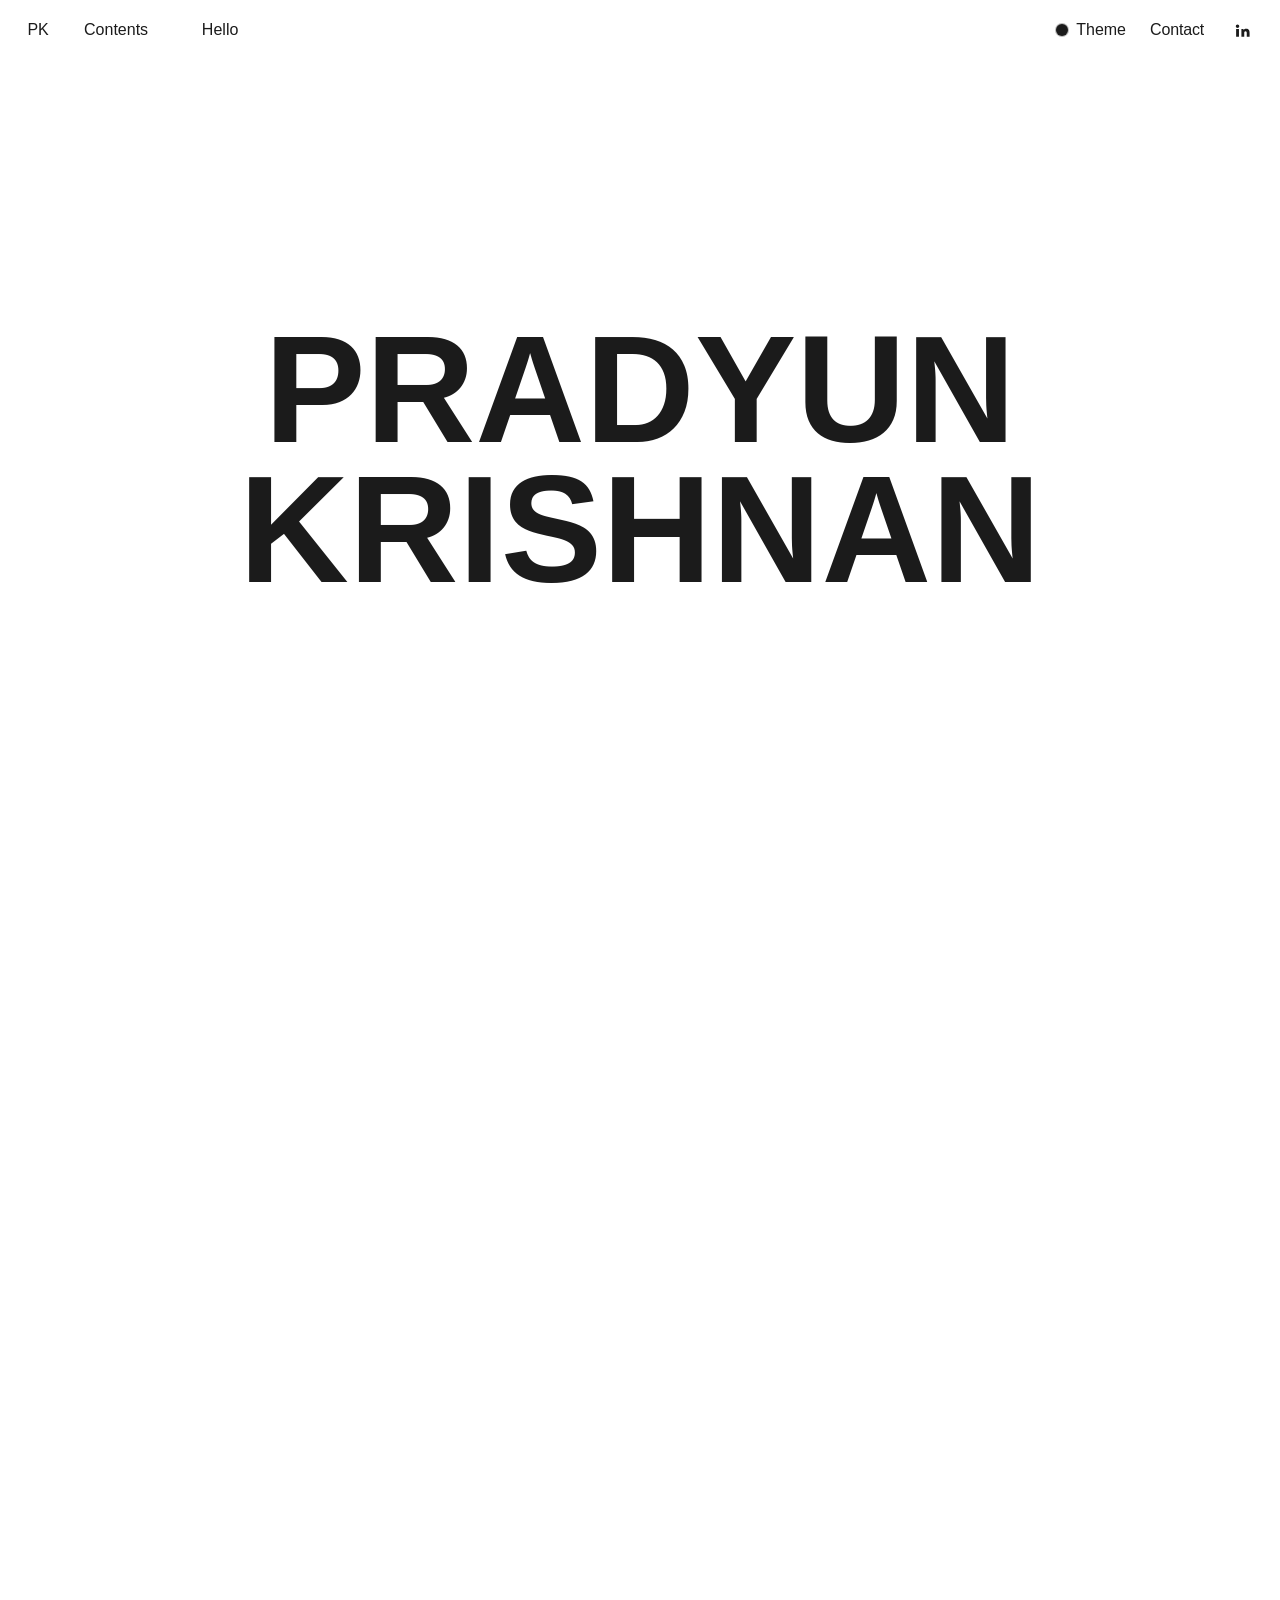
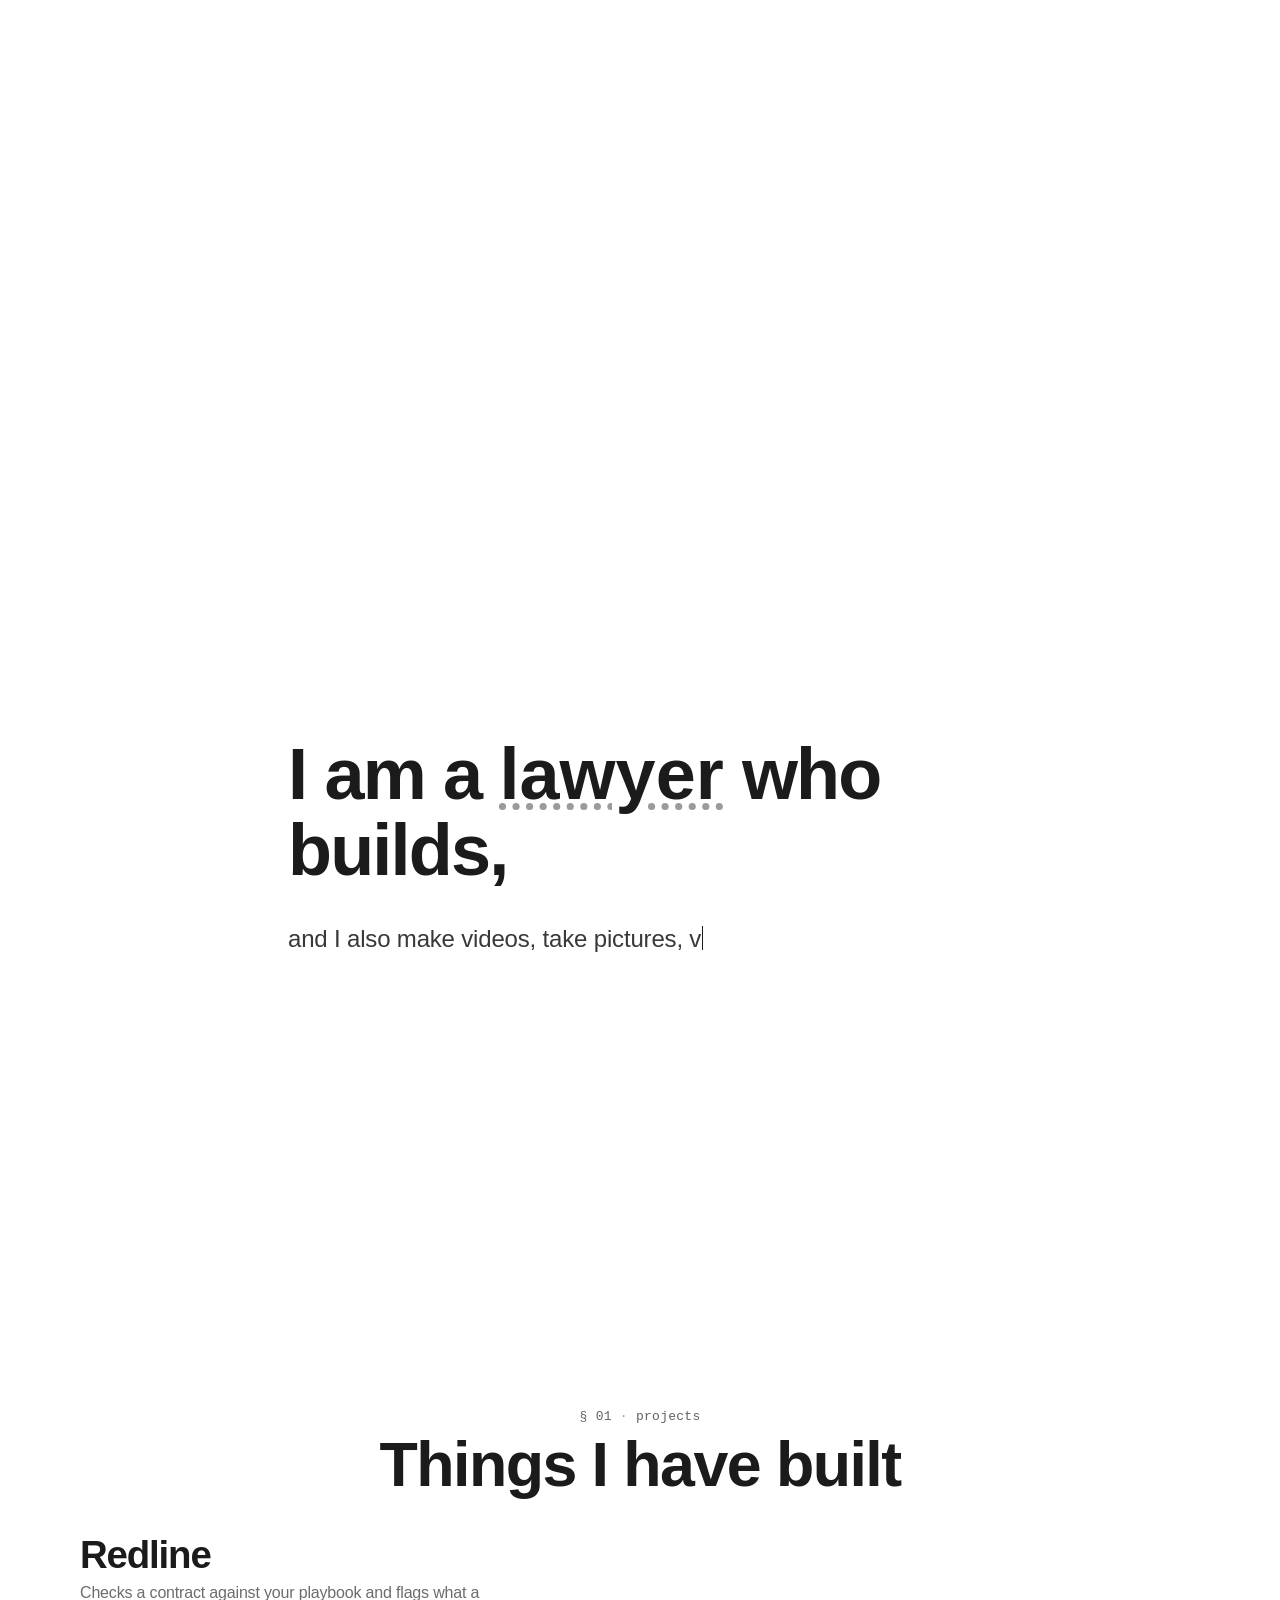
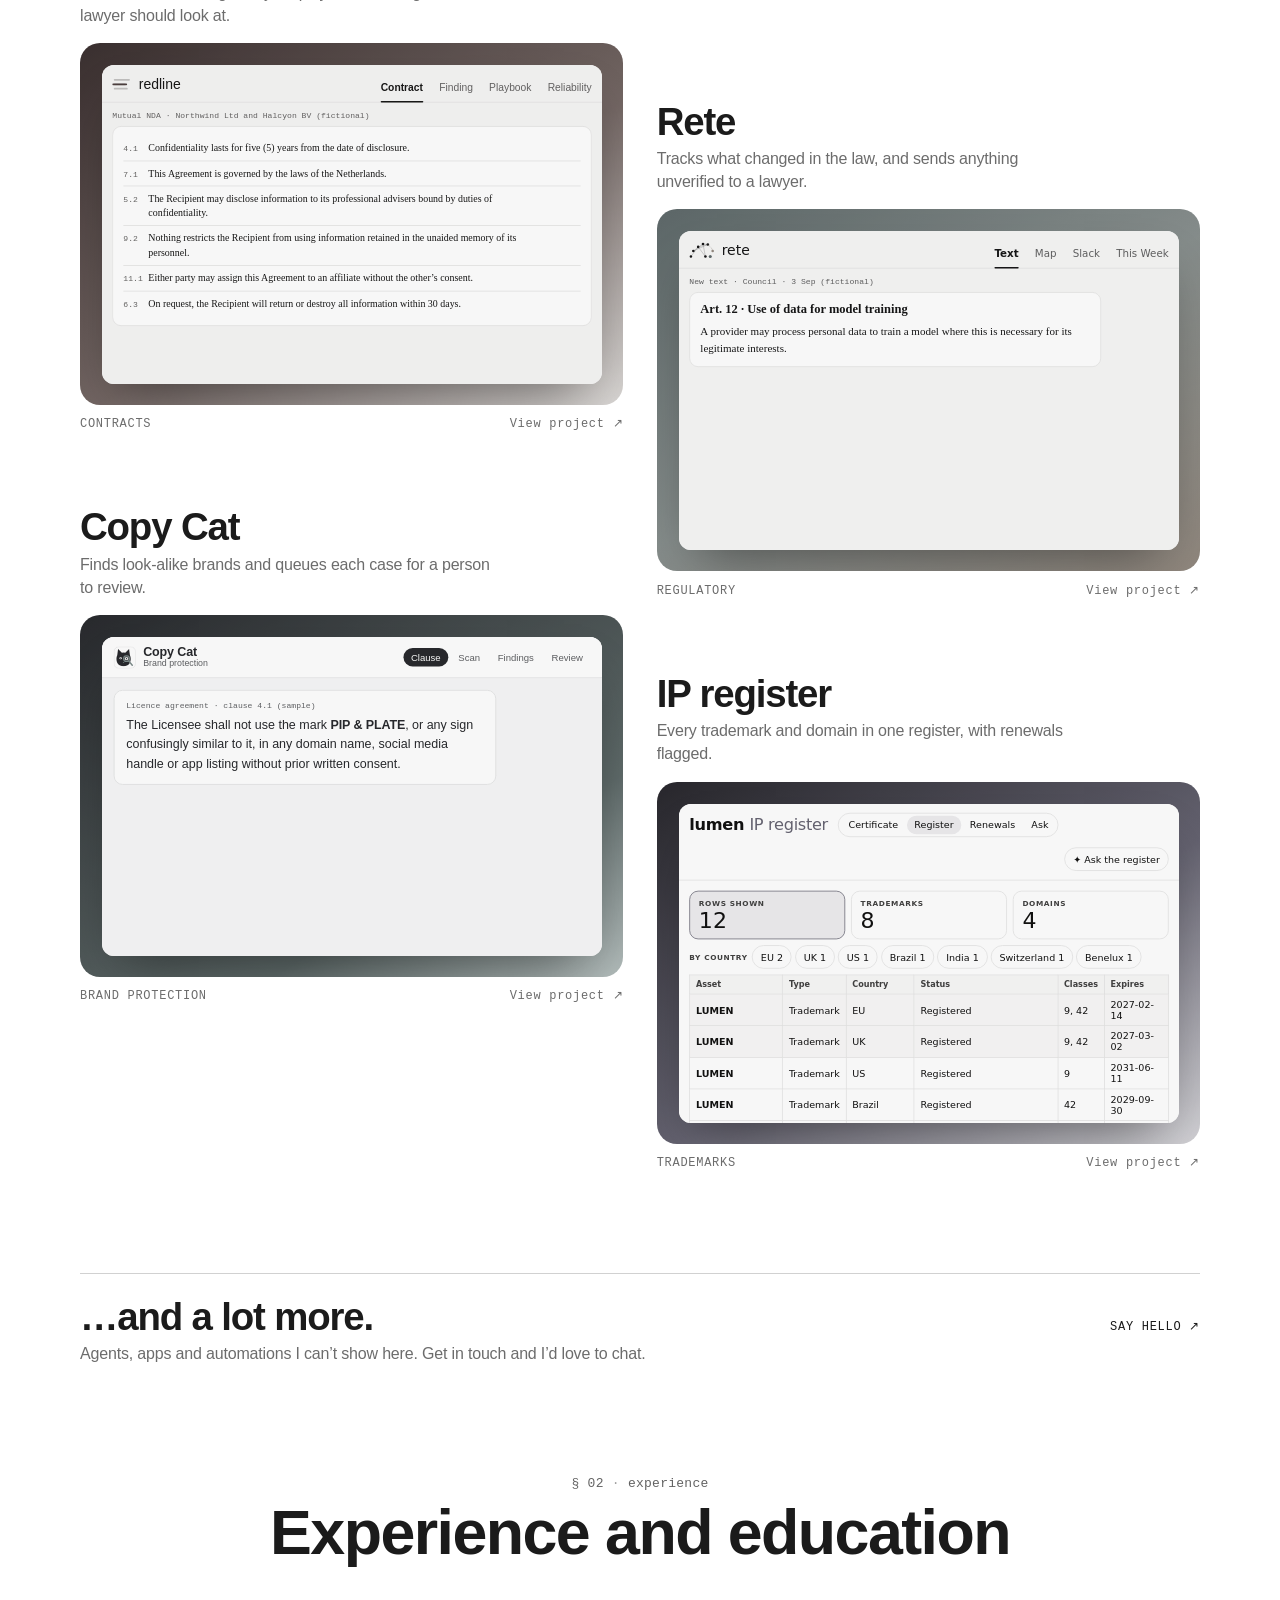
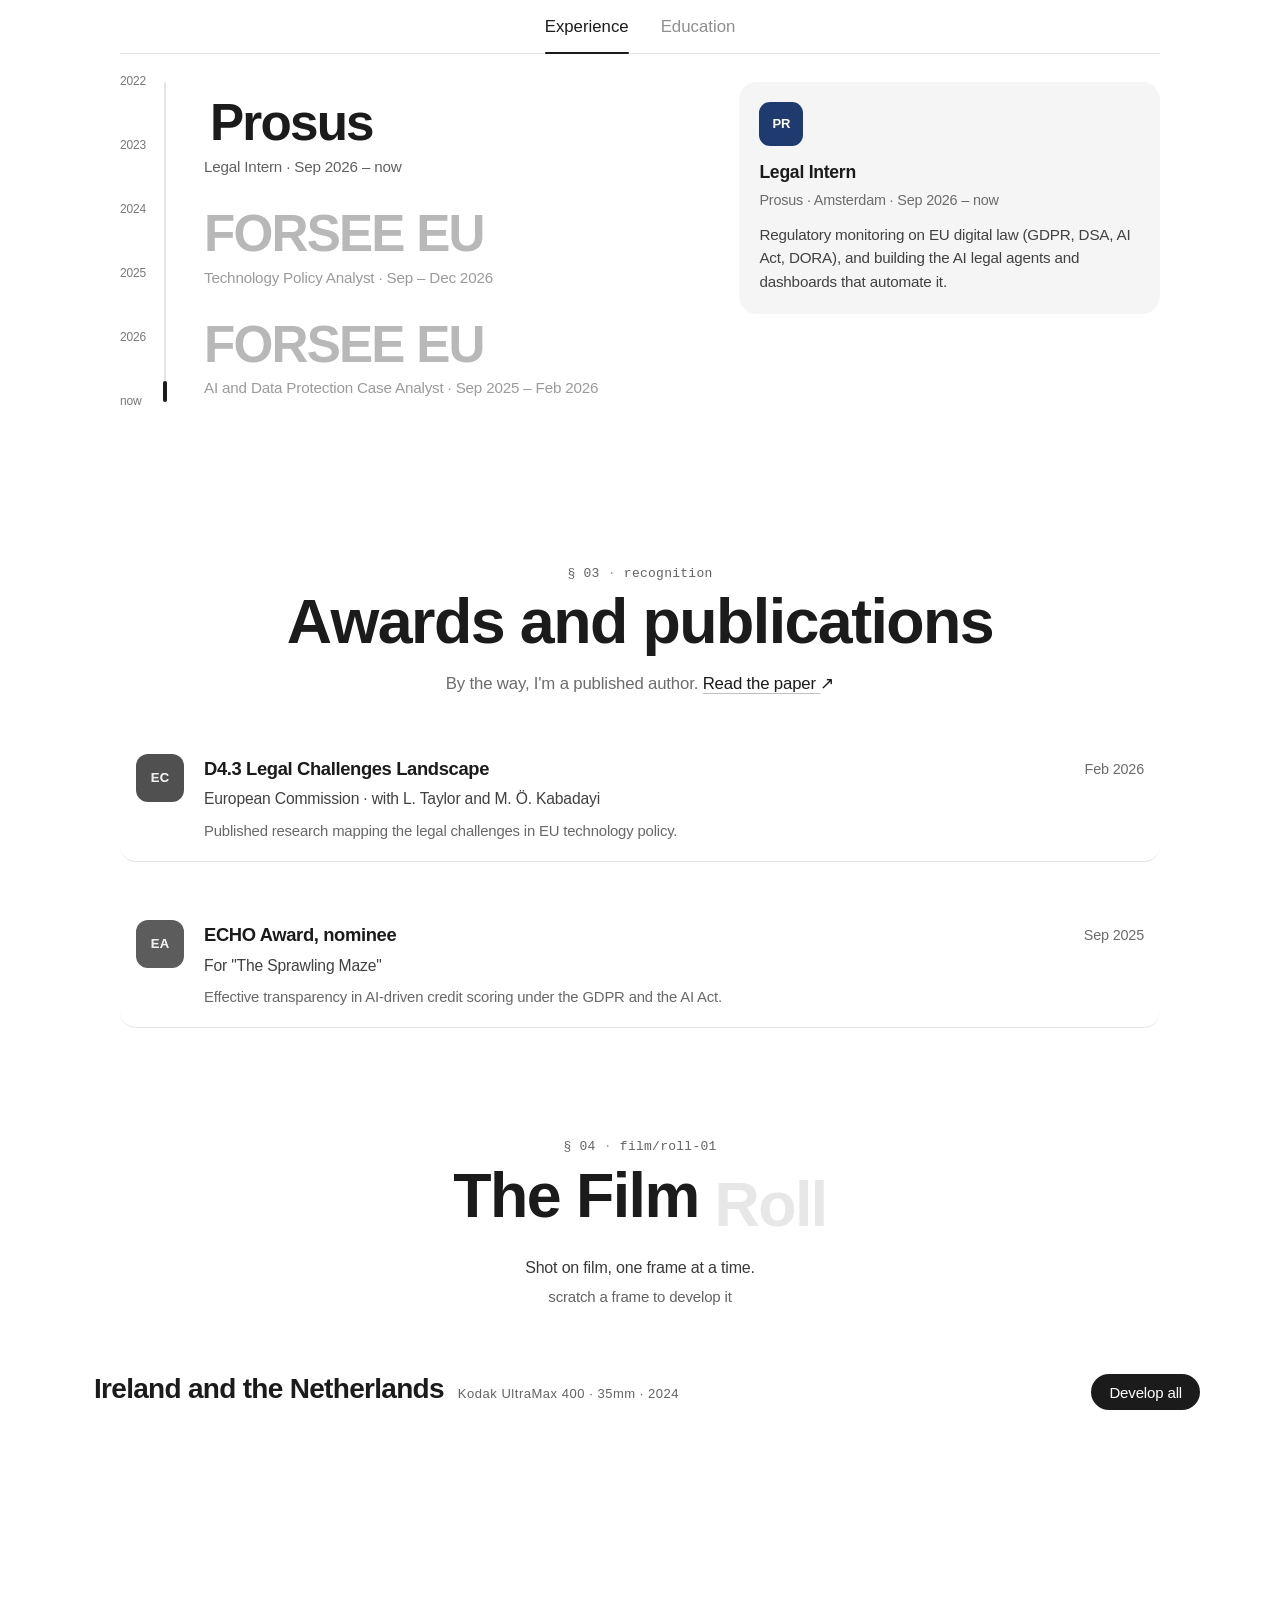
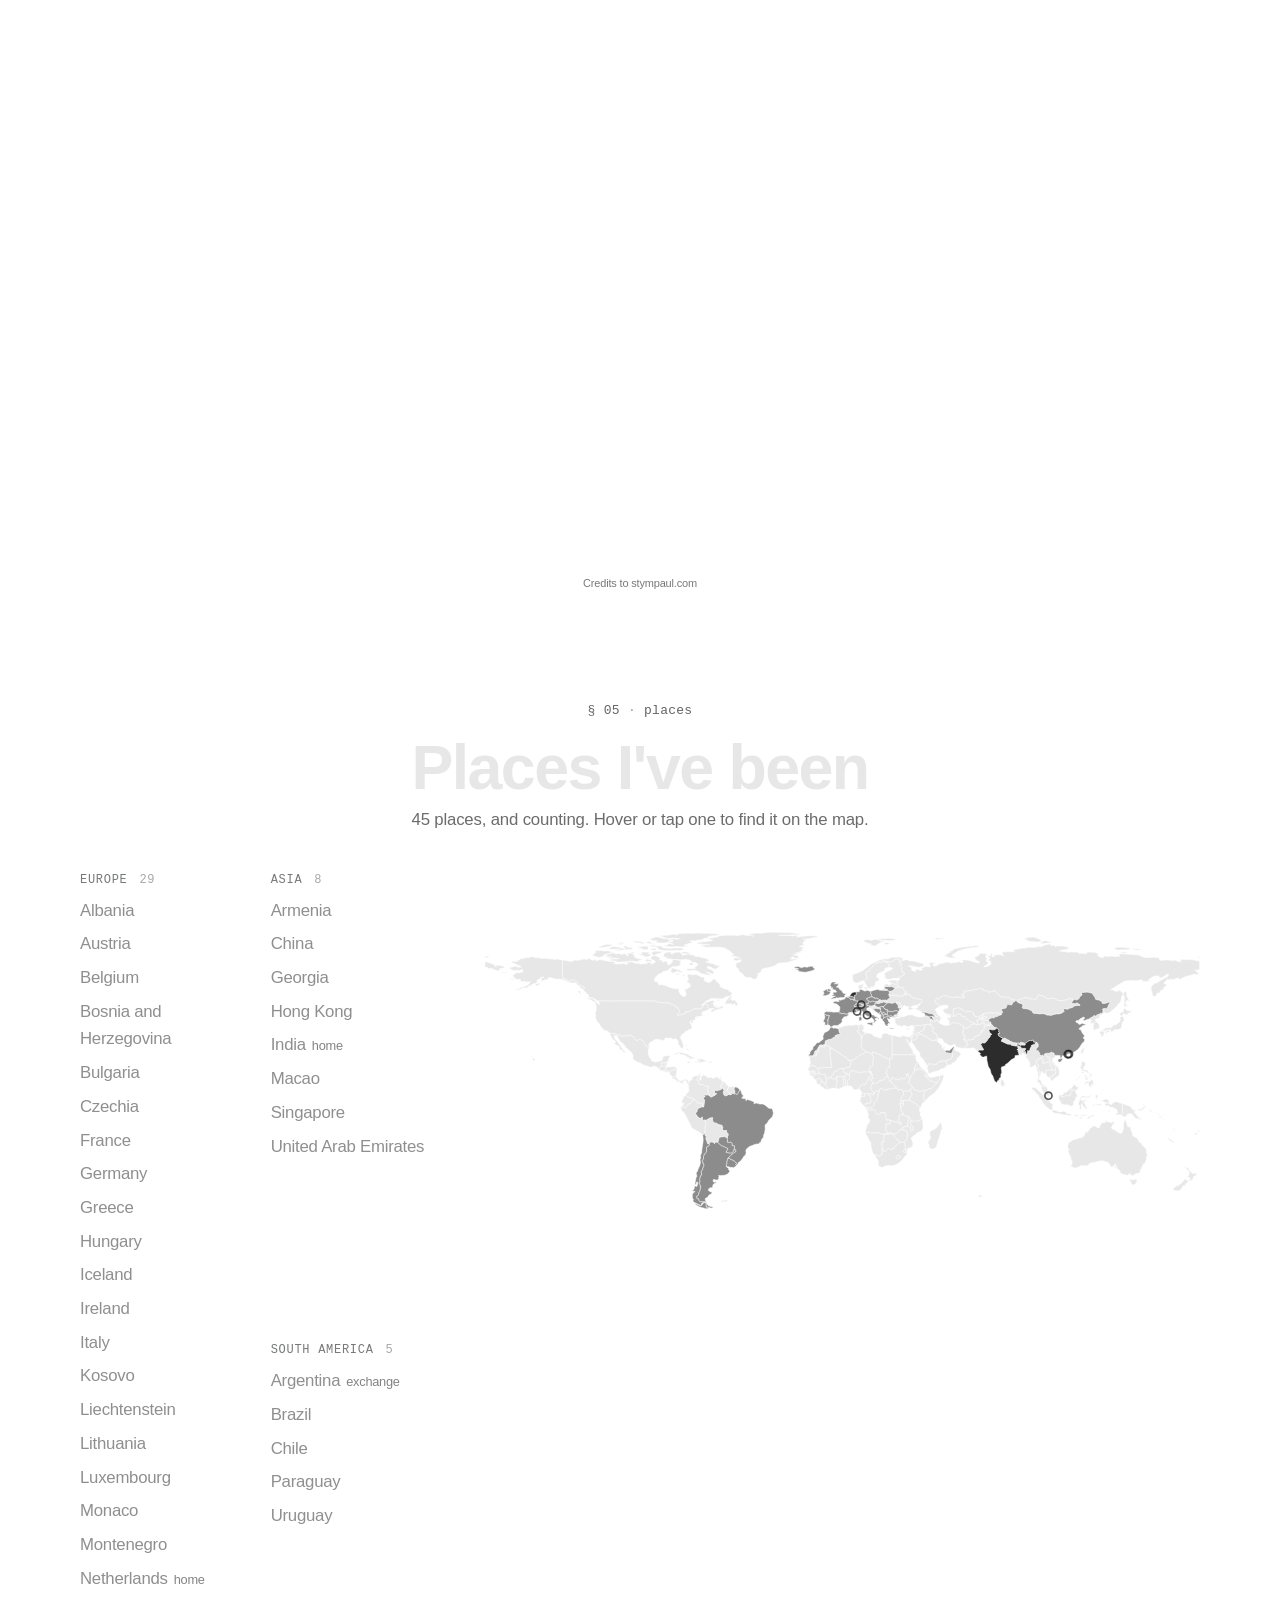
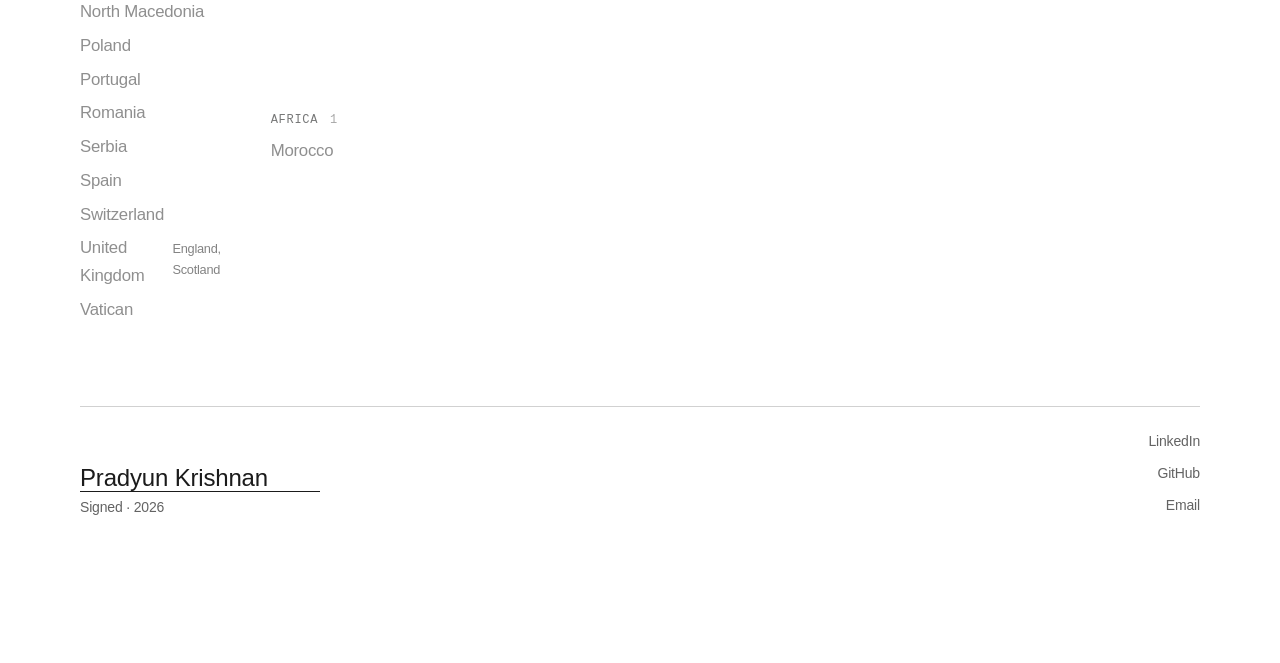
==== index.html @ 89795c35 "Strike through the 'and' in the intro list with the other items Co-Authored-By: Claude Opus 5.5 <nor" ====
<!doctype html>
<html lang="en">
  <head>
    <meta charset="utf-8" />
    <meta name="viewport" content="width=device-width, initial-scale=1" />
    <title>Pradyun Krishnan - A lawyer who builds.</title>
    <meta name="description" content="Legal tech projects, experience in EU digital regulation, film photography and the places I've been." />
    <meta property="og:type" content="website" />
    <meta property="og:url" content="https://www.pradyunkrishnan.com/" />
    <meta property="og:title" content="Pradyun Krishnan - A lawyer who builds." />
    <meta property="og:description" content="Legal tech projects, experience in EU digital regulation, film photography and the places I've been." />
    <meta property="og:image" content="https://www.pradyunkrishnan.com/images/og-image.png" />
    <meta property="og:image:width" content="1200" />
    <meta property="og:image:height" content="630" />
    <meta property="og:image:alt" content="Pradyun Krishnan. A lawyer who builds." />
    <meta name="twitter:card" content="summary_large_image" />
    <meta name="twitter:image" content="https://www.pradyunkrishnan.com/images/og-image.png" />
    <meta name="twitter:title" content="Pradyun Krishnan - A lawyer who builds." />
    <meta name="twitter:description" content="Legal tech projects, experience in EU digital regulation, film photography and the places I've been." />
    <link rel="icon" href="favicon.png" type="image/png" />
    <link rel="apple-touch-icon" href="apple-touch-icon.png" />
    <link rel="stylesheet" href="styles.css?v=128" />
    <script>
      // apply the saved ink color before first paint so there's no flash
      try {
        const theme = localStorage.getItem('theme')
        if (theme === 'blue' || theme === 'xmas') document.documentElement.classList.add(theme)
        if (sessionStorage.getItem('visited')) document.documentElement.dataset.visited = ''
        sessionStorage.setItem('visited', '1')
      } catch {}
    </script>
    <!-- Vercel Web Analytics (cookieless). Only on the live site, so local
         previews don't count as visits or log a missing-file error. -->
    <script>
      if (/(^|\.)pradyunkrishnan\.com$|\.vercel\.app$/.test(location.hostname)) {
        window.va = window.va || function () { (window.vaq = window.vaq || []).push(arguments) }
        const s = document.createElement('script')
        s.defer = true
        s.src = '/_vercel/insights/script.js'
        document.head.append(s)
      }
    </script>
  </head>
  <body>
    <!-- top bar: contents on the left, contact and LinkedIn on the right -->
    <header class="topbar">
      <div class="topbar-start">
        <a class="pill topbar-mark" href="#intro" aria-label="Pradyun Krishnan, home">PK</a>
      <div class="menu">
        <button class="pill" type="button" aria-expanded="false" aria-controls="contents-menu" data-menu>Contents</button>
        <ol class="menu-panel contents-menu" id="contents-menu" hidden>
          <li><a href="#intro"><span class="contents-index"></span>The Intro</a></li>
          <li><a href="#projects"><span class="contents-index">§ 01</span>Projects</a></li>
          <li><a href="#experience"><span class="contents-index">§ 02</span>Experience</a></li>
          <li><a href="#awards"><span class="contents-index">§ 03</span>Awards</a></li>
          <li><a href="#film"><span class="contents-index">§ 04</span>The Film Roll</a></li>
          <li><a href="#places"><span class="contents-index">§ 05</span>Places</a></li>
        </ol>
      </div>
      <div class="menu languages">
        <!-- the greeting cycles through the languages below; this menu doesn't
             translate anything, it just says which languages I speak -->
        <button class="pill pill-greeting" type="button" aria-expanded="false" aria-controls="languages-menu" aria-label="Languages I speak" data-menu data-greetings="Hello|Hola|ನಮಸ್ಕಾರ|नमस्ते|Hallo|Hoi"><span data-greeting>Hello</span></button>
        <div class="menu-panel languages-menu" id="languages-menu" hidden>
          <p class="languages-title">I speak</p>
          <ul>
            <li lang="en"><span class="lang-native">English</span><span class="lang-name" lang="en">English</span></li>
            <li lang="es"><span class="lang-native">Español</span><span class="lang-name" lang="en">Spanish</span></li>
            <li lang="kn"><span class="lang-native">ಕನ್ನಡ</span><span class="lang-name" lang="en">Kannada</span></li>
            <li lang="hi"><span class="lang-native">हिन्दी</span><span class="lang-name" lang="en">Hindi</span></li>
            <li lang="de"><span class="lang-native">Deutsch</span><span class="lang-name" lang="en">German · <em>ein bisschen</em></span></li>
            <li lang="nl"><span class="lang-native">Nederlands</span><span class="lang-name" lang="en">Dutch</span></li>
          </ul>
          <p class="languages-note">This isn't a language switch. The site stays in English; this menu is just showing off.</p>
        </div>
      </div>
      </div>
      <div class="topbar-end">
        <div class="theme-menu" data-theme-menu>
          <button class="pill theme-pill" type="button" aria-haspopup="menu" aria-expanded="false" aria-controls="theme-pop" aria-label="Theme"><span class="theme-swatch" aria-hidden="true"></span><span class="theme-pill-label">Theme</span></button>
          <div class="theme-pop" id="theme-pop" role="menu" aria-label="Theme" hidden>
            <button type="button" role="menuitemradio" aria-checked="true" data-theme="mono"><span class="ts-dot ts-mono" aria-hidden="true"></span>Black<svg class="theme-check" viewBox="0 0 24 24" aria-hidden="true"><path d="M5 12.5l4.5 4.5L19 7.5" fill="none" stroke="currentColor" stroke-width="2.2" stroke-linecap="round" stroke-linejoin="round"/></svg></button>
            <button type="button" role="menuitemradio" aria-checked="false" data-theme="blue"><span class="ts-dot ts-blue" aria-hidden="true"></span>Blue<svg class="theme-check" viewBox="0 0 24 24" aria-hidden="true"><path d="M5 12.5l4.5 4.5L19 7.5" fill="none" stroke="currentColor" stroke-width="2.2" stroke-linecap="round" stroke-linejoin="round"/></svg></button>
            <button type="button" role="menuitemradio" aria-checked="false" data-theme="xmas" ><span class="ts-dot ts-xmas" aria-hidden="true"></span>Christmas<svg class="theme-check" viewBox="0 0 24 24" aria-hidden="true"><path d="M5 12.5l4.5 4.5L19 7.5" fill="none" stroke="currentColor" stroke-width="2.2" stroke-linecap="round" stroke-linejoin="round"/></svg></button>
          </div>
        </div>
        <a class="pill" href="#contact" data-mail>Contact</a>
        <a class="pill pill-icon" href="https://nl.linkedin.com/in/pradyun-krishnan" target="_blank" rel="noreferrer" aria-label="LinkedIn"><svg viewBox="0 0 24 24" aria-hidden="true"><path fill="currentColor" d="M4.98 3.5a2.5 2.5 0 1 1 0 5 2.5 2.5 0 0 1 0-5ZM3 9.75h4v11H3v-11Zm6.5 0h3.8v1.5h.06c.53-1 1.83-1.85 3.76-1.85 4.02 0 4.88 2.4 4.88 5.8v5.55h-4v-4.92c0-1.17-.02-2.68-1.64-2.68-1.64 0-1.9 1.28-1.9 2.6v5h-4v-11Z"/></svg></a>
      </div>
    </header>

    <main class="page">
      <!-- ── Opening: PRADYUN KRISHNAN spreads flat as you scroll, like a
           letterbox, and the portrait grows between the two lines ───── -->
      <header class="opening" id="intro">
        <div class="opening-stage" data-opening>
          <h1 class="opening-name" aria-label="Pradyun Krishnan">
            <span class="opening-word" aria-hidden="true">PRADYUN</span>
            <span class="opening-word" aria-hidden="true">KRISHNAN</span>
          </h1>

          <!-- Your photo: images/portrait.webp. data-zoom, data-focus-x and data-anchor frame it between the two lines of the name -->
          <!-- Christmas theme only: trees with an elf hiding behind each one.
               Tap a tree and the elf peeks out; tap again and it runs across. -->
          <div class="xmas-forest xmas-only" data-forest>
            <button type="button" class="xtree xtree-a" aria-label="Christmas tree one. Tap to see who is hiding.">
              <svg class="xelf" viewBox="0 0 60 90" aria-hidden="true">
                <path class="elf-hat" d="M14 30 C18 10 34 2 50 4 C44 10 42 18 44 30Z" />
                <circle class="elf-pom" cx="50" cy="5" r="4" />
                <rect class="elf-band" x="11" y="27" width="36" height="6" rx="3" />
                <ellipse class="elf-ear" cx="11" cy="42" rx="5" ry="3.4" transform="rotate(-25 11 42)" />
                <ellipse class="elf-ear" cx="47" cy="42" rx="5" ry="3.4" transform="rotate(25 47 42)" />
                <circle class="elf-face" cx="29" cy="43" r="13" />
                <circle class="elf-eye" cx="24" cy="41" r="1.6" />
                <circle class="elf-eye" cx="34" cy="41" r="1.6" />
                <circle class="elf-cheek" cx="21" cy="47" r="2.4" />
                <circle class="elf-cheek" cx="37" cy="47" r="2.4" />
                <path class="elf-smile" d="M25 49 Q29 53 33 49" />
                <path class="elf-body" d="M17 56 H41 L44 74 H14Z" />
                <rect class="elf-belt" x="15" y="64" width="28" height="4" />
                <rect class="elf-leg elf-leg-l" x="20" y="73" width="6" height="13" rx="3" />
                <rect class="elf-leg elf-leg-r" x="32" y="73" width="6" height="13" rx="3" />
              </svg>
              <svg class="xtree-svg" viewBox="0 0 100 130" aria-hidden="true">
                <path class="star" d="M50 2 54 12 65 12 56 18 60 29 50 22 40 29 44 18 35 12 46 12Z" />
                <path class="tree" d="M50 22 70 52H60L80 82H66L92 112H8L34 82H20L40 52H30Z" />
                <rect class="trunk" x="44" y="112" width="12" height="14" />
                <circle class="light" cx="44" cy="50" r="3.2" fill="#f3c74b" />
                <circle class="light" cx="60" cy="66" r="3.2" fill="#e8483b" />
                <circle class="light" cx="38" cy="78" r="3.2" fill="#fff" />
                <circle class="light" cx="56" cy="92" r="3.2" fill="#f3c74b" />
                <circle class="light" cx="30" cy="104" r="3.2" fill="#e8483b" />
                <circle class="light" cx="72" cy="104" r="3.2" fill="#fff" />
              </svg>
            </button>
            <button type="button" class="xtree xtree-b" aria-label="Christmas tree two. Tap to see who is hiding.">
              <svg class="xelf" viewBox="0 0 60 90" aria-hidden="true">
                <path class="elf-hat" d="M14 30 C18 10 34 2 50 4 C44 10 42 18 44 30Z" />
                <circle class="elf-pom" cx="50" cy="5" r="4" />
                <rect class="elf-band" x="11" y="27" width="36" height="6" rx="3" />
                <ellipse class="elf-ear" cx="11" cy="42" rx="5" ry="3.4" transform="rotate(-25 11 42)" />
                <ellipse class="elf-ear" cx="47" cy="42" rx="5" ry="3.4" transform="rotate(25 47 42)" />
                <circle class="elf-face" cx="29" cy="43" r="13" />
                <circle class="elf-eye" cx="24" cy="41" r="1.6" />
                <circle class="elf-eye" cx="34" cy="41" r="1.6" />
                <circle class="elf-cheek" cx="21" cy="47" r="2.4" />
                <circle class="elf-cheek" cx="37" cy="47" r="2.4" />
                <path class="elf-smile" d="M25 49 Q29 53 33 49" />
                <path class="elf-body" d="M17 56 H41 L44 74 H14Z" />
                <rect class="elf-belt" x="15" y="64" width="28" height="4" />
                <rect class="elf-leg elf-leg-l" x="20" y="73" width="6" height="13" rx="3" />
                <rect class="elf-leg elf-leg-r" x="32" y="73" width="6" height="13" rx="3" />
              </svg>
              <svg class="xtree-svg" viewBox="0 0 100 130" aria-hidden="true">
                <path class="star" d="M50 2 54 12 65 12 56 18 60 29 50 22 40 29 44 18 35 12 46 12Z" />
                <path class="tree" d="M50 22 70 52H60L80 82H66L92 112H8L34 82H20L40 52H30Z" />
                <rect class="trunk" x="44" y="112" width="12" height="14" />
                <circle class="light" cx="44" cy="50" r="3.2" fill="#f3c74b" />
                <circle class="light" cx="60" cy="66" r="3.2" fill="#e8483b" />
                <circle class="light" cx="38" cy="78" r="3.2" fill="#fff" />
                <circle class="light" cx="56" cy="92" r="3.2" fill="#f3c74b" />
                <circle class="light" cx="30" cy="104" r="3.2" fill="#e8483b" />
                <circle class="light" cx="72" cy="104" r="3.2" fill="#fff" />
              </svg>
            </button>
            <button type="button" class="xtree xtree-c" aria-label="Christmas tree three. Tap to see who is hiding.">
              <svg class="xelf" viewBox="0 0 60 90" aria-hidden="true">
                <path class="elf-hat" d="M14 30 C18 10 34 2 50 4 C44 10 42 18 44 30Z" />
                <circle class="elf-pom" cx="50" cy="5" r="4" />
                <rect class="elf-band" x="11" y="27" width="36" height="6" rx="3" />
                <ellipse class="elf-ear" cx="11" cy="42" rx="5" ry="3.4" transform="rotate(-25 11 42)" />
                <ellipse class="elf-ear" cx="47" cy="42" rx="5" ry="3.4" transform="rotate(25 47 42)" />
                <circle class="elf-face" cx="29" cy="43" r="13" />
                <circle class="elf-eye" cx="24" cy="41" r="1.6" />
                <circle class="elf-eye" cx="34" cy="41" r="1.6" />
                <circle class="elf-cheek" cx="21" cy="47" r="2.4" />
                <circle class="elf-cheek" cx="37" cy="47" r="2.4" />
                <path class="elf-smile" d="M25 49 Q29 53 33 49" />
                <path class="elf-body" d="M17 56 H41 L44 74 H14Z" />
                <rect class="elf-belt" x="15" y="64" width="28" height="4" />
                <rect class="elf-leg elf-leg-l" x="20" y="73" width="6" height="13" rx="3" />
                <rect class="elf-leg elf-leg-r" x="32" y="73" width="6" height="13" rx="3" />
              </svg>
              <svg class="xtree-svg" viewBox="0 0 100 130" aria-hidden="true">
                <path class="star" d="M50 2 54 12 65 12 56 18 60 29 50 22 40 29 44 18 35 12 46 12Z" />
                <path class="tree" d="M50 22 70 52H60L80 82H66L92 112H8L34 82H20L40 52H30Z" />
                <rect class="trunk" x="44" y="112" width="12" height="14" />
                <circle class="light" cx="44" cy="50" r="3.2" fill="#f3c74b" />
                <circle class="light" cx="60" cy="66" r="3.2" fill="#e8483b" />
                <circle class="light" cx="38" cy="78" r="3.2" fill="#fff" />
                <circle class="light" cx="56" cy="92" r="3.2" fill="#f3c74b" />
                <circle class="light" cx="30" cy="104" r="3.2" fill="#e8483b" />
                <circle class="light" cx="72" cy="104" r="3.2" fill="#fff" />
              </svg>
            </button>
          </div>

          <span class="portrait opening-portrait" data-halftone data-src="images/portrait.webp" data-initials="PK" data-zoom="0.82" data-focus-x="0.49" data-anchor="bottom" data-radial>
            <canvas class="halftone-canvas" role="img" aria-label="Halftone portrait of Pradyun"></canvas>
            <!-- Christmas theme only: a Santa hat on my head -->
            <svg class="santa-hat portrait-hat xmas-only" viewBox="0 0 100 80" aria-hidden="true">
              <path class="hat-red" d="M10 62C18 30 42 6 70 8c14 1 22 12 20 30-6-10-14-14-22-12 6 10 6 24 2 36Z" />
              <rect class="hat-white" x="4" y="58" width="74" height="16" rx="8" />
              <circle class="hat-white" cx="90" cy="40" r="9" />
            </svg>
          </span>


        </div>
      </header>

      <!-- ── The next screen: who I am, typed out ─────────────────── -->
      <section class="section intro-more" aria-label="About">
        <p class="intro-lead">I am a <button class="reveal" type="button" aria-expanded="false" aria-controls="lawyer-note">lawyer</button> who builds,</p>
        <p class="reveal-note" id="lawyer-note"><span>A law graduate working towards qualification and the CIPP/E and AIGP certifications.</span></p>

        <!-- EDIT: the things you do. The paragraph types itself out like a
             typewriter: each item is struck through in red, then the last
             line lands on data-end. -->
        <p class="typed" data-typed data-lead="and I also " data-close="I am…" data-end="curious and creative.">
          <span class="sr-only">and I also make videos, take pictures, vibe code, read, travel, hike, draw, cook and run. I am curious and creative.</span>
          <span aria-hidden="true" data-typed-out></span>
          <template data-typed-items>
            <span>make videos</span>
            <span>take pictures</span>
            <span>vibe code</span>
            <span>read</span>
            <span>travel</span>
            <span>hike</span>
            <span>draw</span>
            <span>cook</span>
            <span>run</span>
          </template>
        </p>
        <p class="reveal-note am-note" id="am-note" aria-live="polite"><span></span></p>
      </section>

      <!-- ── § 01 Projects ─────────────────────────────────────────── -->
      <!-- Hover a tile and its demo plays; click it for the project page (work/*.html).
           Demos live in demos/*.html. All data in them is made up. -->
      <section class="section projects" id="projects">
        <header class="section-head">
          <p class="section-code" aria-hidden="true">§ 01 <span>·</span> projects</p>
          <h2 class="section-title" data-reveal-title>Things I have built</h2>
        </header>
        <!-- four equal cards, the right column half a card lower. Grey at rest;
             hovering one colours it in and plays its demo from the start -->
        <div class="proj-grid">
          <article class="proj" data-proj data-rest="23">
            <div class="proj-top"><a class="proj-name" href="work/redline.html">Redline</a><p class="proj-desc">Checks a contract against your playbook and flags what a lawyer should look at.</p></div>
            <a class="proj-cover" href="work/redline.html" aria-label="Open Redline" style="--bg: linear-gradient(150deg, #7a1f1f 0%, #c2553d 55%, #efd9c4 100%)"><span class="proj-win"><iframe src="demos/redline.html?embed&v=3" title="Redline demo" loading="lazy" tabindex="-1"></iframe></span></a>
            <div class="proj-foot"><span>CONTRACTS</span><a href="work/redline.html">View project ↗</a></div>
          </article>
          <article class="proj" data-proj data-rest="22">
            <div class="proj-top"><a class="proj-name" href="work/rete.html">Rete</a><p class="proj-desc">Tracks what changed in the law, and sends anything unverified to a lawyer.</p></div>
            <a class="proj-cover" href="work/rete.html" aria-label="Open Rete" style="--bg: linear-gradient(150deg, #1F7A80 0%, #5f9c8f 50%, #D0812F 100%)"><span class="proj-win"><iframe src="demos/rete.html?embed&v=4" title="Rete demo" loading="lazy" tabindex="-1"></iframe></span></a>
            <div class="proj-foot"><span>REGULATORY</span><a href="work/rete.html">View project ↗</a></div>
          </article>
          <article class="proj" data-proj data-rest="65">
            <div class="proj-top"><a class="proj-name" href="work/copy-cat.html">Copy Cat</a><p class="proj-desc">Finds look-alike brands and queues each case for a person to review.</p></div>
            <a class="proj-cover" href="work/copy-cat.html" aria-label="Open Copy Cat" style="--bg: linear-gradient(150deg, #1e2a47 0%, #1b7f78 70%, #7fd1c7 100%)"><span class="proj-win"><iframe src="demos/copy-cat.html?embed&v=6" title="Copy Cat demo" loading="lazy" tabindex="-1"></iframe></span></a>
            <div class="proj-foot"><span>BRAND PROTECTION</span><a href="work/copy-cat.html">View project ↗</a></div>
          </article>
          <article class="proj" data-proj data-rest="50">
            <div class="proj-top"><a class="proj-name" href="work/ip-register.html">IP register</a><p class="proj-desc">Every trademark and domain in one register, with renewals flagged.</p></div>
            <a class="proj-cover" href="work/ip-register.html" aria-label="Open IP register" style="--bg: linear-gradient(150deg, #2b2350 0%, #6a5acd 55%, #d9d4f5 100%)"><span class="proj-win"><iframe src="demos/ip-register.html?embed&v=6" title="IP register demo" loading="lazy" tabindex="-1"></iframe></span></a>
            <div class="proj-foot"><span>TRADEMARKS</span><a href="work/ip-register.html">View project ↗</a></div>
          </article>
        </div>
        <!-- the work I can't show: one quiet editorial row under the cards -->
        <a class="proj-more" href="#contact" data-mail>
          <span class="proj-more-text"><span class="proj-more-title">…and a lot more.</span><span class="proj-more-sub">Agents, apps and automations I can’t show here. Get in touch and I’d love to chat.</span></span>
          <span class="proj-more-cta">Say hello <i aria-hidden="true">↗</i></span>
        </a>
      </section>

      <!-- ── § 02 Experience and education ─────────────────────────── -->
      <!-- One <li class="tl-row"> per role. data-start / data-end are years
           (2025.67 is about September 2025) and draw the span on the year rail. -->
      <section class="section" id="experience">
        <header class="section-head">
          <p class="section-code" aria-hidden="true">§ 02 <span>·</span> experience</p>
          <h2 class="section-title" data-reveal-title>Experience and education</h2>
        </header>
        <div class="tl-tabs" role="tablist" aria-label="Experience or education">
          <button type="button" role="tab" id="tab-work" aria-selected="true" aria-controls="tl-work">Experience</button>
          <button type="button" role="tab" id="tab-edu" aria-selected="false" aria-controls="tl-edu" tabindex="-1">Education</button>
          <span class="tl-ind" aria-hidden="true"></span>
        </div>
        <div class="tl" data-timeline>
          <div class="tl-rail" aria-hidden="true"><span class="tl-line"></span><span class="tl-span"></span></div>
          <div class="tl-lists">
            <ul class="tl-list" id="tl-work" role="tabpanel" aria-labelledby="tab-work">
              <li class="tl-row" data-start="2026.67" data-end="2027" data-logo="PR" data-color="#1f3a6e" data-role="Legal Intern" data-meta="Prosus · Amsterdam · Sep 2026 – now" data-line="Regulatory monitoring on EU digital law (GDPR, DSA, AI Act, DORA), and building the AI legal agents and dashboards that automate it.">
                <button type="button" class="tl-name">Prosus</button>
                <span class="tl-sub">Legal Intern · Sep 2026 – now</span>
              </li>
              <li class="tl-row" data-start="2026.67" data-end="2026.95" data-logo="FE" data-color="#2b6cb0" data-role="Technology Policy Analyst" data-meta="FORSEE EU · Dublin · Sep – Dec 2026" data-line="Analysing new EU digital legislation for AI governance, platform regulation and digital sovereignty.">
                <button type="button" class="tl-name">FORSEE EU</button>
                <span class="tl-sub">Technology Policy Analyst · Sep – Dec 2026</span>
              </li>
              <li class="tl-row" data-start="2025.67" data-end="2026.12" data-logo="FE" data-color="#2b6cb0" data-role="AI and Data Protection Case Analyst" data-meta="FORSEE EU · Dublin · Sep 2025 – Feb 2026" data-line="Compared case law across the CJEU and five national courts on GDPR enforcement, AI disputes, copyright and web scraping.">
                <button type="button" class="tl-name">FORSEE EU</button>
                <span class="tl-sub">AI and Data Protection Case Analyst · Sep 2025 – Feb 2026</span>
              </li>
            </ul>
            <ul class="tl-list" id="tl-edu" role="tabpanel" aria-labelledby="tab-edu" hidden>
              <li class="tl-row" data-start="2025.67" data-end="2027" data-logo="TU" data-color="#1b365d" data-role="Master of Law and Technology" data-meta="Tilburg University · Tilburg · 2025 – now" data-line="Data privacy and cybersecurity. Currently cum laude, with an 8.33.">
                <button type="button" class="tl-name">Tilburg University</button>
                <span class="tl-sub">Master of Law and Technology · 2025 – now</span>
              </li>
              <li class="tl-row" data-start="2025.67" data-end="2026.6" data-logo="EUR" data-color="#0c7a5f" data-role="Master of Commercial and Company Law" data-meta="Erasmus University Rotterdam · Rotterdam · 2025 – 2026" data-line="International arbitration and business law. Graduated with an 8.20, in the top 3%.">
                <button type="button" class="tl-name">Erasmus University Rotterdam</button>
                <span class="tl-sub">Master of Commercial and Company Law · 2025 – 2026</span>
              </li>
              <li class="tl-row" data-start="2022.67" data-end="2025.5" data-logo="TU" data-color="#1b365d" data-role="Bachelor of Global Law" data-meta="Tilburg University · Tilburg · 2022 – 2025" data-line="Cum laude (8.36) with honours, and a 10 out of 10 for the thesis.">
                <button type="button" class="tl-name">Tilburg University</button>
                <span class="tl-sub">Bachelor of Global Law · 2022 – 2025</span>
              </li>
              <li class="tl-row" data-start="2024.1" data-end="2024.55" data-logo="DT" data-color="#1a4d8f" data-role="Exchange semester" data-meta="Universidad Torcuato Di Tella · Buenos Aires · 2024" data-line="A semester of law in Buenos Aires, studied in Spanish, as part of the Bachelor of Global Law.">
                <button type="button" class="tl-name">Universidad Torcuato Di Tella</button>
                <span class="tl-sub">Exchange semester · 2024</span>
              </li>
              <li class="tl-row" data-start="2026.5" data-end="2027" data-logo="IAPP" data-color="#3a7d8c" data-role="CIPP/E and AIGP" data-meta="IAPP · In progress" data-line="Working towards both certifications, alongside qualification.">
                <button type="button" class="tl-name">IAPP</button>
                <span class="tl-sub">CIPP/E and AIGP · In progress</span>
              </li>
            </ul>
            <div class="tl-card" aria-live="polite"></div>
          </div>
        </div>
      </section>

      <!-- ── § 03 Awards and publications ─────────────────────────── -->
      <section class="section" id="awards">
        <header class="section-head">
          <p class="section-code" aria-hidden="true">§ 03 <span>·</span> recognition</p>
          <h2 class="section-title" data-reveal-title>Awards and publications</h2>
          <p class="author-note">By the way, I'm a published author. <a href="https://doi.org/10.5281/zenodo.18503398" target="_blank" rel="noreferrer">Read the paper <span aria-hidden="true">↗</span></a></p>
        </header>
        <ul class="ledger aw-list" role="list">
          <li>
            <a class="ledger-row aw-row" href="https://doi.org/10.5281/zenodo.18503398" target="_blank" rel="noreferrer">
              <span class="ledger-logo" style="--c: #1d3f99" aria-hidden="true">EC</span>
              <span class="ledger-main">
                <span class="ledger-org">D4.3 Legal Challenges Landscape <span class="tl-ext" aria-hidden="true">↗</span></span>
                <span class="ledger-role">European Commission · with L. Taylor and M. Ö. Kabadayi</span>
                <span class="ledger-line">Published research mapping the legal challenges in EU technology policy.</span>
              </span>
              <span class="ledger-meta">Feb 2026</span>
            </a>
          </li>
          <li>
            <a class="ledger-row aw-row" href="https://echo-net.nl/en/echoaward/" target="_blank" rel="noreferrer">
              <span class="ledger-logo" style="--c: #6b3a8c" aria-hidden="true">EA</span>
              <span class="ledger-main">
                <span class="ledger-org">ECHO Award, nominee <span class="tl-ext" aria-hidden="true">↗</span></span>
                <span class="ledger-role">For "The Sprawling Maze"</span>
                <span class="ledger-line">Effective transparency in AI-driven credit scoring under the GDPR and the AI Act.</span>
              </span>
              <span class="ledger-meta">Sep 2025</span>
            </a>
          </li>
        </ul>
      </section>

      <!-- ── § 04 The Film Roll ───────────────────────────────────── -->
      <section class="section film" id="film">
        <header class="section-head">
          <p class="section-code" aria-hidden="true">§ 04 <span>·</span> film/roll-01</p>
          <h2 class="section-title" data-reveal-title>The Film Roll</h2>
        </header>
        <!-- EDIT: one line about why you shoot film -->
        <p class="film-sub">Shot on film, one frame at a time.</p>
        <p class="film-hint" data-film-hint>scratch a frame to develop it</p>

        <!-- EDIT: one .roll per roll of film. List your scans in shooting order
             (normal positive photos; the negatives are made automatically).
             data-caption is optional and shows in the viewer. The strips,
             leader, frame numbers and empty frames are built for you. Use data-src
             (not src) so the photos only download when the roll is near. -->
        <div class="roll" data-roll data-title="Ireland and the Netherlands" data-stock="Kodak UltraMax 400" data-camera="35mm" data-shot="2024">
          <img data-src="images/film/roll-01-01.jpg" alt="A brown cow grazing on a misty hillside" data-caption="" />
          <img data-src="images/film/roll-01-02.jpg" alt="A narrow Dublin alley with fire escapes and a Pawn Shop sign" data-caption="" />
          <img data-src="images/film/roll-01-03.jpg" alt="Red-brick buildings and a mural in Dublin" data-caption="" />
          <img data-src="images/film/roll-01-04.jpg" alt="The Cliffs of Moher" data-caption="" />
          <img data-src="images/film/roll-01-05.jpg" alt="Flag bunting over a street in Galway" data-caption="" />
          <img data-src="images/film/roll-01-06.jpg" alt="The Doom Slice pizza sign in a Dublin alley under string lights" data-caption="" />
          <img data-src="images/film/roll-01-07.jpg" alt="Dutch terraced houses behind green trees and orange rowan berries" data-caption="" />
          <img data-src="images/film/roll-01-08.jpg" alt="A Dublin pub street with a red bike" data-caption="" />
          <img data-src="images/film/roll-01-09.jpg" alt="A Seamus Heaney Noli timere portrait above a yellow shopfront" data-caption="" />
          <img data-src="images/film/roll-01-10.jpg" alt="A wooden door between walls of gig posters" data-caption="" />
          <img data-src="images/film/roll-01-11.jpg" alt="A Michael Collins street mural" data-caption="" />
          <img data-src="images/film/roll-01-12.jpg" alt="An Amsterdam canal seen through a pink arch" data-caption="" />
          <img data-src="images/film/roll-01-13.jpg" alt="A graffiti wall around a brown door" data-caption="" />
        </div>

        <!-- the roll viewer: opens out of the frame you click -->
        <div class="viewer" role="dialog" aria-modal="true" aria-label="Roll viewer" hidden data-viewer>
          <div class="viewer-inner">
            <div class="viewer-top">
              <p class="viewer-count" data-viewer-count></p>
              <button class="viewer-close" type="button" aria-label="Close the viewer" data-viewer-close><svg viewBox="0 0 24 24" width="18" height="18" aria-hidden="true"><path d="M6 6l12 12M18 6L6 18" fill="none" stroke="currentColor" stroke-width="2" stroke-linecap="round"/></svg></button>
            </div>
            <div class="viewer-row">
              <button class="viewer-nav" type="button" aria-label="Previous frame" data-viewer-prev><svg viewBox="0 0 24 24" width="20" height="20" aria-hidden="true"><path d="M15 5l-7 7 7 7" fill="none" stroke="currentColor" stroke-width="2" stroke-linecap="round" stroke-linejoin="round"/></svg></button>
              <div class="viewer-strip" data-viewer-strip></div>
              <button class="viewer-nav" type="button" aria-label="Next frame" data-viewer-next><svg viewBox="0 0 24 24" width="20" height="20" aria-hidden="true"><path d="M9 5l7 7-7 7" fill="none" stroke="currentColor" stroke-width="2" stroke-linecap="round" stroke-linejoin="round"/></svg></button>
            </div>
            <div class="viewer-bar">
              <p class="viewer-caption" data-viewer-caption></p>
              <button class="viewer-button" type="button" data-viewer-develop>Develop this frame</button>
            </div>
          </div>
        </div>
        <p class="film-credit">Credits to <a href="https://stympaul.com" target="_blank" rel="noreferrer">stympaul.com</a></p>
      </section>

      <!-- ── § 05 Places ─────────────────────────────────────────── -->
      <!-- The list drives the map: hover (or tap) a place and the flat map
           folds into a globe turned to it. Notes: home / exchange. -->
      <section class="section" id="places">
        <header class="section-head">
          <p class="section-code" aria-hidden="true">§ 05 <span>·</span> places</p>
          <h2 class="section-title" data-reveal-title>Places I've been</h2>
          <p class="places-sub">45 places, and counting. Hover or tap one to find it on the map.</p>
        </header>
        <div class="atlas" data-atlas>
          <div class="atlas-list">
            <div class="atlas-group">
              <p class="atlas-label">Europe <span>29</span></p>
              <ul role="list"><li><button type="button" class="atlas-place" data-place="Albania">Albania</button></li><li><button type="button" class="atlas-place" data-place="Austria">Austria</button></li><li><button type="button" class="atlas-place" data-place="Belgium">Belgium</button></li><li><button type="button" class="atlas-place" data-place="Bosnia and Herzegovina">Bosnia and Herzegovina</button></li><li><button type="button" class="atlas-place" data-place="Bulgaria">Bulgaria</button></li><li><button type="button" class="atlas-place" data-place="Czechia">Czechia</button></li><li><button type="button" class="atlas-place" data-place="France">France</button></li><li><button type="button" class="atlas-place" data-place="Germany">Germany</button></li><li><button type="button" class="atlas-place" data-place="Greece">Greece</button></li><li><button type="button" class="atlas-place" data-place="Hungary">Hungary</button></li><li><button type="button" class="atlas-place" data-place="Iceland">Iceland</button></li><li><button type="button" class="atlas-place" data-place="Ireland">Ireland</button></li><li><button type="button" class="atlas-place" data-place="Italy">Italy</button></li><li><button type="button" class="atlas-place" data-place="Kosovo">Kosovo</button></li><li><button type="button" class="atlas-place" data-place="Liechtenstein">Liechtenstein</button></li><li><button type="button" class="atlas-place" data-place="Lithuania">Lithuania</button></li><li><button type="button" class="atlas-place" data-place="Luxembourg">Luxembourg</button></li><li><button type="button" class="atlas-place" data-place="Monaco">Monaco</button></li><li><button type="button" class="atlas-place" data-place="Montenegro">Montenegro</button></li><li><button type="button" class="atlas-place" data-place="Netherlands">Netherlands<span>home</span></button></li><li><button type="button" class="atlas-place" data-place="North Macedonia">North Macedonia</button></li><li><button type="button" class="atlas-place" data-place="Poland">Poland</button></li><li><button type="button" class="atlas-place" data-place="Portugal">Portugal</button></li><li><button type="button" class="atlas-place" data-place="Romania">Romania</button></li><li><button type="button" class="atlas-place" data-place="Serbia">Serbia</button></li><li><button type="button" class="atlas-place" data-place="Spain">Spain</button></li><li><button type="button" class="atlas-place" data-place="Switzerland">Switzerland</button></li><li><button type="button" class="atlas-place" data-place="United Kingdom">United Kingdom<span>England, Scotland</span></button></li><li><button type="button" class="atlas-place" data-place="Vatican">Vatican</button></li></ul>
            </div>
            <div class="atlas-group">
              <p class="atlas-label">Asia <span>8</span></p>
              <ul role="list"><li><button type="button" class="atlas-place" data-place="Armenia">Armenia</button></li><li><button type="button" class="atlas-place" data-place="China">China</button></li><li><button type="button" class="atlas-place" data-place="Georgia">Georgia</button></li><li><button type="button" class="atlas-place" data-place="Hong Kong">Hong Kong</button></li><li><button type="button" class="atlas-place" data-place="India">India<span>home</span></button></li><li><button type="button" class="atlas-place" data-place="Macao">Macao</button></li><li><button type="button" class="atlas-place" data-place="Singapore">Singapore</button></li><li><button type="button" class="atlas-place" data-place="United Arab Emirates">United Arab Emirates</button></li></ul>
            </div>
            <div class="atlas-group">
              <p class="atlas-label">South America <span>5</span></p>
              <ul role="list"><li><button type="button" class="atlas-place" data-place="Argentina">Argentina<span>exchange</span></button></li><li><button type="button" class="atlas-place" data-place="Brazil">Brazil</button></li><li><button type="button" class="atlas-place" data-place="Chile">Chile</button></li><li><button type="button" class="atlas-place" data-place="Paraguay">Paraguay</button></li><li><button type="button" class="atlas-place" data-place="Uruguay">Uruguay</button></li></ul>
            </div>
            <div class="atlas-group">
              <p class="atlas-label">Africa <span>1</span></p>
              <ul role="list"><li><button type="button" class="atlas-place" data-place="Morocco">Morocco</button></li></ul>
            </div>
          </div>
          <figure class="atlas-map">
            <svg viewBox="0 0 600 330" role="img" aria-label="World map of the places I've been"></svg>
            <figcaption class="atlas-caption" aria-live="polite"><b></b><span></span></figcaption>
          </figure>
        </div>
      </section>

      <footer class="footer">
        <div class="signature">
          <span class="signature-line">Pradyun Krishnan</span>
          <span>Signed · <span data-year>2026</span></span>
        </div>
        <span class="footer-links">
          <a href="https://nl.linkedin.com/in/pradyun-krishnan" target="_blank" rel="noreferrer">LinkedIn</a>
          <a href="https://github.com/PradyunKrishnan" target="_blank" rel="noreferrer">GitHub</a>
          <a href="#contact" data-mail>Email</a>
        </span>
      </footer>
    </main>

    <!-- motion: GSAP 3.15.1 (+ ScrollTrigger, SplitText) and Lenis 1.3.27, self-hosted -->
    <script src="vendor/gsap.min.js"></script>
    <script src="vendor/ScrollTrigger.min.js"></script>
    <script src="vendor/SplitText.min.js"></script>
    <script src="vendor/lenis.min.js"></script>
    <script src="vendor/d3-array.min.js"></script>
    <script src="vendor/d3-geo.min.js"></script>
    <script src="vendor/topojson-client.min.js"></script>
    <script src="script.js?v=128"></script>
  </body>
</html>
---- styles.css ----
/* Design tokens and component styles adapted from cali.so (MIT, see
   THIRD_PARTY_NOTICES.md). Edit colors here; components only use tokens. */

/* Two inks on white paper: black (default) and blue (.blue). Every gray
   step is just ink mixed into the sheet, so changing --ink re-themes all. */
:root {
  --ink: oklch(0.22 0 0);
  --sheet: oklch(1 0 0);

  --gray-1: var(--sheet);
  --gray-2: color-mix(in oklab, var(--ink) 3%, var(--sheet));
  --gray-3: color-mix(in oklab, var(--ink) 6%, var(--sheet));
  --gray-4: color-mix(in oklab, var(--ink) 18%, var(--sheet));
  --gray-5: color-mix(in oklab, var(--ink) 28%, var(--sheet));
  --gray-6: color-mix(in oklab, var(--ink) 40%, var(--sheet));
  --gray-7: color-mix(in oklab, var(--ink) 52%, var(--sheet));
  --gray-8: color-mix(in oklab, var(--ink) 64%, var(--sheet));
  --gray-9: color-mix(in oklab, var(--ink) 74%, var(--sheet));
  --gray-10: color-mix(in oklab, var(--ink) 84%, var(--sheet));
  --gray-11: color-mix(in oklab, var(--ink) 93%, var(--sheet));
  --gray-12: var(--ink);

  --background: var(--gray-1);
  --foreground: var(--gray-12);
  --body: var(--gray-10);
  --muted-foreground: var(--gray-8);
  --muted: var(--gray-3);
  --border: var(--gray-4);
  --popover: var(--gray-1);
  --selection: color-mix(in oklab, var(--ink) 16%, transparent);

  /* the one lit pixel; redline red is reserved for tracked changes */
  --signal: var(--ink);
  --redline: oklch(0.58 0.2 27);

  --paper: oklch(1 0 0);
  --paper-ink: var(--ink);

  --ease-swift: cubic-bezier(0.2, 0.8, 0.2, 1);
  --ease-spring: cubic-bezier(0.34, 1.56, 0.64, 1);
  --shadow-medium: 0 8px 30px rgb(0 0 0 / 0.12);
  --shadow-tooltip: 0 4px 8px rgb(0 0 0 / 0.04), 0 1px 1px rgb(0 0 0 / 0.02);
  --border-hairline: 1px;
  --z-nav: 100;

  /* SF Pro on Apple devices (it can't be hosted on the web, so the system
     font stack asks for it); each device's own system font elsewhere */
  --font-display: -apple-system, BlinkMacSystemFont, 'SF Pro Display', 'Segoe UI', Roboto, 'Helvetica Neue', Arial, sans-serif;
  --font-sans: -apple-system, BlinkMacSystemFont, 'SF Pro Text', 'Segoe UI', Roboto, 'Helvetica Neue', Arial, sans-serif;
  --font-italic: var(--font-sans);
  --font-mono: ui-monospace, SFMono-Regular, Menlo, monospace;

  color-scheme: light;
}

@media only screen and (min-resolution: 192dpi) {
  :root {
    --border-hairline: 0.5px;
  }
}

/* a deep fountain-pen blue; secondary text steps up one level so it
   still clears 4.5:1 on white */
:root.blue {
  --ink: oklch(0.4 0.2 264);
  --muted-foreground: var(--gray-9);
}

/* Christmas: holly-red ink, evergreen for the red marks, snow and a hat */
:root.xmas {
  --ink: oklch(0.44 0.17 25);
  --redline: oklch(0.47 0.12 150);
  --muted-foreground: var(--gray-9);
}

@media (prefers-contrast: more) {
  :root {
    --body: var(--gray-12);
    --muted-foreground: var(--gray-11);
    --border: var(--gray-7);
  }
}

/* ── Base ─────────────────────────────────────────────────────────── */

*,
*::before,
*::after {
  box-sizing: border-box;
}

html {
  -webkit-text-size-adjust: 100%;
  scroll-behavior: smooth;
  /* keep section titles clear of the fixed top bar */
  scroll-padding-top: 5rem;
}

@media (prefers-reduced-motion: reduce) {
  html {
    scroll-behavior: auto;
  }
}

body {
  margin: 0;
  min-height: 100vh;
  overflow-x: clip;
  background: var(--background);
  color: var(--body);
  font-family: var(--font-sans);
  font-size: 1rem;
  line-height: 1.65;
  letter-spacing: -0.011em;
  -webkit-font-smoothing: antialiased;
}

::selection {
  background: var(--selection);
}

a {
  color: inherit;
  text-decoration: none;
}

:focus-visible {
  outline: 1px solid var(--gray-9);
  outline-offset: 3px;
  border-radius: 2px;
}

h1,
h2,
h3,
p,
ul {
  margin: 0;
  padding: 0;
}

ul {
  list-style: none;
}

.sr-only {
  position: absolute;
  width: 1px;
  height: 1px;
  overflow: hidden;
  clip: rect(0 0 0 0);
  white-space: nowrap;
}

/* disable every transition while the theme flips */
.theme-switching * {
  transition: none !important;
}

/* ── Page ─────────────────────────────────────────────────────────── */

.page {
  /* wide sheet (1120px content, as on stympaul.com); text-heavy blocks
     sit in a narrower centred measure so lines stay readable */
  --measure: 44rem;
  width: 100%;
  max-width: 73rem;
  margin: 0 auto;
  padding: 4rem 1.5rem 9rem;
}

.section .list,
.section > p,
.page > .list,
.page > article {
  max-width: var(--measure);
  margin-left: auto;
  margin-right: auto;
}

/* ── Top bar: Contents left, Contact and LinkedIn right ────────────── */

.topbar {
  position: fixed;
  top: 0;
  left: 0;
  right: 0;
  z-index: var(--z-nav);
  display: flex;
  justify-content: space-between;
  align-items: flex-start;
  padding: 0.5rem 1rem;
  background: color-mix(in oklab, var(--background) 92%, transparent);
  pointer-events: none;
}

.topbar > * {
  pointer-events: auto;
}

.topbar-start,
.topbar-end {
  display: flex;
  align-items: flex-start;
  gap: 0.5rem;
}

/* plain text links: the underline draws in from the left on hover
   (skiper40) and an open menu keeps it */
.pill {
  position: relative;
  display: inline-flex;
  align-items: center;
  justify-content: center;
  min-width: 2.75rem;
  min-height: 2.75rem;
  padding: 0 0.5rem;
  border: 0;
  background: none;
  color: var(--foreground);
  font-family: var(--font-display);
  font-size: 1.25rem;
  line-height: 1;
  cursor: pointer;
}

.pill::after {
  content: '';
  position: absolute;
  left: 0.5rem;
  right: 0.5rem;
  bottom: 0.5rem;
  height: 1px;
  background: currentColor;
  transform: scaleX(0);
  transform-origin: right center;
  transition: transform 300ms cubic-bezier(0.4, 0, 0.2, 1);
}

.pill:hover::after,
.pill:focus-visible::after,
.pill[aria-expanded='true']::after {
  transform: scaleX(1);
  transform-origin: left center;
}

.pill-icon::after {
  display: none;
}

.pill-icon svg {
  width: 1.0625rem;
  height: 1.0625rem;
}

.topbar-mark {
  margin-right: 0.5rem;
  font-size: 1.5rem;
}

.menu {
  position: relative;
}

.menu-panel {
  position: absolute;
  top: calc(100% + 0.5rem);
  left: 0;
  min-width: 15rem;
  margin: 0;
  padding: 0.5rem;
  border-radius: 0.875rem;
  background: var(--background);
  box-shadow: 0 0 0 1px var(--border), var(--shadow-medium);
  list-style: none;
  transform-origin: top left;
  animation: menu-in 160ms var(--ease-swift);
}

@keyframes menu-in {
  from {
    opacity: 0;
    transform: scale(0.96) translateY(-4px);
  }
}

.menu-panel[hidden] {
  display: none;
}

.contents-menu a {
  display: flex;
  align-items: baseline;
  gap: 0.75rem;
  min-height: 2.75rem;
  padding: 0.5rem 0.75rem;
  border-radius: 0.5rem;
  color: var(--foreground);
  font-family: var(--font-display);
  font-size: 1.375rem;
  line-height: 1.2;
}

.contents-menu a:hover,
.contents-menu a:focus-visible {
  background: var(--gray-3);
}

/* the greeting pill: a fixed width so it doesn't jump as words change */
.pill-greeting {
  min-width: 7rem;
}

.pill-greeting [data-greeting] {
  display: inline-block;
  transition: opacity 220ms ease, transform 220ms var(--ease-swift);
}

.pill-greeting [data-greeting][data-out] {
  opacity: 0;
  transform: translateY(-4px);
}

.languages-menu {
  min-width: 17rem;
  padding: 0.875rem 1rem 0.75rem;
}

.languages-title {
  color: var(--muted-foreground);
  font-family: var(--font-italic);
  font-size: 0.9375rem;
  font-style: italic;
}

.languages-menu ul {
  margin: 0.375rem 0 0;
  padding: 0;
  list-style: none;
}

.languages-menu li {
  display: flex;
  align-items: baseline;
  justify-content: space-between;
  gap: 1rem;
  padding: 0.4375rem 0;
  border-top: var(--border-hairline) solid var(--border);
}

.languages-menu li:first-child {
  border-top: 0;
}

.lang-native {
  color: var(--foreground);
  font-family: var(--font-display), 'Kannada Sangam MN', 'Noto Sans Kannada', 'Devanagari Sangam MN', 'Noto Sans Devanagari', serif;
  font-size: 1.375rem;
  line-height: 1.2;
}

.lang-name {
  color: var(--muted-foreground);
  font-size: 0.875rem;
  white-space: nowrap;
}

.lang-name em {
  font-family: var(--font-italic);
}

.languages-note {
  margin-top: 0.5rem;
  padding-top: 0.625rem;
  border-top: var(--border-hairline) dashed var(--border);
  color: var(--muted-foreground);
  font-size: 0.8125rem;
  line-height: 1.45;
  max-width: 15rem;
}

.contents-index {
  min-width: 2.25rem;
  color: var(--muted-foreground);
  font-family: var(--font-sans);
  font-size: 0.875rem;
  font-variant-numeric: tabular-nums;
}

@media (max-width: 39.99rem) {
  .topbar {
    padding: 0.25rem 0.5rem;
  }

  .pill {
    font-size: 1.0625rem;
    padding: 0 0.375rem;
  }

  .topbar-start,
  .topbar-end {
    gap: 0;
  }

  .pill-greeting {
    min-width: 5.75rem;
  }

  /* keep the panels on screen on a phone: the languages panel hangs from
     the left edge of the bar, not from its own pill */
  .topbar-start {
    position: relative;
  }

  .languages {
    position: static;
  }

  .languages-menu {
    min-width: min(17rem, calc(100vw - 1.5rem));
  }
}

/* ── Opening: text left of centre, portrait pinned top right ─────────── */

/* the opening breaks out of the narrow reading column to the page width */

/* narrow tablets: drop the outer gutters so both columns fit */

.intro {
  max-width: 33rem;
}

.name {
  color: var(--foreground);
  font-family: var(--font-display);
  font-size: clamp(2rem, 2.2vw, 2.5rem);
  font-weight: 400;
  line-height: 1.2;
  letter-spacing: -0.01em;
}

/* "lawyer": a bold word that opens a one-line note */
.reveal {
  padding: 0;
  border: 0;
  background: none;
  color: var(--foreground);
  font: inherit;
  font-weight: 700;
  text-decoration: underline dotted;
  text-decoration-color: var(--gray-6);
  text-underline-offset: 4px;
  cursor: pointer;
  transition: text-decoration-color 150ms ease;
}

.reveal:hover,
.reveal[aria-expanded='true'] {
  text-decoration-color: var(--foreground);
}

.reveal-note {
  display: grid;
  grid-template-rows: 0fr;
  opacity: 0;
  transition: grid-template-rows 300ms var(--ease-swift), opacity 200ms ease;
}

.reveal-note > span {
  overflow: hidden;
  color: var(--foreground);
  font-family: var(--font-italic);
  font-size: 1.0625rem;
  font-style: italic;
  line-height: 1.4;
}

.reveal-note[data-open] {
  grid-template-rows: 1fr;
  opacity: 1;
}

.reveal-note[data-open] > span {
  padding-top: 0.375rem;
}

/* the typed list: each item is written out, then struck through in red */
.typed-item {
  /* the red line is a background on the word itself, not a positioned
     ::after: iPhone Safari measured the ::after while the word was still
     being typed, then jumped and redrew it a moment later */
  --strike: var(--redline);
  white-space: nowrap;
  padding-inline: 1px;
  margin-inline: -1px;
  background: linear-gradient(var(--strike), var(--strike)) no-repeat 0 58% / 0% 3px;
  transition: background-size 260ms var(--ease-swift);
}

@supports (color: color-mix(in oklab, red 50%, transparent)) {
  .typed-item { --strike: color-mix(in oklab, var(--redline) 55%, transparent); }
}

.typed-item[data-struck] {
  background-size: 100% 3px;
}

.typed-caret {
  display: inline-block;
  width: 1px;
  height: 1em;
  margin-left: 1px;
  vertical-align: -0.12em;
  background: var(--foreground);
  animation: caret 900ms steps(1) infinite;
}

@keyframes caret {
  50% {
    opacity: 0;
  }
}

.typed-end {
  font-family: var(--font-display);
  font-size: 1.4em;
  font-style: italic;
  line-height: 1;
  color: var(--foreground);
}

.portrait {
  position: relative;
  display: block;
  flex-shrink: 0;
  width: 12rem;
  aspect-ratio: 1;
}

@media (min-width: 40rem) {
  .portrait {
    width: 100%;
  }
}

.halftone-canvas {
  position: absolute;
  inset: 0;
  width: 100%;
  height: 100%;
  opacity: 0;
  transition: opacity 600ms var(--ease-swift);
}

.portrait[data-ready] .halftone-canvas {
  opacity: 1;
}

/* ── Nav cards ────────────────────────────────────────────────────── */

/* manuscript sheets */

/* project mark: a rounded tile on construction lines */

/* envelope */

/* ── Sections ─────────────────────────────────────────────────────── */

.section {
  margin-top: clamp(5rem, 12vh, 9rem);
}

.section-head {
  display: flex;
  flex-direction: column;
  align-items: center;
  gap: 0.5rem;
}

.list {
  margin-top: 1rem;
}

/* hovering a row defocuses its siblings */

/* ── The Film Roll: negatives that unspool on scroll and develop when
      scratched, with a viewer for the whole roll ──────────────────── */

.film-sub {
  margin-top: -0.75rem;
  text-align: center;
}

.film-hint {
  margin-top: 0.25rem;
  color: var(--muted-foreground);
  font-family: var(--font-italic);
  font-size: 0.9375rem;
  font-style: italic;
  text-align: center;
  transition: opacity 400ms ease;
}

/* fades once someone has started scratching */
.film-hint[data-gone] {
  opacity: 0;
}

.roll {
  --film-top: oklch(0.56 0.12 52);
  --film-bottom: oklch(0.48 0.11 48);
  --film-print: oklch(0.92 0.06 70 / 0.75);
  max-width: 70rem;
  margin: 3.5rem auto 0;
}

.roll + .roll {
  margin-top: 6rem;
}

/* the photo list in the HTML is only data; the strips are built from it */
.roll > img {
  display: none;
}

.roll-head {
  display: flex;
  flex-wrap: wrap;
  align-items: baseline;
  gap: 0.25rem 0.875rem;
  margin: 0 0 1.125rem 0.875rem;
}

.roll-title {
  color: var(--foreground);
  font-family: var(--font-display);
  font-size: 1.75rem;
  font-weight: 400;
}

.roll-meta {
  color: var(--muted-foreground);
  font-size: 0.8125rem;
  letter-spacing: 0.04em;
}

.develop-all {
  margin-left: auto;
  min-height: 2.25rem;
  padding: 0 1.125rem;
  border: 1.5px solid var(--foreground);
  border-radius: 50% / 60%;
  background: none;
  color: var(--foreground);
  font-family: var(--font-display);
  font-size: 1.0625rem;
  cursor: pointer;
  transition: border-color 200ms ease, transform 200ms ease;
}

.develop-all:hover {
  border-color: var(--redline);
  transform: rotate(-2deg);
}

.develop-all[hidden] {
  display: none;
}

@media (pointer: coarse) {
  .develop-all {
    min-height: 2.75rem;
  }
}

/* a strip of five frames; sprocket holes and edge print top and bottom.
   --unspool (0 to 1, set from the scroll position) wipes it in from the left */
.strip {
  --unspool: 1;
  position: relative;
  display: flex;
  gap: 0.4375rem;
  margin: 0 auto 1.25rem;
  padding: 2.625rem 1rem;
  border-radius: 3px;
  background: linear-gradient(var(--film-top), var(--film-bottom));
  box-shadow: 0 1px 2px rgb(0 0 0 / 0.12), 0 8px 18px -8px rgb(0 0 0 / 0.3);
  clip-path: inset(0 calc((1 - var(--unspool)) * 100%) 0 0);
  transform: translateX(calc((var(--unspool) - 1) * 70px)) rotate(var(--tilt, 0deg));
  will-change: clip-path, transform;
}

.strip::before,
.strip::after,
.viewer-strip::before,
.viewer-strip::after {
  content: '';
  position: absolute;
  left: 0;
  right: 0;
  height: 0.875rem;
  background: var(--background);
  /* rounded sprocket holes, repeated along the edge */
  -webkit-mask: url("data:image/svg+xml;utf8,<svg xmlns='http://www.w3.org/2000/svg' width='22' height='14'><rect x='5' y='2' width='12' height='10' rx='2.5'/></svg>") repeat-x;
  mask: url("data:image/svg+xml;utf8,<svg xmlns='http://www.w3.org/2000/svg' width='22' height='14'><rect x='5' y='2' width='12' height='10' rx='2.5'/></svg>") repeat-x;
  pointer-events: none;
}

.strip::before,
.viewer-strip::before {
  top: 0.625rem;
}

.strip::after,
.viewer-strip::after {
  bottom: 0.625rem;
}

.strip-edge {
  position: absolute;
  top: 1.6875rem;
  left: 1.125rem;
  right: 1.125rem;
  overflow: hidden;
  color: var(--film-print);
  font-family: var(--font-sans);
  font-size: 0.5625rem;
  font-weight: 600;
  letter-spacing: 0.14em;
  line-height: 1;
  white-space: pre;
  pointer-events: none;
}

.frame {
  position: relative;
  flex: 1 1 0;
  min-width: 0;
  aspect-ratio: 3 / 2;
  padding: 0;
  border: 0;
  background: oklch(0.24 0.05 45);
  cursor: crosshair;
  touch-action: pan-y;
}

/* leader at the start of the roll, unexposed frames at the end */
.frame-leader {
  background: none;
  cursor: default;
}

.frame img,
.frame canvas {
  position: absolute;
  inset: 0;
  display: block;
  width: 100%;
  height: 100%;
  object-fit: cover;
  pointer-events: none;
  user-select: none;
  -webkit-user-drag: none;
}

/* the negative: the photo drawn into the canvas, then inverted and pushed
   through the orange of the film base */
.frame canvas {
  filter: invert(1) sepia(1) saturate(3) hue-rotate(-18deg) brightness(0.72) contrast(1.15);
  transition: opacity 900ms ease;
}

.frame[data-developed] canvas {
  opacity: 0;
}

.frame[data-developed] {
  cursor: zoom-in;
}

.frame:focus-visible {
  outline: 2px solid var(--redline);
  outline-offset: 2px;
}

.frame-no {
  position: absolute;
  top: calc(100% + 0.25rem);
  left: 0.125rem;
  color: var(--film-print);
  font-family: var(--font-sans);
  font-size: 0.5625rem;
  font-weight: 600;
  letter-spacing: 0.1em;
  line-height: 1;
  white-space: nowrap;
  pointer-events: none;
}

@media (max-width: 43.75rem) {
  .strip {
    gap: 0.25rem;
    padding: 2.125rem 0.5rem;
  }

  .strip-edge,
  .frame-no {
    font-size: 0.4375rem;
  }

  .strip-edge {
    top: 1.375rem;
  }
}

/* the viewer: one large frame of the roll, still scratchable */
.viewer {
  position: fixed;
  inset: 0;
  z-index: 300;
  display: grid;
  place-items: center;
  padding: 1.125rem;
  background: rgb(20 12 6 / 0.62);
}

.viewer[hidden] {
  display: none;
}

.viewer-inner {
  display: flex;
  flex-direction: column;
  align-items: center;
  gap: 0.875rem;
  color: oklch(0.985 0.004 90);
}

.viewer-count {
  font-family: var(--font-italic);
  font-size: 1.125rem;
  font-style: italic;
}

.viewer-row {
  display: flex;
  align-items: center;
  gap: 1.125rem;
}

.viewer-strip {
  position: relative;
  padding: 2.75rem 1.125rem;
  border-radius: 3px;
  background: linear-gradient(rgb(255 255 255 / 0.07), rgb(0 0 0 / 0.12)), oklch(0.53 0.12 50);
}

.viewer-strip .frame {
  flex: none;
  width: min(56vw, calc(105svh - 315px), 686px);
}

.viewer-caption {
  min-height: 1.2em;
  color: oklch(0.9 0.02 70);
  font-size: 0.875rem;
}

.viewer-nav,
.viewer-button {
  border: 1.5px solid currentColor;
  border-radius: 50% / 60%;
  background: none;
  color: inherit;
  font-family: var(--font-display);
  cursor: pointer;
  transition: border-color 200ms ease;
}

.viewer-nav {
  width: 3rem;
  height: 3.625rem;
  font-size: 1.6rem;
  line-height: 1;
}

.viewer-button {
  min-height: 2.75rem;
  padding: 0 1.25rem;
  font-size: 1.0625rem;
}

.viewer-nav:hover,
.viewer-button:hover {
  border-color: oklch(0.9 0.1 85);
}

.viewer-nav:disabled {
  opacity: 0.25;
  pointer-events: none;
}

.viewer-button[hidden] {
  display: none;
}

@media (max-width: 43.75rem) {
  .viewer-row {
    gap: 0.5rem;
  }

  .viewer-strip {
    padding: 2.25rem 0.625rem;
  }

  .viewer-strip .frame {
    width: 70vw;
  }

  .viewer-nav {
    width: 2.5rem;
    height: 3rem;
  }
}

/* ── Legal marks: tracked changes, footnotes, section signs ───────── */

/* ── Footer: a signature block ────────────────────────────────────── */

.footer {
  display: grid;
  grid-template-columns: minmax(0, 1fr) max-content;
  align-items: end;
  gap: 1.5rem;
  margin-top: 5rem;
  padding-top: 1.25rem;
  border-top: var(--border-hairline) solid var(--border);
  color: var(--muted-foreground);
  font-size: 0.875rem;
}

.signature {
  display: flex;
  flex-direction: column;
  gap: 0.25rem;
  max-width: 15rem;
}

.signature-line {
  height: 1.75rem;
  border-bottom: 1px solid var(--foreground);
  color: var(--foreground);
  font-family: var(--font-display);
  font-size: 1.5rem;
  font-style: italic;
  line-height: 1.75rem;
}

.footer a {
  display: inline-flex;
  align-items: center;
  min-height: 1.75rem;
}

.footer a:hover {
  color: var(--foreground);
}

/* small text links get a 44px tap area on touch screens */
@media (pointer: coarse) {
  .footer a{
    min-height: 2.75rem;
  }

  
}

.footer-links {
  display: flex;
  flex-direction: column;
  align-items: flex-end;
  gap: 0.25rem;
}

/* ── Inner pages ──────────────────────────────────────────────────── */

/* post */

/* ── Entrances: blocks develop into focus, they don't slide ───────── */

@keyframes enter-develop {
  from {
    opacity: 0;
    filter: blur(4px);
  }
}

@keyframes enter-swing {
  from {
    opacity: 0;
    transform: translateY(12px) rotate(-2deg);
    filter: blur(2px);
  }
}

/* entrances play once per visit, not on every page */

@media (prefers-reduced-motion: reduce) {
  *,
  *::before,
  *::after {
    animation: none !important;
    transition: none !important;
  }
}

/* ── Version one: legal document meets code ───────────────────────── */

/* a line of "code" under the intro */

/* blanks waiting for content are marked so they're easy to spot */

[class] > .blank {
  color: var(--redline);
}

/* section heads: a code-style path above a large serif title */
.section-head {
  display: flex;
  flex-direction: column;
  align-items: center;
  gap: 0.375rem;
  margin-bottom: 2.5rem;
  text-align: center;
}

.section-code {
  color: var(--muted-foreground);
  font-family: var(--font-mono);
  font-size: 0.8125rem;
  letter-spacing: 0.02em;
}

.section-code span {
  opacity: 0.6;
}

.section-title {
  color: var(--foreground);
  font-family: var(--font-display);
  font-size: clamp(2.75rem, 4.9vw, 4.4rem);
  font-weight: 400;
  line-height: 1;
  letter-spacing: -0.01em;
}

/* ── § 06 Places: a dotted world map ────────────────────────────────── */

/* ── Text roll on the top tabs (skiper58): letters roll up on hover,
      from the centre outwards ─────────────────────────────────────── */

.roll-text {
  position: relative;
  display: inline-block;
  overflow: hidden;
  line-height: 1;
  vertical-align: bottom;
}

.roll-text .roll-row {
  display: block;
  white-space: pre;
}

.roll-text .roll-row + .roll-row {
  position: absolute;
  top: 100%;
  left: 0;
}

.roll-text .roll-char {
  display: inline-block;
  transition: transform 380ms cubic-bezier(0.45, 0, 0.2, 1);
  transition-delay: var(--delay, 0ms);
}

@media (hover: hover) and (pointer: fine) {
  .pill:hover .roll-char {
    transform: translateY(-100%);
  }
}

/* ── Ink toggle: the new ink wipes across the page on a diagonal ────── */

::view-transition-old(root),
::view-transition-new(root) {
  animation: none;
  mix-blend-mode: normal;
}

::view-transition-new(root) {
  animation: ink-wipe 700ms cubic-bezier(0.65, 0, 0.35, 1);
}

@keyframes ink-wipe {
  from {
    clip-path: polygon(0 0, 0 0, -30% 100%, -30% 100%);
  }

  to {
    clip-path: polygon(0 0, 130% 0, 100% 100%, -30% 100%);
  }
}

/* Lenis drives scrolling, so the browser's own smooth scroll steps aside */
html.has-lenis {
  scroll-behavior: auto;
}

/* ── Opening: the name spreads flat around the portrait ────────────── */

.opening {
  /* full width of the window, and tucked up under the top bar */
  width: 100vw;
  margin-top: -4rem;
  margin-left: calc(50% - 50vw);
}

.opening-stage {
  position: relative;
  height: 100svh;
  min-height: 32rem;
  overflow: hidden;
}

/* without the script, the name simply sits stacked in the middle */
.opening-name {
  position: absolute;
  inset: 0;
  display: flex;
  flex-direction: column;
  align-items: center;
  justify-content: center;
  margin: 0;
  color: var(--foreground);
  font-family: var(--font-display);
  font-size: clamp(3rem, 13.5vw, 9.5rem);
  font-weight: 400;
  line-height: 0.88;
  letter-spacing: -0.02em;
  pointer-events: none;
}

.opening.is-live .opening-word {
  visibility: hidden;
}

.opening-letter {
  position: absolute;
  top: 0;
  left: 0;
  z-index: 2;
  color: var(--foreground);
  font-family: var(--font-display);
  line-height: 1;
  transform-origin: 50% 60%;
  will-change: transform;
  pointer-events: none;
}

.opening .opening-portrait {
  position: absolute;
  top: 50%;
  left: 50%;
  z-index: 1;
  width: var(--seal-size, 18rem);
  height: var(--seal-size, 18rem);
  margin: calc(var(--seal-size, 18rem) / -2) 0 0 calc(var(--seal-size, 18rem) / -2);
  clip-path: circle(50%);
  transform: scale(var(--grow, 1));
  will-change: transform;
}

.intro-more {
  display: flex;
  flex-direction: column;
  justify-content: center;
  min-height: 80svh;
  max-width: var(--measure);
  margin-left: auto;
  margin-right: auto;
  font-size: clamp(1.0625rem, 1.6vw, 1.25rem);
  line-height: 1.75;
}

/* the next screen: the tagline large, then the typewriter paragraph */
.intro-lead {
  color: var(--foreground);
  font-family: var(--font-display);
  font-size: clamp(2.5rem, 6vw, 4.5rem);
  line-height: 1.05;
  letter-spacing: -0.01em;
}

.intro-lead .reveal {
  font-family: inherit;
  font-weight: inherit;
  font-style: italic;
}

.intro-more .typed {
  margin-top: 2rem;
}

/* "I am…." starts a new line */
.typed-close::before {
  content: '\A';
  white-space: pre;
}

.typed-close + .typed-end,
.typed-end {
  font-family: var(--font-display);
  font-size: 2.2em;
  font-style: italic;
  color: var(--foreground);
}

/* tagline and typed paragraph share one left edge */
.intro-more > * {
  width: 100%;
}

.intro-more .typed {
  font-size: clamp(1.1875rem, 2vw, 1.5rem);
  line-height: 1.6;
}

/* ── Christmas extras: only drawn in the Christmas theme ───────────── */

.xmas-only {
  display: none;
}

:root.xmas .xmas-only {
  display: block;
}

/* the hat sits on the N of PRADYUN and travels with it */
.santa-hat {
  position: absolute;
  left: -0.12em;
  top: -0.5em;
  width: 0.95em;
  transform: rotate(-14deg);
  overflow: visible;
}

.santa-hat .hat-red {
  fill: oklch(0.52 0.2 27);
}

.santa-hat .hat-white {
  fill: #fff;
  stroke: oklch(0.85 0 0);
  stroke-width: 1;
}

.xtree-svg .tree {
  fill: oklch(0.47 0.12 150);
}

.xtree-svg .trunk {
  fill: oklch(0.42 0.06 55);
}

.xtree-svg .star {
  fill: oklch(0.8 0.15 85);
}

.xtree-svg .light {
  animation: twinkle 1.6s ease-in-out infinite;
}

.xtree-svg .light:nth-of-type(2n) {
  animation-delay: 0.5s;
}

.xtree-svg .light:nth-of-type(3n) {
  animation-delay: 1s;
}

@keyframes twinkle {
  50% {
    opacity: 0.25;
  }
}

/* falling snow over the page, never in the way of clicks */
.snow {
  position: fixed;
  inset: 0;
  z-index: 90;
  pointer-events: none;
}

.ts-dot {
  width: 1.125rem;
  height: 1.125rem;
  border-radius: 50%;
  transition: transform 200ms var(--ease-swift);
}

.ts-mono {
  background: oklch(0.22 0 0);
}

.ts-blue {
  background: oklch(0.4 0.2 264);
}

/* Christmas: holly red and evergreen, split down the middle */
.ts-xmas {
  background: linear-gradient(90deg, oklch(0.44 0.17 25) 50%, oklch(0.47 0.12 150) 50%);
}

/* Kannada and Devanagari sit taller than Latin letters; give the rolling
   greeting room so their tops aren't clipped */
.pill-greeting .roll-text {
  line-height: 1.35;
}

/* ── SF Pro type: headings are semibold and tight, nothing is italic ── */

.name,
.opening-name,
.opening-letter,
.intro-lead,
.section-title,
.roll-title{
  font-weight: 600;
  letter-spacing: -0.025em;
}

.pill {
  font-size: 1rem;
  font-weight: 500;
}

html * {
  font-style: normal !important;
}

/* ── § 01 Projects: tiles that come alive on hover ─────────────────── */
.tiles { list-style: none; margin: 0; padding: 0; display: grid; grid-template-columns: 1fr 1fr; column-gap: clamp(20px, 4vw, 56px); row-gap: 56px; align-items: start; }
.tiles > li:nth-child(even) { margin-top: 140px; }
.tile { display: flex; flex-direction: column; gap: 12px; color: var(--ink); text-decoration: none; }
.tile-head { display: flex; flex-direction: column; gap: 2px; }
.tile-name { font-size: clamp(1.4rem, 2.4vw, 2rem); font-weight: 600; letter-spacing: -0.03em; line-height: 1.1; }
.tile-desc { font-size: 0.95rem; color: color-mix(in oklch, var(--ink) 65%, var(--sheet)); }
.tile-cover { position: relative; display: block; aspect-ratio: var(--ar, 5 / 4); border-radius: 18px; overflow: hidden; background: var(--bg, #f1efeb); isolation: isolate;
  filter: saturate(0.15) brightness(0.97); transition: filter .6s ease, transform .6s cubic-bezier(.2,.8,.2,1), box-shadow .6s ease; }
/* a soft light that follows the pointer */
.tile-cover::after { content: ''; position: absolute; inset: 0; z-index: 2; pointer-events: none; opacity: 0; transition: opacity .4s ease;
  background: radial-gradient(320px circle at var(--mx, 50%) var(--my, 40%), rgb(255 255 255 / 0.32), transparent 65%); mix-blend-mode: soft-light; }
.tile:hover .tile-cover, .tile:focus-visible .tile-cover, .tile.is-live .tile-cover { filter: none; transform: translateY(-4px); box-shadow: 0 30px 60px -30px rgb(0 0 0 / 0.35); }
.tile:hover .tile-cover::after, .tile.is-live .tile-cover::after { opacity: 1; }
.tile-window { position: absolute; left: 9%; right: 9%; top: 12%; bottom: -2%; overflow: hidden; border-radius: 12px 12px 0 0; background: #fff; box-shadow: 0 18px 40px -12px rgb(0 0 0 / 0.35); }
.tile-window iframe { position: absolute; left: 0; top: 0; width: 820px; height: calc(100% / var(--s, 0.5)); border: 0; transform: scale(var(--s, 0.5)); transform-origin: 0 0; pointer-events: none; }
.tile-foot { display: flex; justify-content: space-between; font: 500 12px/1 var(--font-mono); letter-spacing: 0.06em; color: color-mix(in oklch, var(--ink) 60%, var(--sheet)); }
.tile-cta i { display: inline-block; transition: transform .3s ease; }
.tile:hover .tile-cta { color: var(--ink); }
.tile:hover .tile-cta i { transform: translate(2px, -2px); }

@media (max-width: 760px) {
  .tiles { grid-template-columns: 1fr; row-gap: 40px; }
  .tiles > li:nth-child(even) { margin-top: 0; }
}
@media (prefers-reduced-motion: reduce) { .tile-cover { transition: none; } .tile:hover .tile-cover { transform: none; } }

/* ── project pages (work/*.html) ─────────────────────────────────────── */
.work-page { max-width: 1100px; }
.work-back { display: inline-block; margin-bottom: 36px; color: color-mix(in oklch, var(--ink) 65%, var(--sheet)); text-decoration: none; font-size: 0.95rem; }
.work-back:hover { color: var(--ink); }
.work-title { margin: 0 0 14px; font-size: clamp(2.6rem, 7vw, 5rem); font-weight: 600; letter-spacing: -0.04em; line-height: 0.95; color: var(--ink); }
.work-lede { margin: 0 0 8px; max-width: 42rem; font-size: clamp(1.1rem, 2vw, 1.35rem); line-height: 1.5; color: var(--ink); }
.work-note { margin: 0 0 36px; font-size: 0.9rem; color: color-mix(in oklch, var(--ink) 60%, var(--sheet)); }
.work-demo { padding: clamp(16px, 4vw, 48px); border-radius: 24px; background: var(--bg); }
.work-demo iframe { display: block; width: 100%; height: min(820px, 85vh); border: 0; border-radius: 14px; background: #fff; box-shadow: 0 30px 70px -30px rgb(0 0 0 / 0.45); }
.work-how { margin-top: 64px; max-width: 46rem; }
.work-h2 { margin: 0 0 10px; font-size: 1.6rem; font-weight: 600; letter-spacing: -0.02em; }
.work-intro { margin: 0 0 20px; font-size: 1.05rem; line-height: 1.6; }
.work-flow { display: flex; flex-wrap: wrap; align-items: center; gap: 8px; margin-bottom: 24px; }
.flow-step { padding: 6px 12px; border-radius: 999px; border: 1px solid color-mix(in oklch, var(--ink) 15%, var(--sheet)); font-size: 0.9rem; }
.flow-step.is-out { border-color: var(--ink); }
.work-flow i { font-style: normal; color: color-mix(in oklch, var(--ink) 45%, var(--sheet)); }
.work-steps { margin: 0; padding-left: 1.2rem; line-height: 1.7; }
.work-steps li + li { margin-top: 8px; }
.work-next { display: flex; justify-content: space-between; align-items: baseline; gap: 16px; margin: 72px 0 24px; padding-top: 20px; border-top: 1px solid color-mix(in oklch, var(--ink) 15%, var(--sheet)); color: var(--ink); text-decoration: none; }
.work-next span { color: color-mix(in oklch, var(--ink) 60%, var(--sheet)); }
.work-next b { font-size: clamp(1.4rem, 3vw, 2rem); letter-spacing: -0.02em; }
.work-next:hover b { text-decoration: underline; text-underline-offset: 6px; }

html.lenis-stopped { overflow: hidden; }
.intro-more { min-height: 100vh; min-height: 100svh; box-sizing: border-box; }
.section-title .word, .section-title > div { white-space: nowrap; }

/* tiles, take two: one project per row, a big demo you can read and click */
.tiles { grid-template-columns: 1fr; row-gap: clamp(64px, 9vw, 120px); }
.tiles > li:nth-child(even) { margin-top: 0; }
.tiles > li { width: min(100%, 1120px); }
.tiles > li:nth-child(odd) { margin-right: auto; }
.tiles > li:nth-child(even) { margin-left: auto; }
.tiles .tile-cover { aspect-ratio: 16 / 10; cursor: pointer; }
.tiles .tile-window { left: 5%; right: 5%; top: 7%; bottom: 0; cursor: auto; }
.tiles .tile-window iframe { width: calc(100% / var(--s, 1)); height: calc(100% / var(--s, 1)); transform: scale(var(--s, 1)); pointer-events: auto; }
.tile-name { color: inherit; text-decoration: none; }
.tile-name:hover { text-decoration: underline; text-underline-offset: 5px; }
.tile-cta { color: inherit; text-decoration: none; }

.tiles > li:last-child { width: min(100%, 720px); }
@media (max-width: 700px) {
  .tiles .tile-cover { aspect-ratio: 4 / 5; }
  .tiles .tile-window { left: 4%; right: 4%; top: 5%; }
  
}

/* tiles, clean column: every tile the same width, aligned */
.tiles > li, .tiles > li:nth-child(odd), .tiles > li:nth-child(even), .tiles > li:last-child { width: 100%; margin-left: 0; margin-right: 0; }
.tiles { max-width: 1120px; margin-inline: auto; row-gap: clamp(56px, 7vw, 96px); }

/* the demo is shielded from the wheel until clicked, so scrolling stays smooth */
.tiles .tile-window iframe { pointer-events: none; }
.tile.is-using .tile-window iframe { pointer-events: auto; }
.tile-shield { position: absolute; inset: 0; z-index: 3; display: flex; align-items: flex-end; justify-content: center; padding: 0 0 18px; border: 0; background: transparent; cursor: pointer; font: inherit; }
.tile-shield span { padding: 8px 16px; border-radius: 999px; background: rgb(22 23 26 / 0.82); color: #fff; font-size: 13px; font-weight: 500; opacity: 0; transform: translateY(6px); transition: opacity .3s ease, transform .3s ease; }
.tile:hover .tile-shield span, .tile-shield:focus-visible span { opacity: 1; transform: none; }
.tile.is-using .tile-shield { display: none; }
@media (hover: none) { .tile-shield span { opacity: 1; transform: none; } }

/* tiles, three across: all projects side by side in one row */
.tiles { max-width: 1240px; grid-template-columns: repeat(3, minmax(0, 1fr)); column-gap: clamp(16px, 2.4vw, 32px); row-gap: 40px; }
.tiles .tile-cover { aspect-ratio: 4 / 3; }
.tiles .tile-window { left: 6%; right: 6%; top: 9%; }
.tile-name { font-size: clamp(1.2rem, 1.8vw, 1.6rem); }
.tile-desc { font-size: 0.9rem; }
.tiles > li:last-child { grid-column: 1 / -1; }

@media (max-width: 900px) {
  .tiles { grid-template-columns: 1fr; row-gap: 48px; }
  .tiles .tile-cover { aspect-ratio: 4 / 3; }
  
  
}

/* tiles, one row: the hovered card widens to about two thirds */
.tiles { max-width: 1280px; display: flex; flex-wrap: wrap; gap: 16px; row-gap: 40px; }
.tiles > li { flex: 1 1 0; min-width: 0; width: auto; transition: flex-grow .7s cubic-bezier(.2,.8,.2,1); }
.tiles > li.is-wide { flex-grow: 3.2; }
.tiles > li:last-child { flex: 1 0 100%; }
.tiles .tile-cover { aspect-ratio: auto; height: clamp(380px, 58vh, 600px); }
.tiles .tile-window { left: 6%; right: auto; width: var(--open, 88%); top: 8%; }
.tiles .tile-window iframe { width: var(--w, 900px); height: calc(100% / var(--s, 1)); }
.tiles > li .tile-window { width: calc((100% / 1) * 0.88); }
.tiles > li:not(.is-wide) .tile-window { width: calc(var(--w, 900px) * var(--s, 1)); }
.tiles > li.is-wide .tile-window { width: calc(var(--w, 900px) * var(--s, 1)); }
.tiles .tile-head { min-height: 3.2em; }
.tiles .tile-desc { white-space: nowrap; overflow: hidden; text-overflow: ellipsis; transition: opacity .4s; }
.tiles > li:not(.is-wide) .tile-desc { opacity: 0; }
.tiles > li:not(.is-wide) .tile-cover { filter: saturate(0.15) brightness(0.97); }
.tiles > li:not(.is-wide) .tile-foot .tile-cta { opacity: 0; }
@media (max-width: 900px) {
  .tiles { flex-direction: column; flex-wrap: nowrap; }
  .tiles > li, .tiles > li.is-wide { flex: none; width: 100%; }
  .tiles .tile-cover { height: auto; aspect-ratio: 4 / 5; }
  .tiles .tile-window, .tiles > li .tile-window, .tiles > li:not(.is-wide) .tile-window, .tiles > li.is-wide .tile-window { left: 5%; right: 5%; width: auto; }
  .tiles .tile-window iframe { width: calc(100% / var(--s, 1)); }
  .tiles > li:not(.is-wide) .tile-desc { opacity: 1; }
  .tiles > li:not(.is-wide) .tile-cover { filter: saturate(0.15) brightness(0.97); }
}
@media (min-width: 901px) { .tiles > li.is-wide .tile-cover { filter: none; } }

/* tile windows: one size for every card, a Mac-style title bar, a clean bottom edge */
.tiles .tile-window, .tiles > li .tile-window, .tiles > li:not(.is-wide) .tile-window, .tiles > li.is-wide .tile-window {
  top: 12%; bottom: auto; height: 76%; left: 6%; right: auto; width: calc(var(--w, 900px) * var(--s, 1));
  border-radius: 12px; display: block; }
.tiles .tile-window iframe { top: 30px; height: calc((100% - 30px) / var(--s, 1)); }
@media (max-width: 900px) {
  .tiles .tile-window, .tiles > li .tile-window, .tiles > li:not(.is-wide) .tile-window, .tiles > li.is-wide .tile-window { left: 5%; right: 5%; width: auto; top: 9%; height: 82%; }
}

/* tile windows, bigger and without a title bar */
.tiles .tile-window, .tiles > li .tile-window, .tiles > li:not(.is-wide) .tile-window, .tiles > li.is-wide .tile-window { top: 7%; height: 86%; left: 5%; }
.tiles .tile-window iframe { top: 0; height: calc(100% / var(--s, 1)); }
@media (max-width: 900px) {
  .tiles .tile-window, .tiles > li .tile-window, .tiles > li:not(.is-wide) .tile-window, .tiles > li.is-wide .tile-window { left: 4%; right: 4%; width: auto; top: 6%; height: 88%; }
}
/* phones have no hover: show every tile in colour with its link */
@media (max-width: 900px), (hover: none) {
  .tiles > li .tile-cover, .tiles > li:not(.is-wide) .tile-cover { filter: none; }
  .tiles > li:not(.is-wide) .tile-foot .tile-cta { opacity: 1; }
}

/* phones: a shorter window that fits the demo, and the card in view lights up */
@media (max-width: 900px), (hover: none) {
  .tiles .tile-cover { aspect-ratio: 6 / 5; height: auto; }
  .tiles .tile-window, .tiles > li .tile-window, .tiles > li:not(.is-wide) .tile-window, .tiles > li.is-wide .tile-window { left: 4%; right: 4%; width: auto; top: 6%; height: 94%; border-radius: 12px 12px 0 0; }
  .tiles > li .tile-cover, .tiles > li:not(.is-wide) .tile-cover, .tiles > li.is-wide .tile-cover { filter: saturate(0.15) brightness(0.97); transform: none; box-shadow: none; }
  .tiles > li .tile.is-live .tile-cover { filter: none; transform: translateY(-4px); box-shadow: 0 30px 60px -30px rgb(0 0 0 / 0.35); }
  .tiles > li .tile.is-live .tile-cover::after { opacity: 1; }
  .tile-shield span { opacity: 0; }
  .tile.is-live .tile-shield span { opacity: 1; transform: none; }
}
/* phones: the window closes at the bottom too, sitting fully inside the card */
@media (max-width: 900px), (hover: none) {
  .tiles .tile-cover { aspect-ratio: 1 / 1; }
  .tiles .tile-window, .tiles > li .tile-window, .tiles > li:not(.is-wide) .tile-window, .tiles > li.is-wide .tile-window { top: 5%; bottom: 5%; height: auto; left: 5%; right: 5%; border-radius: 12px; }
}

/* "…and a lot more": one calm full-width panel under the projects */
.tiles > li.more-li { flex: 1 0 100%; width: 100%; }
.more-panel { position: relative; display: flex; align-items: center; justify-content: space-between; gap: 24px 40px; flex-wrap: wrap; padding: clamp(28px, 4vw, 48px) clamp(24px, 4vw, 56px); border-radius: 22px; background: color-mix(in oklch, var(--ink) 4%, var(--sheet)); color: var(--ink); text-decoration: none; overflow: hidden; isolation: isolate; transition: background .4s ease; }
.more-panel::after { content: ''; position: absolute; inset: 0; z-index: -1; opacity: 0; transition: opacity .4s; background: radial-gradient(420px circle at var(--mx, 70%) var(--my, 50%), color-mix(in oklch, var(--ink) 7%, transparent), transparent 70%); }
.more-panel:hover::after { opacity: 1; }
.more-text { display: flex; flex-direction: column; gap: 8px; max-width: 40rem; }
.more-title { font-size: clamp(1.8rem, 3.6vw, 2.8rem); font-weight: 600; letter-spacing: -0.035em; line-height: 1.05; }
.more-sub { font-size: clamp(1rem, 1.4vw, 1.15rem); line-height: 1.5; color: color-mix(in oklch, var(--ink) 65%, var(--sheet)); }
.more-cta { display: inline-flex; align-items: center; gap: 8px; min-height: 52px; padding: 0 28px; border-radius: 999px; background: var(--ink); color: var(--sheet); font-size: 1.05rem; font-weight: 500; white-space: nowrap; transition: transform .3s ease; }
.more-cta i { display: inline-block; transition: transform .3s ease; }
.more-panel:hover .more-cta i { transform: translate(2px, -2px); }
.more-panel:active .more-cta { transform: scale(.98); }
.more-text { max-width: 48rem; }

/* ── § 03 Experience and education: a calm ledger that lights up on hover ── */
.ledger { list-style: none; margin: 0 auto; padding: 0; max-width: 1040px; display: grid; gap: 40px; }
.ledger-row { position: relative; display: grid; grid-template-columns: 48px minmax(0, 1fr) auto; gap: 4px 20px; align-items: start; padding: 18px 16px; border-bottom: 1px solid color-mix(in oklch, var(--ink) 10%, var(--sheet)); border-radius: 16px; isolation: isolate; transition: opacity .35s ease, transform .45s cubic-bezier(.2,.8,.2,1), background .35s ease, border-color .35s ease; }
/* the soft light that follows the pointer, as on the project cards */
.ledger-row::before { content: ''; position: absolute; inset: 0; z-index: -1; border-radius: inherit; opacity: 0; transition: opacity .35s ease; background: radial-gradient(340px circle at var(--mx, 50%) var(--my, 50%), color-mix(in oklch, var(--ink) 7%, transparent), transparent 70%); }
.ledger-logo { width: 48px; height: 48px; border-radius: 12px; display: grid; place-items: center; background: var(--c); color: #fff; font-size: 13px; font-weight: 600; letter-spacing: 0.02em; filter: saturate(0) brightness(1.15) contrast(0.85); transition: filter .5s ease, transform .5s cubic-bezier(.2,.8,.2,1); }
.ledger-main { display: flex; flex-direction: column; gap: 2px; min-width: 0; }
.ledger-org { font-size: 1.15rem; font-weight: 600; letter-spacing: -0.02em; color: var(--ink); }
.ledger-role { font-size: 0.98rem; color: color-mix(in oklch, var(--ink) 80%, var(--sheet)); }
.ledger-line { margin-top: 6px; max-width: 46rem; font-size: 0.93rem; line-height: 1.55; color: color-mix(in oklch, var(--ink) 62%, var(--sheet)); }
.ledger-line a { color: inherit; text-underline-offset: 3px; }
.ledger-line a:hover { color: var(--ink); }
.ledger-meta { padding-top: 4px; font-size: 0.9rem; color: color-mix(in oklch, var(--ink) 60%, var(--sheet)); white-space: nowrap; text-align: right; font-variant-numeric: tabular-nums; }
@media (hover: hover) {
  .ledger:hover .ledger-row { opacity: 0.38; }
  .ledger .ledger-row:hover { opacity: 1; transform: translateX(6px); border-color: transparent; }
  .ledger-row:hover::before { opacity: 1; }
  .ledger-row:hover .ledger-logo { filter: none; transform: scale(1.04); }
}
@media (hover: none) { .ledger-logo { filter: none; } }
@media (max-width: 640px) {
  .ledger-row { grid-template-columns: 40px minmax(0, 1fr); padding: 16px 8px; }
  .ledger-logo { width: 40px; height: 40px; border-radius: 10px; font-size: 12px; }
  .ledger-meta { grid-column: 2; grid-row: 2; text-align: left; padding-top: 0; white-space: normal; }
  .ledger-main { grid-row: 1; }
}
@media (prefers-reduced-motion: reduce) { .ledger-row, .ledger-logo { transition: none; } .ledger .ledger-row:hover { transform: none; } }

/* ── Film viewer: a quiet, Photos-style lightbox ───────────────────── */
.viewer { padding: 16px; background: rgb(10 10 12 / 0.78); -webkit-backdrop-filter: blur(20px) saturate(1.2); backdrop-filter: blur(20px) saturate(1.2); }
.viewer-inner { gap: 18px; width: min(100%, 980px); color: #f5f5f7; font-family: -apple-system, BlinkMacSystemFont, "SF Pro Text", "Helvetica Neue", Arial, sans-serif; }
.viewer-top { display: flex; align-items: center; justify-content: space-between; width: 100%; }
.viewer-count { margin: 0; font-family: inherit; font-style: normal; font-size: 15px; font-weight: 500; letter-spacing: -0.01em; color: rgb(245 245 247 / 0.72); font-variant-numeric: tabular-nums; }
.viewer-close, .viewer-nav { display: grid; place-items: center; width: 44px; height: 44px; padding: 0; border: 0; border-radius: 50%; background: rgb(255 255 255 / 0.12); color: #f5f5f7; cursor: pointer; transition: background .2s ease, transform .15s ease, opacity .2s ease; }
.viewer-close:hover, .viewer-nav:hover { background: rgb(255 255 255 / 0.22); border-color: transparent; }
.viewer-close:active, .viewer-nav:active { transform: scale(0.94); }
.viewer-nav:disabled { opacity: 0.25; }
.viewer-close:focus-visible, .viewer-nav:focus-visible, .viewer-button:focus-visible { outline: 2px solid #0a84ff; outline-offset: 3px; }
.viewer-row { gap: 20px; }
.viewer-strip { border-radius: 10px; box-shadow: 0 30px 80px -30px rgb(0 0 0 / 0.7); }
.viewer-bar { display: flex; align-items: center; justify-content: space-between; gap: 16px; width: 100%; min-height: 44px; }
.viewer-caption { margin: 0; font-size: 14px; line-height: 1.4; color: rgb(245 245 247 / 0.72); }
.viewer-button { min-height: 40px; padding: 0 20px; border: 0; border-radius: 999px; background: #f5f5f7; color: #1d1d1f; font-family: inherit; font-size: 15px; font-weight: 500; letter-spacing: -0.01em; transition: background .2s ease, transform .15s ease; margin-left: auto; }
.viewer-button:hover { background: #fff; border-color: transparent; }
.viewer-button:active { transform: scale(0.97); }
@media (max-width: 43.75rem) {
  .viewer-row { gap: 8px; }
  .viewer-close, .viewer-nav { width: 40px; height: 40px; }
  .viewer-bar { flex-direction: column; align-items: stretch; text-align: center; }
  .viewer-button { margin-left: 0; min-height: 44px; }
}

/* credit line under the film roll */
.film-credit { margin: 28px auto 0; max-width: 40rem; text-align: center; font-size: 11px; line-height: 1.5; color: color-mix(in oklch, var(--ink) 55%, var(--sheet)); }
.film-credit a { color: inherit; text-underline-offset: 3px; }
.film-credit a:hover { color: var(--ink); }

/* Develop all: one prominent capsule button, Apple-style */
.develop-all { display: inline-flex; align-items: center; gap: 6px; min-height: 36px; padding: 0 18px; border: 0; border-radius: 999px; background: var(--foreground); color: var(--background); font-family: -apple-system, BlinkMacSystemFont, "SF Pro Text", "Helvetica Neue", Arial, sans-serif; font-size: 15px; font-weight: 500; letter-spacing: -0.01em; transition: opacity .2s ease, transform .15s ease; }
.develop-all:hover { border-color: transparent; transform: none; opacity: 0.86; }
.develop-all:active { transform: scale(0.97); }
.develop-all:focus-visible { outline: 2px solid #0a84ff; outline-offset: 3px; }
@media (pointer: coarse) { .develop-all { min-height: 44px; } }

/* "curious and creative": underlined words with a note beneath */
.typed-end .reveal { font-weight: inherit; font-size: inherit; letter-spacing: inherit; }
.am-note > span { font-family: var(--font-sans); font-style: normal; font-size: clamp(1.05rem, 1.6vw, 1.25rem); color: color-mix(in oklch, var(--ink) 70%, var(--sheet)); }
/* the note sits beside the full stop, fading in from the left */
.typed-end { position: relative; }
.typed-end .am-note { position: absolute; left: calc(100% + 0.5em); bottom: 0.32em; display: block; width: max-content; max-width: 22rem; opacity: 0; transform: translateX(-8px); transition: opacity .3s ease, transform .4s cubic-bezier(.2,.8,.2,1); pointer-events: none; }
.typed-end .am-note > span { display: block; padding: 0; overflow: visible; font-size: clamp(0.95rem, 1.4vw, 1.15rem); line-height: 1.3; }
.typed-end .am-note[data-open] { opacity: 1; transform: none; }
.typed-end .am-note[data-open] > span { padding: 0; }
/* narrow screens: no room beside it, so the line drops beneath */
@media (max-width: 900px) {
  .typed-end .am-note { position: static; display: block; width: auto; max-width: none; margin-top: 0.4rem; transform: translateY(-4px); }
  .typed-end .am-note[data-open] { transform: none; }
}

/* ── Theme menu in the top bar (replaces the bottom dock) ─────────── */
.theme-menu { position: relative; }
.theme-pill { display: inline-flex; align-items: center; gap: 8px; cursor: pointer; font: inherit; }
.theme-swatch { width: 12px; height: 12px; border-radius: 50%; background: var(--foreground); box-shadow: 0 0 0 1px color-mix(in oklch, var(--foreground) 30%, transparent); }
.theme-pill[data-theme='xmas'] .theme-swatch { background: linear-gradient(90deg, oklch(0.47 0.17 25) 50%, oklch(0.47 0.12 150) 50%); }
.theme-pop { position: absolute; top: calc(100% + 8px); right: 0; z-index: 80; min-width: 200px; padding: 6px; border-radius: 14px; background: color-mix(in oklch, var(--background) 92%, transparent); -webkit-backdrop-filter: blur(20px) saturate(1.4); backdrop-filter: blur(20px) saturate(1.4); box-shadow: 0 0 0 0.5px rgb(0 0 0 / 0.12), 0 12px 32px -8px rgb(0 0 0 / 0.25); transform-origin: top right; animation: themePop .18s cubic-bezier(.2,.8,.2,1); }
.theme-pop[hidden] { display: none; }
@keyframes themePop { from { opacity: 0; transform: scale(.96) translateY(-4px); } }
.theme-pop button { display: flex; align-items: center; gap: 10px; width: 100%; min-height: 36px; padding: 0 10px; border: 0; border-radius: 8px; background: none; color: var(--foreground); font-family: -apple-system, BlinkMacSystemFont, "SF Pro Text", "Helvetica Neue", Arial, sans-serif; font-size: 14px; font-weight: 500; text-align: left; cursor: pointer; }
.theme-pop button:hover, .theme-pop button:focus-visible { background: color-mix(in oklch, var(--foreground) 8%, transparent); outline: none; }
.theme-pop .ts-dot { flex: none; width: 14px; height: 14px; }
.theme-check { width: 16px; height: 16px; margin-left: auto; opacity: 0; }
.theme-pop [aria-checked='true'] .theme-check { opacity: 1; }
@media (pointer: coarse) { .theme-pop button { min-height: 44px; } }
@media (max-width: 520px) { .theme-pill-label { position: absolute; width: 1px; height: 1px; overflow: hidden; clip: rect(0 0 0 0); } .theme-pill { padding-inline: 12px; } }
@media (prefers-reduced-motion: reduce) { .theme-pop { animation: none; } }
/* each note sits directly beneath its own word */
.typed-end .am-note, .typed-end .am-note[data-open] { position: absolute; left: var(--nx, 0); top: var(--ny, 100%); bottom: auto; margin-top: 0.15em; width: max-content; max-width: min(22rem, 80vw); }
.typed-end .am-note { transform: translateY(-4px); }
.typed-end .am-note[data-open] { transform: none; }
/* an invisible bridge across the gap, so hovering down into a menu doesn't close it */
.topbar .menu, .topbar .theme-menu { position: relative; }
.topbar .menu::after, .topbar .theme-menu::after { content: ''; position: absolute; left: 0; right: 0; top: 100%; height: 12px; }

/* ── § 02 Experience and education: year rail, big names, floating card ── */
.tl-tabs { position: relative; display: flex; justify-content: center; gap: 32px; max-width: 1040px; margin: 0 auto 28px; border-bottom: 1px solid color-mix(in oklch, var(--ink) 10%, var(--sheet)); }
.tl-tabs [role='tab'] { padding: 10px 0 12px; border: 0; background: none; font: inherit; font-size: 1.05rem; font-weight: 500; color: color-mix(in oklch, var(--ink) 45%, var(--sheet)); cursor: pointer; transition: color .25s ease; min-height: 44px; }
.tl-tabs [role='tab'][aria-selected='true'] { color: var(--ink); }
.tl-tabs [role='tab']:hover { color: var(--ink); }
.tl-ind { position: absolute; left: 0; bottom: -1px; height: 2px; border-radius: 2px; background: var(--ink); transition: transform .4s cubic-bezier(.2,.8,.2,1), width .4s cubic-bezier(.2,.8,.2,1); }
.tl { display: grid; grid-template-columns: 56px minmax(0, 1fr); gap: 28px; max-width: 1040px; margin: 0 auto; }
.tl-rail { position: sticky; top: 120px; align-self: start; height: 320px; }
.tl-line { position: absolute; left: 44px; top: 0; bottom: 0; width: 2px; border-radius: 2px; background: color-mix(in oklch, var(--ink) 10%, var(--sheet)); }
.tl-span { position: absolute; left: 43px; top: var(--a, 0%); height: var(--b, 10%); width: 4px; border-radius: 3px; background: var(--ink); transition: top .55s cubic-bezier(.2,.8,.2,1), height .55s cubic-bezier(.2,.8,.2,1); }
.tl-year { position: absolute; left: 0; top: var(--p); transform: translateY(-50%); font-size: 12px; color: color-mix(in oklch, var(--ink) 55%, var(--sheet)); font-variant-numeric: tabular-nums; }
.tl-lists { position: relative; padding-bottom: 40px; }
.tl-list { list-style: none; margin: 0; padding: 0; }
.tl-row { position: relative; padding: 14px 0; }
.tl-name { display: inline-block; max-width: 52%; font-size: clamp(1.9rem, 4vw, 3.2rem); font-weight: 600; letter-spacing: -0.035em; line-height: 1.05; color: color-mix(in oklch, var(--ink) 28%, var(--sheet)); text-decoration: none; transition: color .35s ease, transform .5s cubic-bezier(.2,.8,.2,1); }
.tl-ext { display: inline-block; margin-left: 0.25em; font-size: 0.5em; vertical-align: 0.6em; opacity: 0; transform: translate(-4px, 4px); transition: opacity .3s ease, transform .3s ease; }
.tl-sub { display: block; max-width: 52%; margin-top: 4px; font-size: 0.95rem; color: color-mix(in oklch, var(--ink) 40%, var(--sheet)); transition: color .35s ease; }
.tl-row.is-on .tl-name { color: var(--ink); transform: translateX(6px); }
.tl-row.is-on .tl-sub { color: color-mix(in oklch, var(--ink) 65%, var(--sheet)); }
.tl-name:hover .tl-ext, .tl-name:focus-visible .tl-ext { opacity: 1; transform: none; }
.tl-name:focus-visible { outline: 2px solid #0a84ff; outline-offset: 4px; border-radius: 6px; }
.tl-card { position: absolute; right: 0; top: 0; width: 44%; transition: top .5s cubic-bezier(.2,.8,.2,1); }
.tl-card-inner { padding: 20px; border-radius: 18px; background: color-mix(in oklch, var(--ink) 4%, var(--sheet)); animation: tlIn .4s cubic-bezier(.2,.8,.2,1); }
@keyframes tlIn { from { opacity: 0; transform: translateY(8px); } }
.tl-logo { display: grid; place-items: center; width: 44px; height: 44px; margin-bottom: 12px; border-radius: 11px; color: #fff; font-size: 13px; font-weight: 600; }
.tl-role { margin: 0; font-size: 1.1rem; font-weight: 600; letter-spacing: -0.015em; color: var(--ink); }
.tl-meta { margin: 2px 0 10px; font-size: 0.9rem; color: color-mix(in oklch, var(--ink) 60%, var(--sheet)); }
.tl-desc { margin: 0; font-size: 0.95rem; line-height: 1.55; color: color-mix(in oklch, var(--ink) 80%, var(--sheet)); }
@media (max-width: 760px) {
  .tl { grid-template-columns: 1fr; gap: 12px; }
  .tl-rail { position: relative; top: 0; height: 28px; }
  .tl-line { left: 0; right: 0; top: 20px; bottom: auto; width: auto; height: 2px; }
  .tl-span { left: var(--a, 0%); top: 19px; width: var(--b, 10%); height: 4px; transition: left .55s cubic-bezier(.2,.8,.2,1), width .55s cubic-bezier(.2,.8,.2,1); }
  .tl-year { top: 0; left: var(--p); transform: translateX(-50%); font-size: 11px; }
  .tl-year:first-of-type { transform: none; }
  .tl-name, .tl-sub { max-width: none; }
  .tl-card { position: static; width: auto; margin-top: 12px; }
  .tl-tabs { gap: 24px; }
}
@media (prefers-reduced-motion: reduce) { .tl-name, .tl-span, .tl-card, .tl-card-inner { transition: none; animation: none; } }

/* § 03 Awards and publications, with a little aside */
#awards .section-head { position: relative; }
#awards .section-head { text-align: center; }
a.ledger-row { color: inherit; text-decoration: none; }
a.ledger-row:hover .tl-ext, a.ledger-row:focus-visible .tl-ext { opacity: 1; transform: none; }
a.ledger-row:focus-visible { outline: 2px solid #0a84ff; outline-offset: 2px; }
.aw-list { margin-top: 32px; }
@media (max-width: 760px) { .tl-rail { margin: 0 14px; } }
/* small phones: the top bar holds PK, Contents, the greeting, Theme, Contact and LinkedIn */
@media (max-width: 420px) {
  .topbar .pill { padding-inline: 9px; }
  .theme-pill { padding-inline: 10px; }
}
@media (max-width: 420px) {
  .topbar { padding-inline: 0.5rem; }
  .topbar-start, .topbar-end { gap: 0.15rem; }
  .topbar .pill { font-size: 1.05rem; padding-inline: 0.4rem; min-width: 2.5rem; }
  .theme-pill { padding-inline: 0.55rem; }
}
/* a quiet aside under the Awards heading */
.author-note { margin: 12px 0 0; text-align: center; font-size: 1.05rem; line-height: 1.5; color: color-mix(in oklch, var(--ink) 60%, var(--sheet)); }
.author-note a { color: var(--ink); font-weight: 500; text-decoration: underline; text-decoration-color: color-mix(in oklch, var(--ink) 25%, var(--sheet)); text-underline-offset: 4px; transition: text-decoration-color .25s ease; white-space: nowrap; }
.author-note a:hover { text-decoration-color: var(--ink); }
.author-note a span { display: inline-block; transition: transform .25s ease; }
.author-note a:hover span { transform: translate(2px, -2px); }
.author-note a:focus-visible { outline: 2px solid #0a84ff; outline-offset: 3px; border-radius: 4px; }

/* ── Phone fixes ─────────────────────────────────────────────────── */
@media (max-width: 760px) {
  /* "curious and creative" wraps on phones, so the note sits under the whole line */
  .typed-end .am-note, .typed-end .am-note[data-open] { position: static; display: block; width: auto; max-width: none; margin-top: 0.5rem; }
  .typed-end .am-note:not([data-open]) { height: 0; margin: 0; overflow: hidden; }

  /* Awards rows: logo on the left, text beside it, date underneath */
  a.ledger-row, .ledger-row { grid-template-columns: 40px minmax(0, 1fr); column-gap: 14px; }
  .ledger-row .ledger-logo { grid-column: 1; grid-row: 1 / span 2; }
  .ledger-row .ledger-main { grid-column: 2; grid-row: 1; }
  .ledger-row .ledger-meta { grid-column: 2; grid-row: 2; text-align: left; padding-top: 6px; white-space: normal; }
}

/* the photo viewer fits a phone: smaller arrows, frame sized to the screen */
@media (max-width: 43.75rem) {
  .viewer { padding: 12px; }
  .viewer-inner { width: 100%; max-width: 100%; box-sizing: border-box; }
  .viewer-row { width: 100%; justify-content: center; gap: 6px; }
  .viewer-nav { flex: none; width: 36px; height: 36px; }
  .viewer-strip { padding: 1.75rem 0.5rem; min-width: 0; }
  .viewer-strip .frame { width: calc(100vw - 24px - 2 * 36px - 2 * 6px - 1rem); }
  .viewer-bar { width: 100%; }
}

/* ── § 05 Places: the Atlas list and the map that folds into a globe ── */
.places-sub { margin: 10px 0 0; text-align: center; font-size: 1.05rem; color: color-mix(in oklch, var(--ink) 60%, var(--sheet)); }
.atlas { display: grid; grid-template-columns: minmax(0, 5fr) minmax(0, 7fr); gap: 40px; max-width: 1180px; margin: 36px auto 0; align-items: start; }
.atlas-list { display: grid; grid-template-columns: repeat(2, minmax(0, 1fr)); gap: 24px 28px; }
.atlas-group:first-child { grid-row: span 3; }
.atlas-label { margin: 0 0 8px; font: 500 12px/1 var(--font-mono); letter-spacing: 0.06em; text-transform: uppercase; color: color-mix(in oklch, var(--ink) 55%, var(--sheet)); }
.atlas-label span { margin-left: 4px; color: color-mix(in oklch, var(--ink) 35%, var(--sheet)); }
.atlas-group ul { list-style: none; margin: 0; padding: 0; }
.atlas-place { display: flex; align-items: baseline; gap: 6px; width: 100%; min-height: 32px; padding: 3px 0; border: 0; background: none; font: inherit; font-size: 1.05rem; font-weight: 500; letter-spacing: -0.015em; text-align: left; color: color-mix(in oklch, var(--ink) 45%, var(--sheet)); cursor: pointer; transition: color .25s ease, transform .4s cubic-bezier(.2,.8,.2,1); }
.atlas-place span { font-size: 0.8rem; font-weight: 400; color: color-mix(in oklch, var(--ink) 50%, var(--sheet)); }
.atlas-place:hover, .atlas-place.is-on, .atlas-place:focus-visible { color: var(--ink); transform: translateX(5px); outline: none; }
.atlas-map { position: sticky; top: 110px; margin: 0; padding: 18px; border-radius: 22px; background: color-mix(in oklch, var(--ink) 3%, var(--sheet)); }
.atlas-map svg { display: block; width: 100%; height: auto; overflow: visible; color: var(--ink); }
.atlas-sphere { fill: color-mix(in oklch, var(--ink) 3%, transparent); stroke: color-mix(in oklch, var(--ink) 12%, transparent); stroke-width: 0.8; }
.atlas-land path { fill: currentColor; fill-opacity: 0.1; stroke: var(--sheet); stroke-width: 0.4; transition: fill-opacity .3s ease; }
.atlas-land path.is-visited { fill-opacity: 0.5; }
.atlas-land path.is-home { fill-opacity: 0.92; }
.atlas-land path.is-active { fill-opacity: 1; }
.atlas-ring { fill: none; stroke: currentColor; stroke-opacity: 0.75; stroke-width: 1.4; transition: opacity .2s ease; }
.atlas-ring.is-active { fill: currentColor; stroke-opacity: 1; }
.atlas-caption { display: flex; align-items: baseline; justify-content: center; gap: 10px; min-height: 2.2rem; margin-top: 12px; }
.atlas-caption b { font-size: 1.5rem; font-weight: 600; letter-spacing: -0.03em; color: var(--ink); }
.atlas-caption span { font-size: 0.95rem; color: color-mix(in oklch, var(--ink) 60%, var(--sheet)); }
@media (max-width: 860px) {
  .atlas { grid-template-columns: 1fr; gap: 20px; }
  .atlas-map { order: -1; position: sticky; top: 64px; z-index: 2; padding: 12px; }
  .atlas-list { grid-template-columns: repeat(2, minmax(0, 1fr)); gap: 18px 16px; }
  .atlas-group:first-child { grid-row: auto; grid-column: 1 / -1; columns: 2; column-gap: 16px; }
  .atlas-group:first-child .atlas-label { column-span: all; }
  .atlas-place { font-size: 1rem; min-height: 36px; }
}
/* bigger map, no frames: it sits straight on the page */
.atlas { grid-template-columns: minmax(0, 4fr) minmax(0, 8fr); max-width: 1320px; gap: 48px; }
.atlas-list { grid-template-columns: repeat(2, minmax(0, 1fr)); gap: 22px 24px; }
.atlas-map { padding: 0; background: none; border-radius: 0; }
.atlas-map svg { overflow: hidden; }
.atlas-sphere { fill: none; stroke: none; }
.atlas.is-folded .atlas-sphere { fill: color-mix(in oklch, var(--ink) 4%, transparent); }
.atlas-sphere { transition: fill .4s ease; }
@media (max-width: 860px) { .atlas-map { padding: 8px 0; background: var(--sheet); } }
/* the globe can be dragged; countries can be clicked */
.atlas.is-folded .atlas-map svg { cursor: grab; touch-action: none; }
.atlas.is-folded .atlas-map svg:active { cursor: grabbing; }
.atlas.is-folded .atlas-land path { cursor: pointer; }
.atlas-land path:not(.is-visited):not(.is-home).is-active { fill-opacity: 0.35; }
.atlas-flat { display: block; margin: 6px auto 0; min-height: 36px; padding: 0 16px; border: 0; border-radius: 999px; background: color-mix(in oklch, var(--ink) 7%, var(--sheet)); color: var(--ink); font: inherit; font-size: 14px; font-weight: 500; cursor: pointer; opacity: 0; pointer-events: none; transition: opacity .3s ease, background .2s ease; }
.atlas.is-folded .atlas-flat { opacity: 1; pointer-events: auto; }
.atlas-flat:hover { background: color-mix(in oklch, var(--ink) 12%, var(--sheet)); }
.atlas-flat:focus-visible { outline: 2px solid #0a84ff; outline-offset: 2px; }
/* names are buttons that open the details, not links */
button.tl-name { padding: 0; border: 0; background: none; font-family: inherit; text-align: left; cursor: pointer; }
/* film tip: plain on desktop, a clear little pill on phones */
.film-hint { font-family: var(--font-sans); font-style: normal; }
@media (hover: none) {
  .film-hint { display: table; margin: 10px auto 0; padding: 8px 14px; border-radius: 999px; background: color-mix(in oklch, var(--ink) 6%, var(--sheet)); color: var(--ink); font-size: 0.9rem; }
}
/* phones: big globe on top, the countries below (these come last so they win) */
@media (max-width: 760px) {
  .atlas { grid-template-columns: 1fr; gap: 12px; margin-top: 20px; }
  .atlas-map { order: -1; position: static; padding: 0; background: none; }
  .atlas-map svg { width: 100%; max-width: 520px; margin: 0 auto; }
  .atlas-flat { display: none; }
  .atlas-caption { margin-top: 4px; }
  .atlas-list { grid-template-columns: repeat(2, minmax(0, 1fr)); gap: 18px 16px; }
  .atlas-group:first-child { grid-row: auto; grid-column: 1 / -1; columns: 2; column-gap: 16px; }
  .atlas-group:first-child .atlas-label { column-span: all; }
  .atlas-place { font-size: 1rem; min-height: 40px; }
  .places-sub { font-size: 0.95rem; }
}
@media (max-width: 760px) {
  .atlas-flat { display: block; }
  .atlas:not(.is-folded) .atlas-flat { display: none; }
}
.project-kind { margin: 0 0 8px; font: 500 12px/1.2 var(--font-mono); color: color-mix(in oklch, var(--ink) 65%, var(--sheet)); }

/* ── Christmas: the hat on my head, trees with elves behind them ─────── */
.portrait-hat.santa-hat { left: 27%; top: -1%; width: 48%; z-index: 3; transform: rotate(-14deg); pointer-events: none; filter: drop-shadow(0 4px 6px rgb(0 0 0 / 0.18)); }

.xmas-forest { position: absolute; inset: 0; z-index: 3; pointer-events: none; }
:root.xmas .xmas-forest { display: block; }
.xtree { position: absolute; width: clamp(3.6rem, 7vw, 6.5rem); padding: 0; border: 0; background: none; cursor: pointer; pointer-events: auto; -webkit-tap-highlight-color: transparent; }
.xtree { left: 0; top: 0; visibility: hidden; }
.xtree-c { width: clamp(2.8rem, 5vw, 4.6rem); }
.xtree-svg { position: relative; z-index: 2; display: block; width: 100%; overflow: visible; transition: transform .3s cubic-bezier(.34,1.56,.64,1); }
.xtree:hover .xtree-svg { transform: rotate(-3deg); }
.xtree:active .xtree-svg { transform: scale(.95); }
.xtree:focus-visible { outline: 2px solid #0a84ff; outline-offset: 4px; border-radius: 12px; }

/* the elf waits behind the tree, peeks out on the first tap */
.xelf { position: absolute; z-index: 1; left: 22%; bottom: 6%; width: 58%; overflow: visible; transform: translate(0, 0) rotate(0); transition: transform .55s cubic-bezier(.34,1.56,.64,1), opacity .2s ease; }
.xtree[data-state='peek'] .xelf { transform: translate(-70%, -6%) rotate(-14deg); }
.xtree[data-state='running'] .xelf { opacity: 0; transition: none; }
.xelf .elf-hat, .xelf .elf-body { fill: oklch(0.5 0.14 150); }
.xelf .elf-band, .xelf .elf-leg { fill: oklch(0.55 0.2 27); }
.xelf .elf-pom { fill: #fff; }
.xelf .elf-face, .xelf .elf-ear { fill: #f2c7a2; }
.xelf .elf-eye { fill: #222; }
.xelf .elf-cheek { fill: #f09a92; opacity: .7; }
.xelf .elf-smile { fill: none; stroke: #7a3d22; stroke-width: 1.6; stroke-linecap: round; }
.xelf .elf-belt { fill: #2a2a2a; }

/* the runner: a copy of the elf that dashes across the screen */
.xelf-runner { position: absolute; z-index: 4; pointer-events: none; animation: elfBob .26s ease-in-out infinite alternate; transition: none; }
.xelf-runner.is-left { scale: -1 1; }
.xelf-runner .elf-leg { transform-box: fill-box; transform-origin: 50% 0; animation: elfStep .18s ease-in-out infinite alternate; }
.xelf-runner .elf-leg-r { animation-delay: -.18s; }
@keyframes elfStep { from { transform: rotate(28deg); } to { transform: rotate(-28deg); } }
@keyframes elfBob { from { margin-top: 0; } to { margin-top: -5px; } }

@media (prefers-reduced-motion: reduce) { .xelf, .xtree-svg { transition: none; } .xelf-runner, .xelf-runner .elf-leg { animation: none; } }

/* project pages: the "Design decisions" list leads each point with its idea in bold */
.work-points { list-style: disc; }
.work-points b { font-weight: 600; }
.work-how + .work-how { margin-top: 48px; }

/* language menu on phones */
@media (max-width: 760px) {
  /* hang the panel from the start of the bar, not from the greeting pill,
     so it stays on screen (.topbar .menu above made every menu relative) */
  .topbar .topbar-start { position: relative; }
  .topbar .menu.languages { position: static; }
  .topbar .languages-menu {
    left: 0.5rem;
    right: auto;
    width: max-content;
    min-width: 0;
    max-width: calc(100vw - 32px);
    box-sizing: border-box;
  }
  .topbar .languages-menu .languages-note { max-width: none; }
}
@media (max-width: 420px) {
  /* a fixed width so the bar doesn't jump as the word changes; script.js
     shrinks a long word (ನಮಸ್ಕಾರ) to fit instead of widening the pill */
  .topbar .pill.pill-greeting { width: 3.875rem; min-width: 0; padding-inline: 0.25rem; }
}
@media (hover: none) {
  /* the hover bridge under each menu only catches stray taps on touch */
  .topbar .menu::after, .topbar .theme-menu::after { display: none; }
  .topbar .pill:hover::after { transform: scaleX(0); }
  .topbar .pill[aria-expanded='true']::after { transform: scaleX(1); }
}

/* four projects: the hovered card takes more of the row, so its demo is big enough to read */
@media (min-width: 901px) { .tiles > li.is-wide { flex-grow: 4.5; } }

/* switching between projects: one soft, unhurried ease for everything that
   changes, the text fading in only once its card has started to open */
@media (min-width: 901px) {
  .tiles > li { transition: flex-grow .75s cubic-bezier(.32, .72, 0, 1); }
  .tiles .tile-cover { transition: filter .6s ease, transform .75s cubic-bezier(.32, .72, 0, 1), box-shadow .75s ease; }
  .tiles .tile-desc, .tiles .tile-foot .tile-cta { transition: opacity .4s ease .18s; }
  .tiles > li:not(.is-wide) .tile-desc, .tiles > li:not(.is-wide) .tile-foot .tile-cta { transition-delay: 0s; transition-duration: .2s; }
}
@media (prefers-reduced-motion: reduce) {
  .tiles > li, .tiles .tile-cover, .tiles .tile-desc, .tiles .tile-foot .tile-cta { transition: none; }
}

/* each demo window now ends inside its own card. Before, it was a fixed
   580px wide and relied on the card's rounded corners to crop it. Safari
   doesn't always clip an animated iframe with rounded corners, so the last
   card's demo showed past the edge of the section. The window crops the demo
   itself now, with a plain rectangle that every browser respects. */
@media (min-width: 901px) {
  .tiles .tile-window, .tiles > li .tile-window, .tiles > li:not(.is-wide) .tile-window, .tiles > li.is-wide .tile-window { right: 6%; width: auto; overflow: hidden; }
  .tiles .tile-cover { contain: paint; }
}

/* ── § 01 Projects, take three: four equal cards in two columns ─────────── */
.proj-grid { --drop: clamp(90px, 13vw, 210px); display: grid; grid-template-columns: repeat(2, minmax(0, 1fr)); column-gap: clamp(20px, 2.6vw, 36px); row-gap: clamp(56px, 6vw, 88px); align-items: start; max-width: 1240px; margin: 0 auto; }
.proj:nth-child(2) { margin-top: var(--drop); }
.proj:nth-child(3) { margin-top: calc(-1 * var(--drop)); }
.proj.will-rise { opacity: 0; transform: translateY(28px); transition: opacity .9s ease, transform 1.1s cubic-bezier(.22, 1, .36, 1); }
.proj.will-rise.is-in { opacity: 1; transform: none; }
.proj-top { display: flex; flex-direction: column; gap: 6px; margin-bottom: 16px; }
.proj-name { font-family: var(--font-display); font-size: clamp(1.8rem, 3vw, 2.6rem); font-weight: 600; letter-spacing: -0.03em; line-height: 1; color: var(--ink); text-decoration: none; }
.proj-desc { margin: 0; max-width: 26rem; font-size: 1rem; line-height: 1.45; color: color-mix(in oklch, var(--ink) 60%, var(--sheet)); }
.proj-cover { position: relative; display: block; aspect-ratio: 16 / 10; border-radius: 20px; overflow: hidden; contain: paint; background: var(--bg); cursor: pointer;
  filter: saturate(0.12) brightness(0.97); transition: filter .7s ease; }
.proj.is-live .proj-cover { filter: none; }
.proj-cover::after { content: ''; position: absolute; inset: 0; z-index: 2; pointer-events: none; background: radial-gradient(420px circle at var(--mx, 50%) var(--my, 40%), rgb(255 255 255 / .18), transparent 60%); opacity: 0; transition: opacity .5s ease; }
.proj.is-live .proj-cover::after { opacity: 1; }
.proj-win { position: absolute; z-index: 1; left: 6%; right: 6%; top: 9%; bottom: 9%; overflow: hidden; border-radius: 12px; background: #fff; box-shadow: 0 24px 50px -20px rgb(0 0 0 / .45); transition: transform .9s cubic-bezier(.22, 1, .36, 1); }
.proj.is-live .proj-win { transform: translateY(-4px); }
.proj-win iframe { position: absolute; left: 0; top: 0; border: 0; width: var(--w, 580px); height: calc(100% / var(--s, 1)); transform: scale(var(--s, 1)); transform-origin: 0 0; pointer-events: none; }
.proj-foot { display: flex; justify-content: space-between; margin-top: 12px; font: 500 12px/1.2 var(--font-mono); letter-spacing: .06em; color: color-mix(in oklch, var(--ink) 60%, var(--sheet)); }
.proj-foot a { color: inherit; text-decoration: none; transition: color .3s; }
.proj.is-live .proj-foot a { color: var(--ink); }
.tiles.proj-more { margin-top: clamp(64px, 7vw, 96px); }
@media (max-width: 900px) {
  .proj-grid { grid-template-columns: 1fr; row-gap: 56px; }
  .proj:nth-child(n) { margin-top: 0; }
  .proj-cover { aspect-ratio: 4 / 3; }
}
@media (prefers-reduced-motion: reduce) { .proj-cover, .proj-win { transition: none; } .proj.is-live .proj-win { transform: none; } }

/* bigger demo windows: less coloured frame around each one */
.proj-win { left: 4%; right: 4%; top: 6%; bottom: 6%; }
@media (max-width: 900px) {
  .proj-win { left: 3.5%; right: 3.5%; top: 4.5%; bottom: 4.5%; }
  .proj-cover { aspect-ratio: 1 / 1; }
}
@media (min-width: 901px) { .proj-cover { aspect-ratio: 3 / 2; } }

/* "…and a lot more": an editorial row under the cards, a hairline above */
.proj-more { display: flex; justify-content: space-between; align-items: baseline; gap: 24px; flex-wrap: wrap; max-width: 1240px; margin: clamp(72px, 8vw, 112px) auto 0; padding-top: 24px; border-top: 1px solid color-mix(in oklch, var(--ink) 18%, var(--sheet)); color: var(--ink); text-decoration: none; }
.proj-more-text { display: flex; flex-direction: column; gap: 6px; }
.proj-more-title { font-family: var(--font-display); font-size: clamp(1.8rem, 3vw, 2.6rem); font-weight: 600; letter-spacing: -0.03em; line-height: 1; }
.proj-more-sub { font-size: 1rem; line-height: 1.45; color: color-mix(in oklch, var(--ink) 60%, var(--sheet)); }
.proj-more-cta { font: 500 12px/1.2 var(--font-mono); letter-spacing: .06em; text-transform: uppercase; white-space: nowrap; }
.proj-more-cta i { display: inline-block; font-style: normal; transition: transform .3s ease; }
.proj-more:hover .proj-more-cta i { transform: translate(2px, -2px); }
.proj-more:hover .proj-more-title { text-decoration: underline; text-decoration-thickness: 2px; text-underline-offset: 6px; }
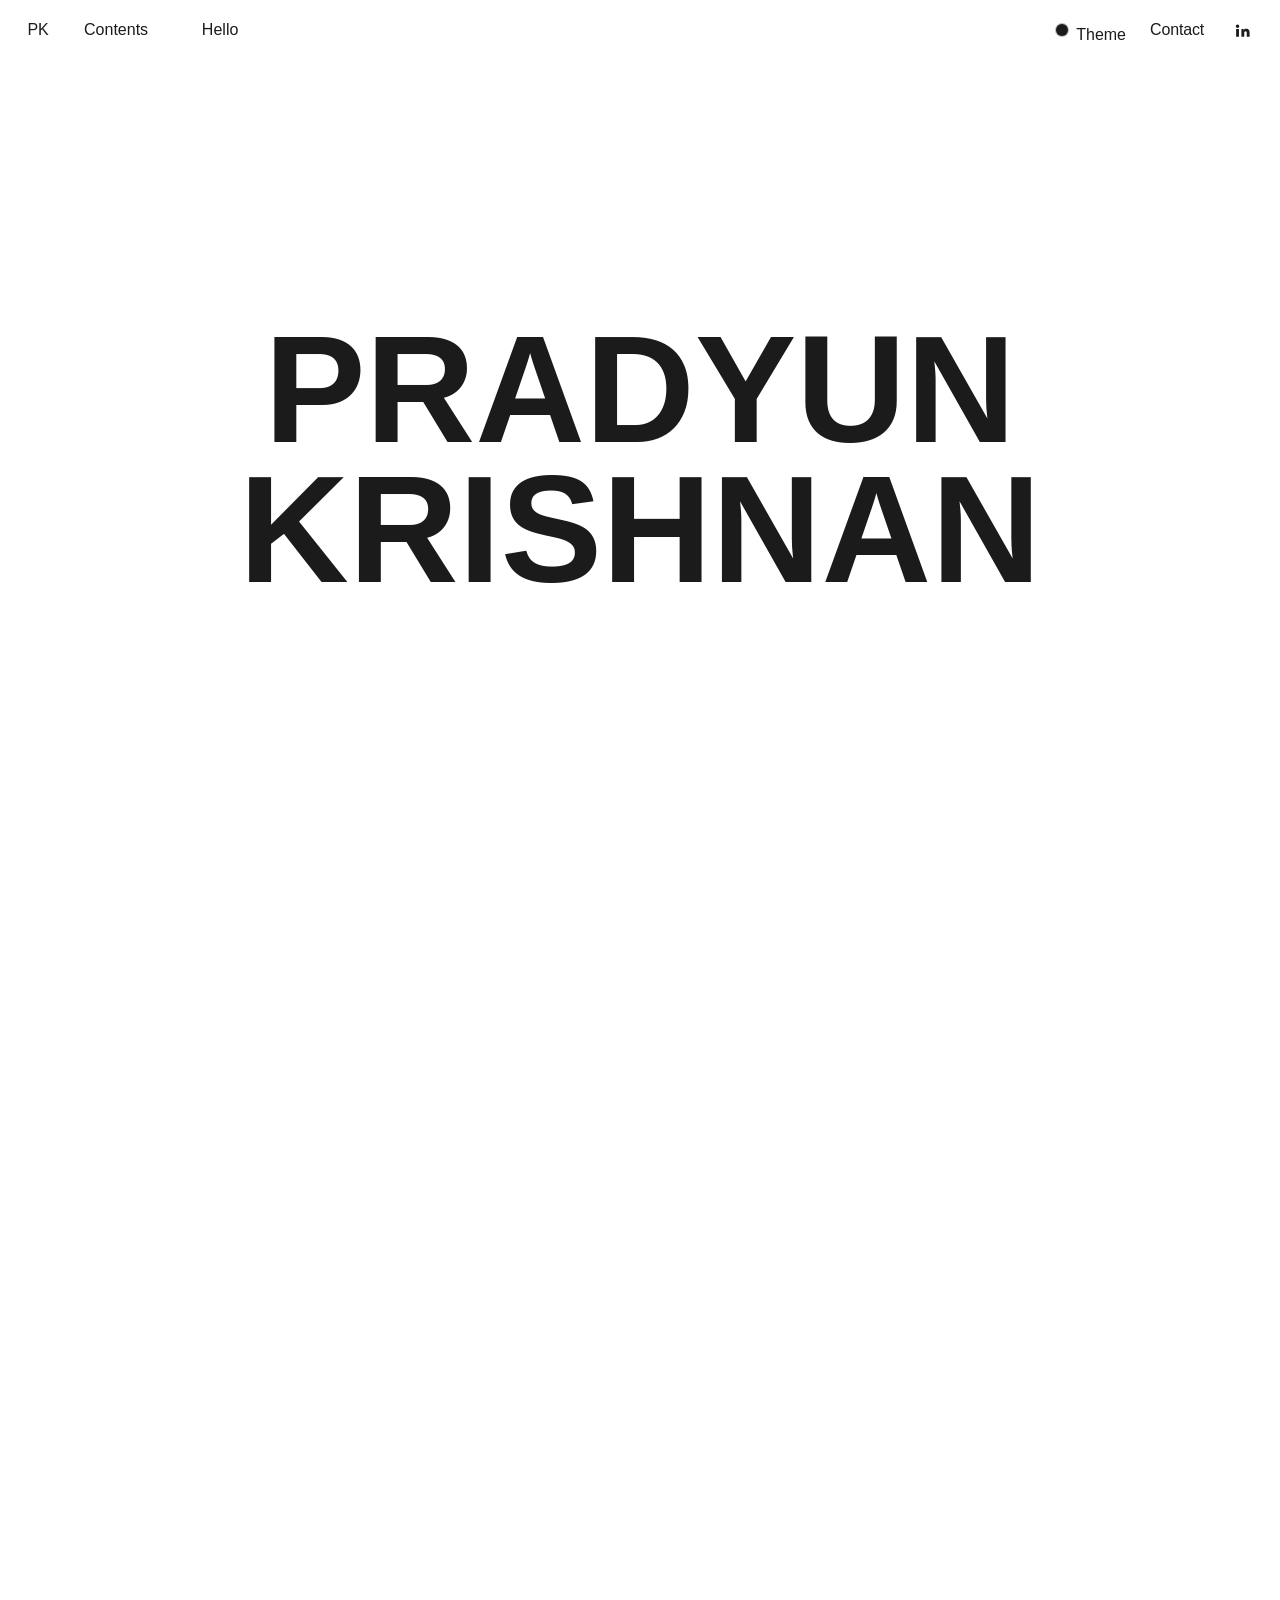
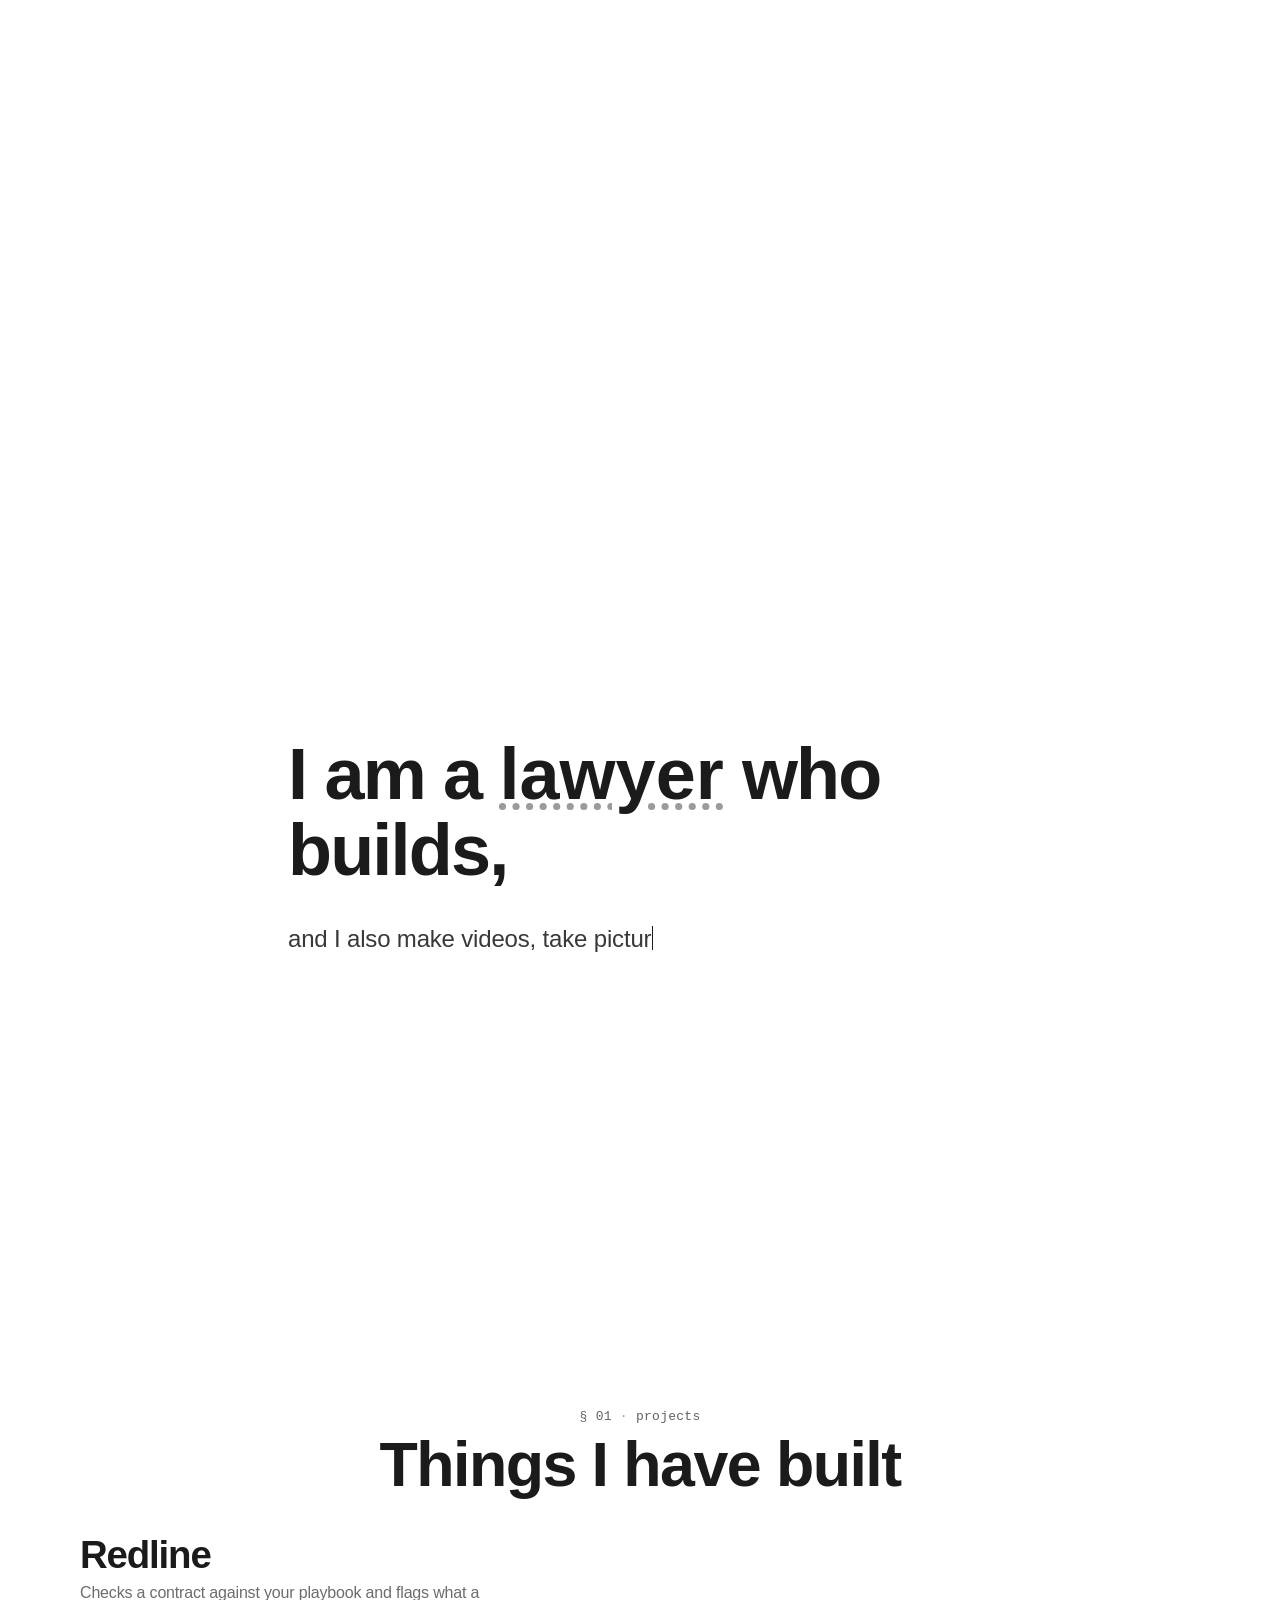
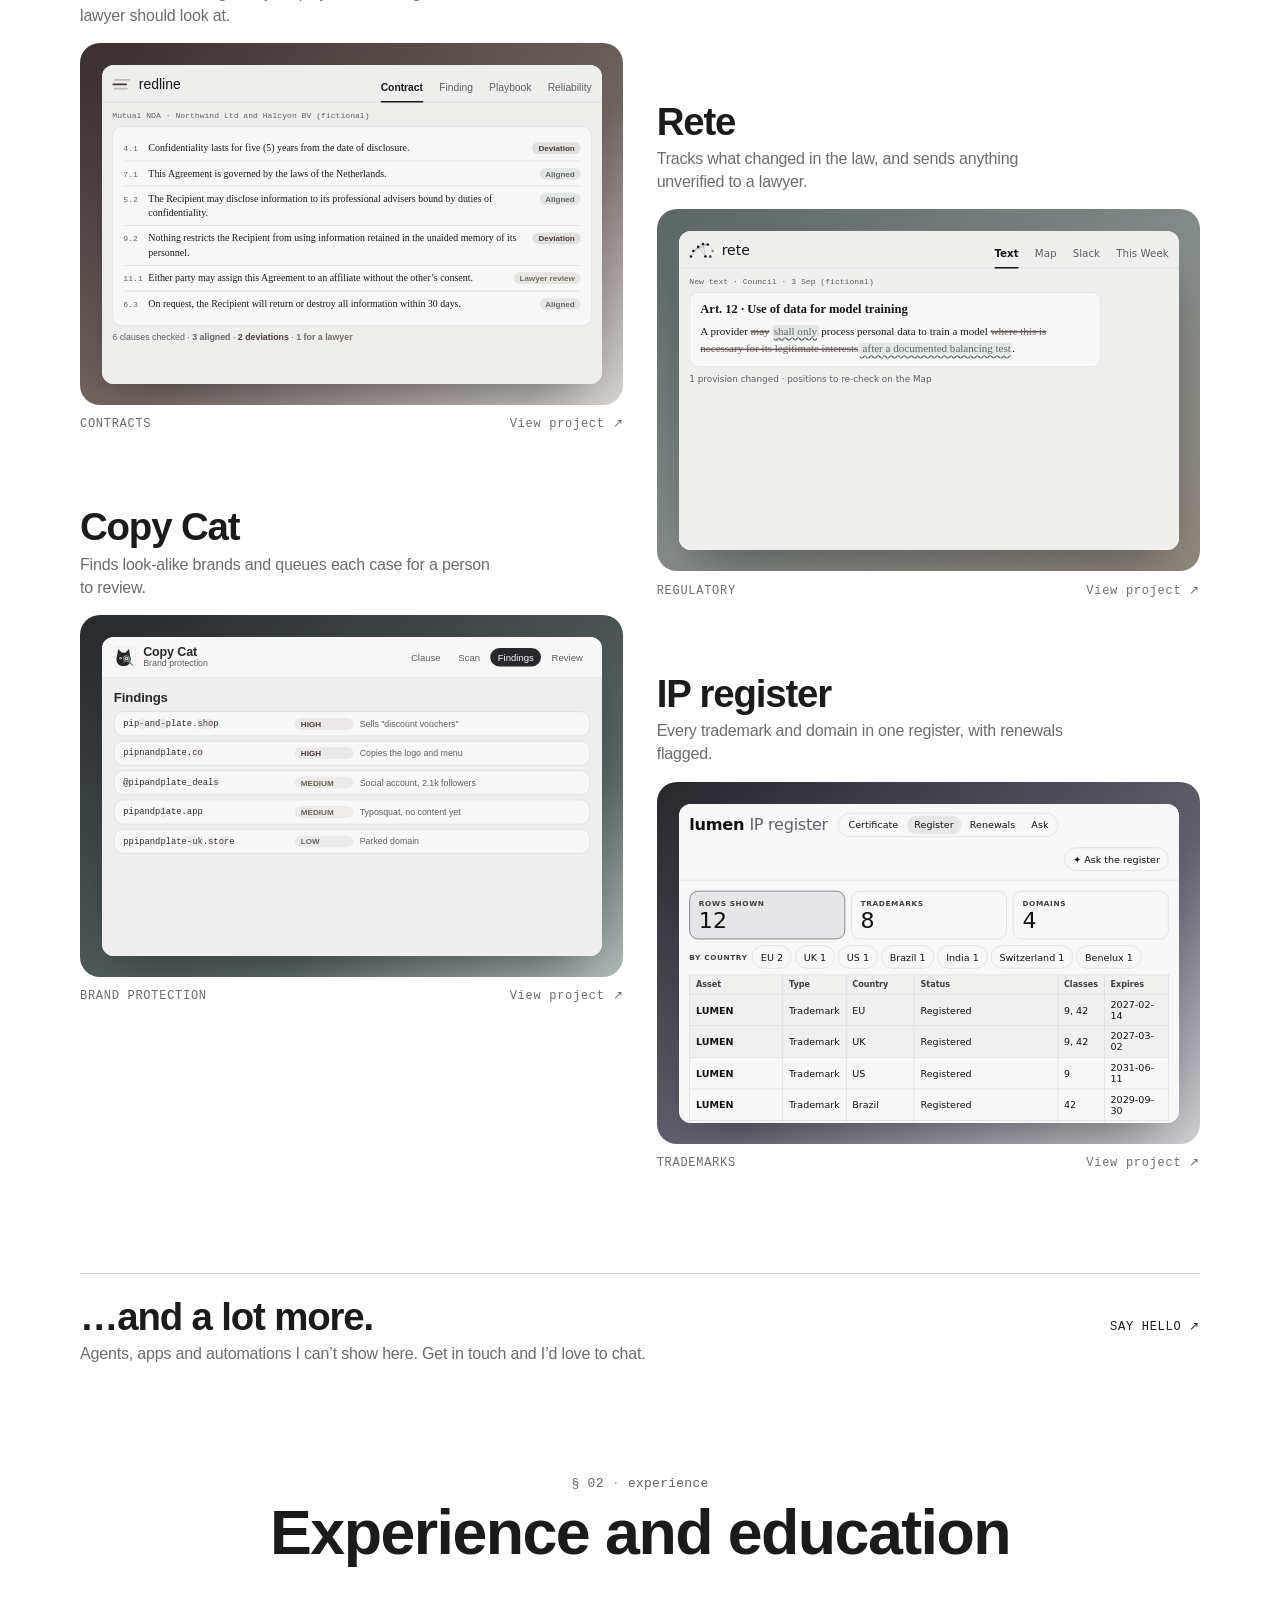
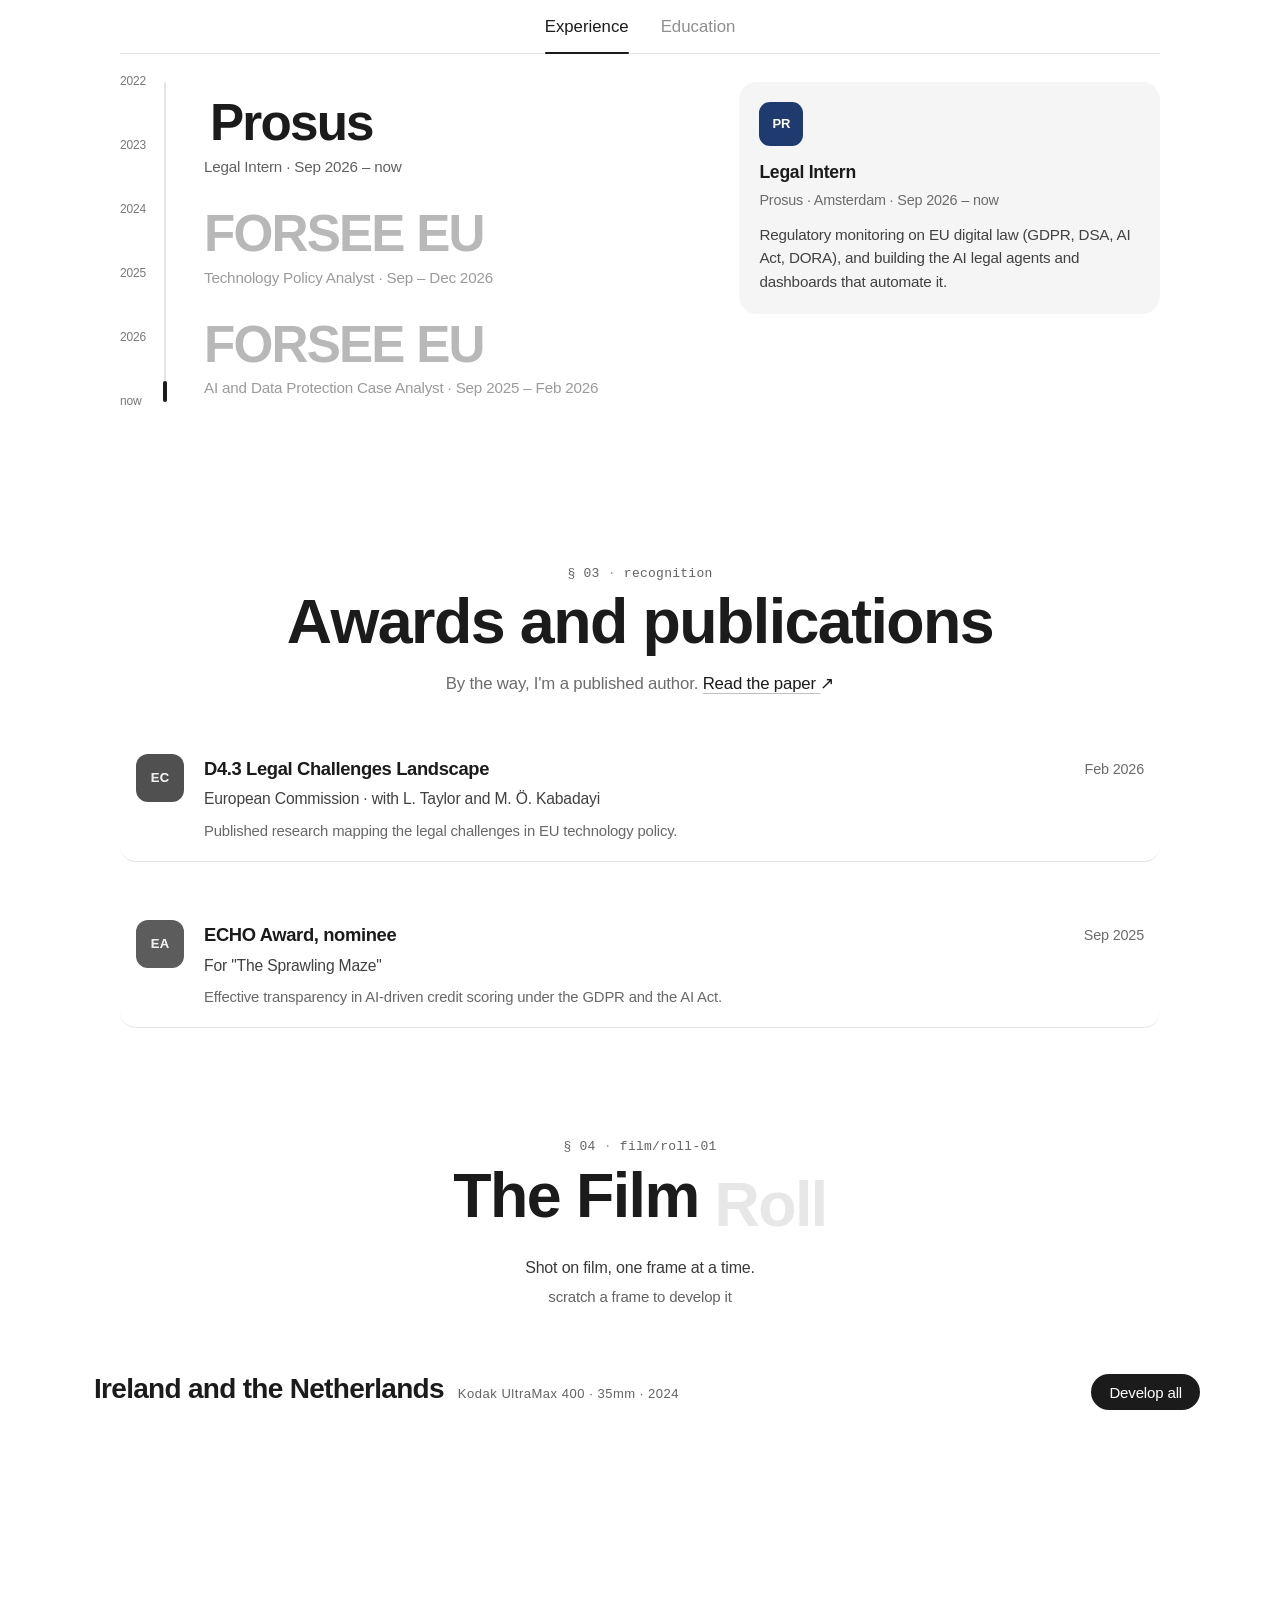
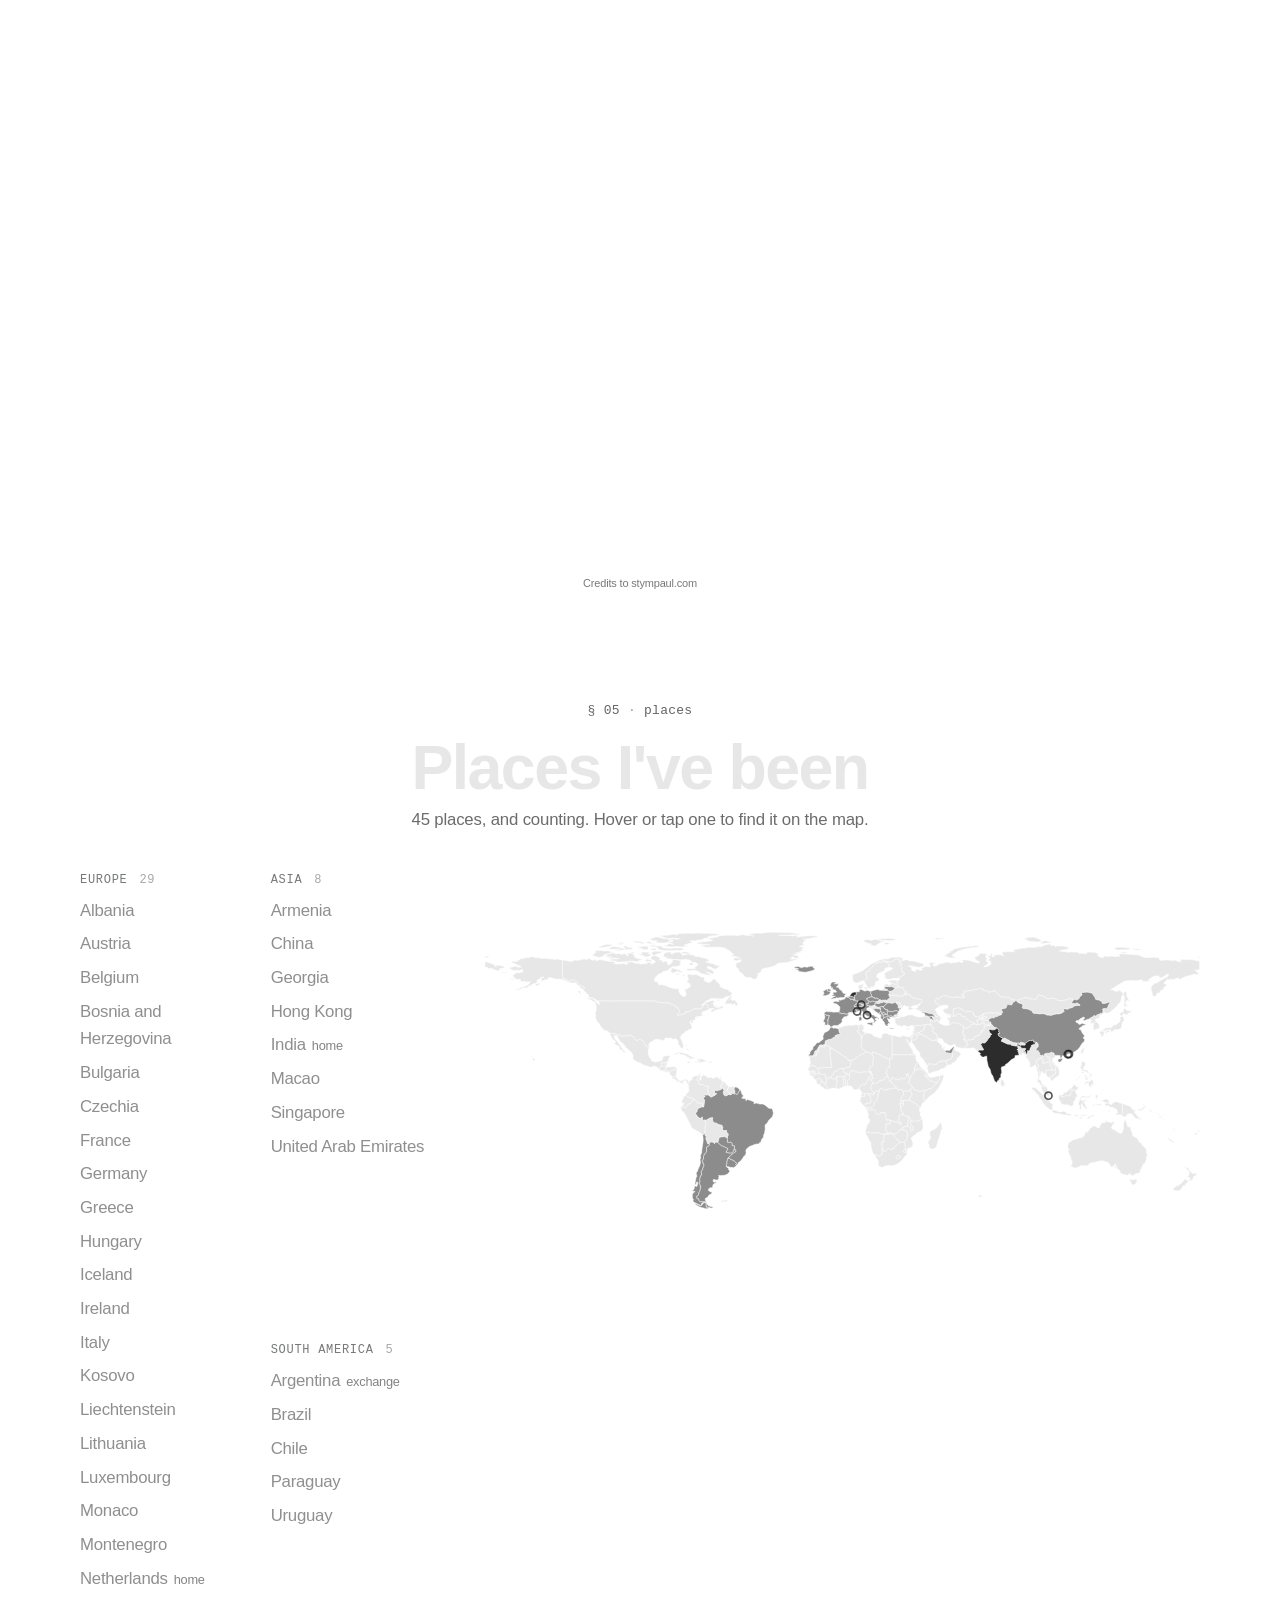
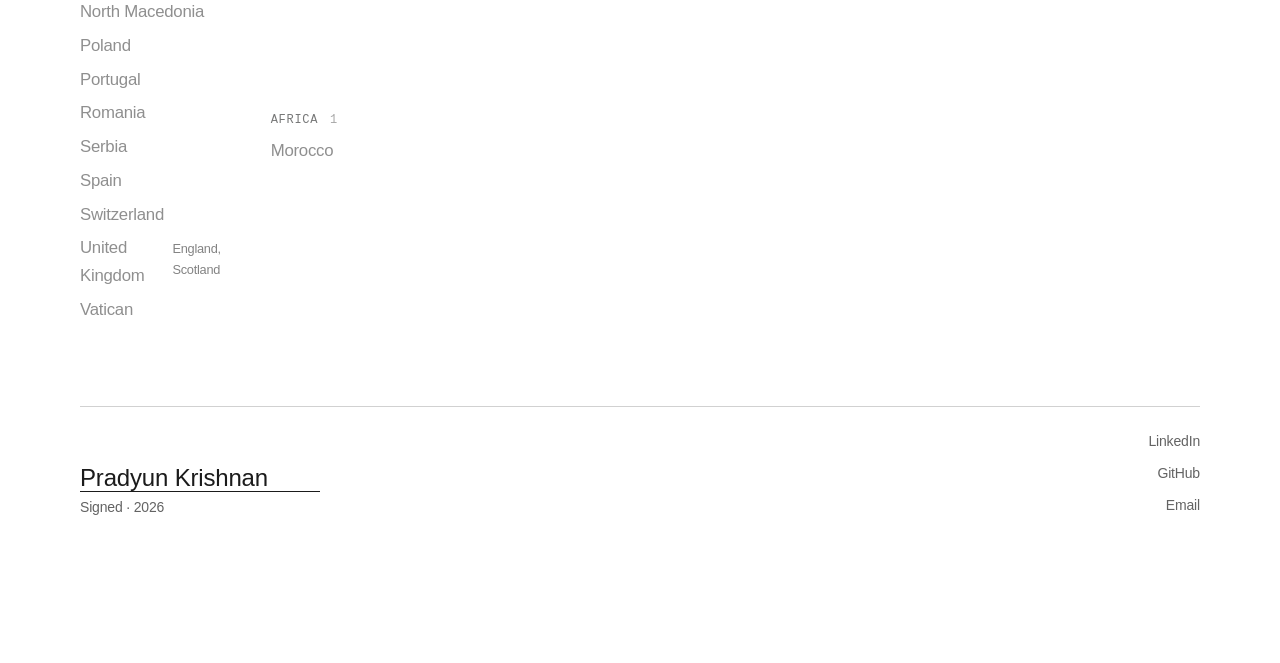
==== commit 3499819d: "Theme tab animates like the other top menus; phone portrait gets the same dot detail as desktop Co-A" ====
--- a/index.html
+++ b/index.html
@@ -19,7 +19,7 @@
     <meta name="twitter:description" content="Legal tech projects, experience in EU digital regulation, film photography and the places I've been." />
     <link rel="icon" href="favicon.png" type="image/png" />
     <link rel="apple-touch-icon" href="apple-touch-icon.png" />
-    <link rel="stylesheet" href="styles.css?v=128" />
+    <link rel="stylesheet" href="styles.css?v=130" />
     <script>
       // apply the saved ink color before first paint so there's no flash
       try {
@@ -472,6 +472,6 @@
     <script src="vendor/d3-array.min.js"></script>
     <script src="vendor/d3-geo.min.js"></script>
     <script src="vendor/topojson-client.min.js"></script>
-    <script src="script.js?v=128"></script>
+    <script src="script.js?v=130"></script>
   </body>
 </html>
--- a/styles.css
+++ b/styles.css
@@ -1616,9 +1616,8 @@
 .theme-pill { display: inline-flex; align-items: center; gap: 8px; cursor: pointer; font: inherit; }
 .theme-swatch { width: 12px; height: 12px; border-radius: 50%; background: var(--foreground); box-shadow: 0 0 0 1px color-mix(in oklch, var(--foreground) 30%, transparent); }
 .theme-pill[data-theme='xmas'] .theme-swatch { background: linear-gradient(90deg, oklch(0.47 0.17 25) 50%, oklch(0.47 0.12 150) 50%); }
-.theme-pop { position: absolute; top: calc(100% + 8px); right: 0; z-index: 80; min-width: 200px; padding: 6px; border-radius: 14px; background: color-mix(in oklch, var(--background) 92%, transparent); -webkit-backdrop-filter: blur(20px) saturate(1.4); backdrop-filter: blur(20px) saturate(1.4); box-shadow: 0 0 0 0.5px rgb(0 0 0 / 0.12), 0 12px 32px -8px rgb(0 0 0 / 0.25); transform-origin: top right; animation: themePop .18s cubic-bezier(.2,.8,.2,1); }
+.theme-pop { position: absolute; top: calc(100% + 8px); right: 0; z-index: 80; min-width: 200px; padding: 6px; border-radius: 14px; background: color-mix(in oklch, var(--background) 92%, transparent); -webkit-backdrop-filter: blur(20px) saturate(1.4); backdrop-filter: blur(20px) saturate(1.4); box-shadow: 0 0 0 0.5px rgb(0 0 0 / 0.12), 0 12px 32px -8px rgb(0 0 0 / 0.25); transform-origin: top right; animation: menu-in 160ms var(--ease-swift); }
 .theme-pop[hidden] { display: none; }
-@keyframes themePop { from { opacity: 0; transform: scale(.96) translateY(-4px); } }
 .theme-pop button { display: flex; align-items: center; gap: 10px; width: 100%; min-height: 36px; padding: 0 10px; border: 0; border-radius: 8px; background: none; color: var(--foreground); font-family: -apple-system, BlinkMacSystemFont, "SF Pro Text", "Helvetica Neue", Arial, sans-serif; font-size: 14px; font-weight: 500; text-align: left; cursor: pointer; }
 .theme-pop button:hover, .theme-pop button:focus-visible { background: color-mix(in oklch, var(--foreground) 8%, transparent); outline: none; }
 .theme-pop .ts-dot { flex: none; width: 14px; height: 14px; }
@@ -1941,3 +1940,7 @@
 .proj-more-cta i { display: inline-block; font-style: normal; transition: transform .3s ease; }
 .proj-more:hover .proj-more-cta i { transform: translate(2px, -2px); }
 .proj-more:hover .proj-more-title { text-decoration: underline; text-decoration-thickness: 2px; text-underline-offset: 6px; }
+
+/* Theme matches the other top tabs: the underline sits under the word, not the dot */
+.theme-pill::after { left: calc(0.5rem + 20px); }
+@media (max-width: 520px) { .theme-pill::after { left: 12px; right: 12px; } }
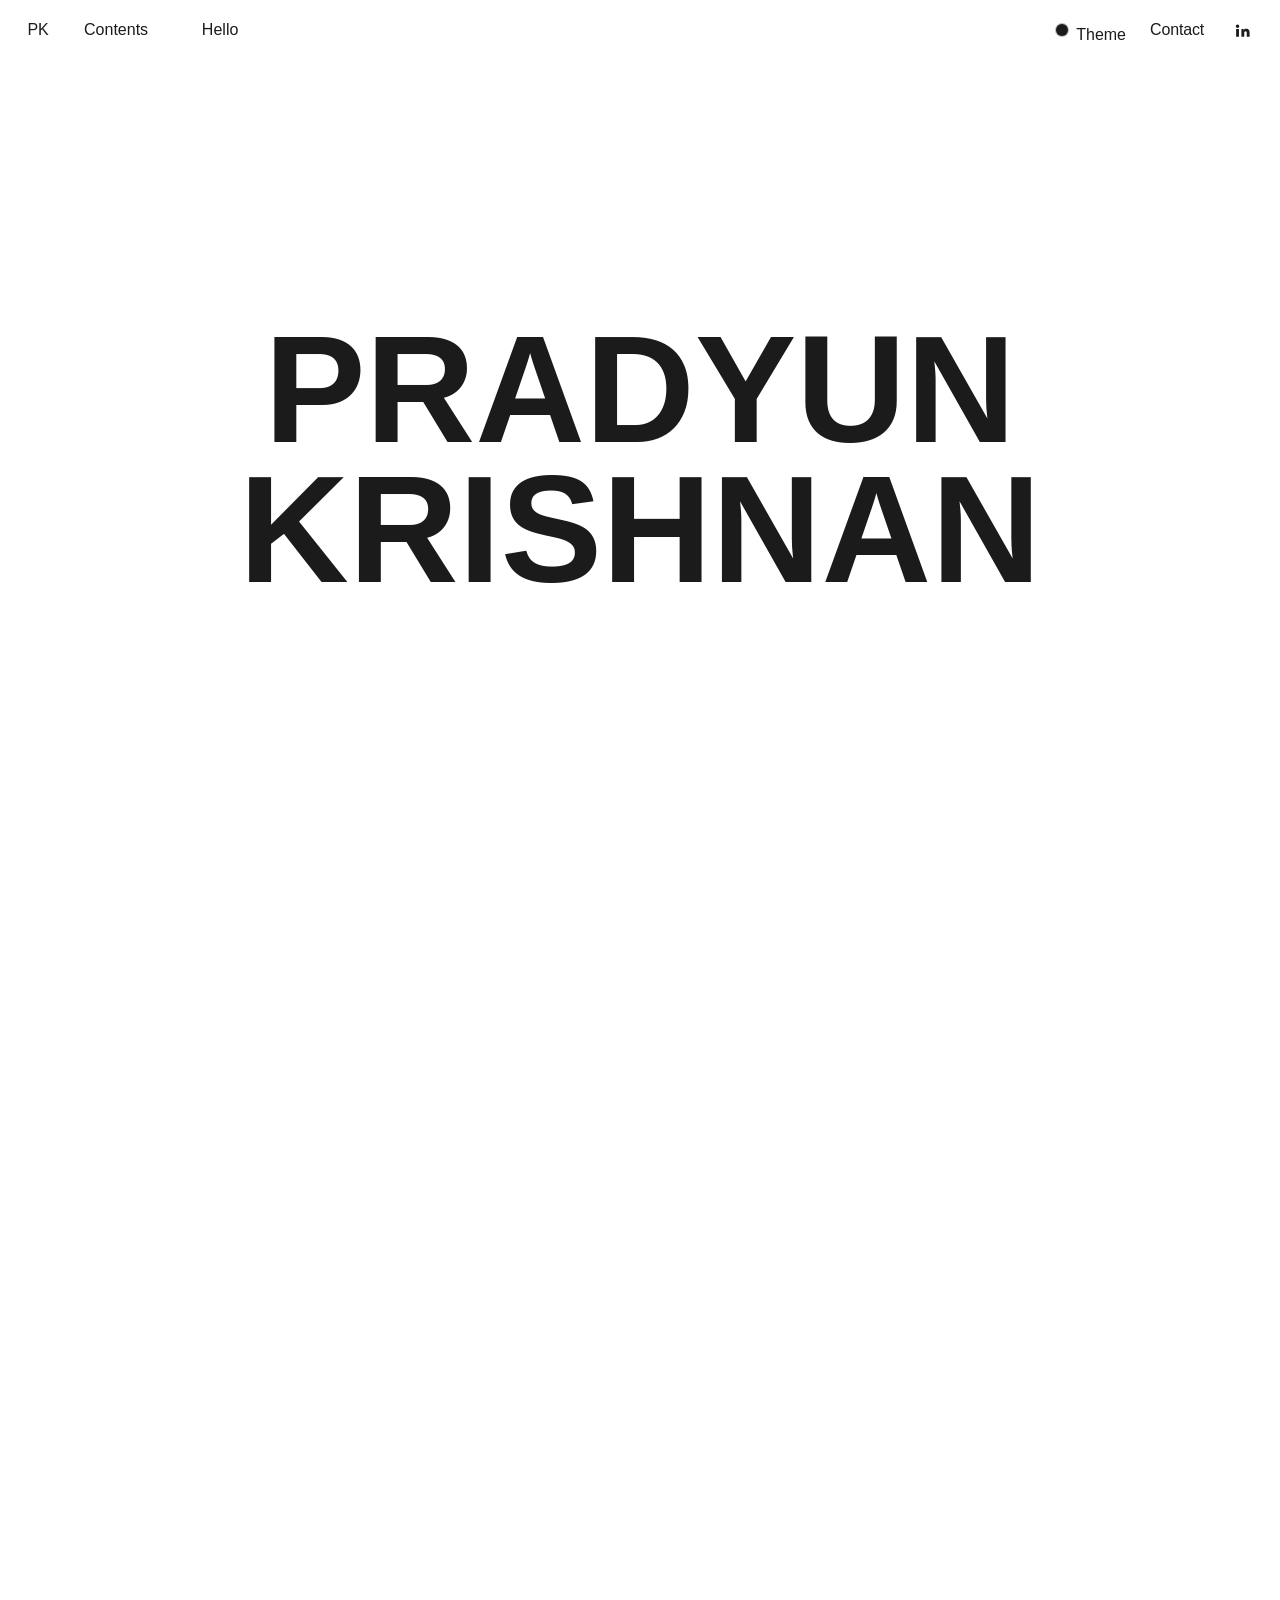
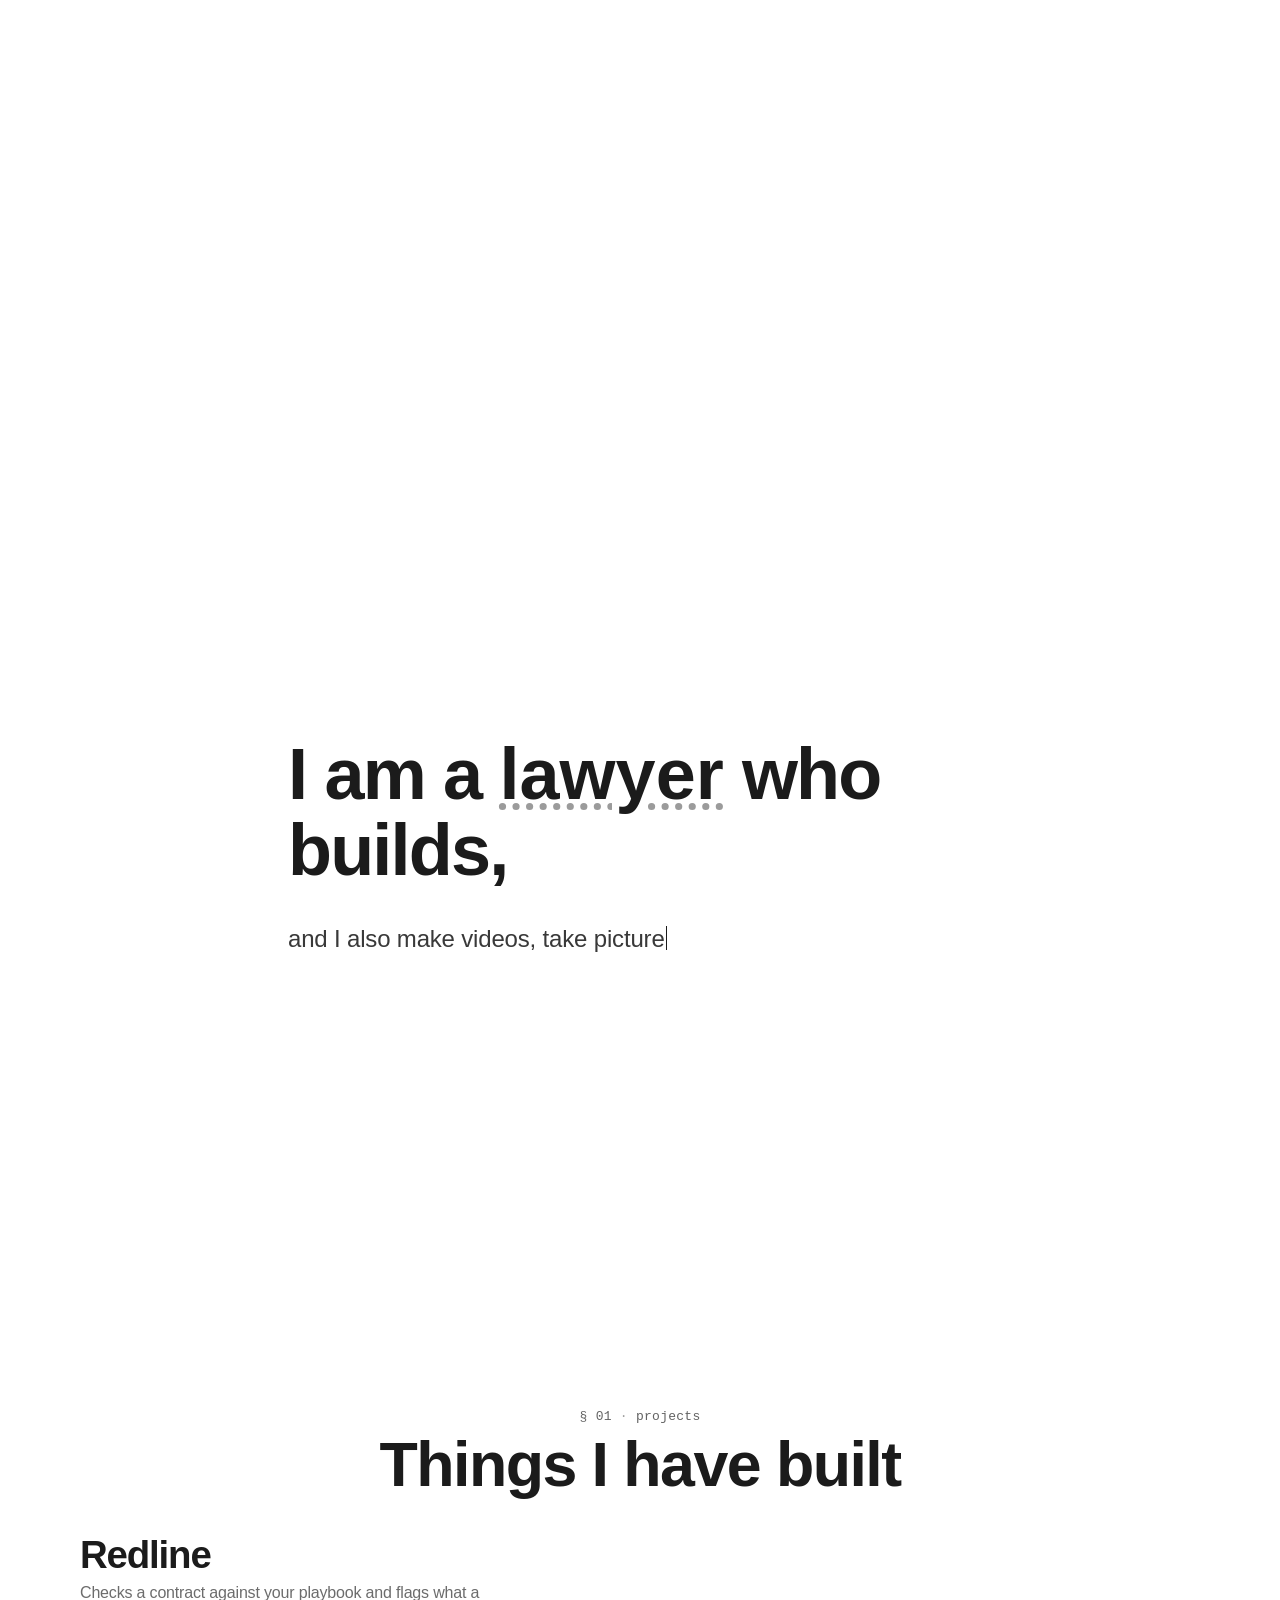
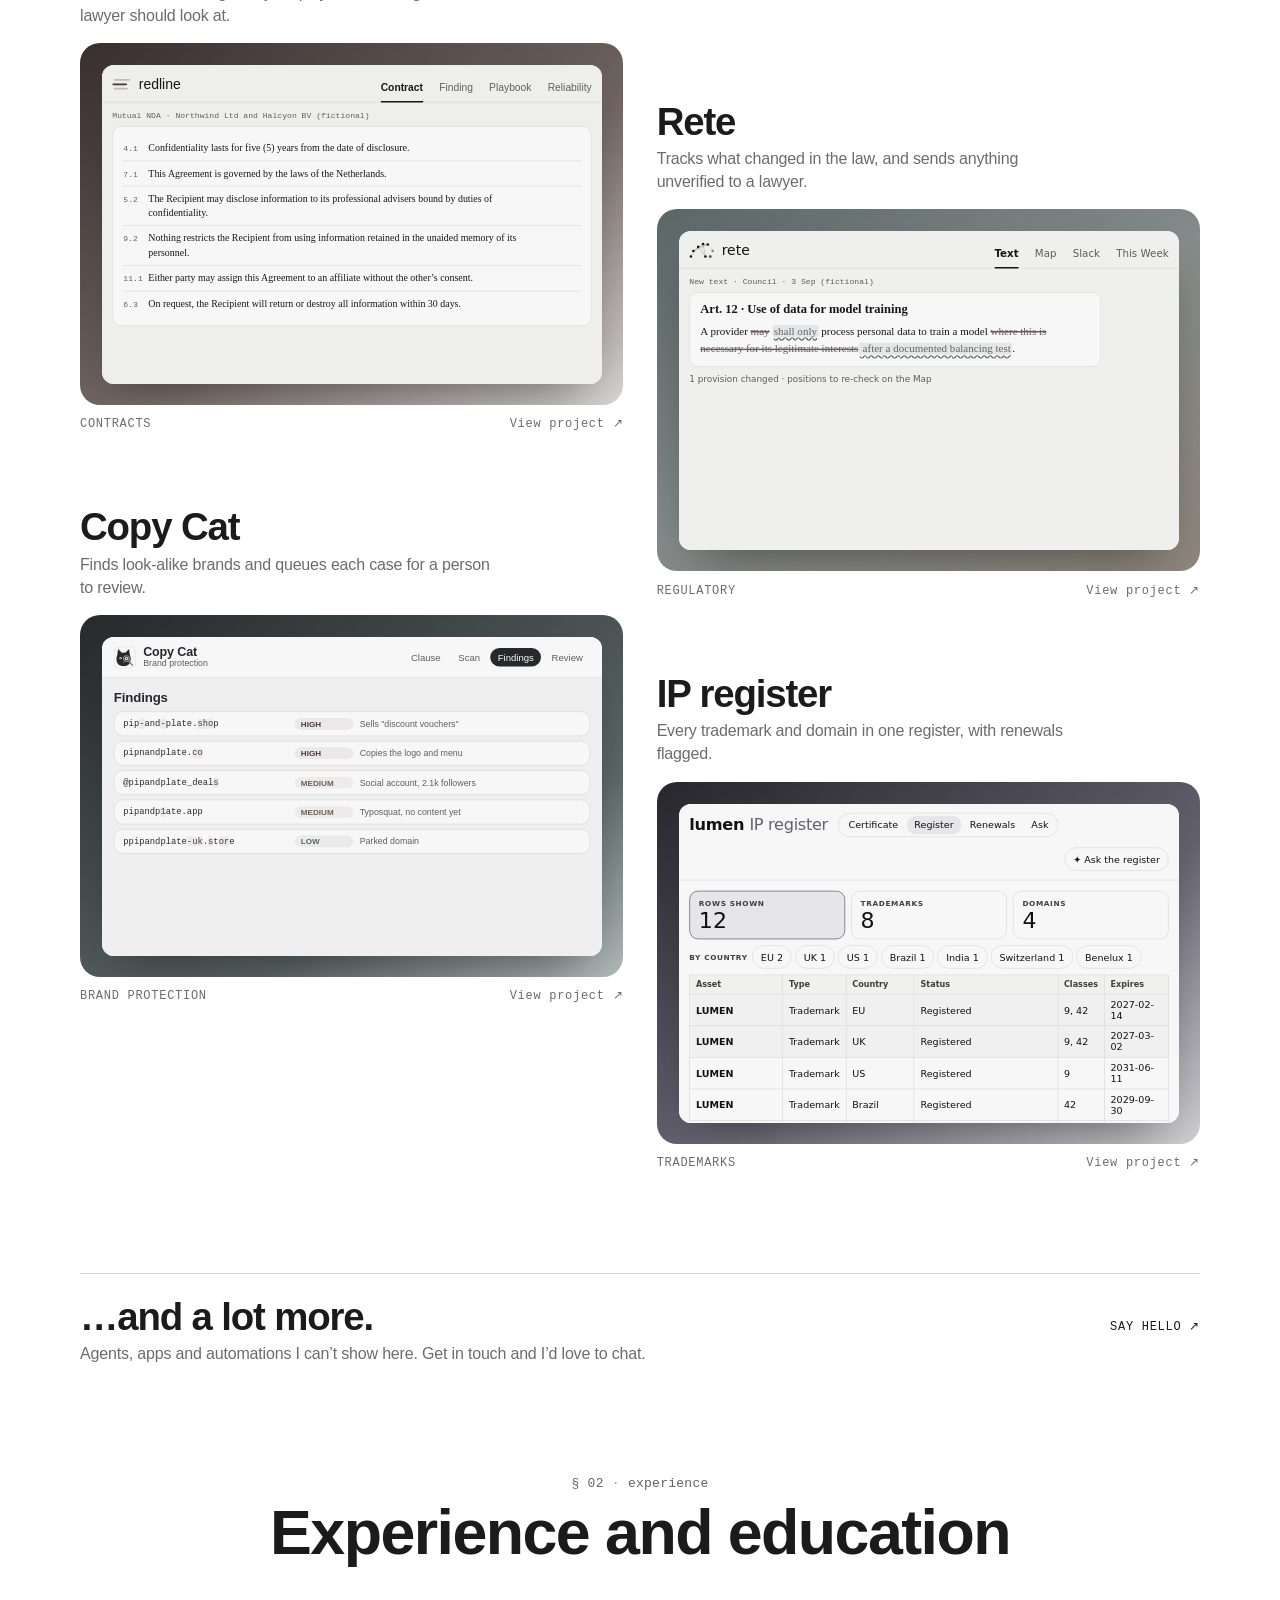
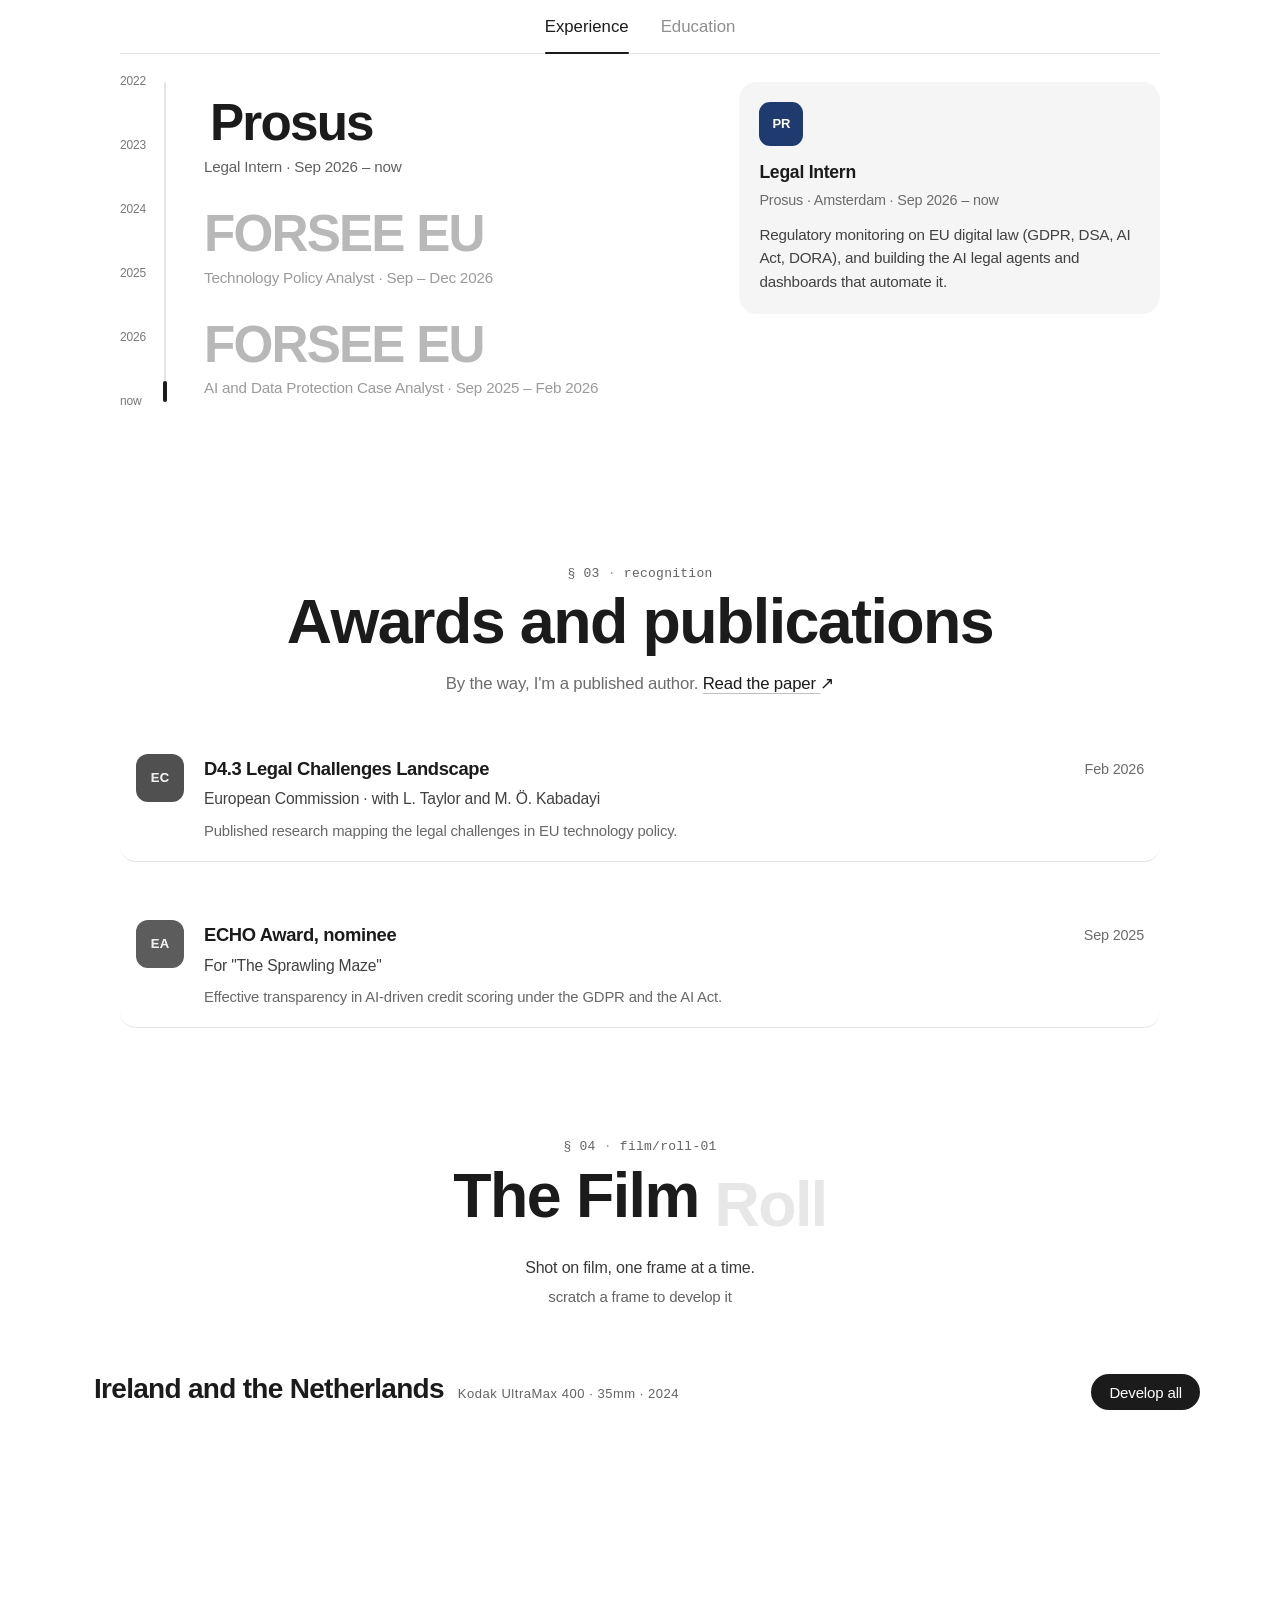
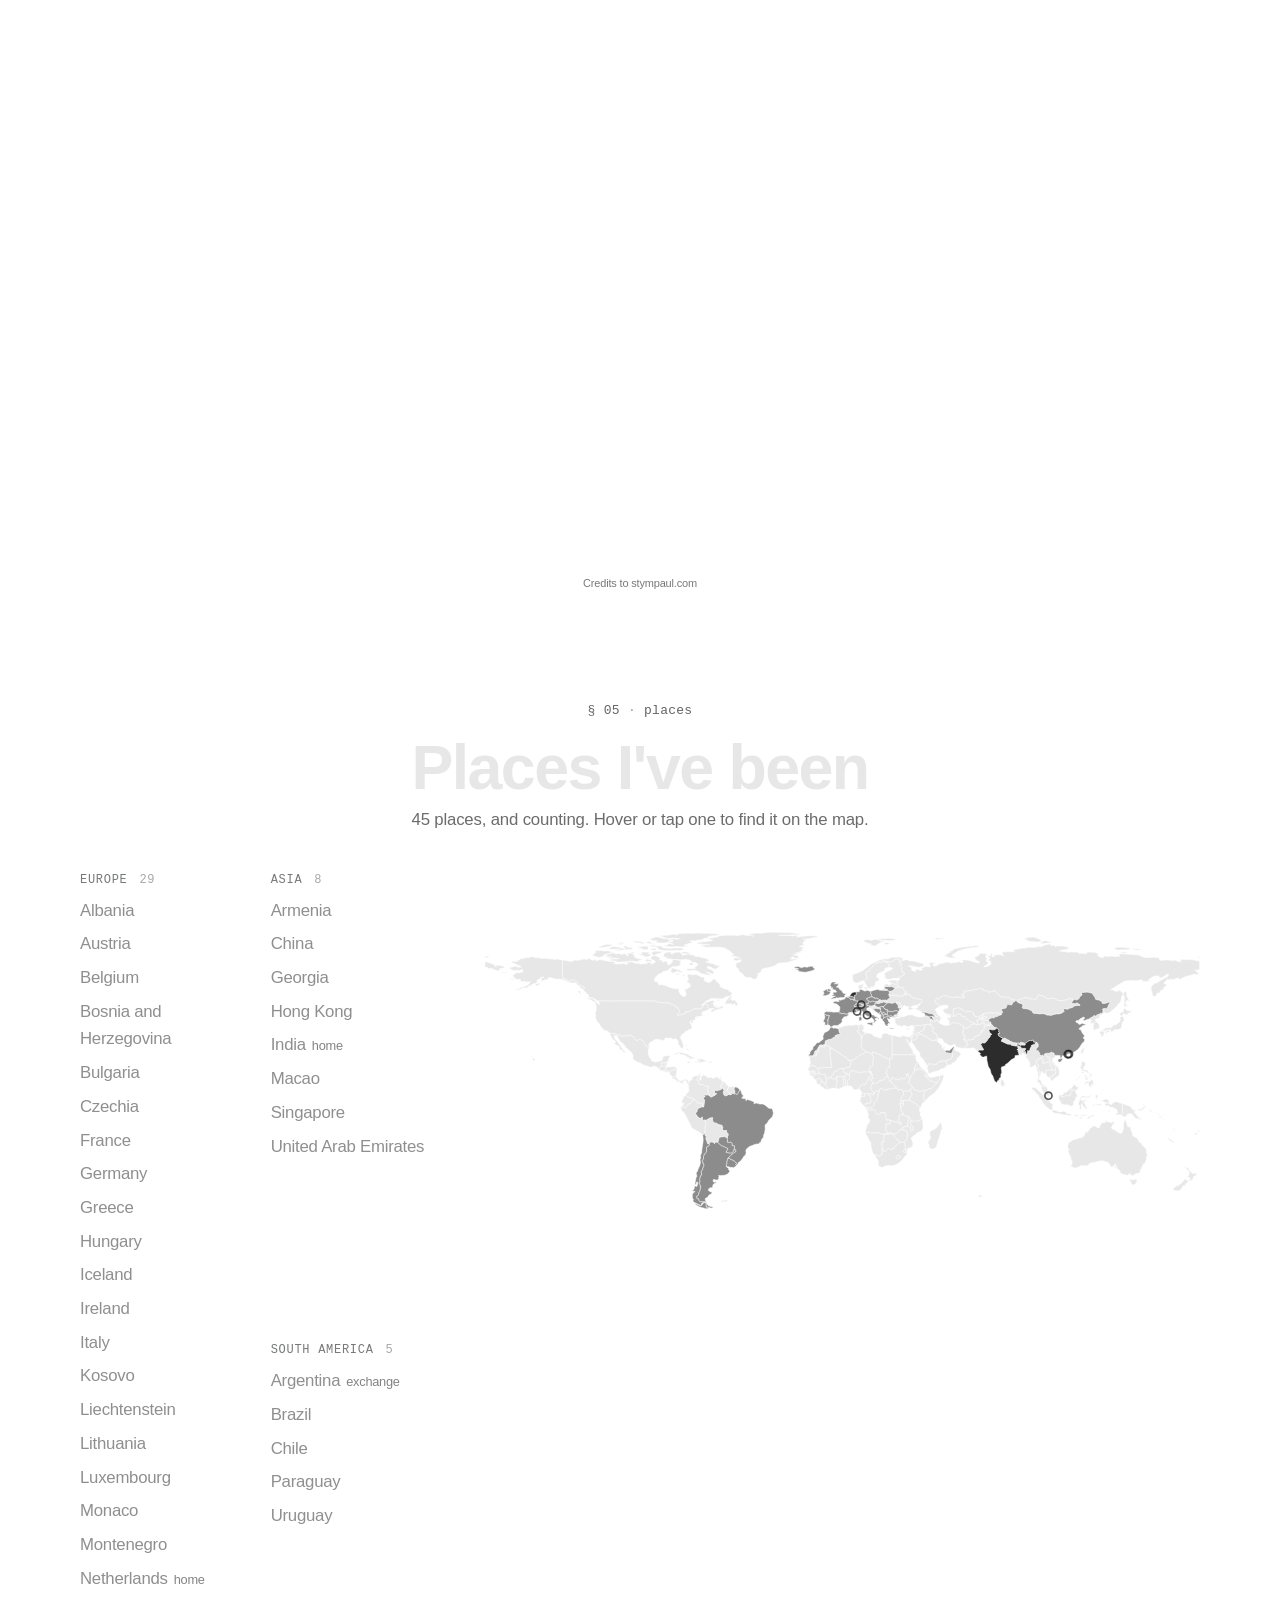
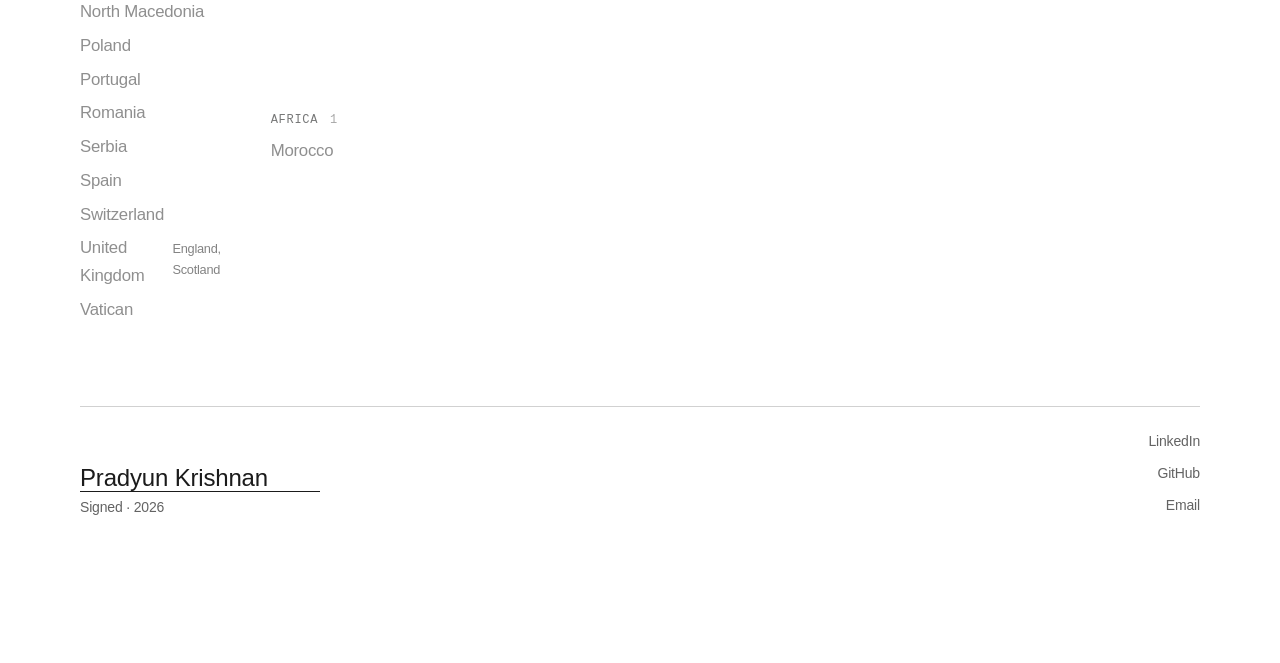
==== commit 13a7bdf5: "Remove the Christmas theme: menu option, trees and elves, hat and snow Co-Authored-By: Claude Opus 5" ====
--- a/index.html
+++ b/index.html
@@ -19,12 +19,12 @@
     <meta name="twitter:description" content="Legal tech projects, experience in EU digital regulation, film photography and the places I've been." />
     <link rel="icon" href="favicon.png" type="image/png" />
     <link rel="apple-touch-icon" href="apple-touch-icon.png" />
-    <link rel="stylesheet" href="styles.css?v=130" />
+    <link rel="stylesheet" href="styles.css?v=131" />
     <script>
       // apply the saved ink color before first paint so there's no flash
       try {
         const theme = localStorage.getItem('theme')
-        if (theme === 'blue' || theme === 'xmas') document.documentElement.classList.add(theme)
+        if (theme === 'blue') document.documentElement.classList.add(theme)
         if (sessionStorage.getItem('visited')) document.documentElement.dataset.visited = ''
         sessionStorage.setItem('visited', '1')
       } catch {}
@@ -81,7 +81,6 @@
           <div class="theme-pop" id="theme-pop" role="menu" aria-label="Theme" hidden>
             <button type="button" role="menuitemradio" aria-checked="true" data-theme="mono"><span class="ts-dot ts-mono" aria-hidden="true"></span>Black<svg class="theme-check" viewBox="0 0 24 24" aria-hidden="true"><path d="M5 12.5l4.5 4.5L19 7.5" fill="none" stroke="currentColor" stroke-width="2.2" stroke-linecap="round" stroke-linejoin="round"/></svg></button>
             <button type="button" role="menuitemradio" aria-checked="false" data-theme="blue"><span class="ts-dot ts-blue" aria-hidden="true"></span>Blue<svg class="theme-check" viewBox="0 0 24 24" aria-hidden="true"><path d="M5 12.5l4.5 4.5L19 7.5" fill="none" stroke="currentColor" stroke-width="2.2" stroke-linecap="round" stroke-linejoin="round"/></svg></button>
-            <button type="button" role="menuitemradio" aria-checked="false" data-theme="xmas" ><span class="ts-dot ts-xmas" aria-hidden="true"></span>Christmas<svg class="theme-check" viewBox="0 0 24 24" aria-hidden="true"><path d="M5 12.5l4.5 4.5L19 7.5" fill="none" stroke="currentColor" stroke-width="2.2" stroke-linecap="round" stroke-linejoin="round"/></svg></button>
           </div>
         </div>
         <a class="pill" href="#contact" data-mail>Contact</a>
@@ -100,109 +99,8 @@
           </h1>
 
           <!-- Your photo: images/portrait.webp. data-zoom, data-focus-x and data-anchor frame it between the two lines of the name -->
-          <!-- Christmas theme only: trees with an elf hiding behind each one.
-               Tap a tree and the elf peeks out; tap again and it runs across. -->
-          <div class="xmas-forest xmas-only" data-forest>
-            <button type="button" class="xtree xtree-a" aria-label="Christmas tree one. Tap to see who is hiding.">
-              <svg class="xelf" viewBox="0 0 60 90" aria-hidden="true">
-                <path class="elf-hat" d="M14 30 C18 10 34 2 50 4 C44 10 42 18 44 30Z" />
-                <circle class="elf-pom" cx="50" cy="5" r="4" />
-                <rect class="elf-band" x="11" y="27" width="36" height="6" rx="3" />
-                <ellipse class="elf-ear" cx="11" cy="42" rx="5" ry="3.4" transform="rotate(-25 11 42)" />
-                <ellipse class="elf-ear" cx="47" cy="42" rx="5" ry="3.4" transform="rotate(25 47 42)" />
-                <circle class="elf-face" cx="29" cy="43" r="13" />
-                <circle class="elf-eye" cx="24" cy="41" r="1.6" />
-                <circle class="elf-eye" cx="34" cy="41" r="1.6" />
-                <circle class="elf-cheek" cx="21" cy="47" r="2.4" />
-                <circle class="elf-cheek" cx="37" cy="47" r="2.4" />
-                <path class="elf-smile" d="M25 49 Q29 53 33 49" />
-                <path class="elf-body" d="M17 56 H41 L44 74 H14Z" />
-                <rect class="elf-belt" x="15" y="64" width="28" height="4" />
-                <rect class="elf-leg elf-leg-l" x="20" y="73" width="6" height="13" rx="3" />
-                <rect class="elf-leg elf-leg-r" x="32" y="73" width="6" height="13" rx="3" />
-              </svg>
-              <svg class="xtree-svg" viewBox="0 0 100 130" aria-hidden="true">
-                <path class="star" d="M50 2 54 12 65 12 56 18 60 29 50 22 40 29 44 18 35 12 46 12Z" />
-                <path class="tree" d="M50 22 70 52H60L80 82H66L92 112H8L34 82H20L40 52H30Z" />
-                <rect class="trunk" x="44" y="112" width="12" height="14" />
-                <circle class="light" cx="44" cy="50" r="3.2" fill="#f3c74b" />
-                <circle class="light" cx="60" cy="66" r="3.2" fill="#e8483b" />
-                <circle class="light" cx="38" cy="78" r="3.2" fill="#fff" />
-                <circle class="light" cx="56" cy="92" r="3.2" fill="#f3c74b" />
-                <circle class="light" cx="30" cy="104" r="3.2" fill="#e8483b" />
-                <circle class="light" cx="72" cy="104" r="3.2" fill="#fff" />
-              </svg>
-            </button>
-            <button type="button" class="xtree xtree-b" aria-label="Christmas tree two. Tap to see who is hiding.">
-              <svg class="xelf" viewBox="0 0 60 90" aria-hidden="true">
-                <path class="elf-hat" d="M14 30 C18 10 34 2 50 4 C44 10 42 18 44 30Z" />
-                <circle class="elf-pom" cx="50" cy="5" r="4" />
-                <rect class="elf-band" x="11" y="27" width="36" height="6" rx="3" />
-                <ellipse class="elf-ear" cx="11" cy="42" rx="5" ry="3.4" transform="rotate(-25 11 42)" />
-                <ellipse class="elf-ear" cx="47" cy="42" rx="5" ry="3.4" transform="rotate(25 47 42)" />
-                <circle class="elf-face" cx="29" cy="43" r="13" />
-                <circle class="elf-eye" cx="24" cy="41" r="1.6" />
-                <circle class="elf-eye" cx="34" cy="41" r="1.6" />
-                <circle class="elf-cheek" cx="21" cy="47" r="2.4" />
-                <circle class="elf-cheek" cx="37" cy="47" r="2.4" />
-                <path class="elf-smile" d="M25 49 Q29 53 33 49" />
-                <path class="elf-body" d="M17 56 H41 L44 74 H14Z" />
-                <rect class="elf-belt" x="15" y="64" width="28" height="4" />
-                <rect class="elf-leg elf-leg-l" x="20" y="73" width="6" height="13" rx="3" />
-                <rect class="elf-leg elf-leg-r" x="32" y="73" width="6" height="13" rx="3" />
-              </svg>
-              <svg class="xtree-svg" viewBox="0 0 100 130" aria-hidden="true">
-                <path class="star" d="M50 2 54 12 65 12 56 18 60 29 50 22 40 29 44 18 35 12 46 12Z" />
-                <path class="tree" d="M50 22 70 52H60L80 82H66L92 112H8L34 82H20L40 52H30Z" />
-                <rect class="trunk" x="44" y="112" width="12" height="14" />
-                <circle class="light" cx="44" cy="50" r="3.2" fill="#f3c74b" />
-                <circle class="light" cx="60" cy="66" r="3.2" fill="#e8483b" />
-                <circle class="light" cx="38" cy="78" r="3.2" fill="#fff" />
-                <circle class="light" cx="56" cy="92" r="3.2" fill="#f3c74b" />
-                <circle class="light" cx="30" cy="104" r="3.2" fill="#e8483b" />
-                <circle class="light" cx="72" cy="104" r="3.2" fill="#fff" />
-              </svg>
-            </button>
-            <button type="button" class="xtree xtree-c" aria-label="Christmas tree three. Tap to see who is hiding.">
-              <svg class="xelf" viewBox="0 0 60 90" aria-hidden="true">
-                <path class="elf-hat" d="M14 30 C18 10 34 2 50 4 C44 10 42 18 44 30Z" />
-                <circle class="elf-pom" cx="50" cy="5" r="4" />
-                <rect class="elf-band" x="11" y="27" width="36" height="6" rx="3" />
-                <ellipse class="elf-ear" cx="11" cy="42" rx="5" ry="3.4" transform="rotate(-25 11 42)" />
-                <ellipse class="elf-ear" cx="47" cy="42" rx="5" ry="3.4" transform="rotate(25 47 42)" />
-                <circle class="elf-face" cx="29" cy="43" r="13" />
-                <circle class="elf-eye" cx="24" cy="41" r="1.6" />
-                <circle class="elf-eye" cx="34" cy="41" r="1.6" />
-                <circle class="elf-cheek" cx="21" cy="47" r="2.4" />
-                <circle class="elf-cheek" cx="37" cy="47" r="2.4" />
-                <path class="elf-smile" d="M25 49 Q29 53 33 49" />
-                <path class="elf-body" d="M17 56 H41 L44 74 H14Z" />
-                <rect class="elf-belt" x="15" y="64" width="28" height="4" />
-                <rect class="elf-leg elf-leg-l" x="20" y="73" width="6" height="13" rx="3" />
-                <rect class="elf-leg elf-leg-r" x="32" y="73" width="6" height="13" rx="3" />
-              </svg>
-              <svg class="xtree-svg" viewBox="0 0 100 130" aria-hidden="true">
-                <path class="star" d="M50 2 54 12 65 12 56 18 60 29 50 22 40 29 44 18 35 12 46 12Z" />
-                <path class="tree" d="M50 22 70 52H60L80 82H66L92 112H8L34 82H20L40 52H30Z" />
-                <rect class="trunk" x="44" y="112" width="12" height="14" />
-                <circle class="light" cx="44" cy="50" r="3.2" fill="#f3c74b" />
-                <circle class="light" cx="60" cy="66" r="3.2" fill="#e8483b" />
-                <circle class="light" cx="38" cy="78" r="3.2" fill="#fff" />
-                <circle class="light" cx="56" cy="92" r="3.2" fill="#f3c74b" />
-                <circle class="light" cx="30" cy="104" r="3.2" fill="#e8483b" />
-                <circle class="light" cx="72" cy="104" r="3.2" fill="#fff" />
-              </svg>
-            </button>
-          </div>
-
           <span class="portrait opening-portrait" data-halftone data-src="images/portrait.webp" data-initials="PK" data-zoom="0.82" data-focus-x="0.49" data-anchor="bottom" data-radial>
             <canvas class="halftone-canvas" role="img" aria-label="Halftone portrait of Pradyun"></canvas>
-            <!-- Christmas theme only: a Santa hat on my head -->
-            <svg class="santa-hat portrait-hat xmas-only" viewBox="0 0 100 80" aria-hidden="true">
-              <path class="hat-red" d="M10 62C18 30 42 6 70 8c14 1 22 12 20 30-6-10-14-14-22-12 6 10 6 24 2 36Z" />
-              <rect class="hat-white" x="4" y="58" width="74" height="16" rx="8" />
-              <circle class="hat-white" cx="90" cy="40" r="9" />
-            </svg>
           </span>
 
 
@@ -472,6 +370,6 @@
     <script src="vendor/d3-array.min.js"></script>
     <script src="vendor/d3-geo.min.js"></script>
     <script src="vendor/topojson-client.min.js"></script>
-    <script src="script.js?v=130"></script>
+    <script src="script.js?v=131"></script>
   </body>
 </html>
--- a/styles.css
+++ b/styles.css
@@ -63,13 +63,6 @@
    still clears 4.5:1 on white */
 :root.blue {
   --ink: oklch(0.4 0.2 264);
-  --muted-foreground: var(--gray-9);
-}
-
-/* Christmas: holly-red ink, evergreen for the red marks, snow and a hat */
-:root.xmas {
-  --ink: oklch(0.44 0.17 25);
-  --redline: oklch(0.47 0.12 150);
   --muted-foreground: var(--gray-9);
 }
 
@@ -1237,74 +1230,6 @@
   line-height: 1.6;
 }
 
-/* ── Christmas extras: only drawn in the Christmas theme ───────────── */
-
-.xmas-only {
-  display: none;
-}
-
-:root.xmas .xmas-only {
-  display: block;
-}
-
-/* the hat sits on the N of PRADYUN and travels with it */
-.santa-hat {
-  position: absolute;
-  left: -0.12em;
-  top: -0.5em;
-  width: 0.95em;
-  transform: rotate(-14deg);
-  overflow: visible;
-}
-
-.santa-hat .hat-red {
-  fill: oklch(0.52 0.2 27);
-}
-
-.santa-hat .hat-white {
-  fill: #fff;
-  stroke: oklch(0.85 0 0);
-  stroke-width: 1;
-}
-
-.xtree-svg .tree {
-  fill: oklch(0.47 0.12 150);
-}
-
-.xtree-svg .trunk {
-  fill: oklch(0.42 0.06 55);
-}
-
-.xtree-svg .star {
-  fill: oklch(0.8 0.15 85);
-}
-
-.xtree-svg .light {
-  animation: twinkle 1.6s ease-in-out infinite;
-}
-
-.xtree-svg .light:nth-of-type(2n) {
-  animation-delay: 0.5s;
-}
-
-.xtree-svg .light:nth-of-type(3n) {
-  animation-delay: 1s;
-}
-
-@keyframes twinkle {
-  50% {
-    opacity: 0.25;
-  }
-}
-
-/* falling snow over the page, never in the way of clicks */
-.snow {
-  position: fixed;
-  inset: 0;
-  z-index: 90;
-  pointer-events: none;
-}
-
 .ts-dot {
   width: 1.125rem;
   height: 1.125rem;
@@ -1318,11 +1243,6 @@
 
 .ts-blue {
   background: oklch(0.4 0.2 264);
-}
-
-/* Christmas: holly red and evergreen, split down the middle */
-.ts-xmas {
-  background: linear-gradient(90deg, oklch(0.44 0.17 25) 50%, oklch(0.47 0.12 150) 50%);
 }
 
 /* Kannada and Devanagari sit taller than Latin letters; give the rolling
@@ -1615,7 +1535,6 @@
 .theme-menu { position: relative; }
 .theme-pill { display: inline-flex; align-items: center; gap: 8px; cursor: pointer; font: inherit; }
 .theme-swatch { width: 12px; height: 12px; border-radius: 50%; background: var(--foreground); box-shadow: 0 0 0 1px color-mix(in oklch, var(--foreground) 30%, transparent); }
-.theme-pill[data-theme='xmas'] .theme-swatch { background: linear-gradient(90deg, oklch(0.47 0.17 25) 50%, oklch(0.47 0.12 150) 50%); }
 .theme-pop { position: absolute; top: calc(100% + 8px); right: 0; z-index: 80; min-width: 200px; padding: 6px; border-radius: 14px; background: color-mix(in oklch, var(--background) 92%, transparent); -webkit-backdrop-filter: blur(20px) saturate(1.4); backdrop-filter: blur(20px) saturate(1.4); box-shadow: 0 0 0 0.5px rgb(0 0 0 / 0.12), 0 12px 32px -8px rgb(0 0 0 / 0.25); transform-origin: top right; animation: menu-in 160ms var(--ease-swift); }
 .theme-pop[hidden] { display: none; }
 .theme-pop button { display: flex; align-items: center; gap: 10px; width: 100%; min-height: 36px; padding: 0 10px; border: 0; border-radius: 8px; background: none; color: var(--foreground); font-family: -apple-system, BlinkMacSystemFont, "SF Pro Text", "Helvetica Neue", Arial, sans-serif; font-size: 14px; font-weight: 500; text-align: left; cursor: pointer; }
@@ -1801,42 +1720,6 @@
 }
 .project-kind { margin: 0 0 8px; font: 500 12px/1.2 var(--font-mono); color: color-mix(in oklch, var(--ink) 65%, var(--sheet)); }
 
-/* ── Christmas: the hat on my head, trees with elves behind them ─────── */
-.portrait-hat.santa-hat { left: 27%; top: -1%; width: 48%; z-index: 3; transform: rotate(-14deg); pointer-events: none; filter: drop-shadow(0 4px 6px rgb(0 0 0 / 0.18)); }
-
-.xmas-forest { position: absolute; inset: 0; z-index: 3; pointer-events: none; }
-:root.xmas .xmas-forest { display: block; }
-.xtree { position: absolute; width: clamp(3.6rem, 7vw, 6.5rem); padding: 0; border: 0; background: none; cursor: pointer; pointer-events: auto; -webkit-tap-highlight-color: transparent; }
-.xtree { left: 0; top: 0; visibility: hidden; }
-.xtree-c { width: clamp(2.8rem, 5vw, 4.6rem); }
-.xtree-svg { position: relative; z-index: 2; display: block; width: 100%; overflow: visible; transition: transform .3s cubic-bezier(.34,1.56,.64,1); }
-.xtree:hover .xtree-svg { transform: rotate(-3deg); }
-.xtree:active .xtree-svg { transform: scale(.95); }
-.xtree:focus-visible { outline: 2px solid #0a84ff; outline-offset: 4px; border-radius: 12px; }
-
-/* the elf waits behind the tree, peeks out on the first tap */
-.xelf { position: absolute; z-index: 1; left: 22%; bottom: 6%; width: 58%; overflow: visible; transform: translate(0, 0) rotate(0); transition: transform .55s cubic-bezier(.34,1.56,.64,1), opacity .2s ease; }
-.xtree[data-state='peek'] .xelf { transform: translate(-70%, -6%) rotate(-14deg); }
-.xtree[data-state='running'] .xelf { opacity: 0; transition: none; }
-.xelf .elf-hat, .xelf .elf-body { fill: oklch(0.5 0.14 150); }
-.xelf .elf-band, .xelf .elf-leg { fill: oklch(0.55 0.2 27); }
-.xelf .elf-pom { fill: #fff; }
-.xelf .elf-face, .xelf .elf-ear { fill: #f2c7a2; }
-.xelf .elf-eye { fill: #222; }
-.xelf .elf-cheek { fill: #f09a92; opacity: .7; }
-.xelf .elf-smile { fill: none; stroke: #7a3d22; stroke-width: 1.6; stroke-linecap: round; }
-.xelf .elf-belt { fill: #2a2a2a; }
-
-/* the runner: a copy of the elf that dashes across the screen */
-.xelf-runner { position: absolute; z-index: 4; pointer-events: none; animation: elfBob .26s ease-in-out infinite alternate; transition: none; }
-.xelf-runner.is-left { scale: -1 1; }
-.xelf-runner .elf-leg { transform-box: fill-box; transform-origin: 50% 0; animation: elfStep .18s ease-in-out infinite alternate; }
-.xelf-runner .elf-leg-r { animation-delay: -.18s; }
-@keyframes elfStep { from { transform: rotate(28deg); } to { transform: rotate(-28deg); } }
-@keyframes elfBob { from { margin-top: 0; } to { margin-top: -5px; } }
-
-@media (prefers-reduced-motion: reduce) { .xelf, .xtree-svg { transition: none; } .xelf-runner, .xelf-runner .elf-leg { animation: none; } }
-
 /* project pages: the "Design decisions" list leads each point with its idea in bold */
 .work-points { list-style: disc; }
 .work-points b { font-weight: 600; }
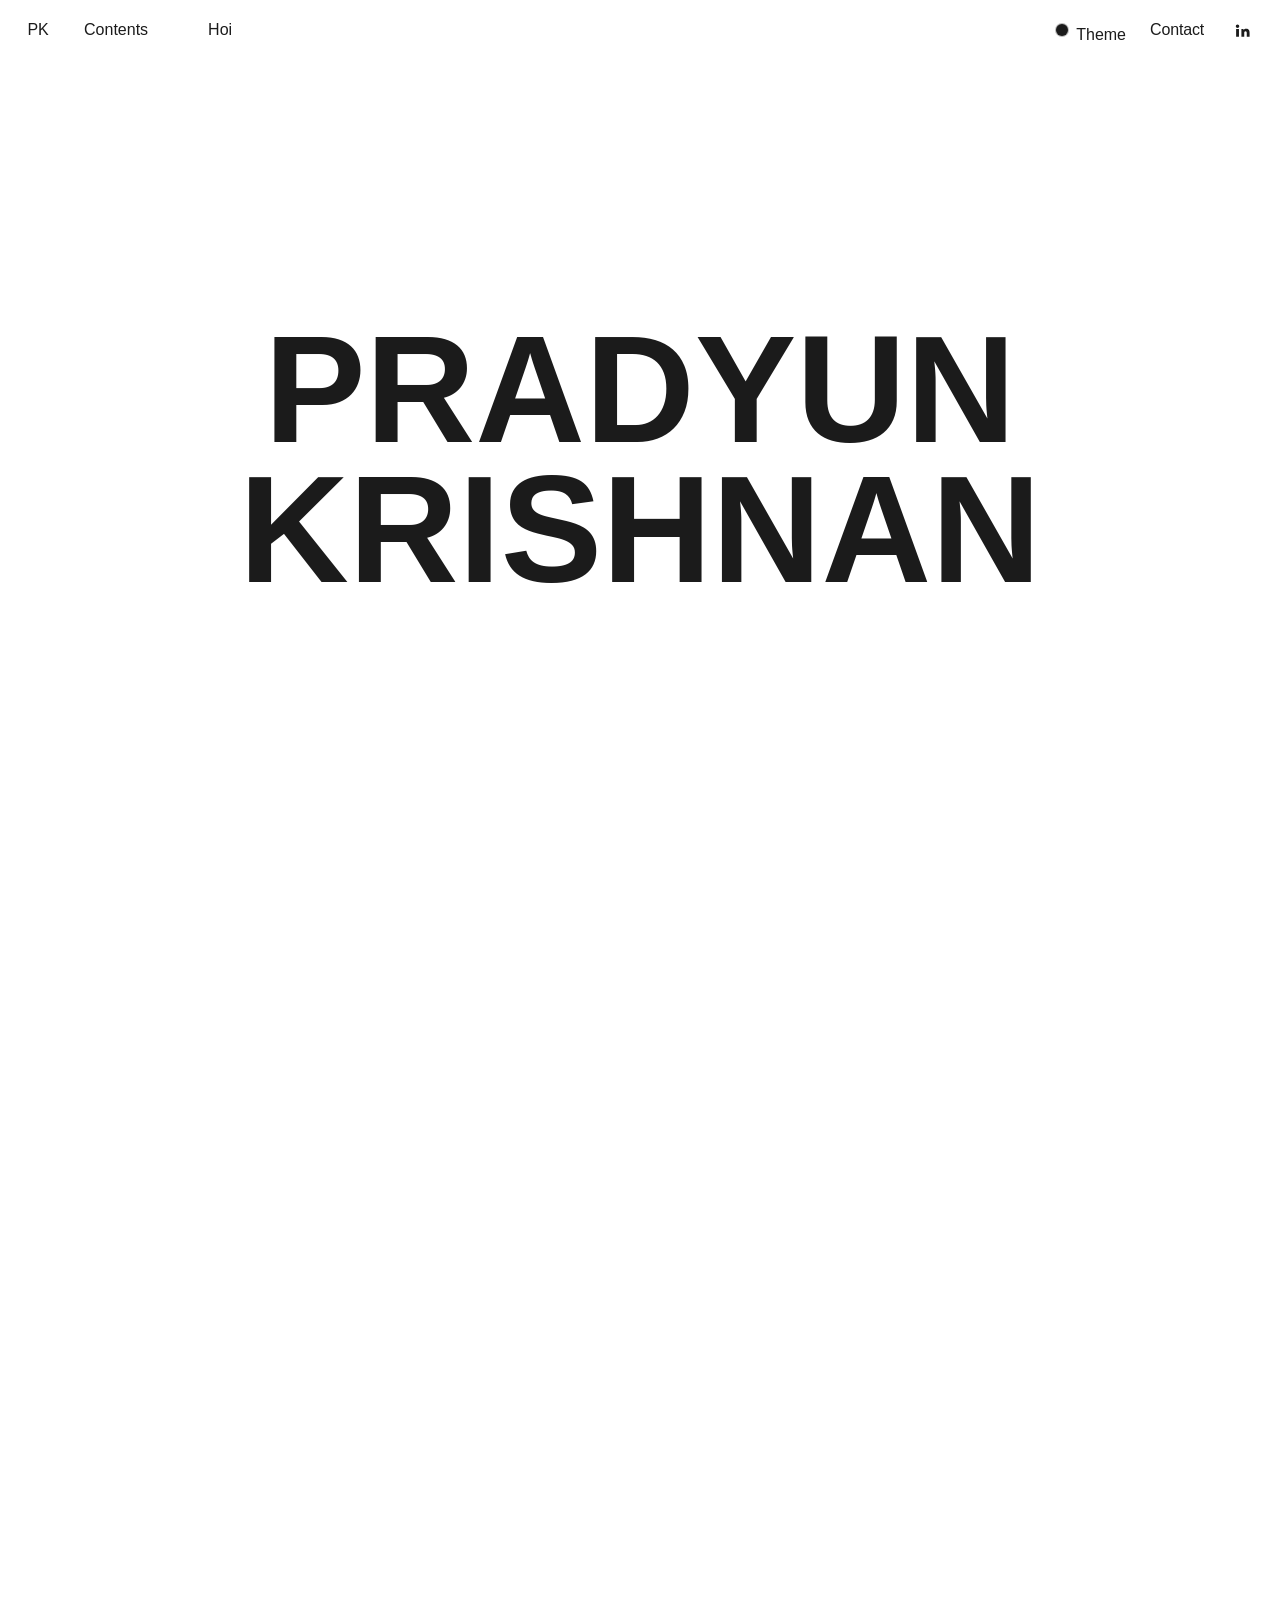
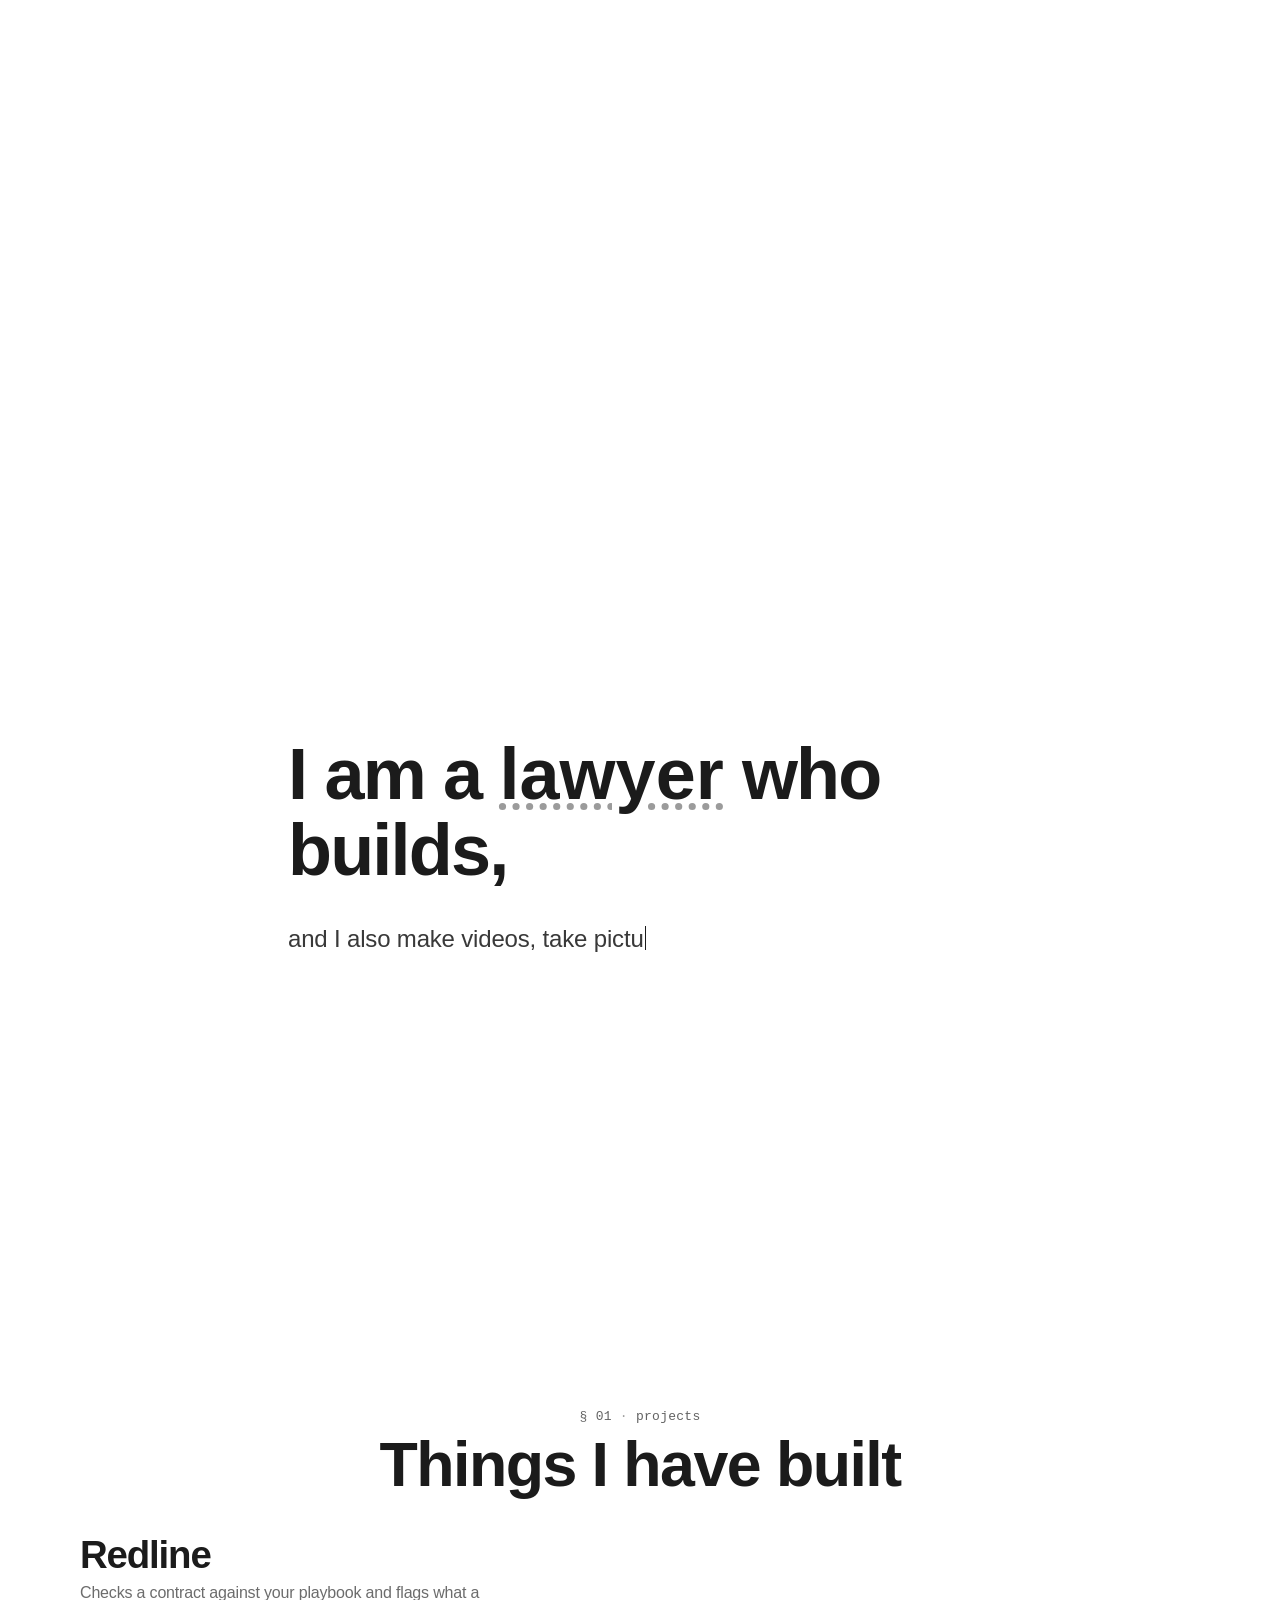
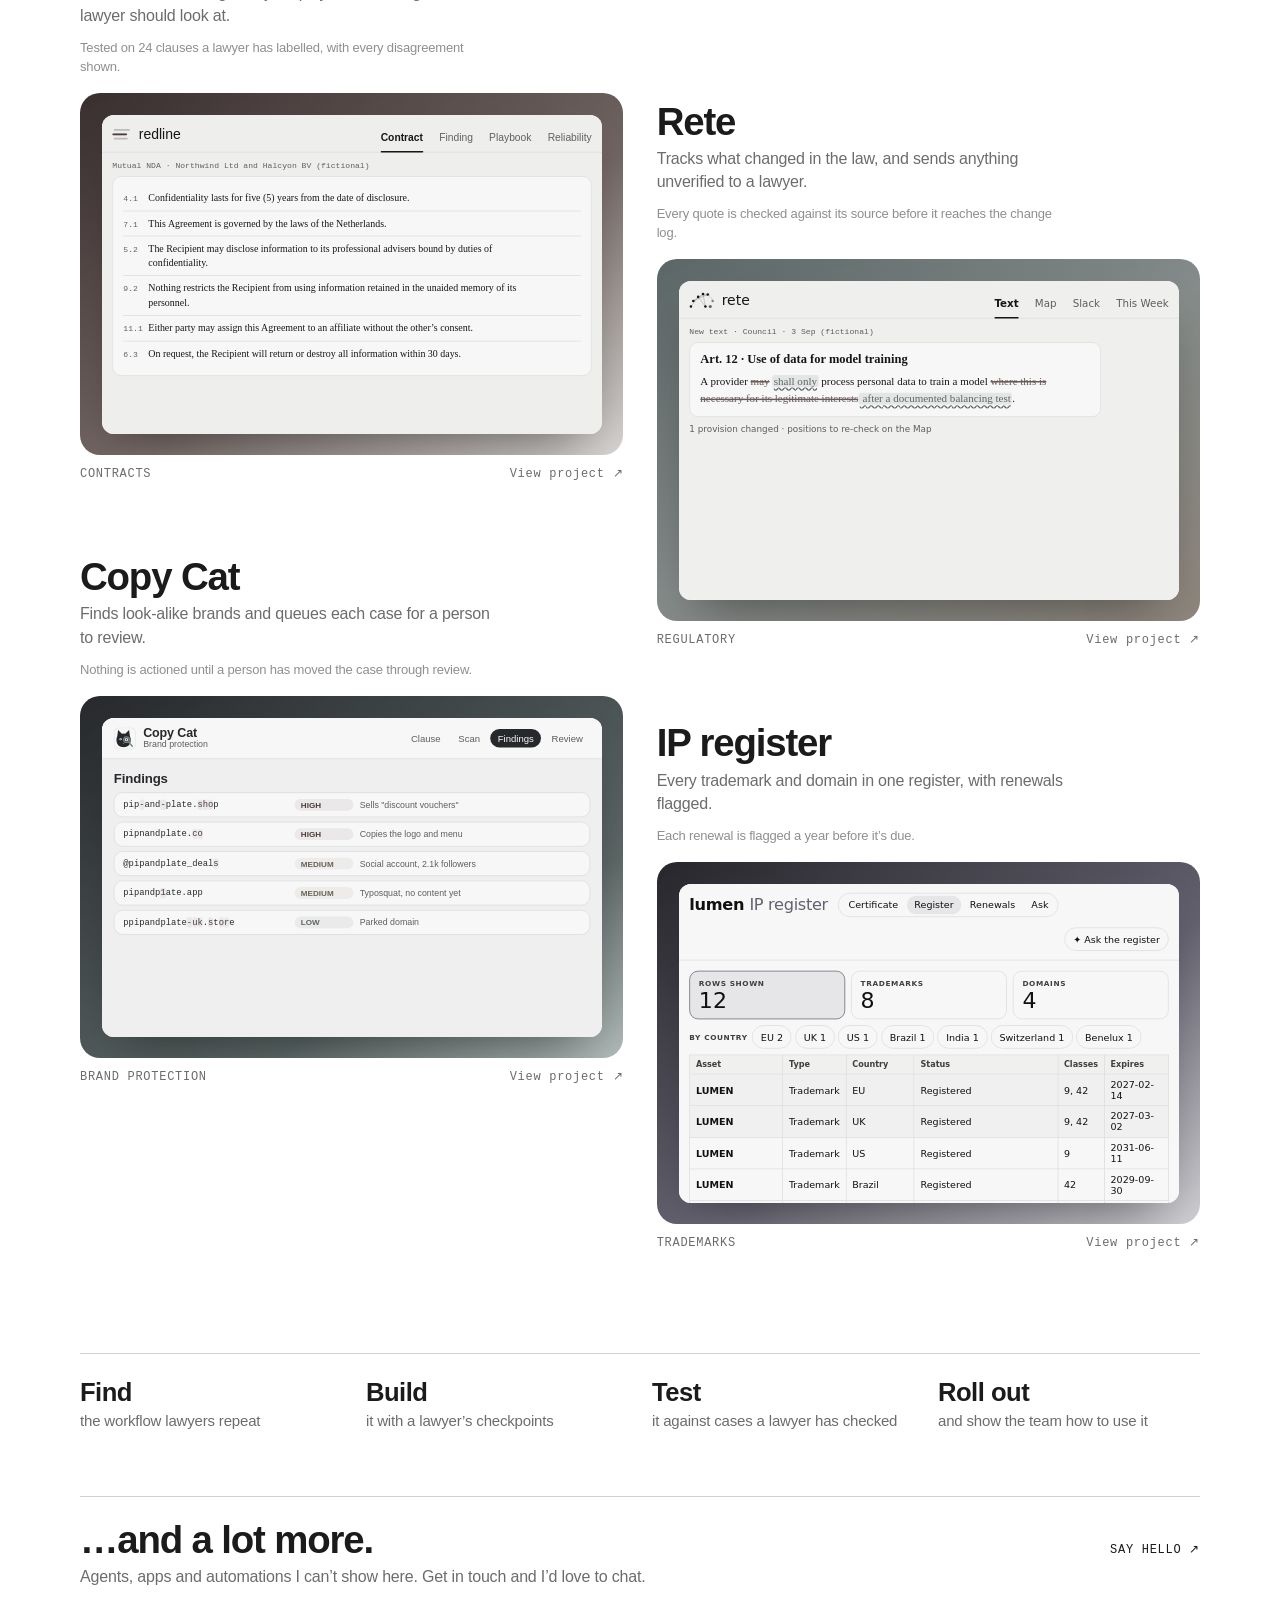
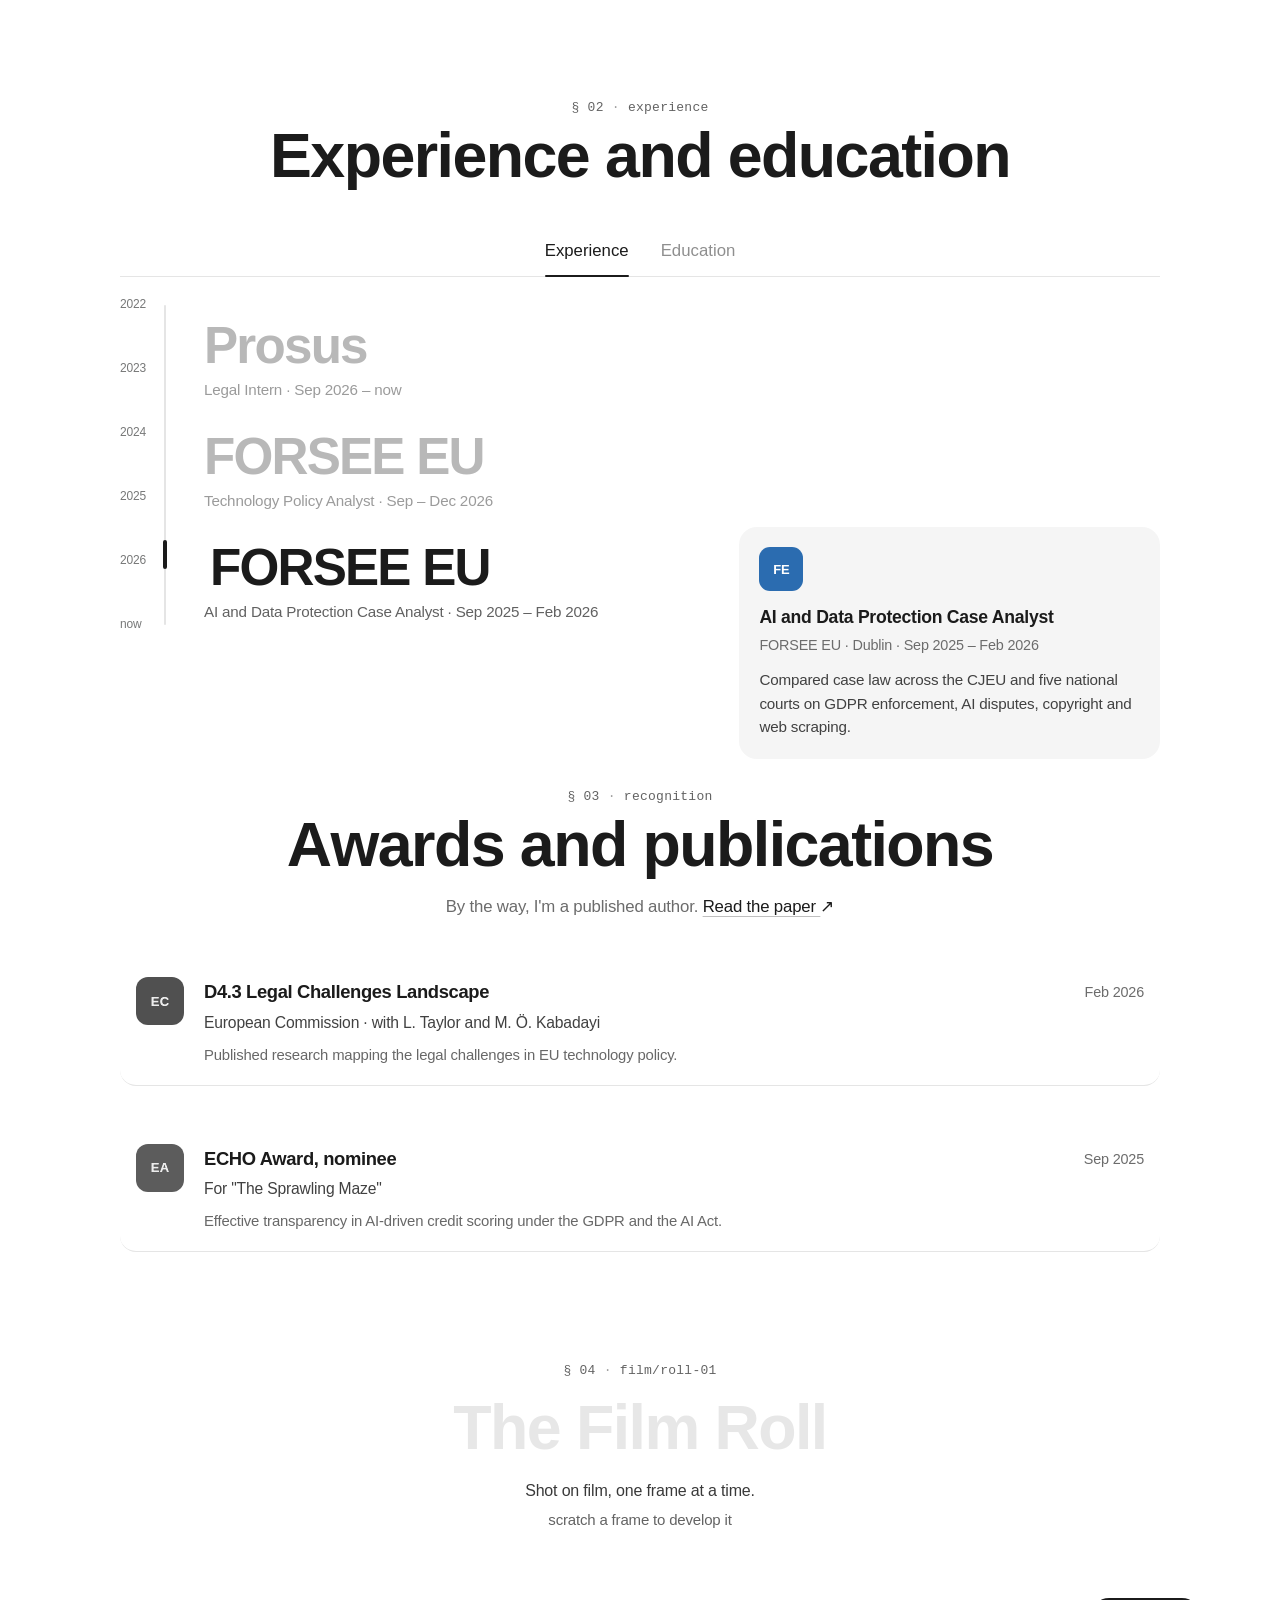
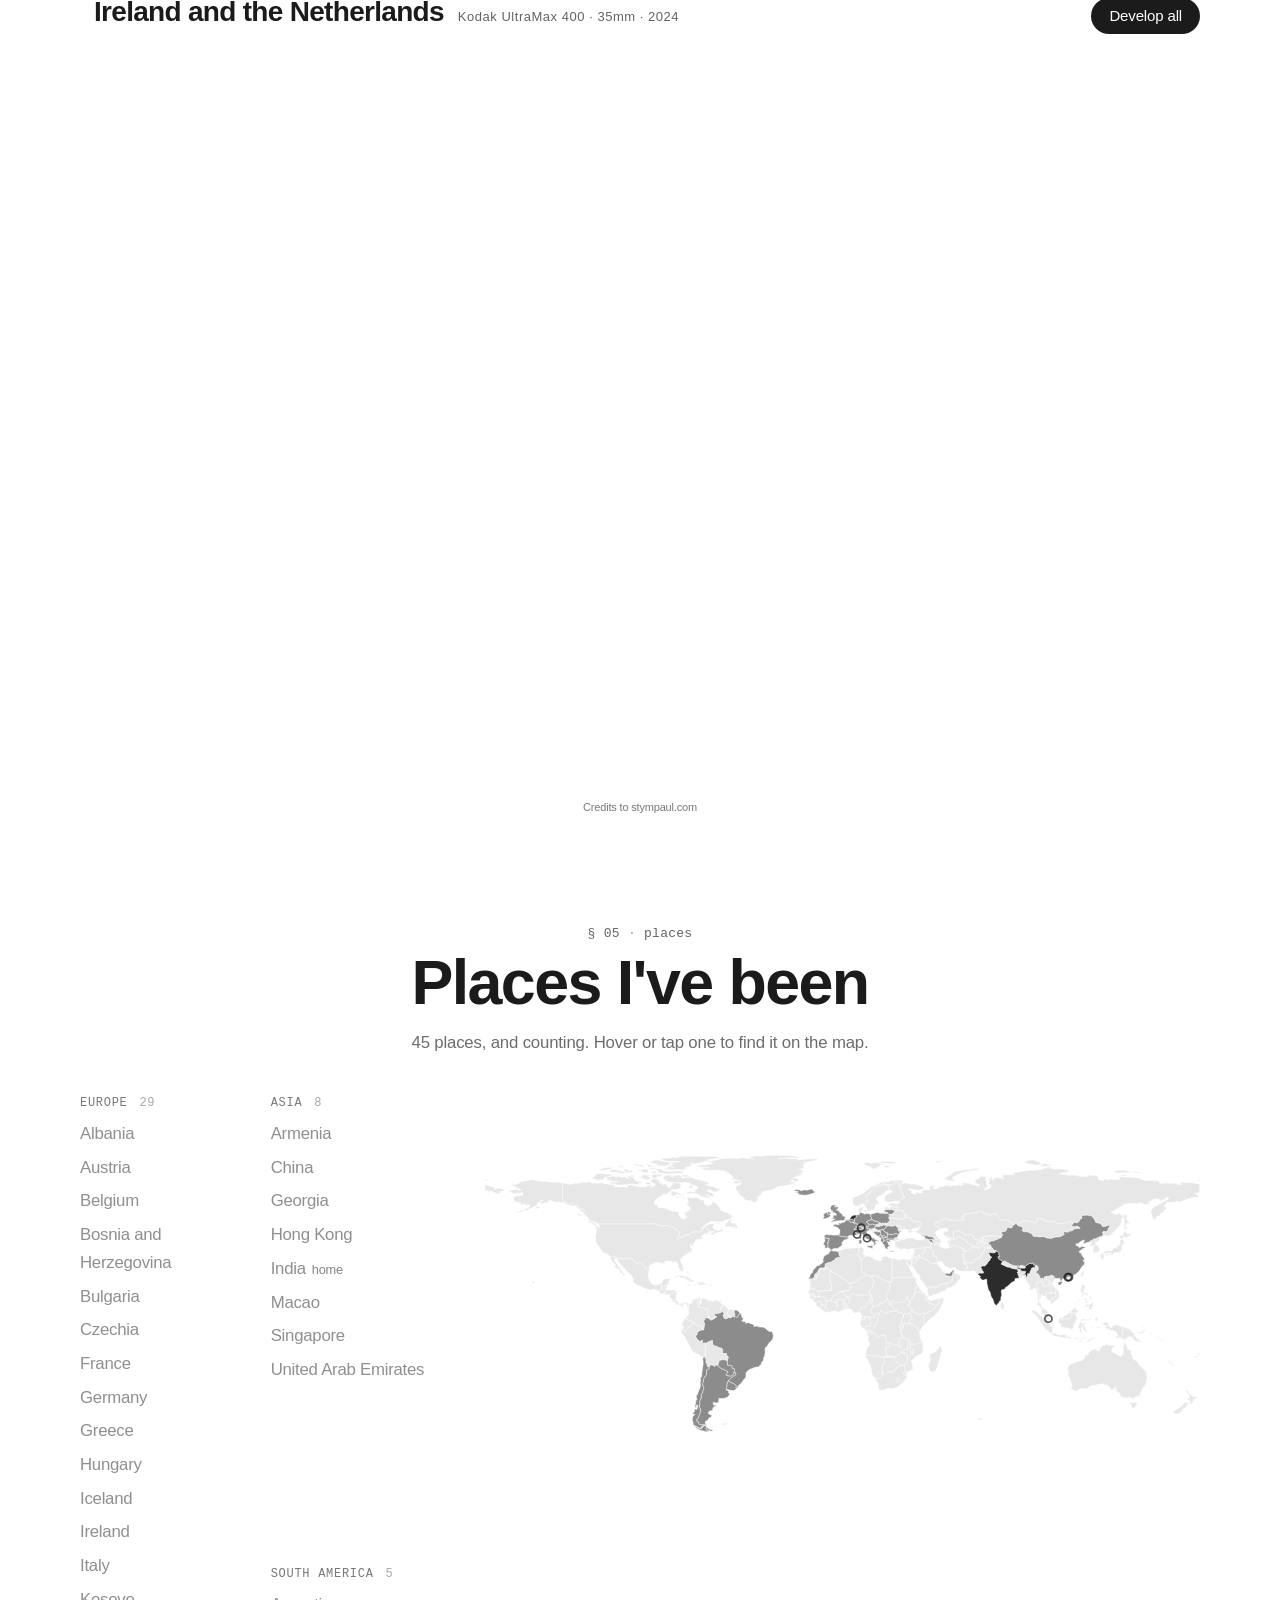
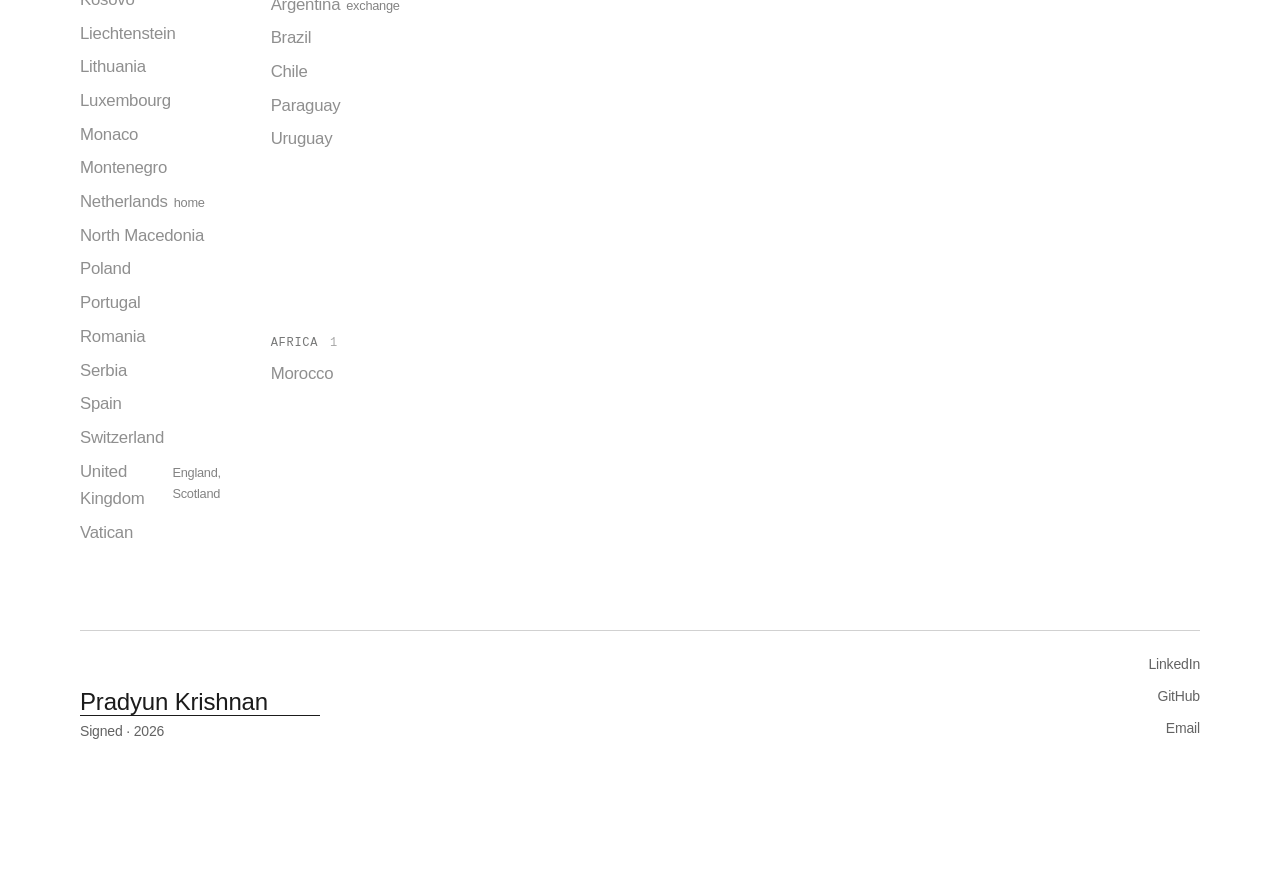
==== commit 45a2830c: "Point the site at legal engineering: Prosus rollout line, how each project is checked, a How I work " ====
--- a/index.html
+++ b/index.html
@@ -19,7 +19,7 @@
     <meta name="twitter:description" content="Legal tech projects, experience in EU digital regulation, film photography and the places I've been." />
     <link rel="icon" href="favicon.png" type="image/png" />
     <link rel="apple-touch-icon" href="apple-touch-icon.png" />
-    <link rel="stylesheet" href="styles.css?v=131" />
+    <link rel="stylesheet" href="styles.css?v=132" />
     <script>
       // apply the saved ink color before first paint so there's no flash
       try {
@@ -145,26 +145,33 @@
              hovering one colours it in and plays its demo from the start -->
         <div class="proj-grid">
           <article class="proj" data-proj data-rest="23">
-            <div class="proj-top"><a class="proj-name" href="work/redline.html">Redline</a><p class="proj-desc">Checks a contract against your playbook and flags what a lawyer should look at.</p></div>
-            <a class="proj-cover" href="work/redline.html" aria-label="Open Redline" style="--bg: linear-gradient(150deg, #7a1f1f 0%, #c2553d 55%, #efd9c4 100%)"><span class="proj-win"><iframe src="demos/redline.html?embed&v=3" title="Redline demo" loading="lazy" tabindex="-1"></iframe></span></a>
+            <div class="proj-top"><a class="proj-name" href="work/redline.html">Redline</a><p class="proj-desc">Checks a contract against your playbook and flags what a lawyer should look at.</p><p class="proj-check">Tested on 24 clauses a lawyer has labelled, with every disagreement shown.</p></div>
+            <a class="proj-cover" href="work/redline.html" aria-label="Open Redline" style="--bg: linear-gradient(150deg, #7a1f1f 0%, #c2553d 55%, #efd9c4 100%)"><span class="proj-win"><iframe src="demos/redline.html?embed&v=4" title="Redline demo" loading="lazy" tabindex="-1"></iframe></span></a>
             <div class="proj-foot"><span>CONTRACTS</span><a href="work/redline.html">View project ↗</a></div>
           </article>
           <article class="proj" data-proj data-rest="22">
-            <div class="proj-top"><a class="proj-name" href="work/rete.html">Rete</a><p class="proj-desc">Tracks what changed in the law, and sends anything unverified to a lawyer.</p></div>
+            <div class="proj-top"><a class="proj-name" href="work/rete.html">Rete</a><p class="proj-desc">Tracks what changed in the law, and sends anything unverified to a lawyer.</p><p class="proj-check">Every quote is checked against its source before it reaches the change log.</p></div>
             <a class="proj-cover" href="work/rete.html" aria-label="Open Rete" style="--bg: linear-gradient(150deg, #1F7A80 0%, #5f9c8f 50%, #D0812F 100%)"><span class="proj-win"><iframe src="demos/rete.html?embed&v=4" title="Rete demo" loading="lazy" tabindex="-1"></iframe></span></a>
             <div class="proj-foot"><span>REGULATORY</span><a href="work/rete.html">View project ↗</a></div>
           </article>
           <article class="proj" data-proj data-rest="65">
-            <div class="proj-top"><a class="proj-name" href="work/copy-cat.html">Copy Cat</a><p class="proj-desc">Finds look-alike brands and queues each case for a person to review.</p></div>
+            <div class="proj-top"><a class="proj-name" href="work/copy-cat.html">Copy Cat</a><p class="proj-desc">Finds look-alike brands and queues each case for a person to review.</p><p class="proj-check">Nothing is actioned until a person has moved the case through review.</p></div>
             <a class="proj-cover" href="work/copy-cat.html" aria-label="Open Copy Cat" style="--bg: linear-gradient(150deg, #1e2a47 0%, #1b7f78 70%, #7fd1c7 100%)"><span class="proj-win"><iframe src="demos/copy-cat.html?embed&v=6" title="Copy Cat demo" loading="lazy" tabindex="-1"></iframe></span></a>
             <div class="proj-foot"><span>BRAND PROTECTION</span><a href="work/copy-cat.html">View project ↗</a></div>
           </article>
           <article class="proj" data-proj data-rest="50">
-            <div class="proj-top"><a class="proj-name" href="work/ip-register.html">IP register</a><p class="proj-desc">Every trademark and domain in one register, with renewals flagged.</p></div>
+            <div class="proj-top"><a class="proj-name" href="work/ip-register.html">IP register</a><p class="proj-desc">Every trademark and domain in one register, with renewals flagged.</p><p class="proj-check">Each renewal is flagged a year before it’s due.</p></div>
             <a class="proj-cover" href="work/ip-register.html" aria-label="Open IP register" style="--bg: linear-gradient(150deg, #2b2350 0%, #6a5acd 55%, #d9d4f5 100%)"><span class="proj-win"><iframe src="demos/ip-register.html?embed&v=6" title="IP register demo" loading="lazy" tabindex="-1"></iframe></span></a>
             <div class="proj-foot"><span>TRADEMARKS</span><a href="work/ip-register.html">View project ↗</a></div>
           </article>
         </div>
+        <!-- how I work: four steps in one quiet row, no boxes -->
+        <ol class="proj-how" aria-label="How I work">
+          <li><b>Find</b><span>the workflow lawyers repeat</span></li>
+          <li><b>Build</b><span>it with a lawyer’s checkpoints</span></li>
+          <li><b>Test</b><span>it against cases a lawyer has checked</span></li>
+          <li><b>Roll out</b><span>and show the team how to use it</span></li>
+        </ol>
         <!-- the work I can't show: one quiet editorial row under the cards -->
         <a class="proj-more" href="#contact" data-mail>
           <span class="proj-more-text"><span class="proj-more-title">…and a lot more.</span><span class="proj-more-sub">Agents, apps and automations I can’t show here. Get in touch and I’d love to chat.</span></span>
@@ -189,7 +196,7 @@
           <div class="tl-rail" aria-hidden="true"><span class="tl-line"></span><span class="tl-span"></span></div>
           <div class="tl-lists">
             <ul class="tl-list" id="tl-work" role="tabpanel" aria-labelledby="tab-work">
-              <li class="tl-row" data-start="2026.67" data-end="2027" data-logo="PR" data-color="#1f3a6e" data-role="Legal Intern" data-meta="Prosus · Amsterdam · Sep 2026 – now" data-line="Regulatory monitoring on EU digital law (GDPR, DSA, AI Act, DORA), and building the AI legal agents and dashboards that automate it.">
+              <li class="tl-row" data-start="2026.67" data-end="2027" data-logo="PR" data-color="#1f3a6e" data-role="Legal Intern" data-meta="Prosus · Amsterdam · Sep 2026 – now" data-line="Built the legal team’s agents for regulatory monitoring (GDPR, DSA, AI Act, DORA), brand protection and the IP register, taking each from the first workflow to a working app for the lawyers.">
                 <button type="button" class="tl-name">Prosus</button>
                 <span class="tl-sub">Legal Intern · Sep 2026 – now</span>
               </li>
@@ -370,6 +377,6 @@
     <script src="vendor/d3-array.min.js"></script>
     <script src="vendor/d3-geo.min.js"></script>
     <script src="vendor/topojson-client.min.js"></script>
-    <script src="script.js?v=131"></script>
+    <script src="script.js?v=132"></script>
   </body>
 </html>
--- a/styles.css
+++ b/styles.css
@@ -1827,3 +1827,14 @@
 /* Theme matches the other top tabs: the underline sits under the word, not the dot */
 .theme-pill::after { left: calc(0.5rem + 20px); }
 @media (max-width: 520px) { .theme-pill::after { left: 12px; right: 12px; } }
+
+/* projects: one grey line under each description on how the tool is checked */
+.proj-check { margin: 6px 0 0; max-width: 26rem; font-size: 0.8125rem; line-height: 1.45; color: color-mix(in oklch, var(--ink) 45%, var(--sheet)); }
+
+/* projects: "how I work" in four steps, a quiet row above "and a lot more" */
+.proj-how { display: grid; grid-template-columns: repeat(4, minmax(0, 1fr)); gap: 24px; max-width: 1240px; margin: clamp(72px, 8vw, 112px) auto 0; padding: 24px 0 0; border-top: 1px solid color-mix(in oklch, var(--ink) 18%, var(--sheet)); list-style: none; }
+.proj-how li { display: flex; flex-direction: column; gap: 4px; }
+.proj-how b { font-family: var(--font-display); font-size: clamp(1.3rem, 2vw, 1.7rem); font-weight: 600; letter-spacing: -0.02em; line-height: 1.1; color: var(--ink); }
+.proj-how span { font-size: 0.9375rem; line-height: 1.45; color: color-mix(in oklch, var(--ink) 60%, var(--sheet)); }
+.proj-how + .proj-more { margin-top: clamp(40px, 5vw, 64px); }
+@media (max-width: 700px) { .proj-how { grid-template-columns: repeat(2, minmax(0, 1fr)); gap: 20px 16px; } }
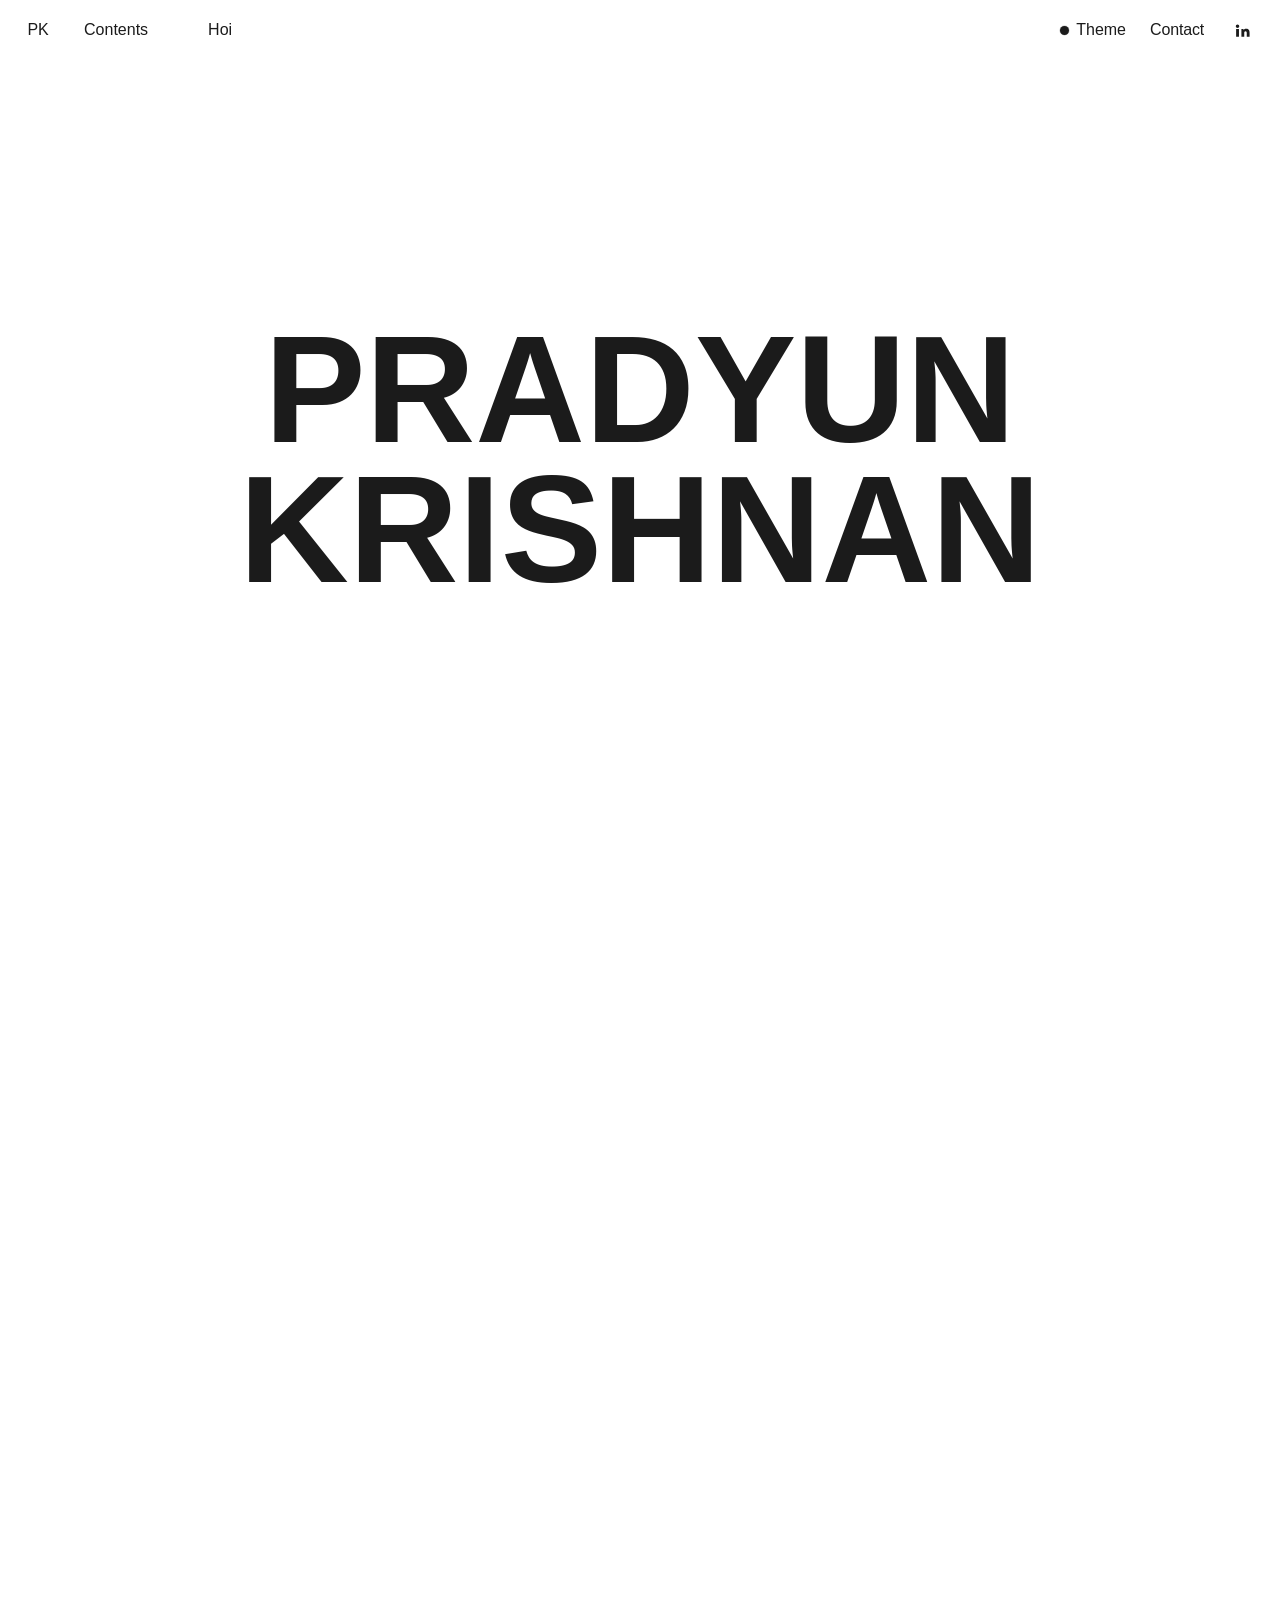
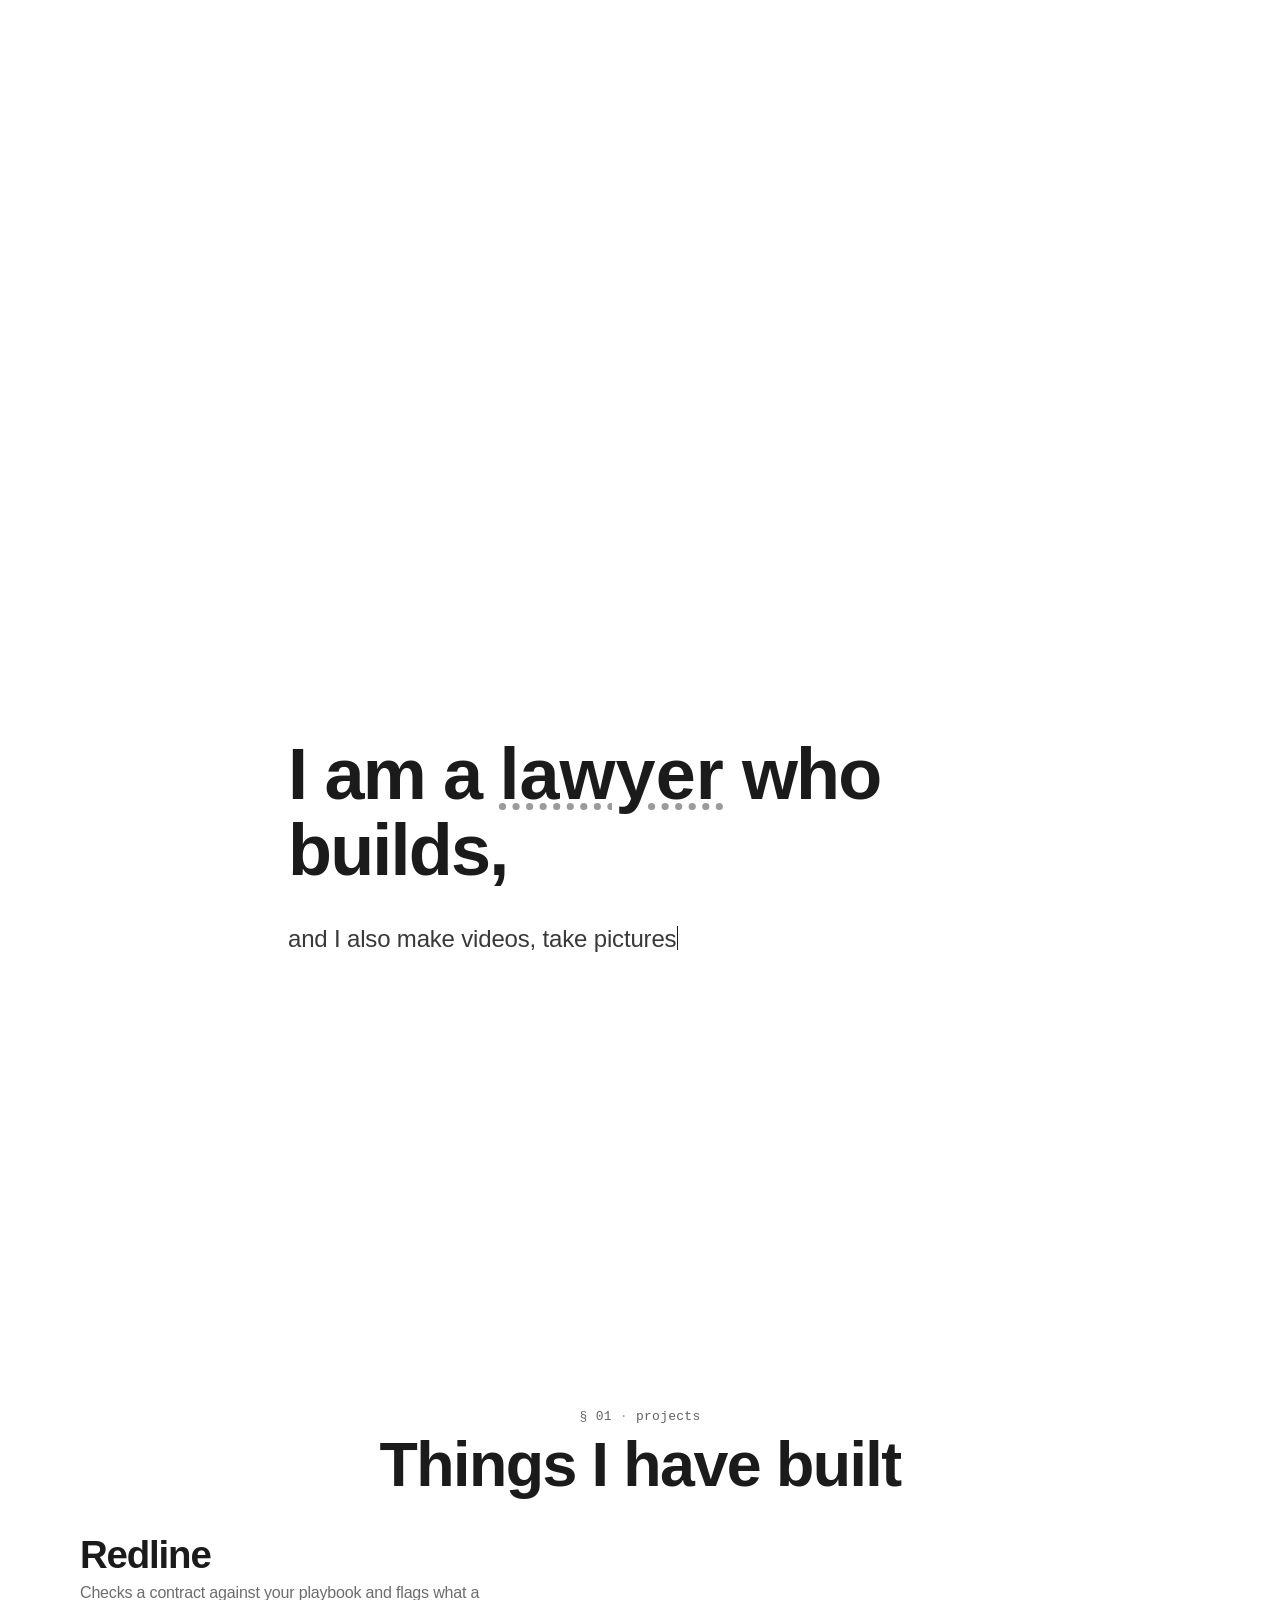
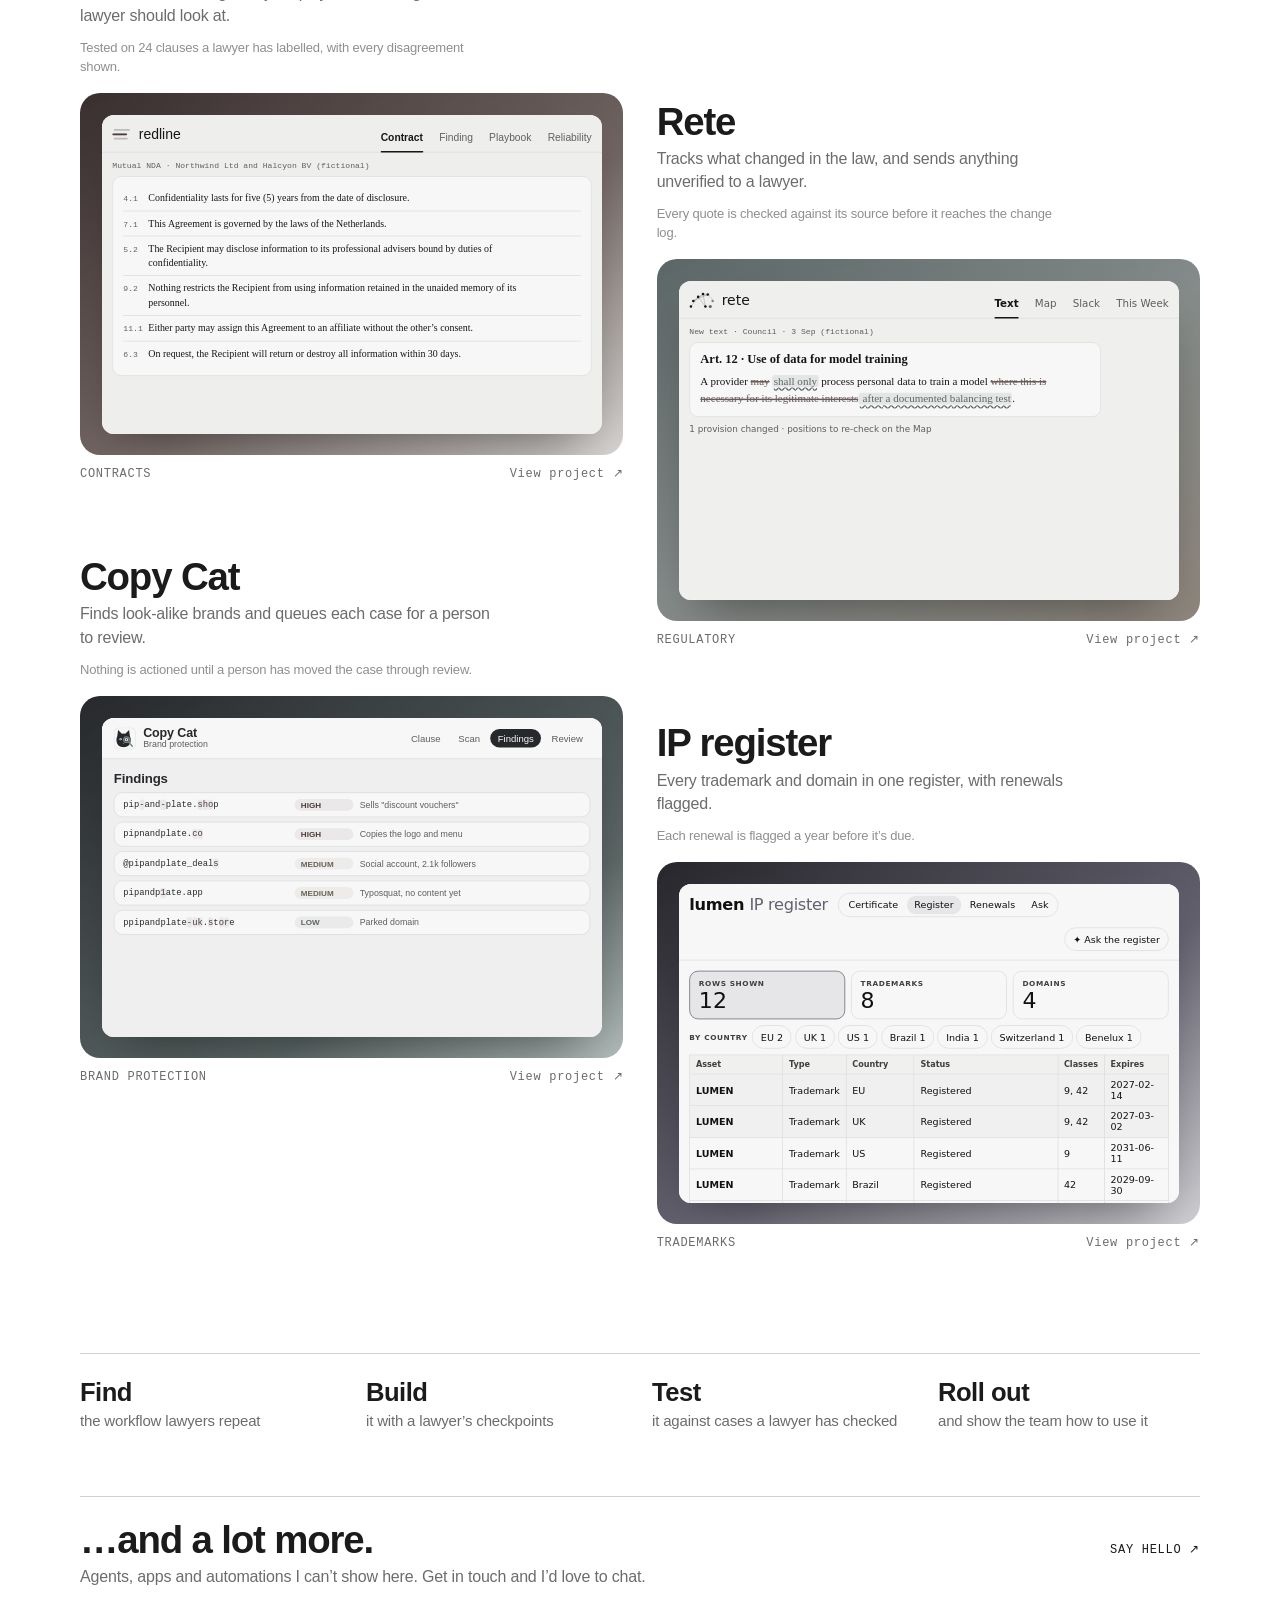
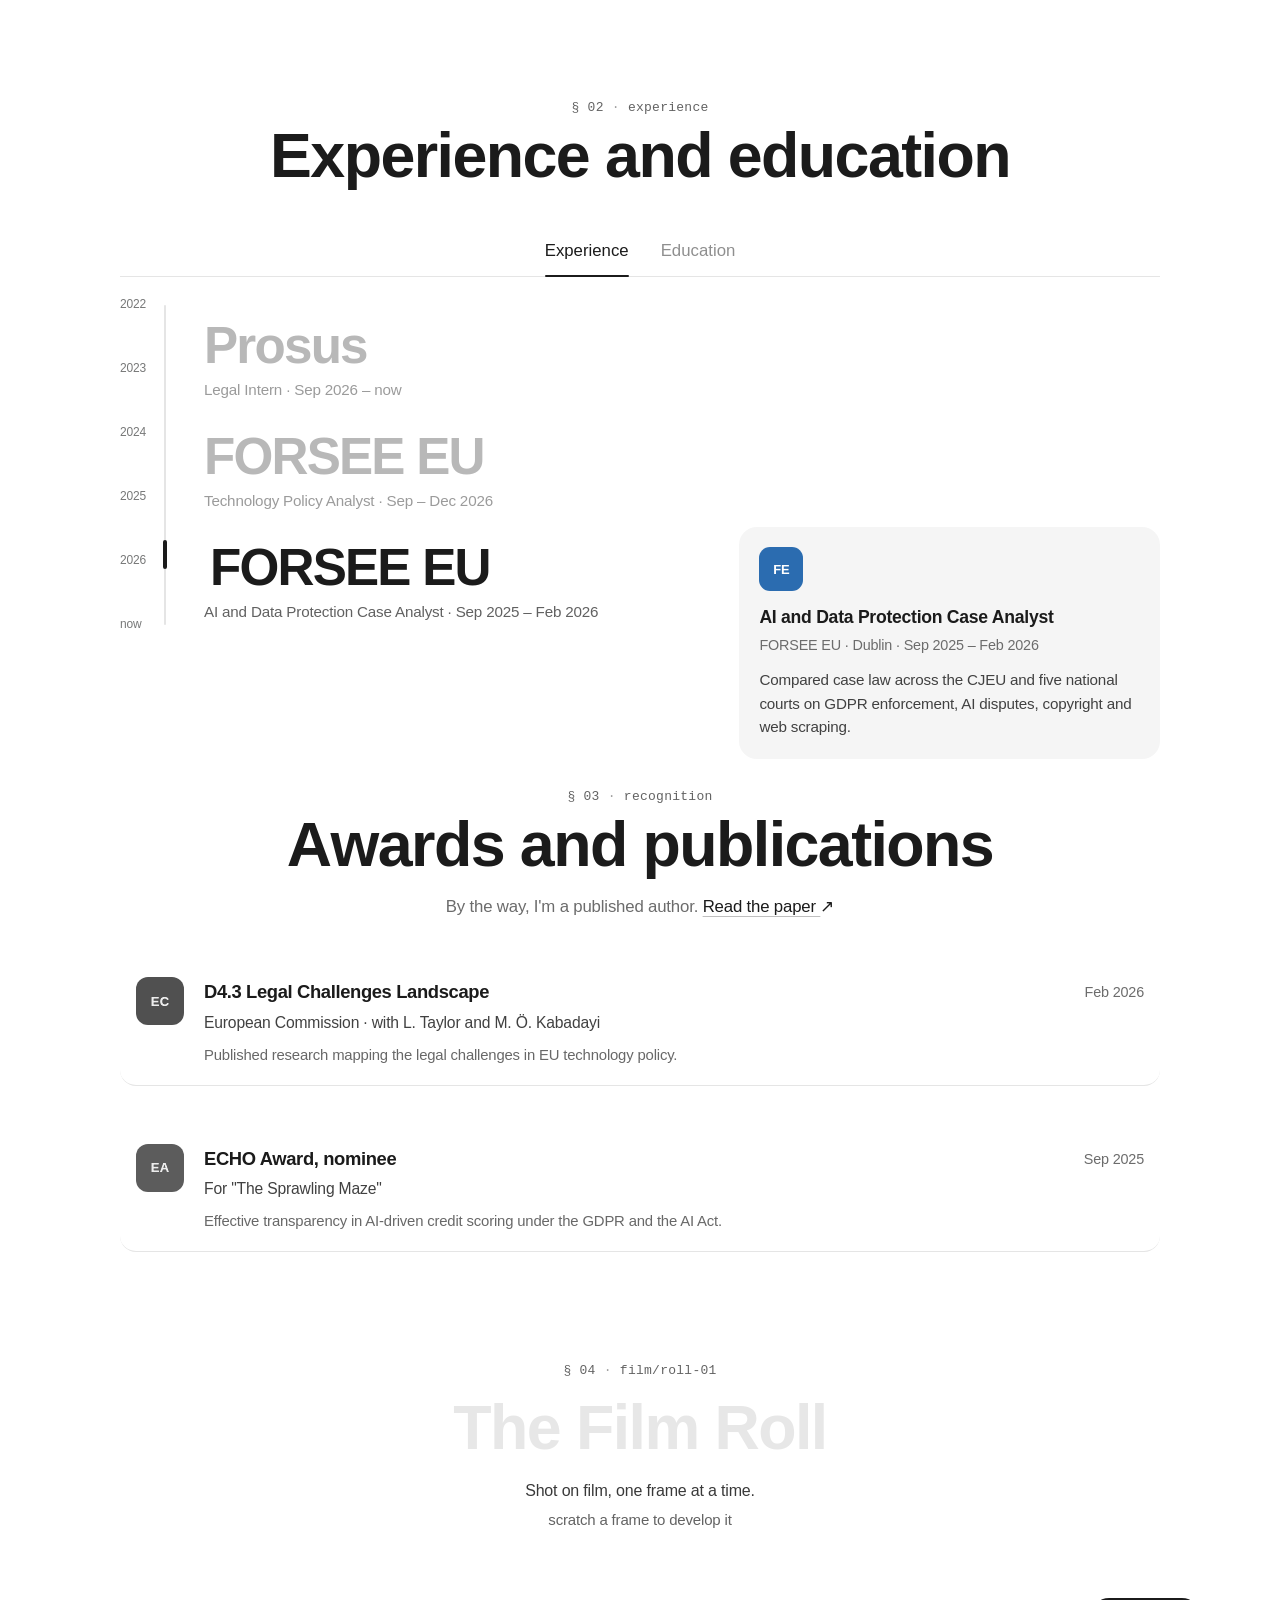
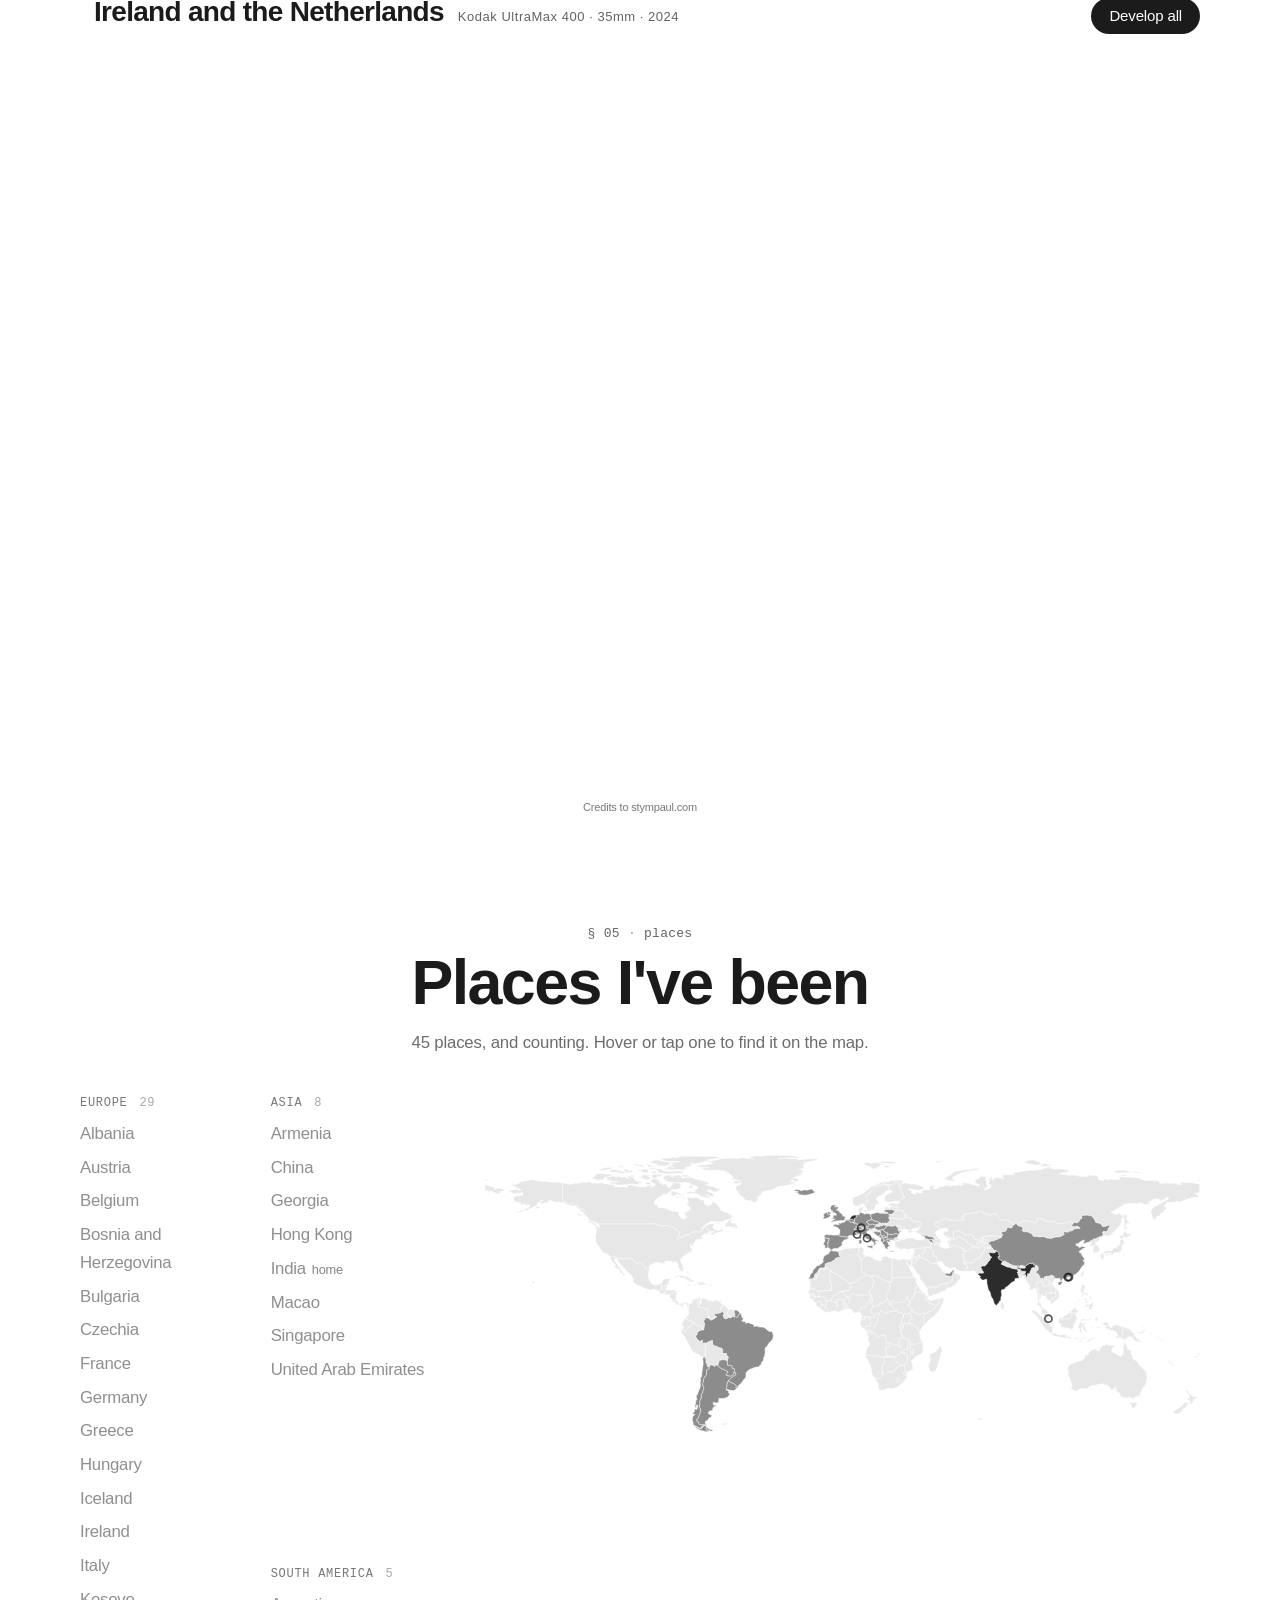
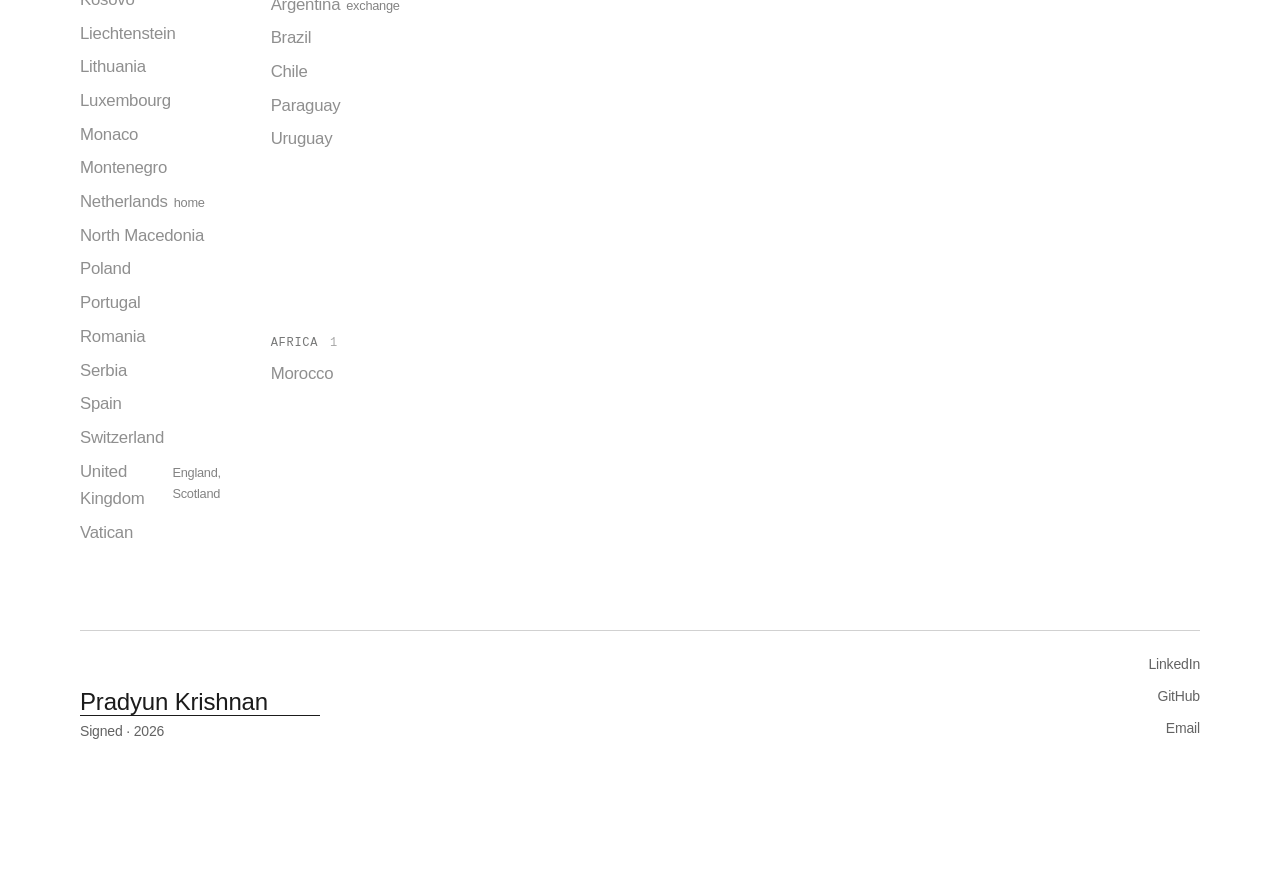
==== commit 9a68ed32: "Theme tab: label on the same line as the other tabs, smaller dot centred on the word Co-Authored-By:" ====
--- a/index.html
+++ b/index.html
@@ -19,7 +19,7 @@
     <meta name="twitter:description" content="Legal tech projects, experience in EU digital regulation, film photography and the places I've been." />
     <link rel="icon" href="favicon.png" type="image/png" />
     <link rel="apple-touch-icon" href="apple-touch-icon.png" />
-    <link rel="stylesheet" href="styles.css?v=132" />
+    <link rel="stylesheet" href="styles.css?v=133" />
     <script>
       // apply the saved ink color before first paint so there's no flash
       try {
@@ -377,6 +377,6 @@
     <script src="vendor/d3-array.min.js"></script>
     <script src="vendor/d3-geo.min.js"></script>
     <script src="vendor/topojson-client.min.js"></script>
-    <script src="script.js?v=132"></script>
+    <script src="script.js?v=133"></script>
   </body>
 </html>
--- a/styles.css
+++ b/styles.css
@@ -1838,3 +1838,9 @@
 .proj-how span { font-size: 0.9375rem; line-height: 1.45; color: color-mix(in oklch, var(--ink) 60%, var(--sheet)); }
 .proj-how + .proj-more { margin-top: clamp(40px, 5vw, 64px); }
 @media (max-width: 700px) { .proj-how { grid-template-columns: repeat(2, minmax(0, 1fr)); gap: 20px 16px; } }
+
+/* Theme tab: the label sits on the same line as the other tabs, and the dot
+   is centred on the word instead of floating above it */
+.theme-pill-label { display: inline-flex; line-height: 1; }
+.theme-pill { gap: 7px; }
+.theme-swatch { width: 9px; height: 9px; box-shadow: 0 0 0 0.5px color-mix(in oklch, var(--foreground) 25%, transparent); }
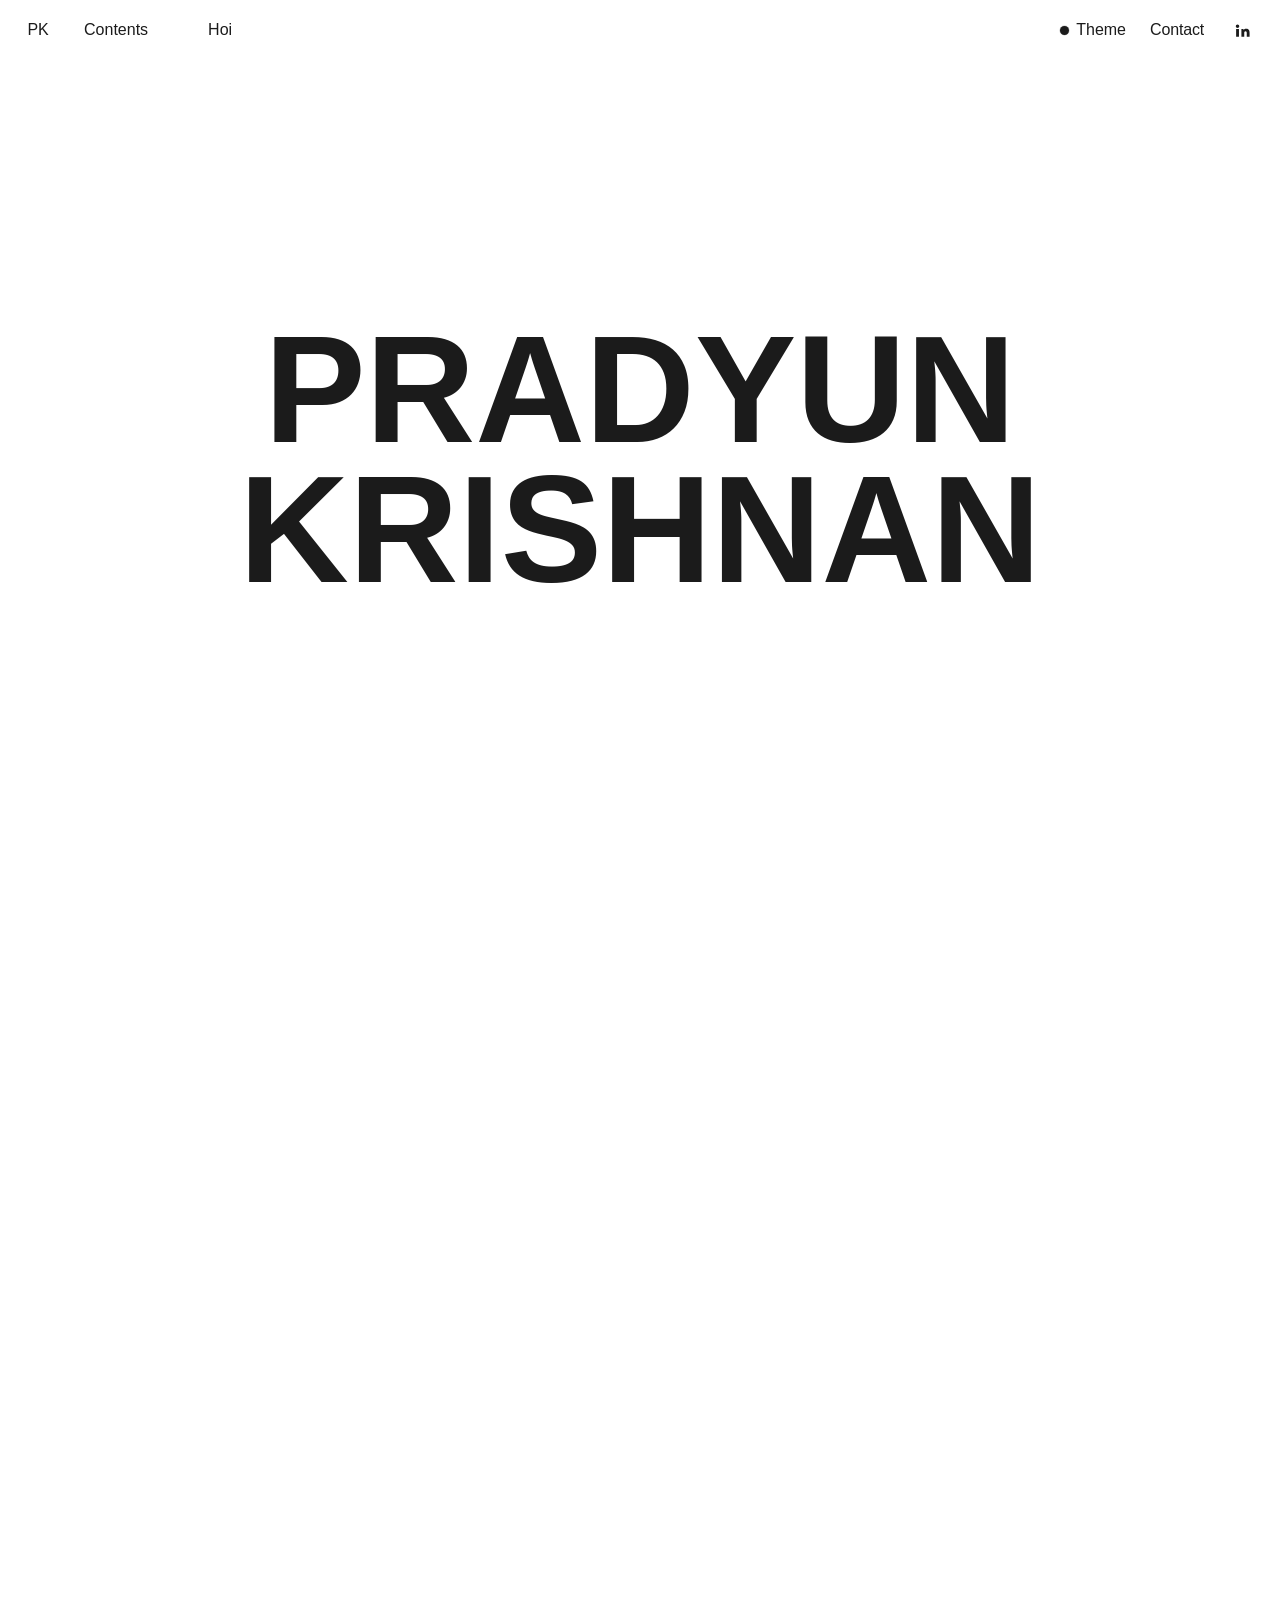
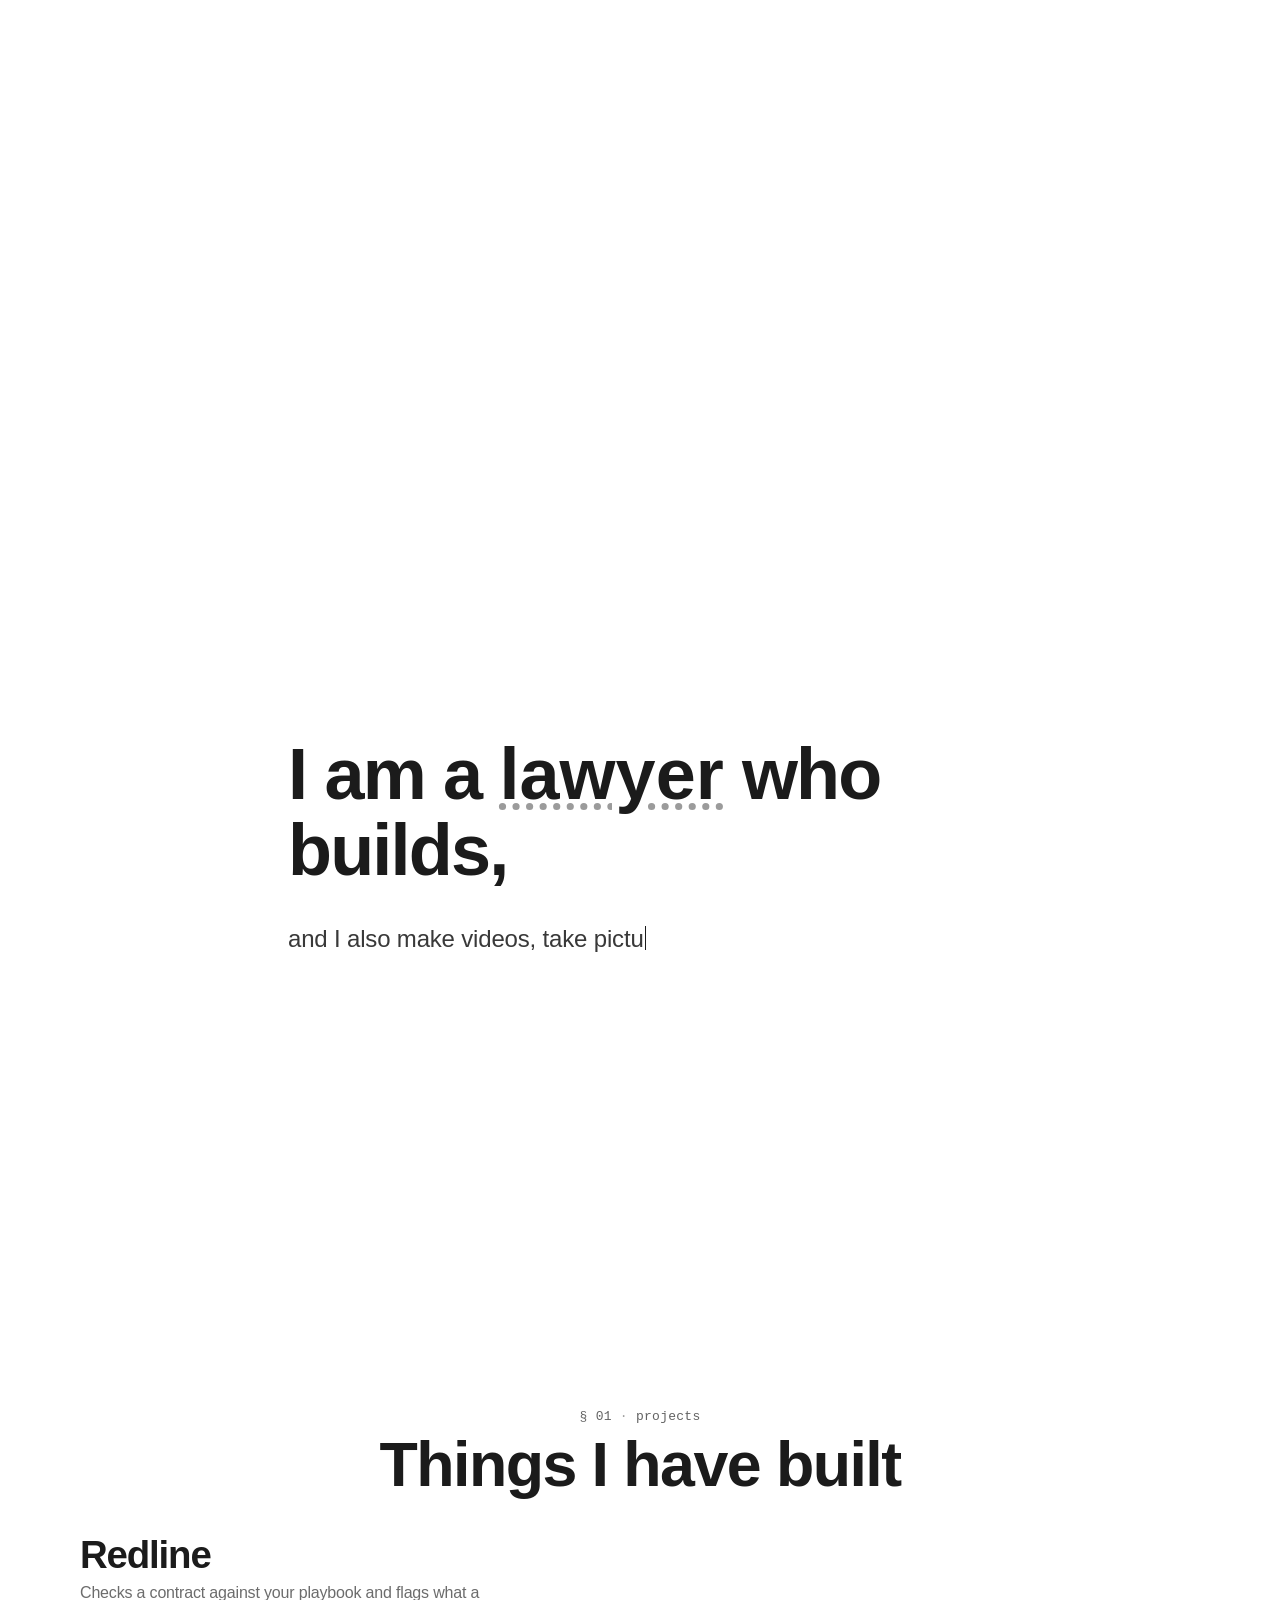
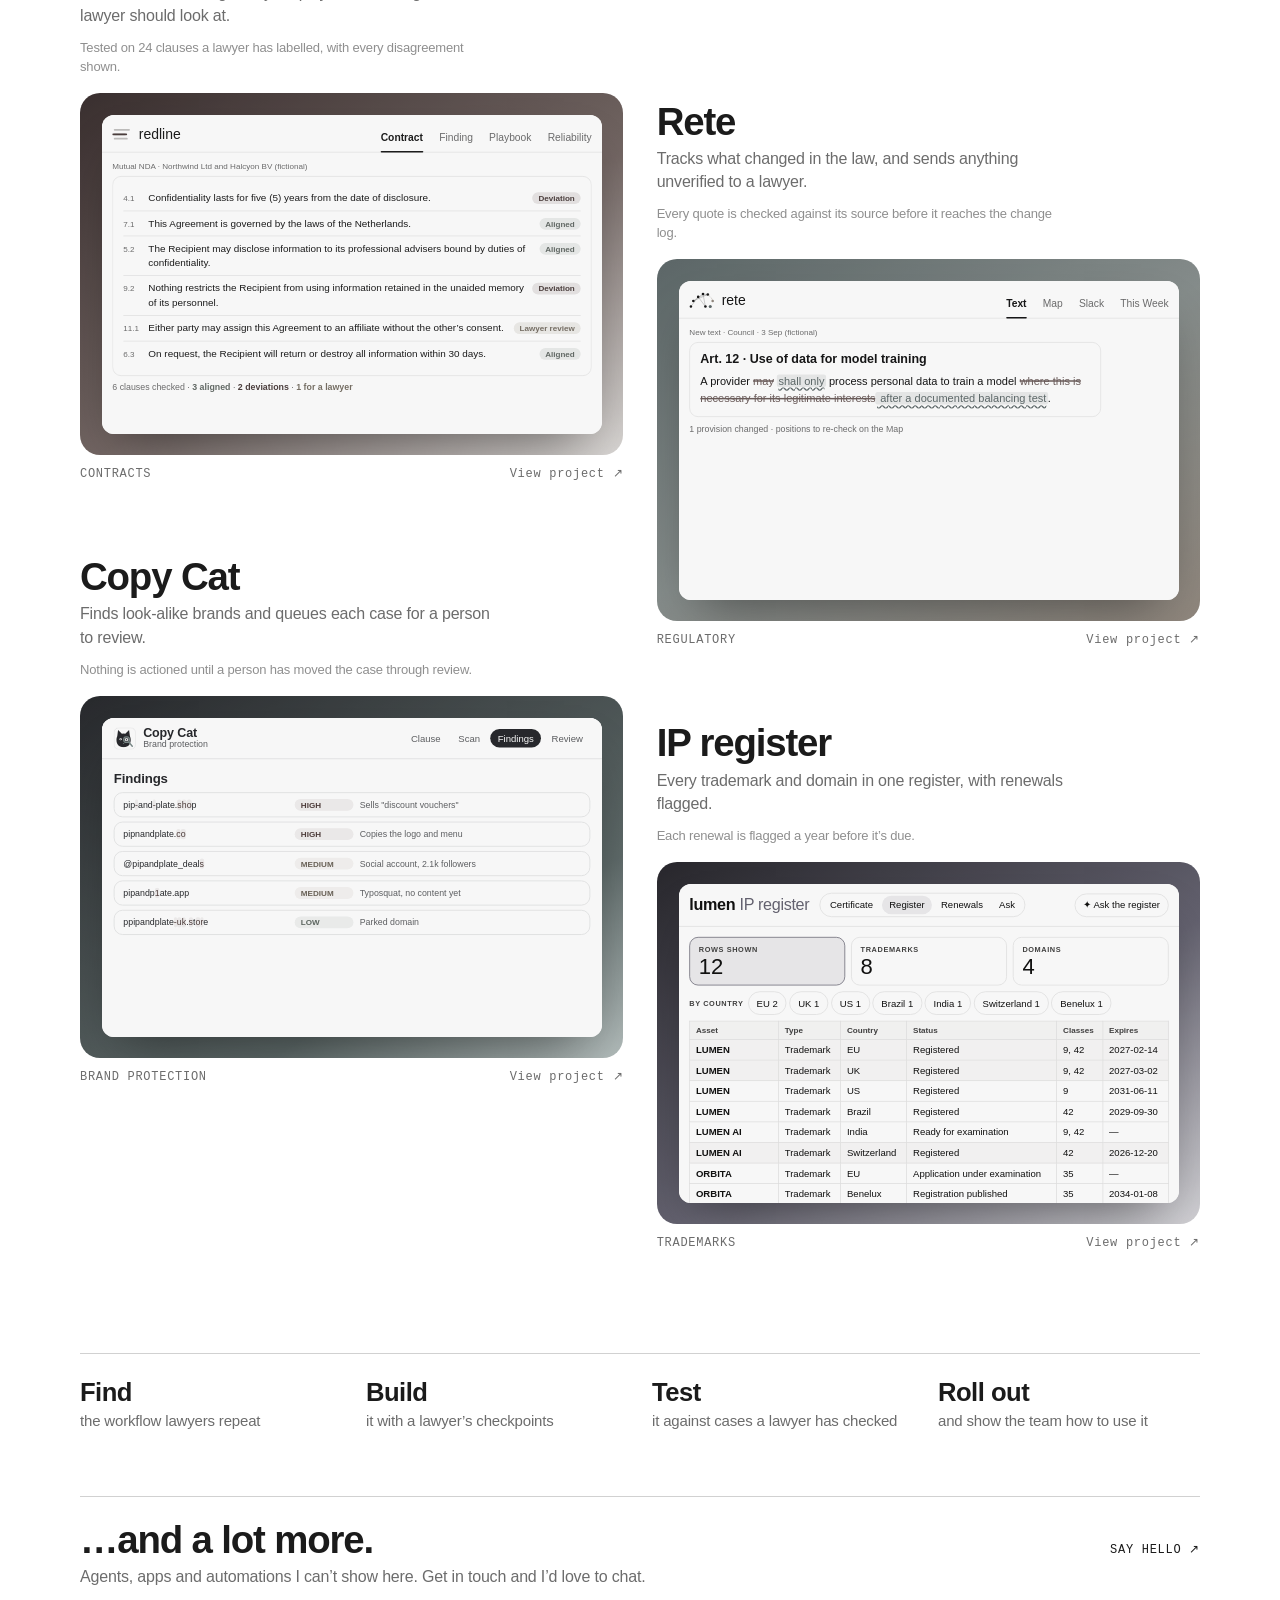
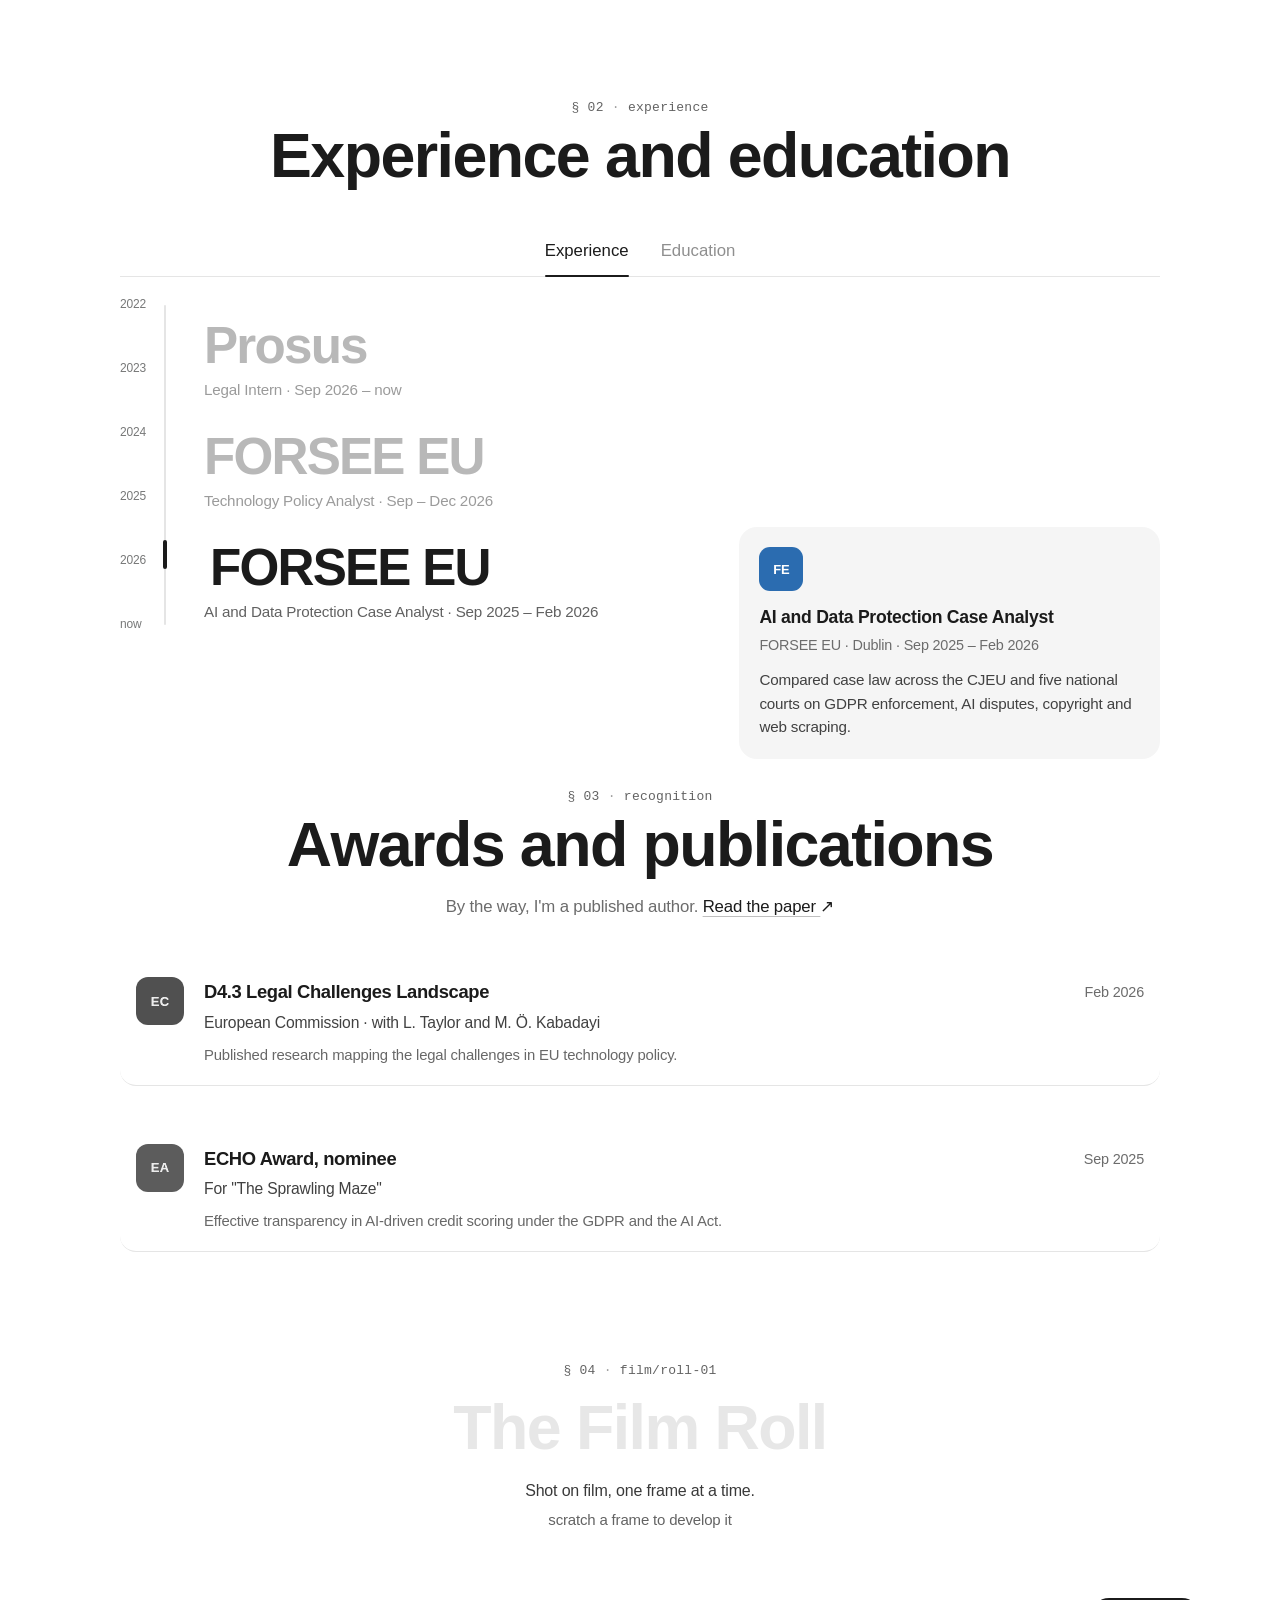
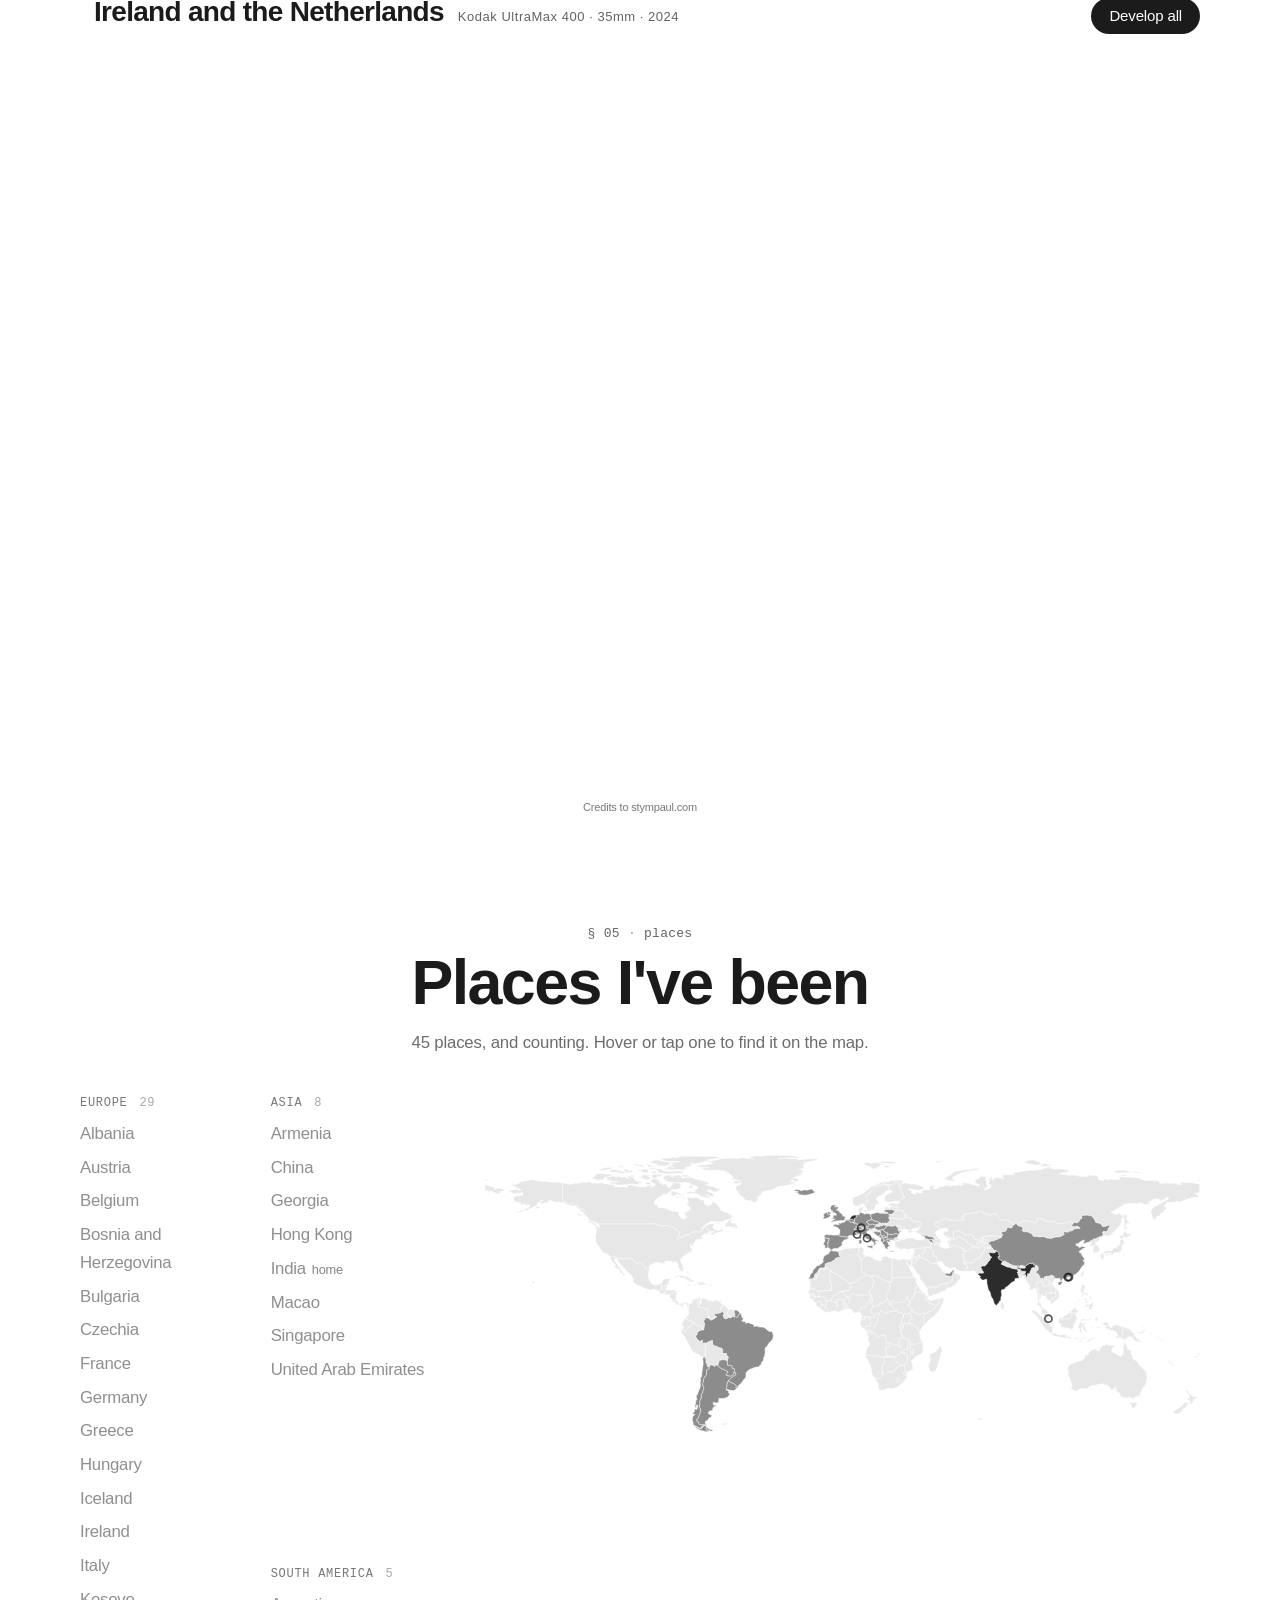
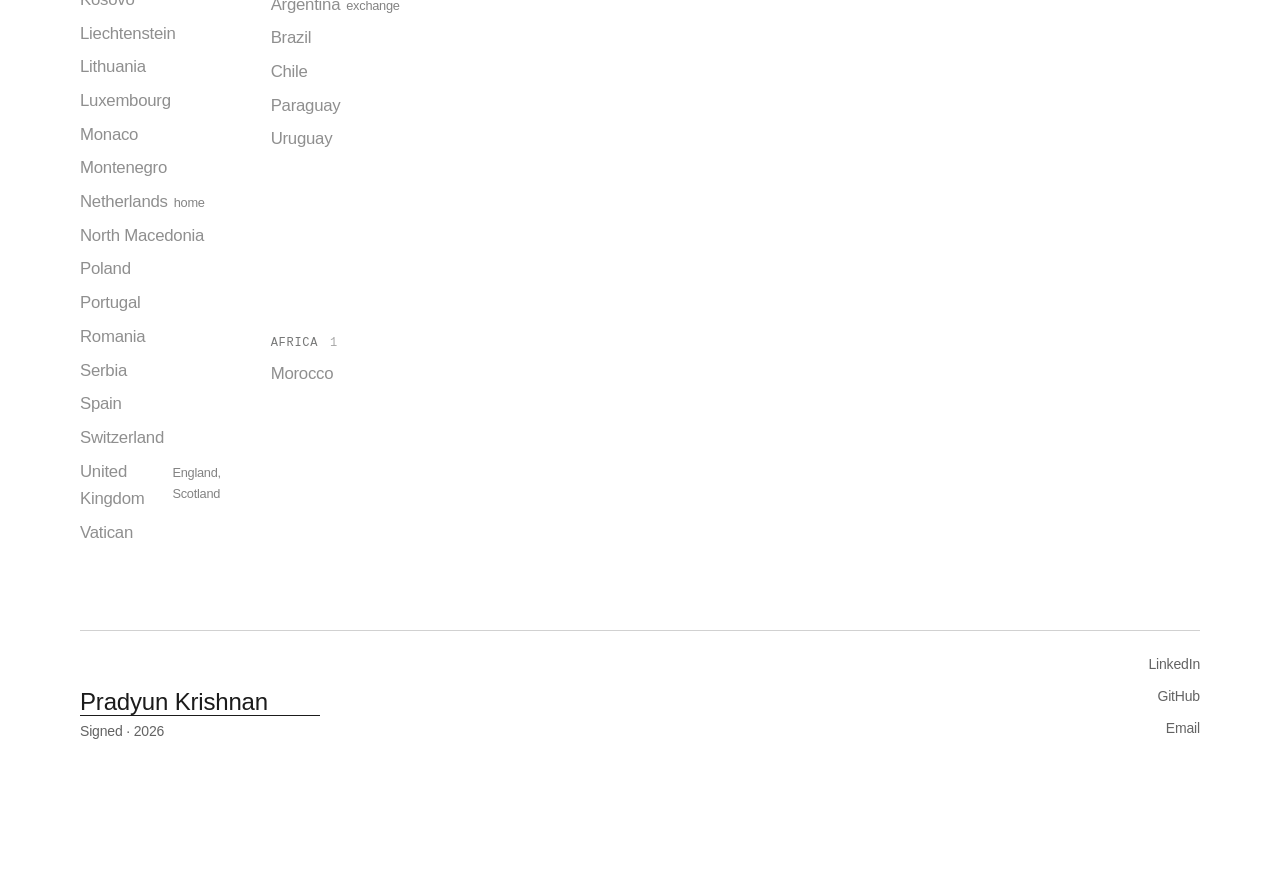
==== commit ab05ffcf: "Demos in SF Pro on a white ground, with neutral greys instead of beige Co-Authored-By: Claude Opus 5" ====
--- a/index.html
+++ b/index.html
@@ -19,7 +19,7 @@
     <meta name="twitter:description" content="Legal tech projects, experience in EU digital regulation, film photography and the places I've been." />
     <link rel="icon" href="favicon.png" type="image/png" />
     <link rel="apple-touch-icon" href="apple-touch-icon.png" />
-    <link rel="stylesheet" href="styles.css?v=133" />
+    <link rel="stylesheet" href="styles.css?v=134" />
     <script>
       // apply the saved ink color before first paint so there's no flash
       try {
@@ -146,22 +146,22 @@
         <div class="proj-grid">
           <article class="proj" data-proj data-rest="23">
             <div class="proj-top"><a class="proj-name" href="work/redline.html">Redline</a><p class="proj-desc">Checks a contract against your playbook and flags what a lawyer should look at.</p><p class="proj-check">Tested on 24 clauses a lawyer has labelled, with every disagreement shown.</p></div>
-            <a class="proj-cover" href="work/redline.html" aria-label="Open Redline" style="--bg: linear-gradient(150deg, #7a1f1f 0%, #c2553d 55%, #efd9c4 100%)"><span class="proj-win"><iframe src="demos/redline.html?embed&v=4" title="Redline demo" loading="lazy" tabindex="-1"></iframe></span></a>
+            <a class="proj-cover" href="work/redline.html" aria-label="Open Redline" style="--bg: linear-gradient(150deg, #7a1f1f 0%, #c2553d 55%, #efd9c4 100%)"><span class="proj-win"><iframe src="demos/redline.html?embed&v=5" title="Redline demo" loading="lazy" tabindex="-1"></iframe></span></a>
             <div class="proj-foot"><span>CONTRACTS</span><a href="work/redline.html">View project ↗</a></div>
           </article>
           <article class="proj" data-proj data-rest="22">
             <div class="proj-top"><a class="proj-name" href="work/rete.html">Rete</a><p class="proj-desc">Tracks what changed in the law, and sends anything unverified to a lawyer.</p><p class="proj-check">Every quote is checked against its source before it reaches the change log.</p></div>
-            <a class="proj-cover" href="work/rete.html" aria-label="Open Rete" style="--bg: linear-gradient(150deg, #1F7A80 0%, #5f9c8f 50%, #D0812F 100%)"><span class="proj-win"><iframe src="demos/rete.html?embed&v=4" title="Rete demo" loading="lazy" tabindex="-1"></iframe></span></a>
+            <a class="proj-cover" href="work/rete.html" aria-label="Open Rete" style="--bg: linear-gradient(150deg, #1F7A80 0%, #5f9c8f 50%, #D0812F 100%)"><span class="proj-win"><iframe src="demos/rete.html?embed&v=5" title="Rete demo" loading="lazy" tabindex="-1"></iframe></span></a>
             <div class="proj-foot"><span>REGULATORY</span><a href="work/rete.html">View project ↗</a></div>
           </article>
           <article class="proj" data-proj data-rest="65">
             <div class="proj-top"><a class="proj-name" href="work/copy-cat.html">Copy Cat</a><p class="proj-desc">Finds look-alike brands and queues each case for a person to review.</p><p class="proj-check">Nothing is actioned until a person has moved the case through review.</p></div>
-            <a class="proj-cover" href="work/copy-cat.html" aria-label="Open Copy Cat" style="--bg: linear-gradient(150deg, #1e2a47 0%, #1b7f78 70%, #7fd1c7 100%)"><span class="proj-win"><iframe src="demos/copy-cat.html?embed&v=6" title="Copy Cat demo" loading="lazy" tabindex="-1"></iframe></span></a>
+            <a class="proj-cover" href="work/copy-cat.html" aria-label="Open Copy Cat" style="--bg: linear-gradient(150deg, #1e2a47 0%, #1b7f78 70%, #7fd1c7 100%)"><span class="proj-win"><iframe src="demos/copy-cat.html?embed&v=7" title="Copy Cat demo" loading="lazy" tabindex="-1"></iframe></span></a>
             <div class="proj-foot"><span>BRAND PROTECTION</span><a href="work/copy-cat.html">View project ↗</a></div>
           </article>
           <article class="proj" data-proj data-rest="50">
             <div class="proj-top"><a class="proj-name" href="work/ip-register.html">IP register</a><p class="proj-desc">Every trademark and domain in one register, with renewals flagged.</p><p class="proj-check">Each renewal is flagged a year before it’s due.</p></div>
-            <a class="proj-cover" href="work/ip-register.html" aria-label="Open IP register" style="--bg: linear-gradient(150deg, #2b2350 0%, #6a5acd 55%, #d9d4f5 100%)"><span class="proj-win"><iframe src="demos/ip-register.html?embed&v=6" title="IP register demo" loading="lazy" tabindex="-1"></iframe></span></a>
+            <a class="proj-cover" href="work/ip-register.html" aria-label="Open IP register" style="--bg: linear-gradient(150deg, #2b2350 0%, #6a5acd 55%, #d9d4f5 100%)"><span class="proj-win"><iframe src="demos/ip-register.html?embed&v=7" title="IP register demo" loading="lazy" tabindex="-1"></iframe></span></a>
             <div class="proj-foot"><span>TRADEMARKS</span><a href="work/ip-register.html">View project ↗</a></div>
           </article>
         </div>
@@ -377,6 +377,6 @@
     <script src="vendor/d3-array.min.js"></script>
     <script src="vendor/d3-geo.min.js"></script>
     <script src="vendor/topojson-client.min.js"></script>
-    <script src="script.js?v=133"></script>
+    <script src="script.js?v=134"></script>
   </body>
 </html>
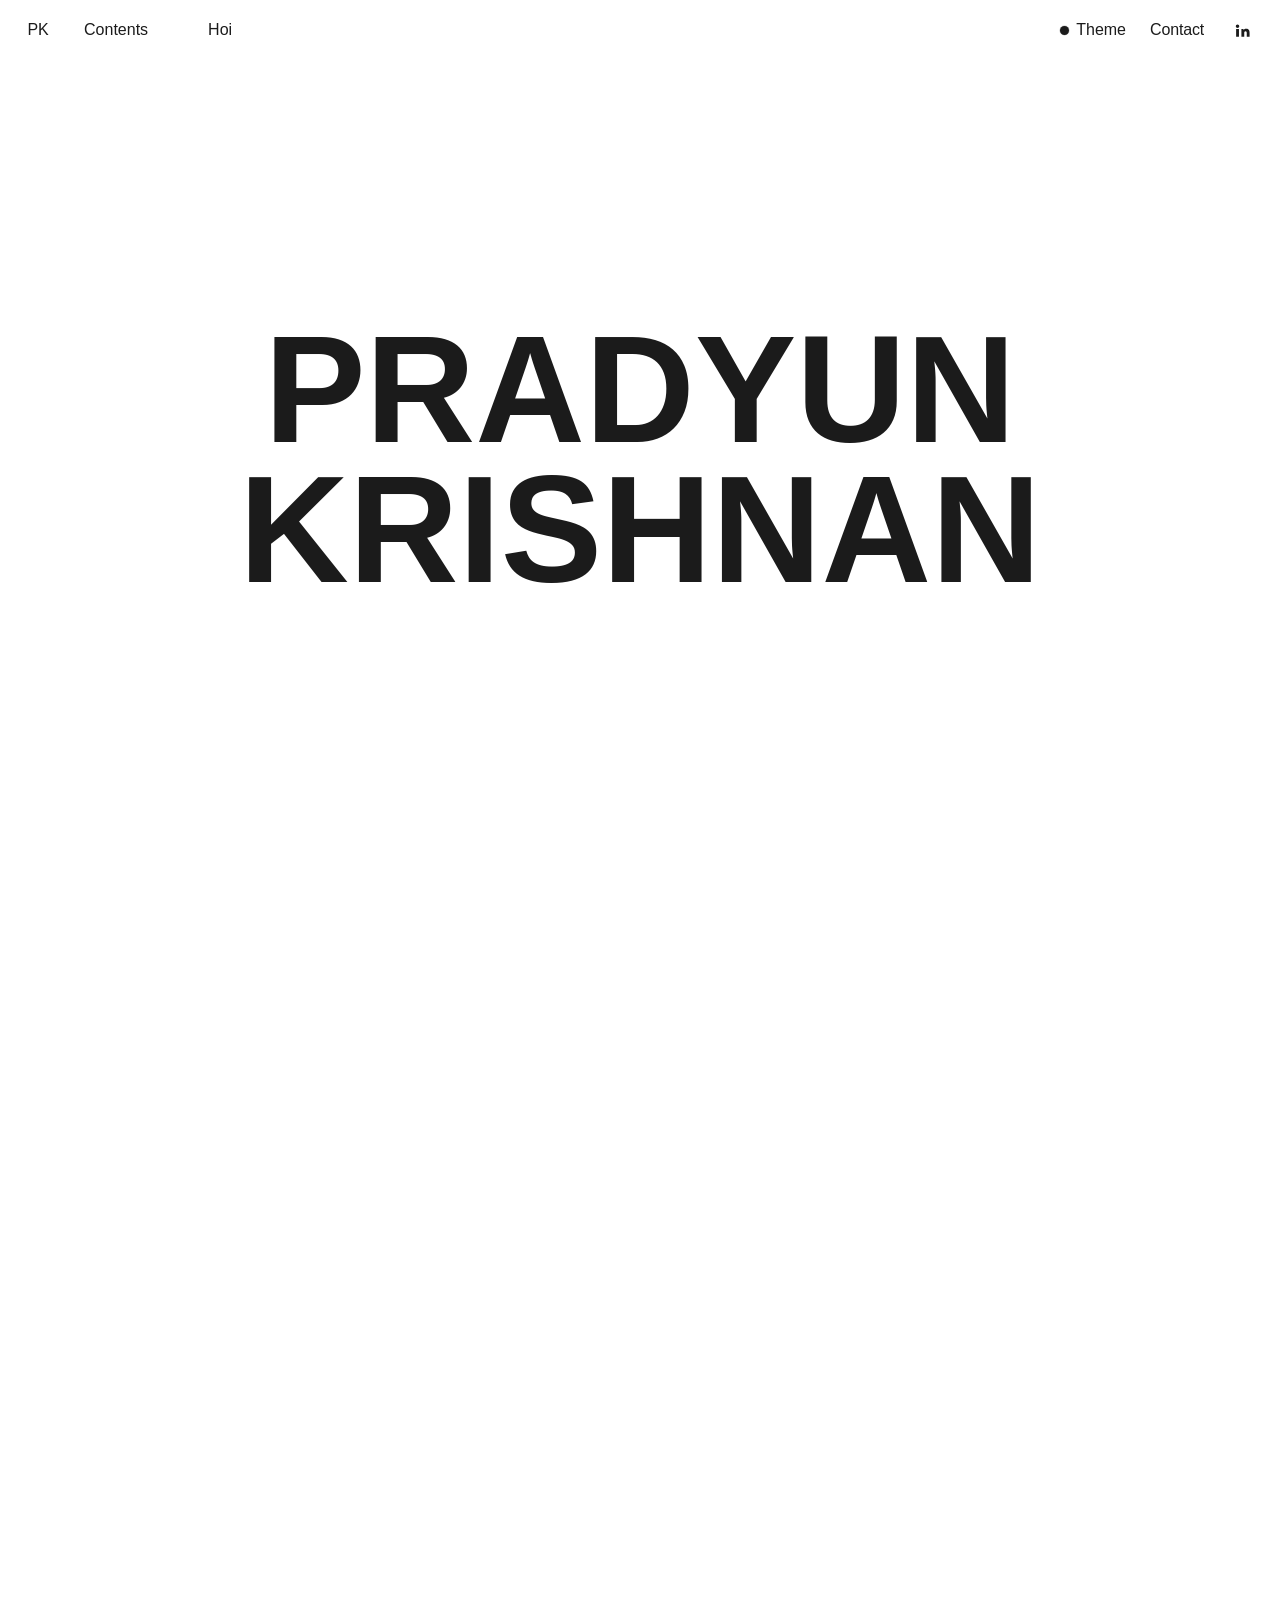
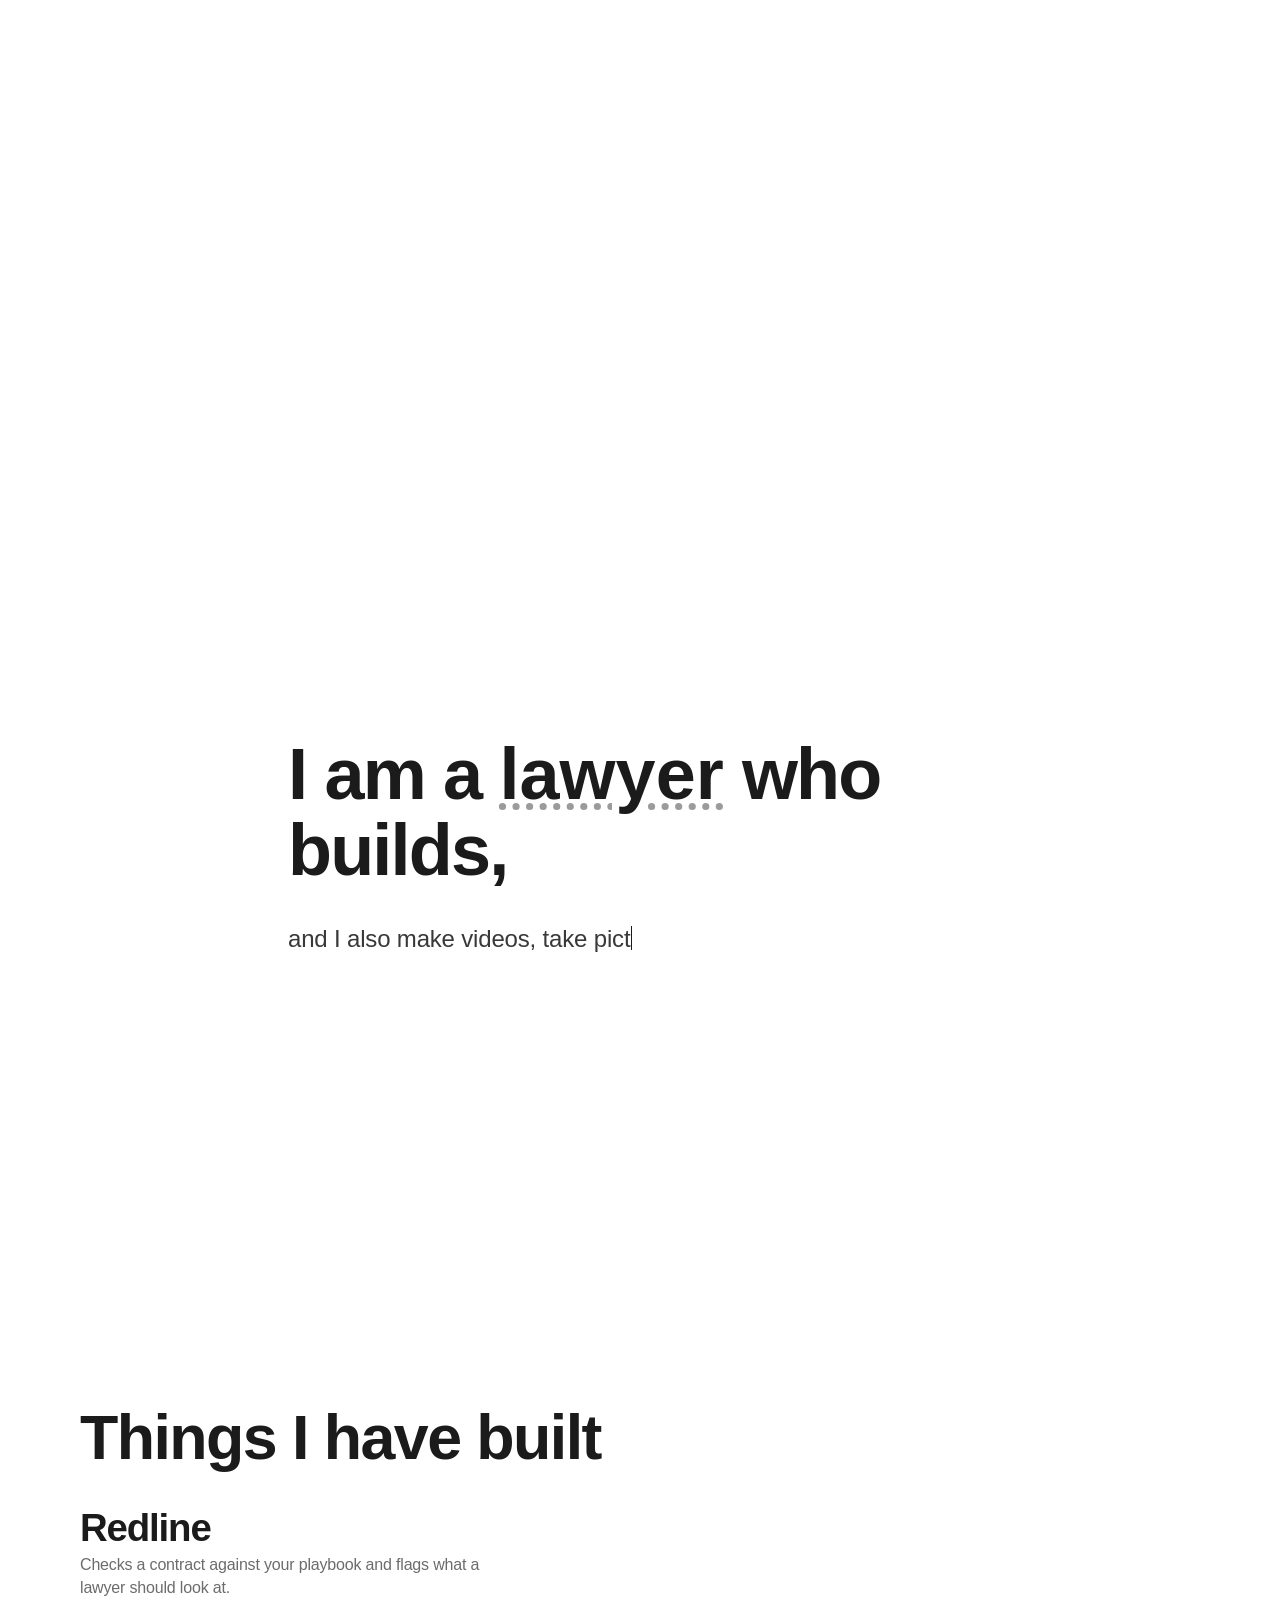
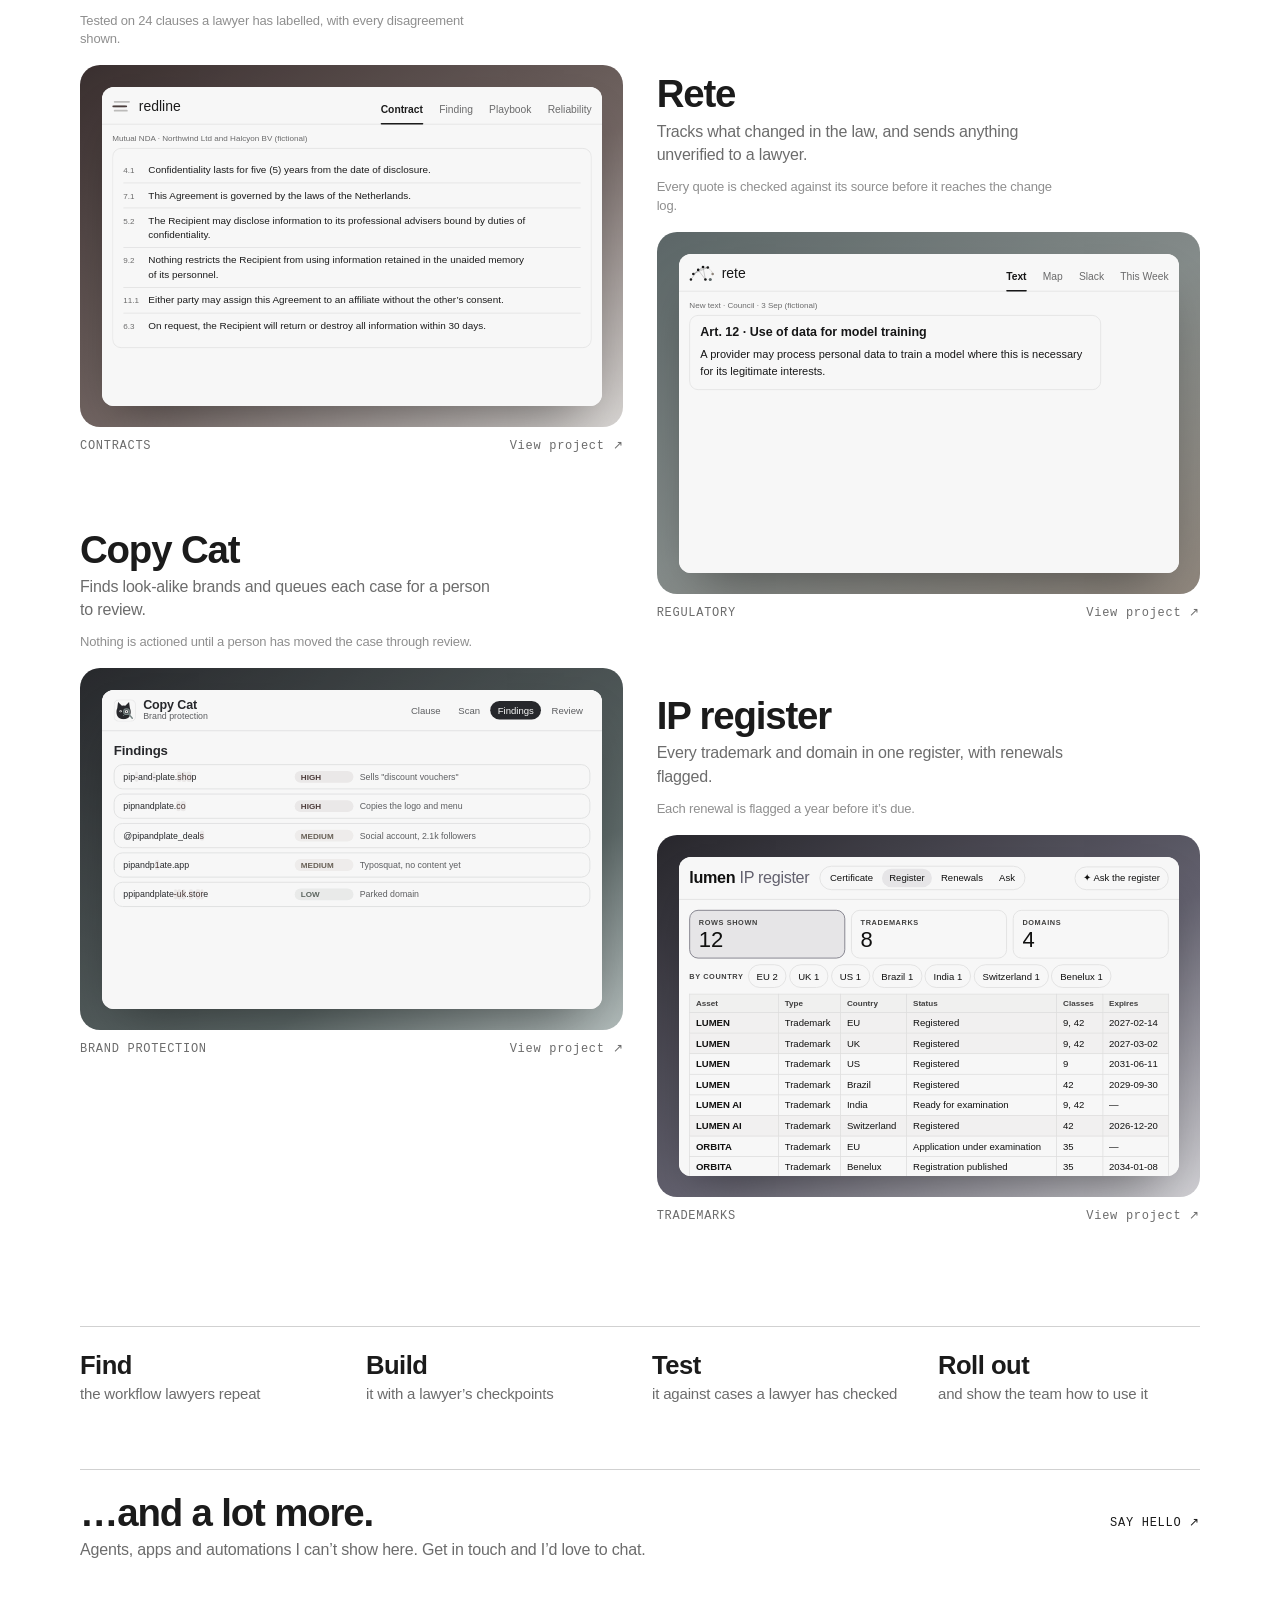
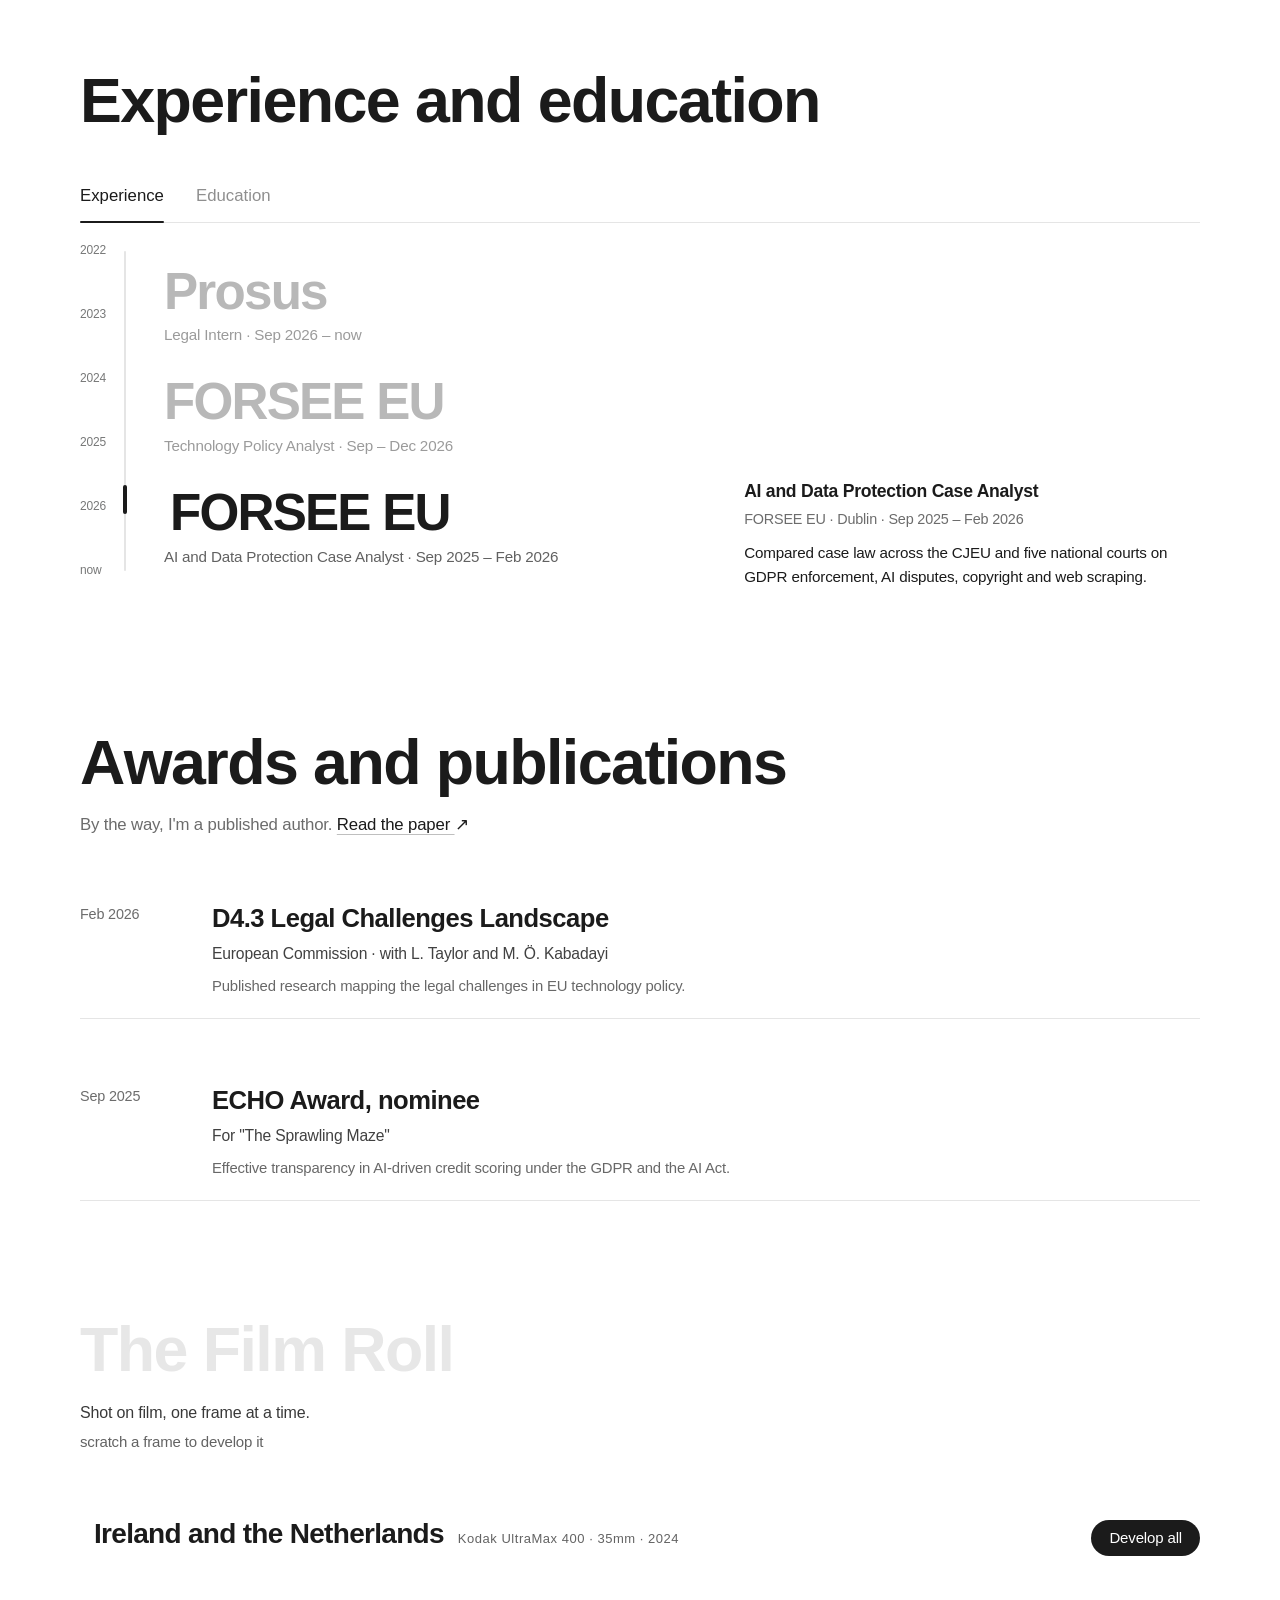
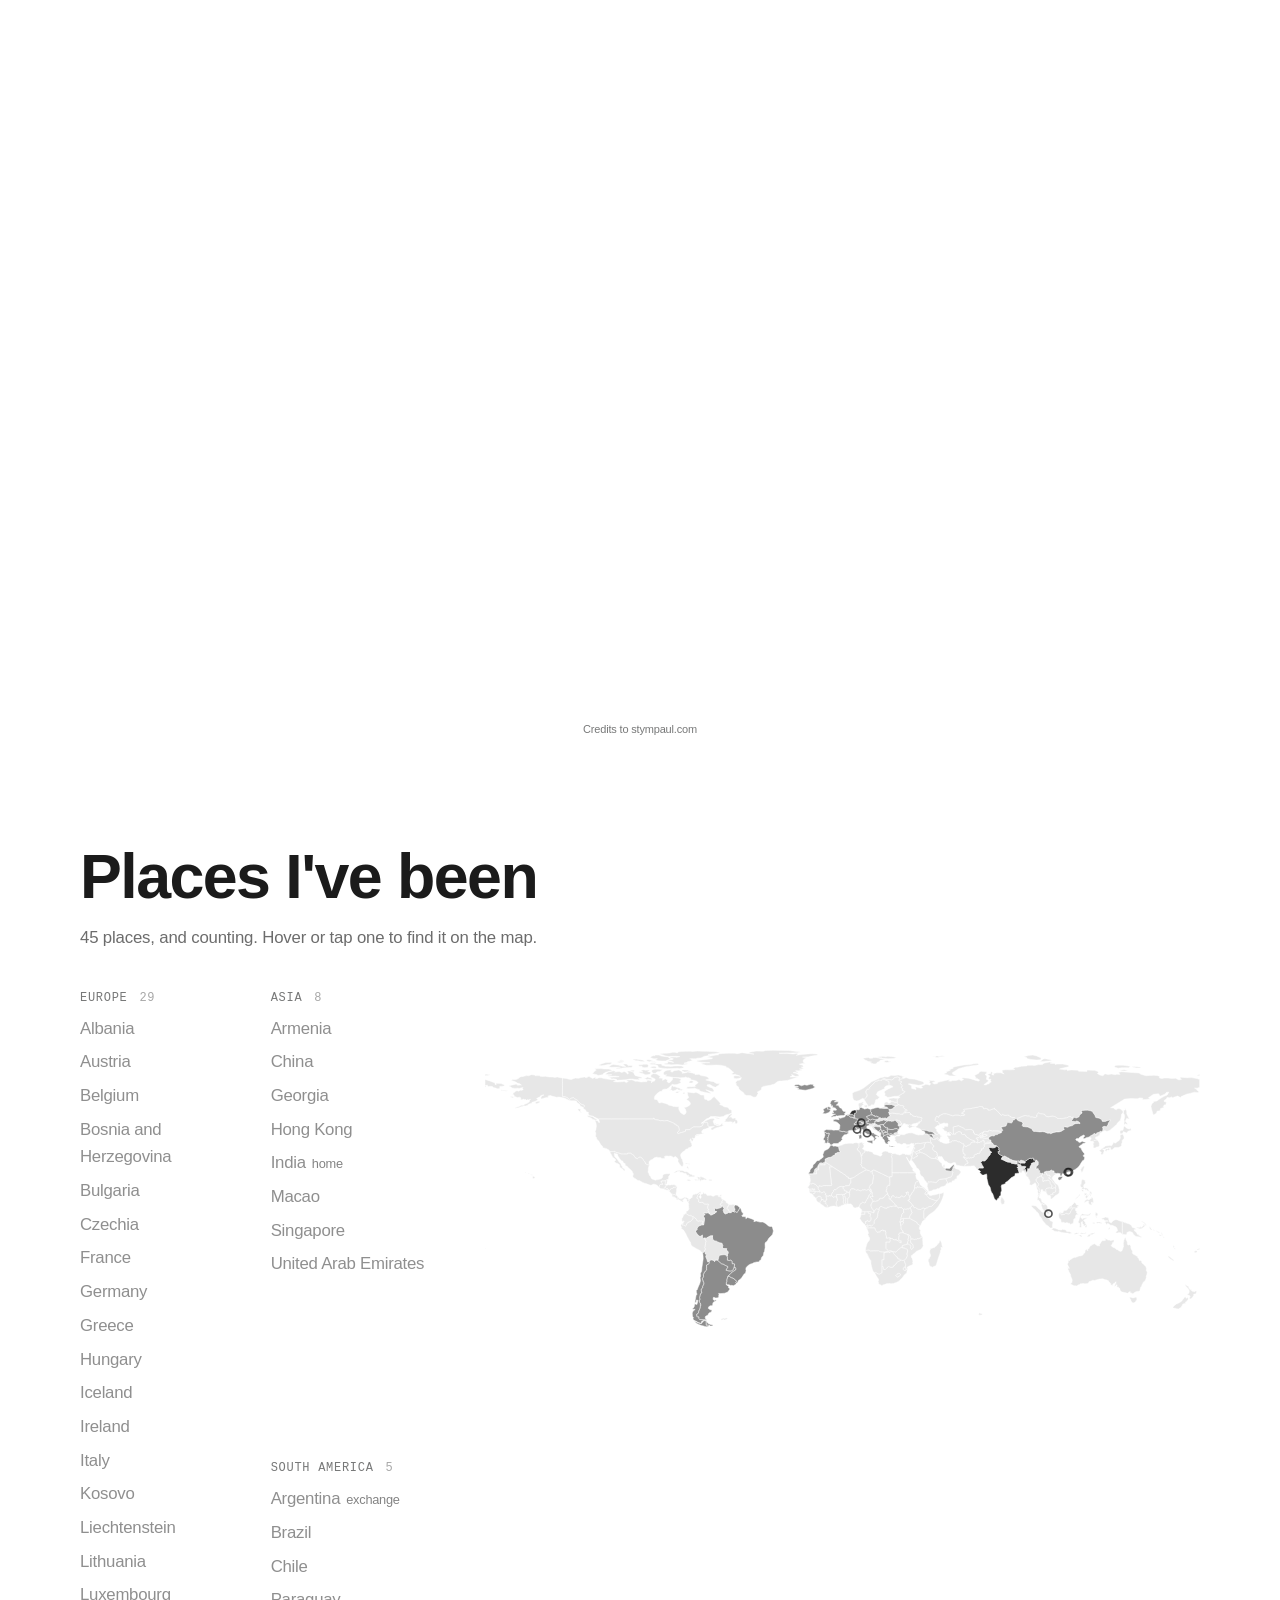
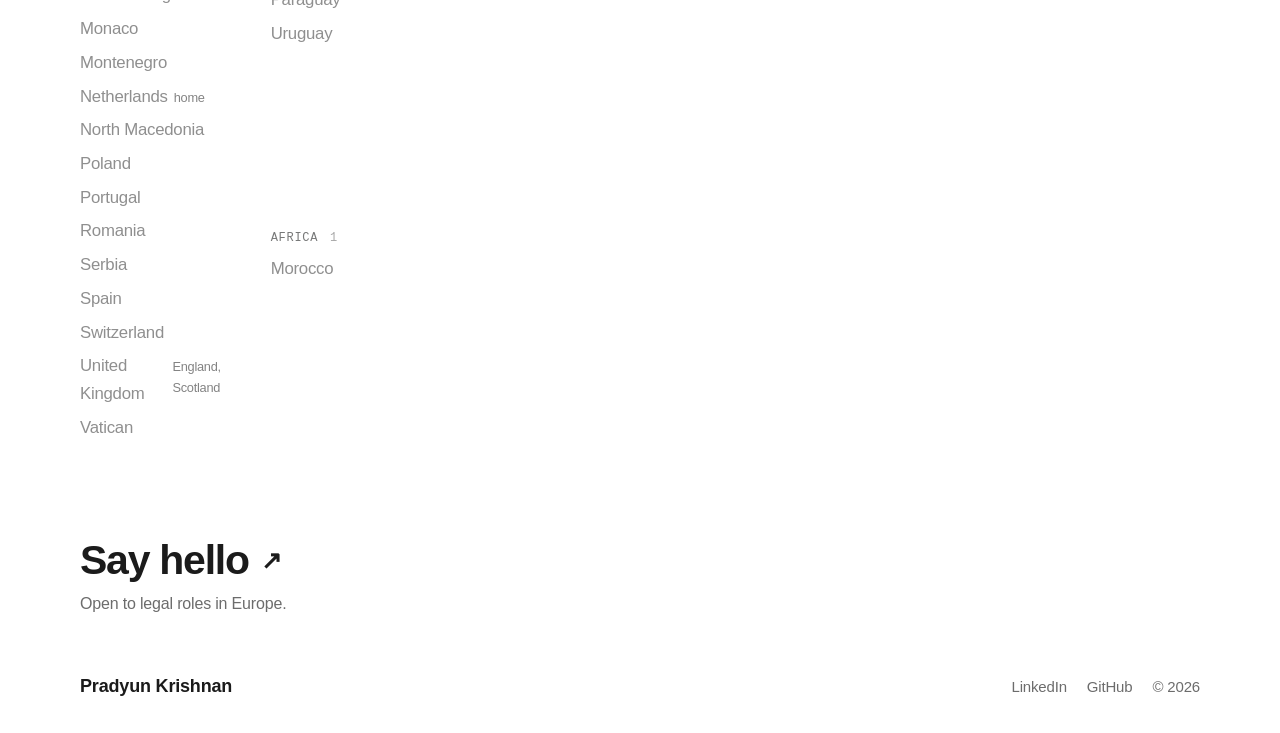
==== commit f0453470: "Cleaner page: titles on one left edge without section labels, plain awards list, unboxed experience " ====
--- a/index.html
+++ b/index.html
@@ -19,7 +19,7 @@
     <meta name="twitter:description" content="Legal tech projects, experience in EU digital regulation, film photography and the places I've been." />
     <link rel="icon" href="favicon.png" type="image/png" />
     <link rel="apple-touch-icon" href="apple-touch-icon.png" />
-    <link rel="stylesheet" href="styles.css?v=134" />
+    <link rel="stylesheet" href="styles.css?v=136" />
     <script>
       // apply the saved ink color before first paint so there's no flash
       try {
@@ -138,7 +138,6 @@
            Demos live in demos/*.html. All data in them is made up. -->
       <section class="section projects" id="projects">
         <header class="section-head">
-          <p class="section-code" aria-hidden="true">§ 01 <span>·</span> projects</p>
           <h2 class="section-title" data-reveal-title>Things I have built</h2>
         </header>
         <!-- four equal cards, the right column half a card lower. Grey at rest;
@@ -184,7 +183,6 @@
            (2025.67 is about September 2025) and draw the span on the year rail. -->
       <section class="section" id="experience">
         <header class="section-head">
-          <p class="section-code" aria-hidden="true">§ 02 <span>·</span> experience</p>
           <h2 class="section-title" data-reveal-title>Experience and education</h2>
         </header>
         <div class="tl-tabs" role="tablist" aria-label="Experience or education">
@@ -239,14 +237,12 @@
       <!-- ── § 03 Awards and publications ─────────────────────────── -->
       <section class="section" id="awards">
         <header class="section-head">
-          <p class="section-code" aria-hidden="true">§ 03 <span>·</span> recognition</p>
           <h2 class="section-title" data-reveal-title>Awards and publications</h2>
           <p class="author-note">By the way, I'm a published author. <a href="https://doi.org/10.5281/zenodo.18503398" target="_blank" rel="noreferrer">Read the paper <span aria-hidden="true">↗</span></a></p>
         </header>
         <ul class="ledger aw-list" role="list">
           <li>
             <a class="ledger-row aw-row" href="https://doi.org/10.5281/zenodo.18503398" target="_blank" rel="noreferrer">
-              <span class="ledger-logo" style="--c: #1d3f99" aria-hidden="true">EC</span>
               <span class="ledger-main">
                 <span class="ledger-org">D4.3 Legal Challenges Landscape <span class="tl-ext" aria-hidden="true">↗</span></span>
                 <span class="ledger-role">European Commission · with L. Taylor and M. Ö. Kabadayi</span>
@@ -257,7 +253,6 @@
           </li>
           <li>
             <a class="ledger-row aw-row" href="https://echo-net.nl/en/echoaward/" target="_blank" rel="noreferrer">
-              <span class="ledger-logo" style="--c: #6b3a8c" aria-hidden="true">EA</span>
               <span class="ledger-main">
                 <span class="ledger-org">ECHO Award, nominee <span class="tl-ext" aria-hidden="true">↗</span></span>
                 <span class="ledger-role">For "The Sprawling Maze"</span>
@@ -272,7 +267,6 @@
       <!-- ── § 04 The Film Roll ───────────────────────────────────── -->
       <section class="section film" id="film">
         <header class="section-head">
-          <p class="section-code" aria-hidden="true">§ 04 <span>·</span> film/roll-01</p>
           <h2 class="section-title" data-reveal-title>The Film Roll</h2>
         </header>
         <!-- EDIT: one line about why you shoot film -->
@@ -326,7 +320,6 @@
            folds into a globe turned to it. Notes: home / exchange. -->
       <section class="section" id="places">
         <header class="section-head">
-          <p class="section-code" aria-hidden="true">§ 05 <span>·</span> places</p>
           <h2 class="section-title" data-reveal-title>Places I've been</h2>
           <p class="places-sub">45 places, and counting. Hover or tap one to find it on the map.</p>
         </header>
@@ -356,16 +349,18 @@
         </div>
       </section>
 
-      <footer class="footer">
-        <div class="signature">
-          <span class="signature-line">Pradyun Krishnan</span>
-          <span>Signed · <span data-year>2026</span></span>
-        </div>
-        <span class="footer-links">
-          <a href="https://nl.linkedin.com/in/pradyun-krishnan" target="_blank" rel="noreferrer">LinkedIn</a>
-          <a href="https://github.com/PradyunKrishnan" target="_blank" rel="noreferrer">GitHub</a>
-          <a href="#contact" data-mail>Email</a>
-        </span>
+      <!-- the close: one big way to get in touch, then the name across the page -->
+      <footer class="footer footer-close" id="contact">
+        <a class="footer-hello" href="#contact" data-mail>Say hello <i aria-hidden="true">↗</i></a>
+        <p class="footer-sub">Open to legal roles in Europe.</p>
+        <div class="footer-end">
+          <p class="footer-name">Pradyun Krishnan</p>
+          <span class="footer-links">
+            <a href="https://nl.linkedin.com/in/pradyun-krishnan" target="_blank" rel="noreferrer">LinkedIn</a>
+            <a href="https://github.com/PradyunKrishnan" target="_blank" rel="noreferrer">GitHub</a>
+            <span>© <span data-year>2026</span></span>
+          </span>
+        </div>
       </footer>
     </main>
 
@@ -377,6 +372,6 @@
     <script src="vendor/d3-array.min.js"></script>
     <script src="vendor/d3-geo.min.js"></script>
     <script src="vendor/topojson-client.min.js"></script>
-    <script src="script.js?v=134"></script>
+    <script src="script.js?v=136"></script>
   </body>
 </html>
--- a/styles.css
+++ b/styles.css
@@ -1844,3 +1844,45 @@
 .theme-pill-label { display: inline-flex; line-height: 1; }
 .theme-pill { gap: 7px; }
 .theme-swatch { width: 9px; height: 9px; box-shadow: 0 0 0 0.5px color-mix(in oklch, var(--foreground) 25%, transparent); }
+
+/* ── Section titles sit on the content's left edge (no § labels) ───── */
+.section-head { align-items: flex-start; text-align: left; width: 100%; max-width: 1240px; margin-inline: auto; }
+#awards .section-head { text-align: left; }
+.author-note { text-align: left; }
+
+/* awards: a plain list, the date on the left, no logo squares */
+.aw-list { max-width: 1240px; }
+.aw-list .ledger-row { grid-template-columns: 7rem minmax(0, 1fr); padding: 20px 0; border-radius: 0; }
+.aw-list .ledger-row::before { display: none; }
+.aw-list .ledger-meta { order: -1; text-align: left; padding-top: 6px; }
+.aw-list .ledger-org { font-size: clamp(1.3rem, 2vw, 1.6rem); }
+@media (max-width: 600px) { .aw-list .ledger-row { grid-template-columns: 1fr; gap: 2px; } .aw-list .ledger-meta { padding-top: 0; } }
+
+/* experience: the role's details as plain text beside the name, no box */
+.tl-card-inner { padding: 4px 0 0; border-radius: 0; background: none; }
+.tl-card-inner .tl-desc { color: var(--ink); }
+
+/* ── The close: a big "Say hello", then the name across the page ────── */
+.footer.footer-close { display: block; max-width: 1240px; margin: clamp(7rem, 14vw, 12rem) auto 0; padding: 0 0 2rem; border-top: 0; color: var(--foreground); font-size: 1rem; }
+.footer-hello { display: inline-flex; align-items: baseline; gap: 0.3em; min-height: 0; font-family: var(--font-display); font-size: clamp(3rem, 7vw, 6.5rem); font-weight: 600; letter-spacing: -0.035em; line-height: 1; color: var(--foreground); text-decoration: none; }
+.footer-hello i { font-style: normal; font-size: 0.6em; display: inline-block; transition: transform .3s ease; }
+.footer-hello:hover i, .footer-hello:focus-visible i { transform: translate(4px, -4px); }
+.footer-hello:hover { text-decoration: underline; text-decoration-thickness: 3px; text-underline-offset: 10px; }
+.footer-sub { margin: 1rem 0 0; font-size: 1.125rem; color: color-mix(in oklch, var(--ink) 60%, var(--sheet)); }
+.footer-end { display: flex; justify-content: space-between; align-items: flex-end; gap: 1.5rem; flex-wrap: wrap; margin-top: clamp(4rem, 9vw, 8rem); }
+.footer-name { margin: 0; font-family: var(--font-display); font-size: clamp(2.4rem, 8.5vw, 8.5rem); font-weight: 600; letter-spacing: -0.04em; line-height: 0.9; }
+.footer-close .footer-links { flex-direction: row; align-items: center; gap: 1.25rem; font-size: 0.9375rem; color: color-mix(in oklch, var(--ink) 60%, var(--sheet)); }
+.footer-close .footer-links a { min-height: 2.75rem; }
+/* the experience tabs, timeline and film notes share the same left edge */
+.tl-tabs { max-width: 1240px; justify-content: flex-start; }
+.tl { max-width: 1240px; }
+#film .film-sub, #film .film-hint { margin-inline: 0; max-width: 1240px; text-align: left; width: 100%; }
+#film .film-hint { font-family: inherit; font-style: normal; }
+/* the close, smaller: a modest "Say hello" and the name on one quiet line */
+.footer.footer-close { margin-top: clamp(4rem, 8vw, 6rem); padding-bottom: 1.5rem; }
+.footer-hello { font-size: clamp(1.9rem, 3.2vw, 2.75rem); letter-spacing: -0.03em; }
+.footer-hello:hover { text-decoration-thickness: 2px; text-underline-offset: 6px; }
+.footer-sub { margin-top: 0.5rem; font-size: 1rem; }
+.footer-end { margin-top: clamp(2rem, 4vw, 3rem); align-items: center; }
+.footer-name { font-size: 1.125rem; letter-spacing: -0.01em; line-height: 1.2; }
+main:has(.footer-close) { padding-bottom: 0; }
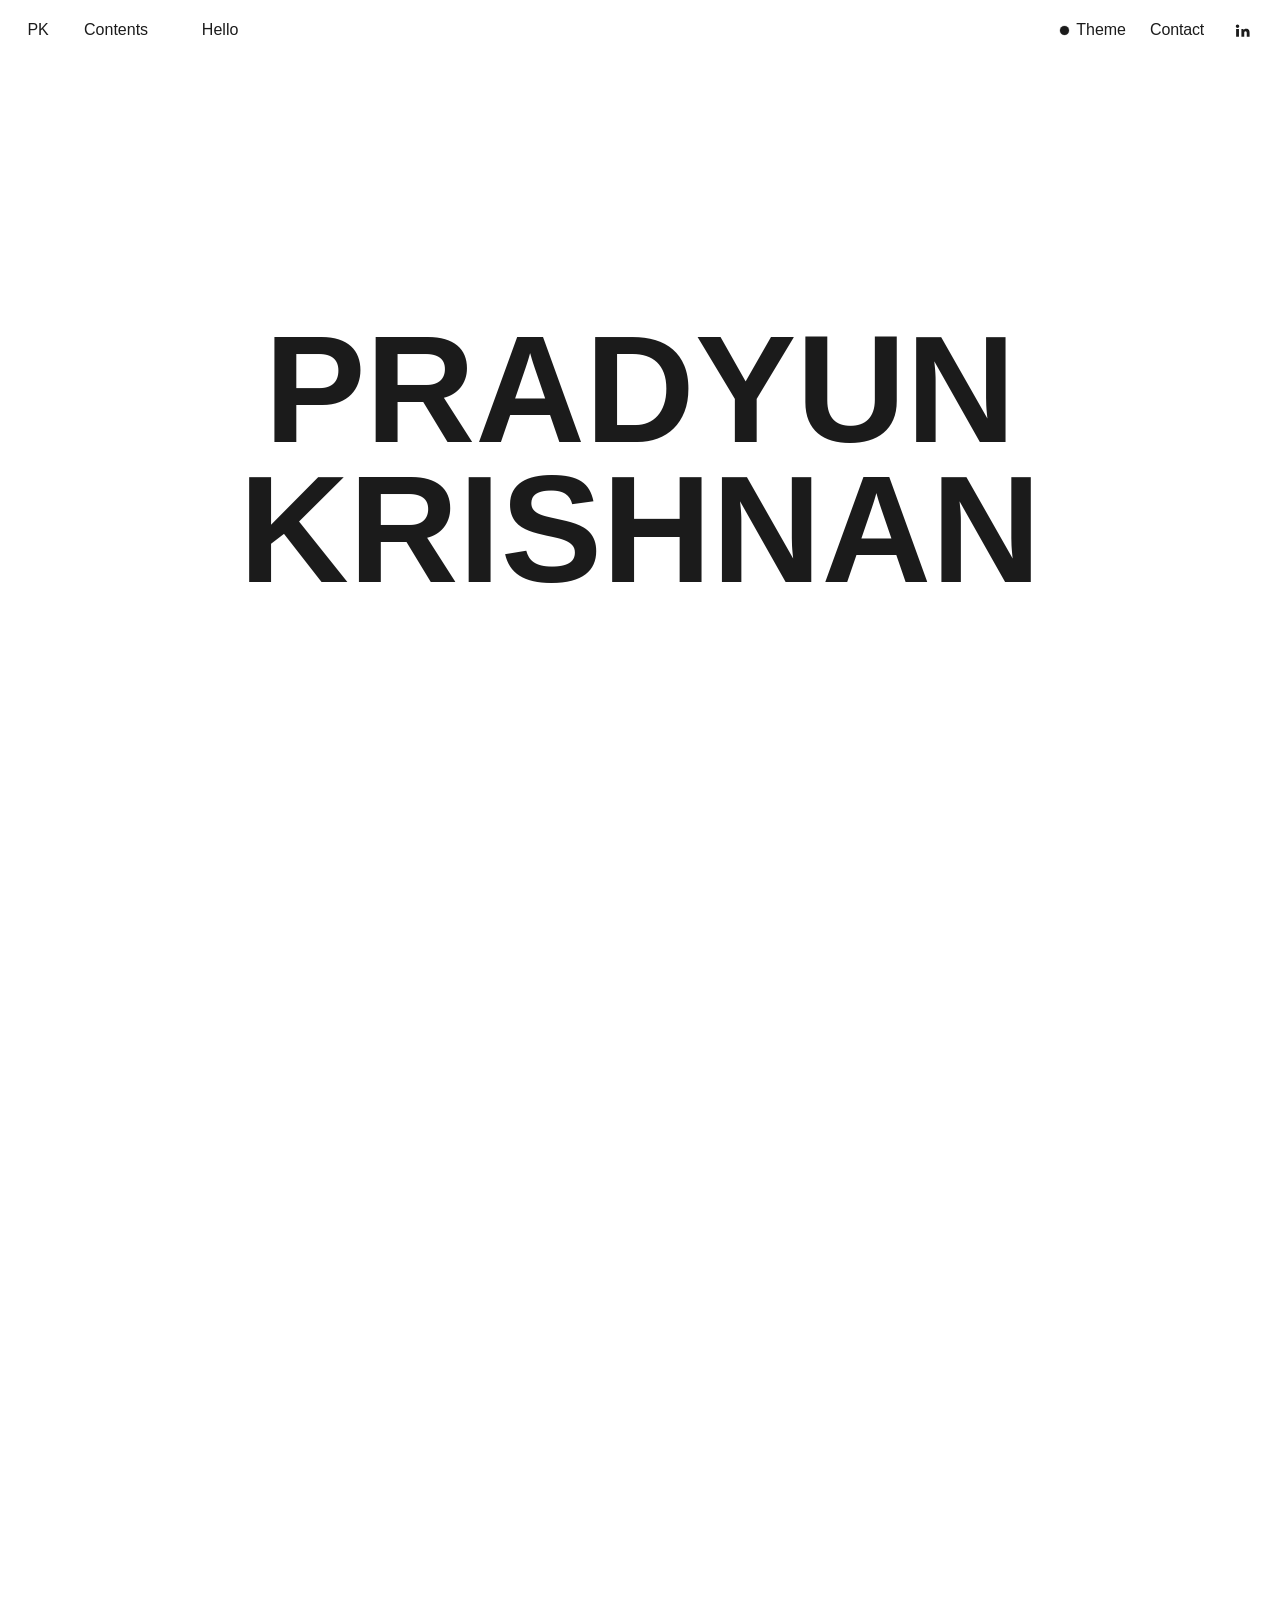
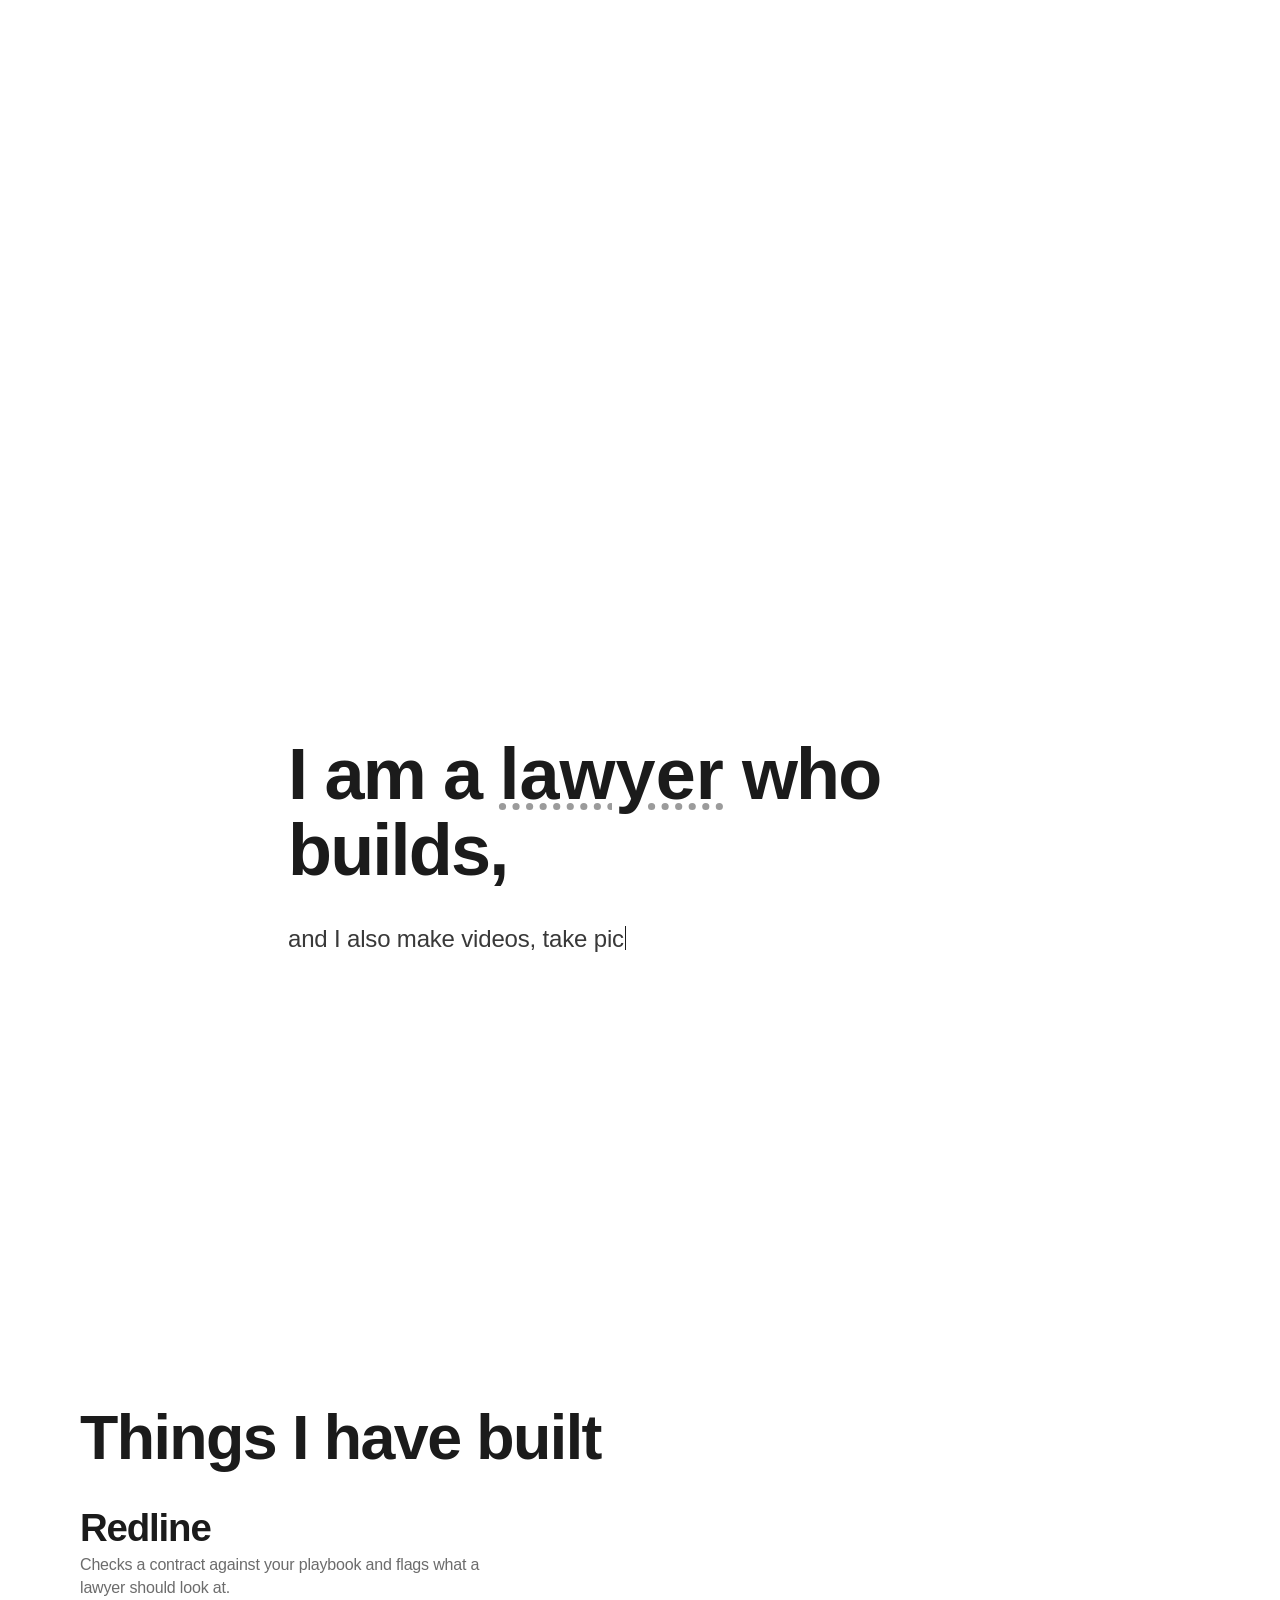
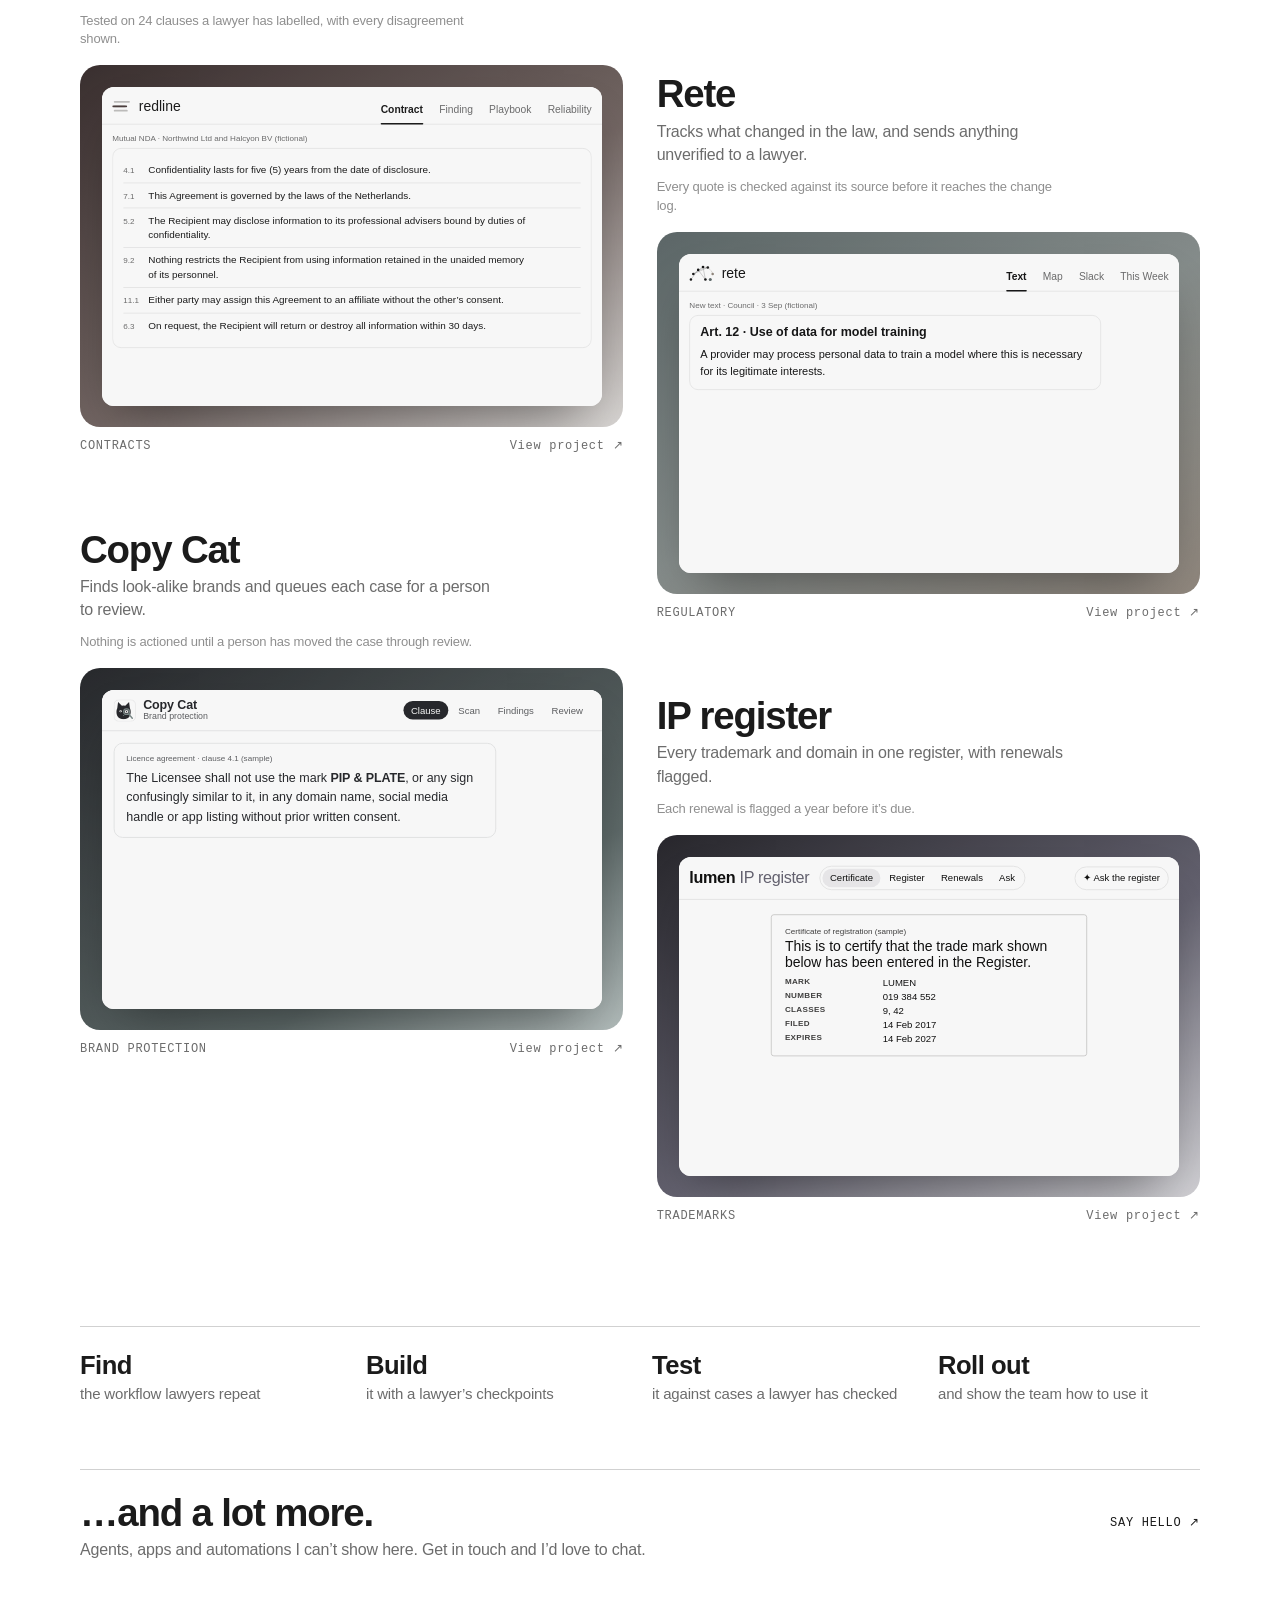
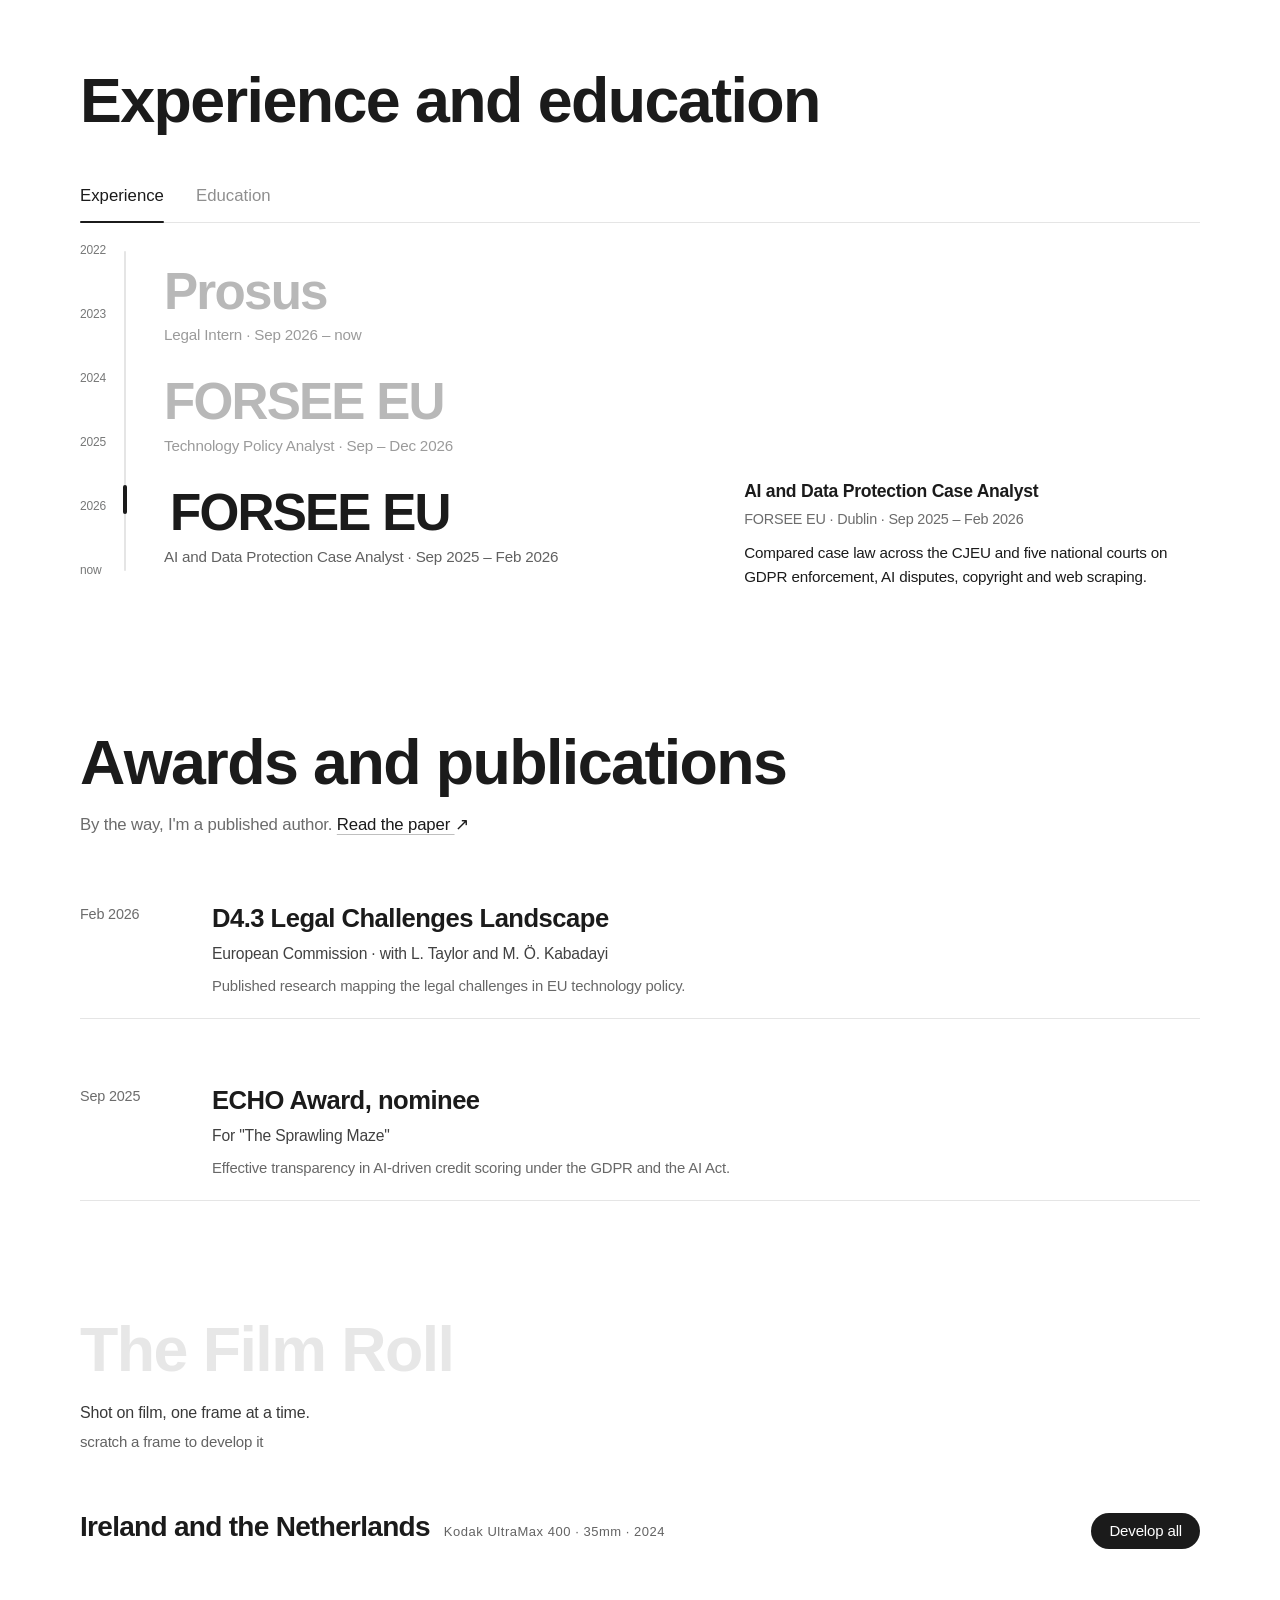
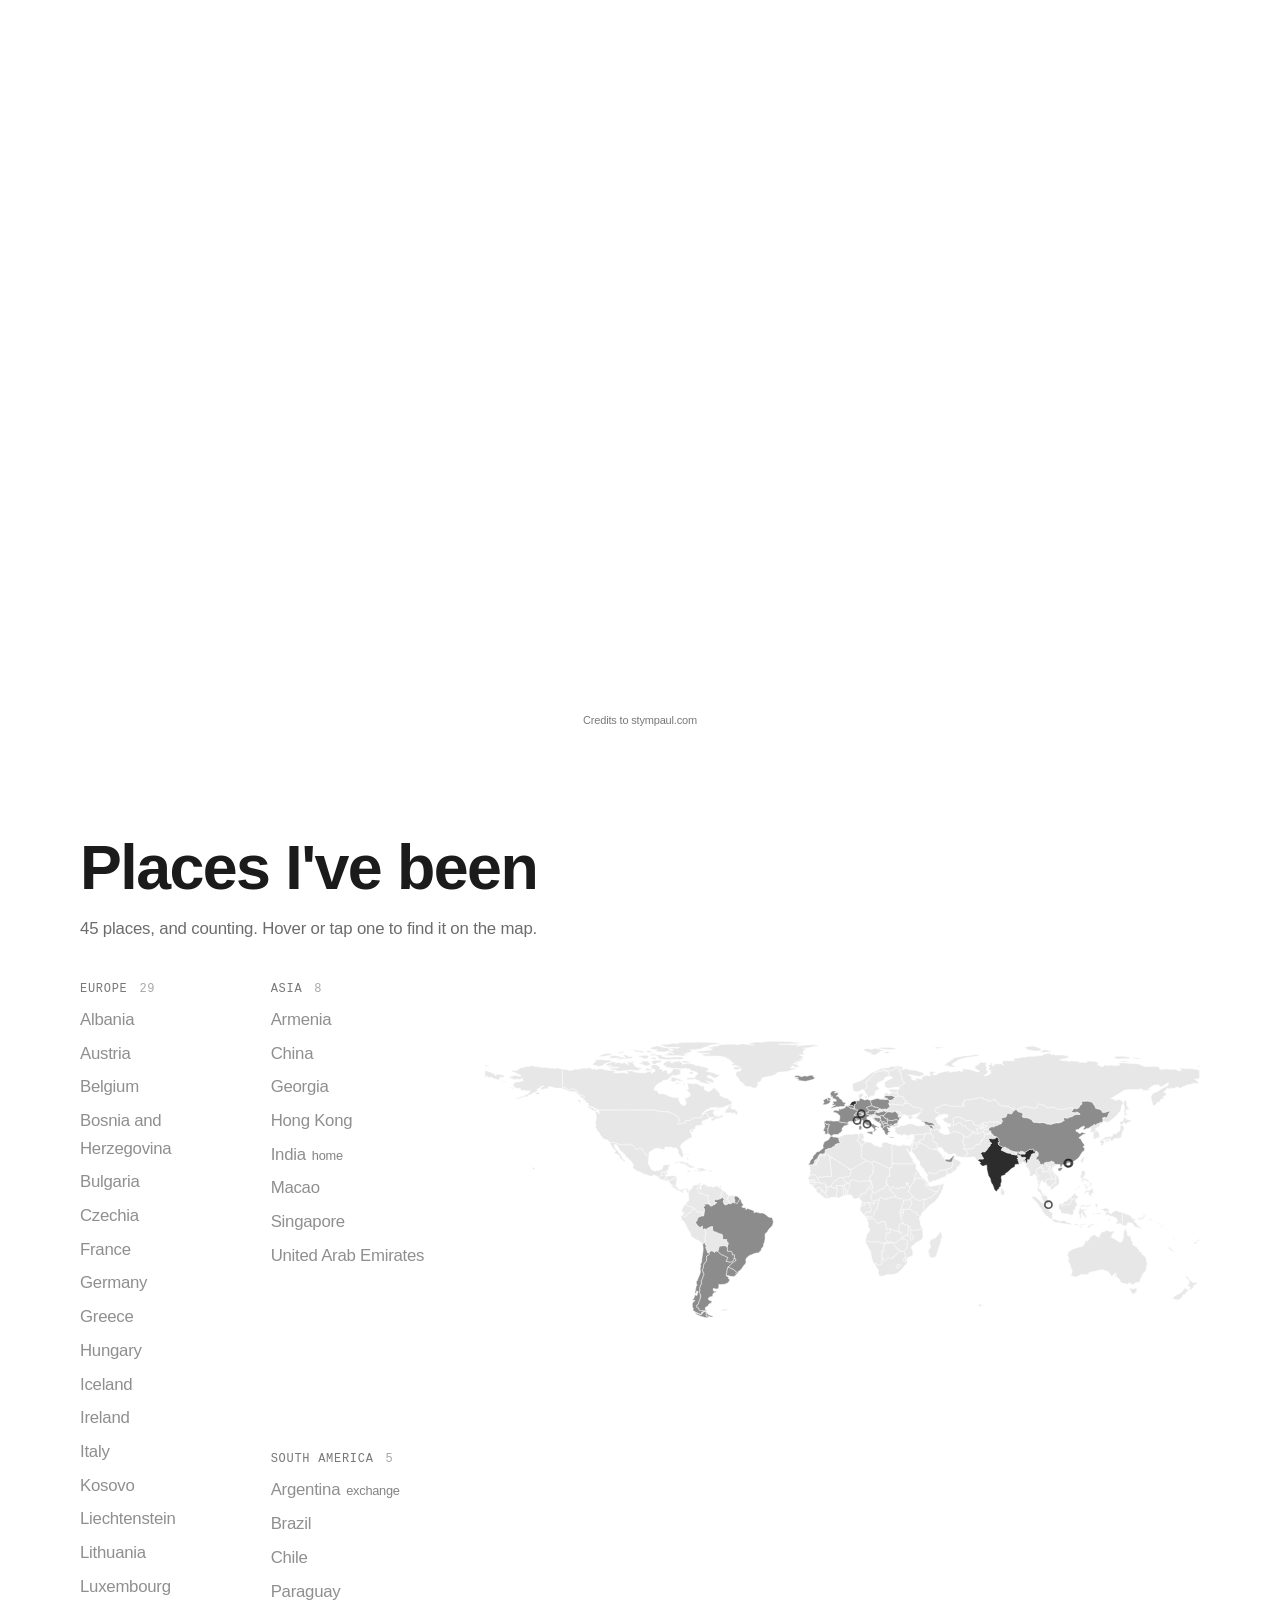
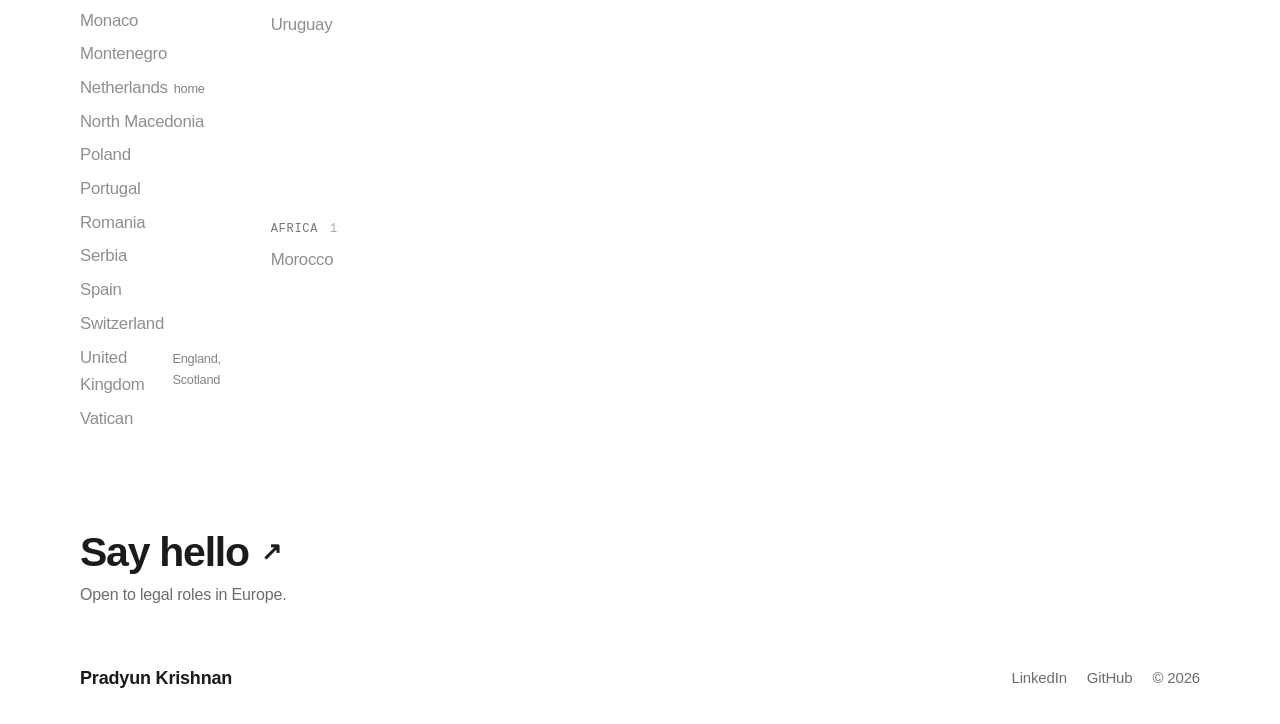
==== commit 648493e6: "Phone fixes: greeting matches the section, no § in Contents, map scrolls into view on tap, demo tabs" ====
--- a/index.html
+++ b/index.html
@@ -19,7 +19,7 @@
     <meta name="twitter:description" content="Legal tech projects, experience in EU digital regulation, film photography and the places I've been." />
     <link rel="icon" href="favicon.png" type="image/png" />
     <link rel="apple-touch-icon" href="apple-touch-icon.png" />
-    <link rel="stylesheet" href="styles.css?v=136" />
+    <link rel="stylesheet" href="styles.css?v=137" />
     <script>
       // apply the saved ink color before first paint so there's no flash
       try {
@@ -49,12 +49,12 @@
       <div class="menu">
         <button class="pill" type="button" aria-expanded="false" aria-controls="contents-menu" data-menu>Contents</button>
         <ol class="menu-panel contents-menu" id="contents-menu" hidden>
-          <li><a href="#intro"><span class="contents-index"></span>The Intro</a></li>
-          <li><a href="#projects"><span class="contents-index">§ 01</span>Projects</a></li>
-          <li><a href="#experience"><span class="contents-index">§ 02</span>Experience</a></li>
-          <li><a href="#awards"><span class="contents-index">§ 03</span>Awards</a></li>
-          <li><a href="#film"><span class="contents-index">§ 04</span>The Film Roll</a></li>
-          <li><a href="#places"><span class="contents-index">§ 05</span>Places</a></li>
+          <li><a href="#intro">The Intro</a></li>
+          <li><a href="#projects">Projects</a></li>
+          <li><a href="#experience">Experience</a></li>
+          <li><a href="#awards">Awards</a></li>
+          <li><a href="#film">The Film Roll</a></li>
+          <li><a href="#places">Places</a></li>
         </ol>
       </div>
       <div class="menu languages">
@@ -145,12 +145,12 @@
         <div class="proj-grid">
           <article class="proj" data-proj data-rest="23">
             <div class="proj-top"><a class="proj-name" href="work/redline.html">Redline</a><p class="proj-desc">Checks a contract against your playbook and flags what a lawyer should look at.</p><p class="proj-check">Tested on 24 clauses a lawyer has labelled, with every disagreement shown.</p></div>
-            <a class="proj-cover" href="work/redline.html" aria-label="Open Redline" style="--bg: linear-gradient(150deg, #7a1f1f 0%, #c2553d 55%, #efd9c4 100%)"><span class="proj-win"><iframe src="demos/redline.html?embed&v=5" title="Redline demo" loading="lazy" tabindex="-1"></iframe></span></a>
+            <a class="proj-cover" href="work/redline.html" aria-label="Open Redline" style="--bg: linear-gradient(150deg, #7a1f1f 0%, #c2553d 55%, #efd9c4 100%)"><span class="proj-win"><iframe src="demos/redline.html?embed&v=6" title="Redline demo" loading="lazy" tabindex="-1"></iframe></span></a>
             <div class="proj-foot"><span>CONTRACTS</span><a href="work/redline.html">View project ↗</a></div>
           </article>
           <article class="proj" data-proj data-rest="22">
             <div class="proj-top"><a class="proj-name" href="work/rete.html">Rete</a><p class="proj-desc">Tracks what changed in the law, and sends anything unverified to a lawyer.</p><p class="proj-check">Every quote is checked against its source before it reaches the change log.</p></div>
-            <a class="proj-cover" href="work/rete.html" aria-label="Open Rete" style="--bg: linear-gradient(150deg, #1F7A80 0%, #5f9c8f 50%, #D0812F 100%)"><span class="proj-win"><iframe src="demos/rete.html?embed&v=5" title="Rete demo" loading="lazy" tabindex="-1"></iframe></span></a>
+            <a class="proj-cover" href="work/rete.html" aria-label="Open Rete" style="--bg: linear-gradient(150deg, #1F7A80 0%, #5f9c8f 50%, #D0812F 100%)"><span class="proj-win"><iframe src="demos/rete.html?embed&v=6" title="Rete demo" loading="lazy" tabindex="-1"></iframe></span></a>
             <div class="proj-foot"><span>REGULATORY</span><a href="work/rete.html">View project ↗</a></div>
           </article>
           <article class="proj" data-proj data-rest="65">
@@ -372,6 +372,6 @@
     <script src="vendor/d3-array.min.js"></script>
     <script src="vendor/d3-geo.min.js"></script>
     <script src="vendor/topojson-client.min.js"></script>
-    <script src="script.js?v=136"></script>
+    <script src="script.js?v=137"></script>
   </body>
 </html>
--- a/styles.css
+++ b/styles.css
@@ -1886,3 +1886,17 @@
 .footer-end { margin-top: clamp(2rem, 4vw, 3rem); align-items: center; }
 .footer-name { font-size: 1.125rem; letter-spacing: -0.01em; line-height: 1.2; }
 main:has(.footer-close) { padding-bottom: 0; }
+
+/* ── Phone fixes ──────────────────────────────────────────────────── */
+/* film roll title sits on the page's left edge, set tight */
+.roll-head { margin-left: 0; }
+.roll-title { line-height: 1.15; }
+/* places: the note under the title lines up with it */
+.places-sub { text-align: left; }
+@media (max-width: 760px) {
+  /* experience: no sideways nudge on the open role, and the card doesn't
+     repeat the title and dates already shown under the name */
+  .tl-row.is-on .tl-name { transform: none; }
+  .tl-row .tl-card .tl-role, .tl-row .tl-card .tl-meta { display: none; }
+  .tl-row .tl-card .tl-desc { margin-top: 0; }
+}
